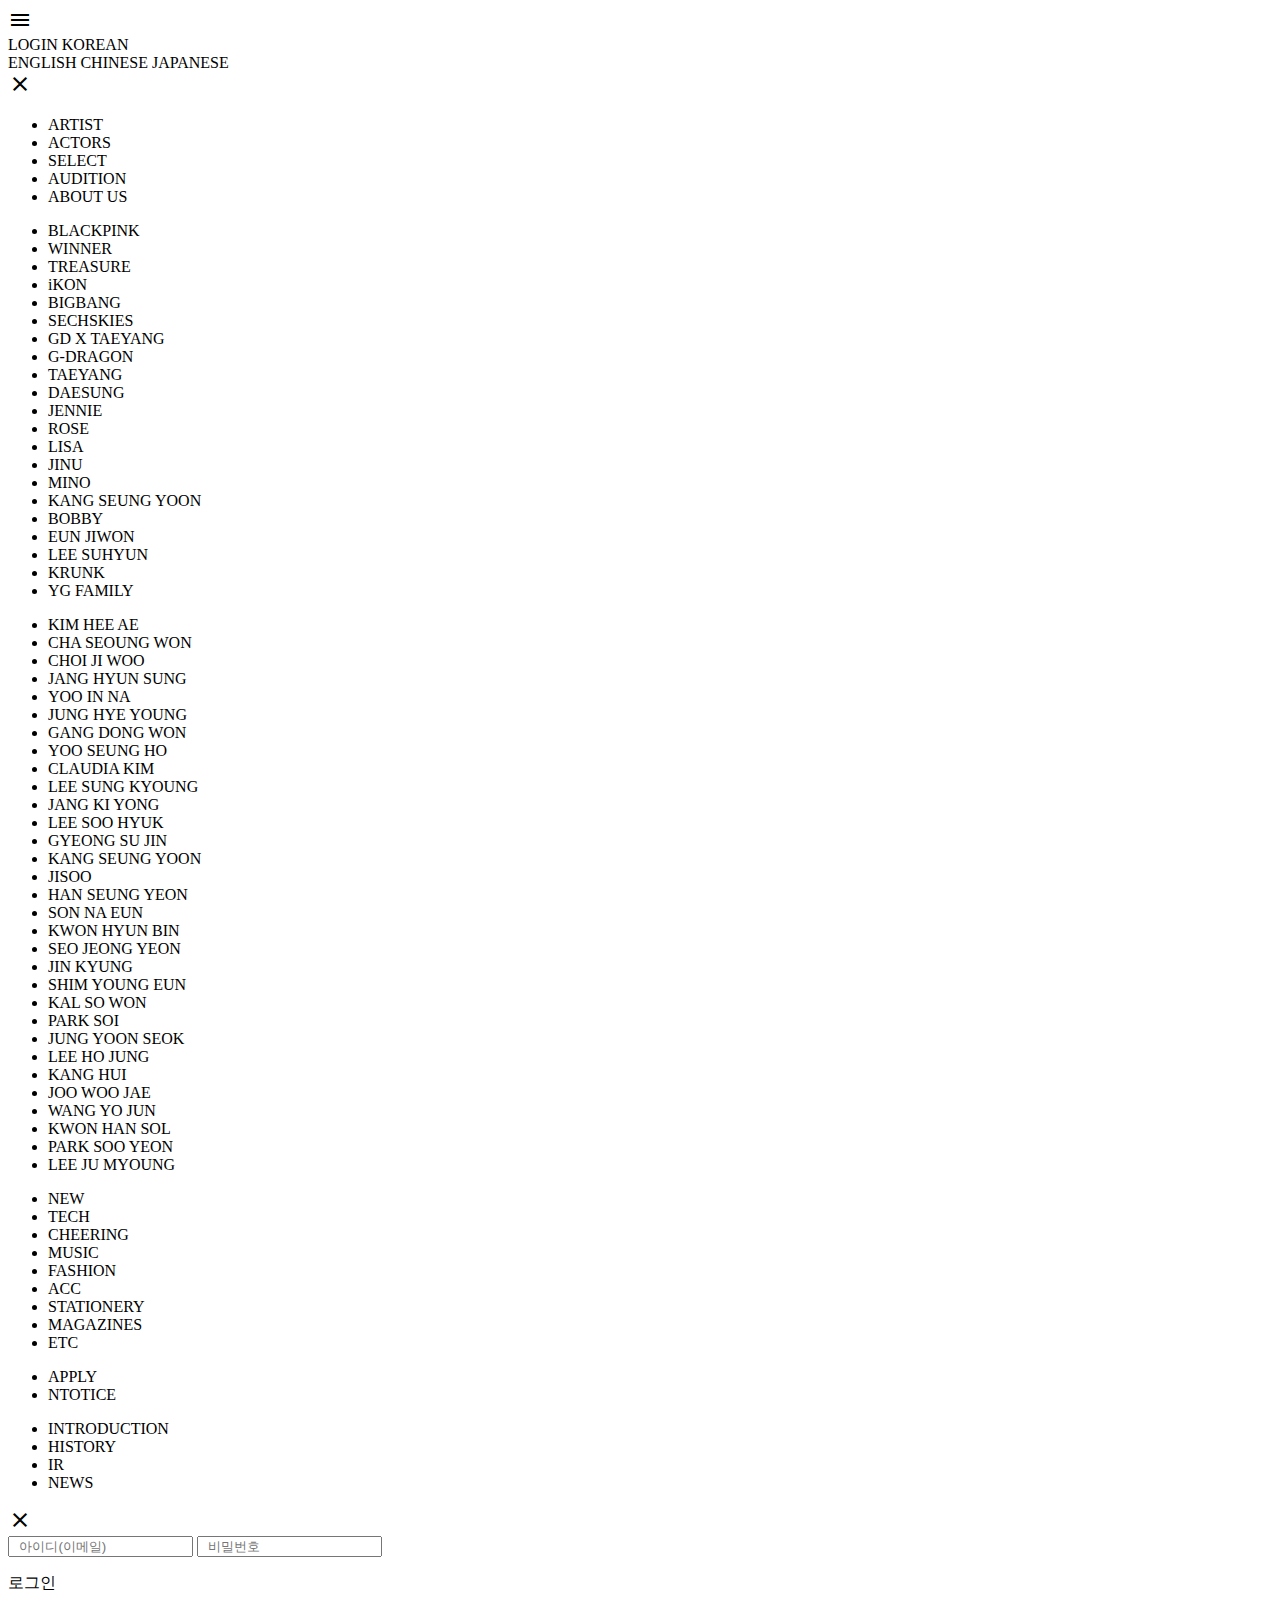
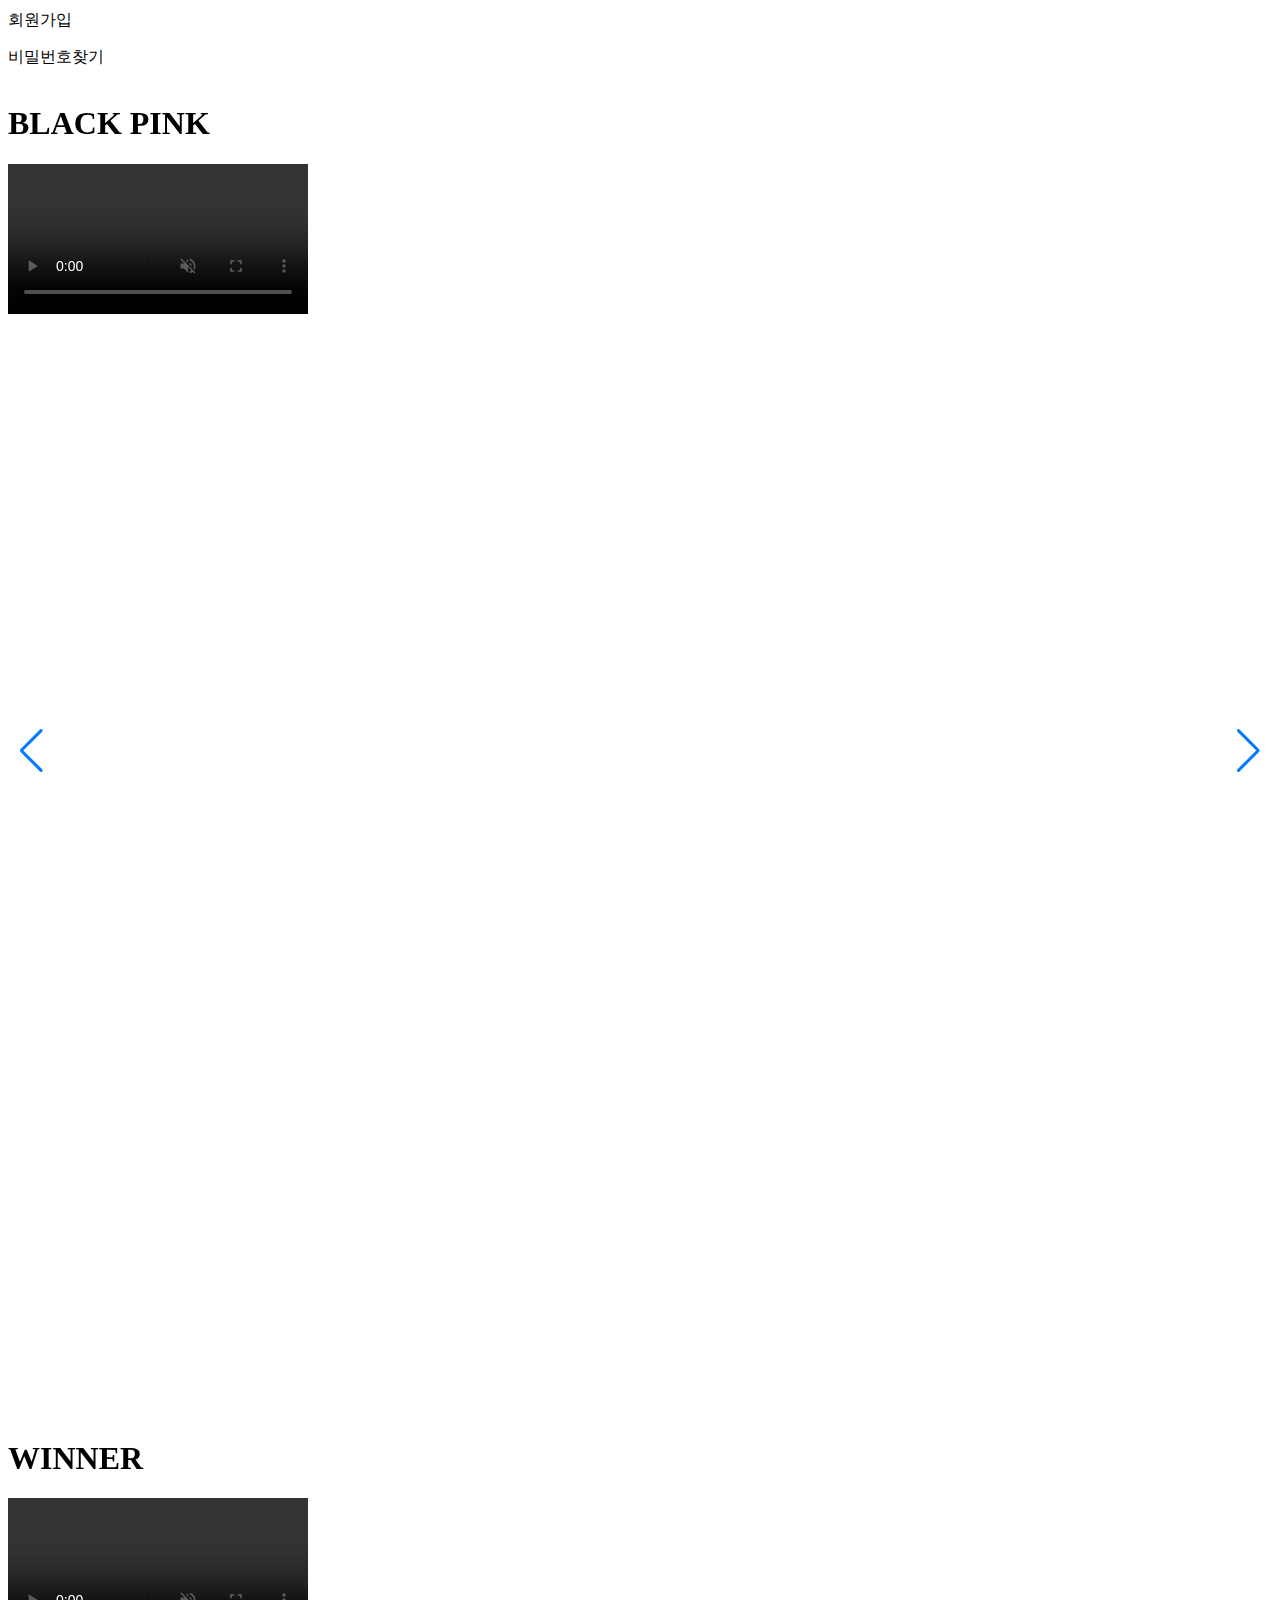
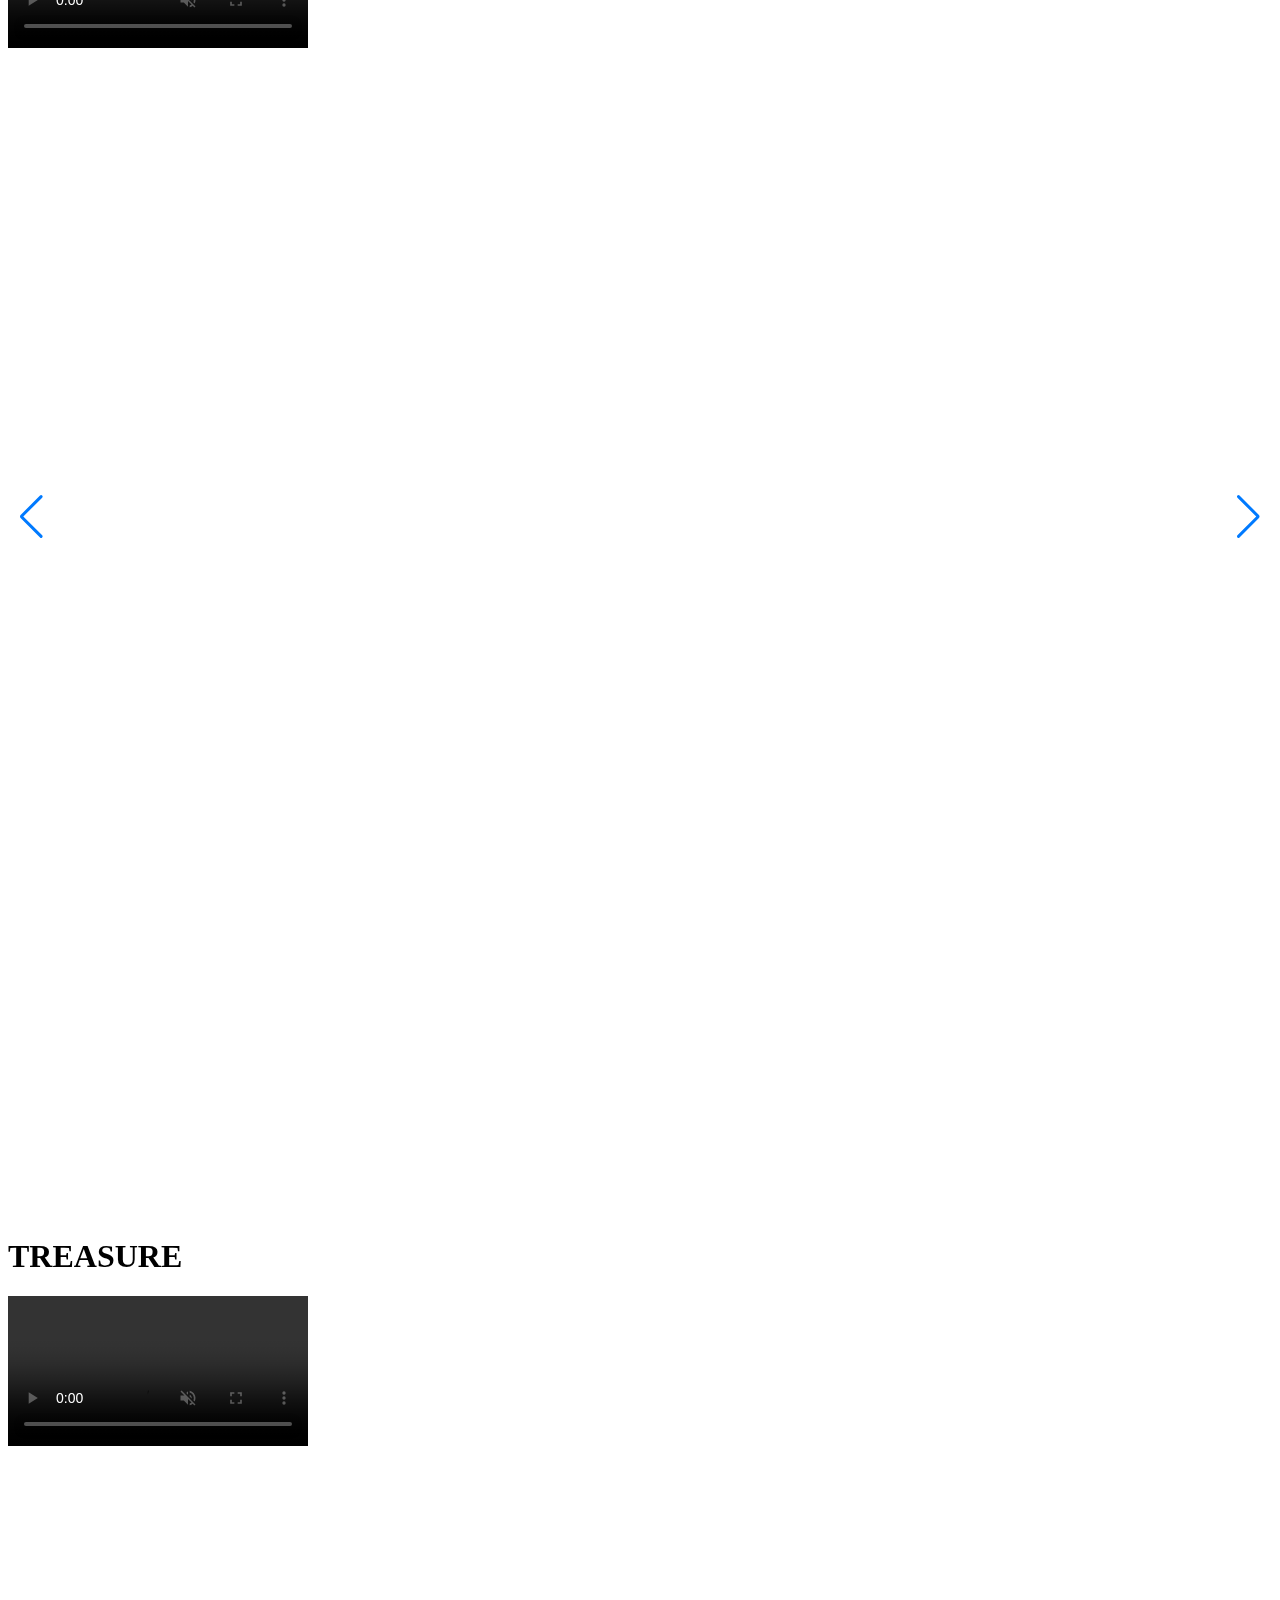
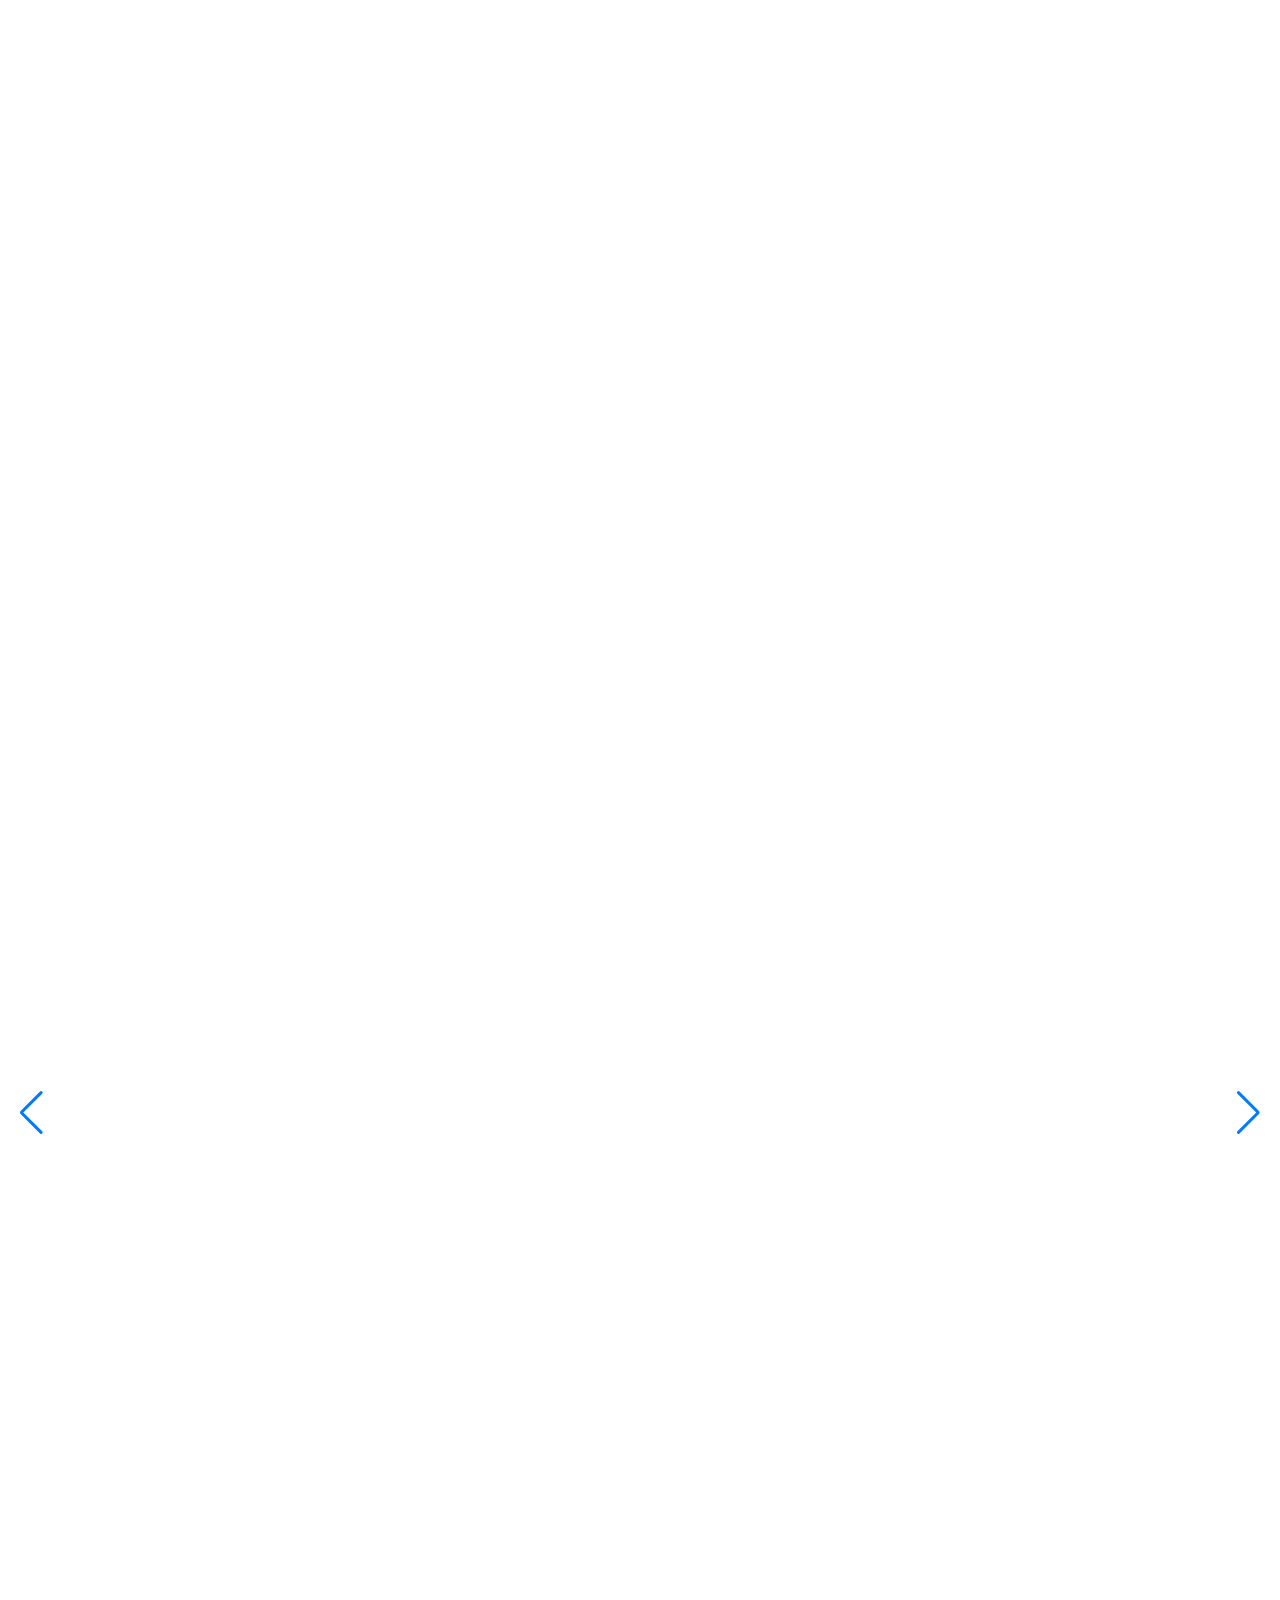
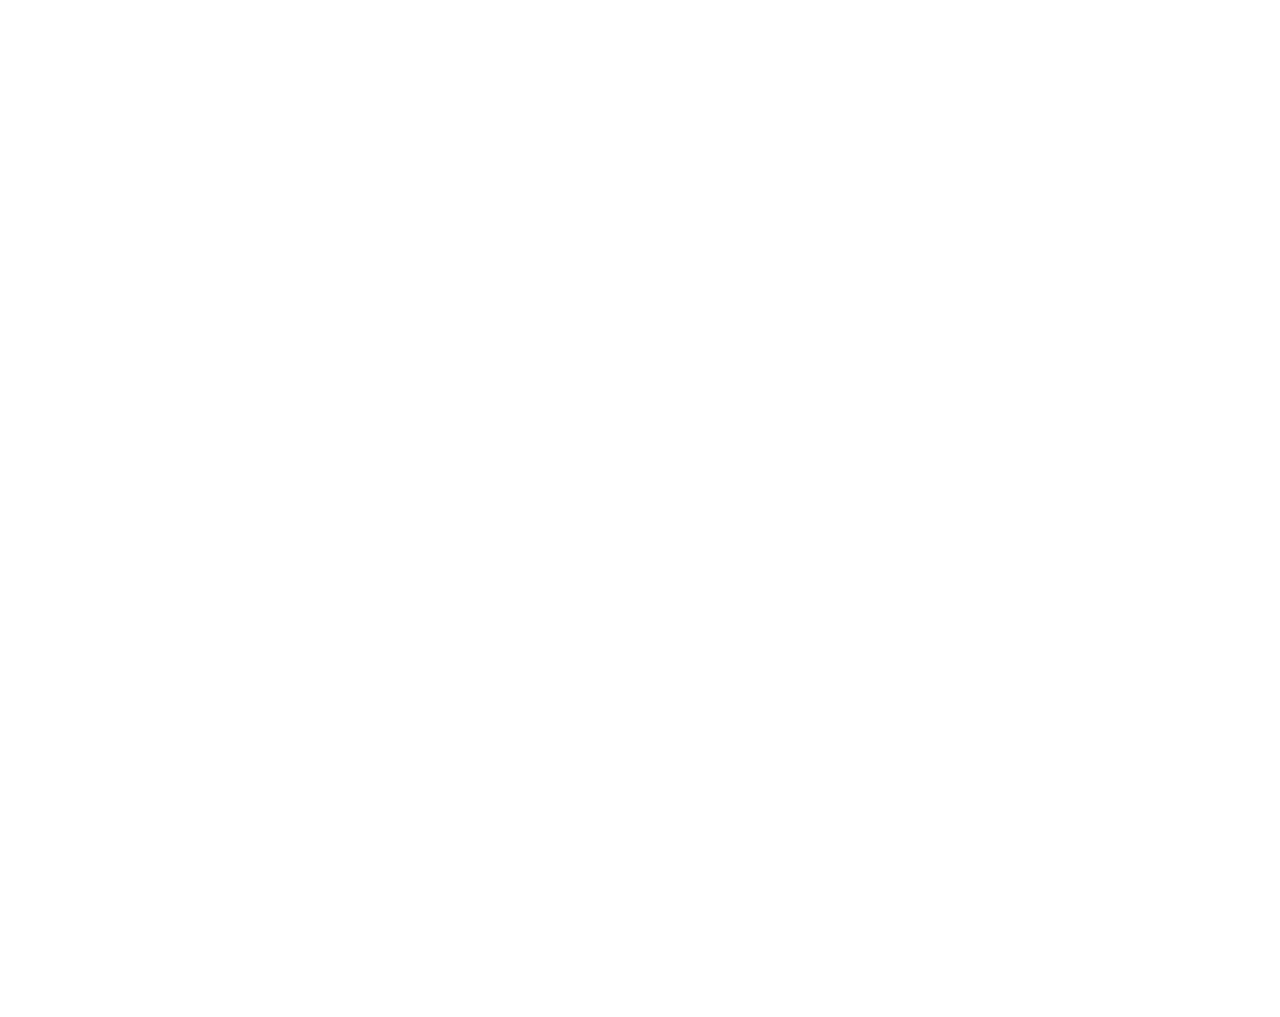
==== index.html @ ed622be9 "연습" ====
<!DOCTYPE html>
<html lang="ko">
        
<head>
    <meta charset="UTF-8">
    <meta name="viewport" content="width=device-width, initial-scale=1.0, maximum-scale=2.0, minimum-scale=1.0">
    <title>YG ENTERTAINMENT</title>
    <link rel="stylesheet"
        href="https://fonts.googleapis.com/css2?family=Material+Symbols+Outlined:opsz,wght,FILL,GRAD@48,400,0,0">
    <link rel="stylesheet" href="https://fonts.googleapis.com/css2?family=Fugaz+One&display=swap">
    <link href="https://fonts.googleapis.com/css2?family=Mukta:wght@500&family=Poppins&display=swap" rel="stylesheet">
    <link rel="stylesheet" href="https://cdn.jsdelivr.net/npm/swiper@8/swiper-bundle.min.css">
    <link rel="stylesheet"
        href="https://cdnjs.cloudflare.com/ajax/libs/malihu-custom-scrollbar-plugin/3.1.5/jquery.mCustomScrollbar.css">
    <link href="https://fonts.googleapis.com/css2?family=Krub&display=swap" rel="stylesheet">
    <link href="https://fonts.googleapis.com/css2?family=IBM+Plex+Sans+KR:wght@300&display=swap" rel="stylesheet">
    <link href="https://fonts.googleapis.com/css2?family=Do+Hyeon&display=swap" rel="stylesheet">
    <link rel="stylesheet" type="text/css" href="/YG.Ent/포르폴리오_YG_pc.css">
    <link rel="stylesheet" media="all and (max-width: 1024px)" href="/YG.Ent/포르폴리오_YG_tablet.css">
    <link rel="stylesheet" media="all and (max-width: 640px)" href="/YG.Ent/포르폴리오_YG_mobile.css">


</head>

<body>
    <header>
        <span class="material-symbols-outlined head_menu" role="button"> menu </span>
        <a href="#"></a>
        <div class="button">
            <div>
                <span role="button">LOGIN</span>
                <span role="button" class="but_lang">KOREAN</span>
            </div>
            <div class="language">
                <span role="button">ENGLISH</span>
                <span role="button">CHINESE</span>
                <span role="button">JAPANESE</span>
            </div>
        </div>
        <div class="menu">
            <div class="gnb">
                <span class="material-symbols-outlined" role="button">close</span>
                <ul>
                    <li>ARTIST</li>
                    <li>ACTORS</li>
                    <li>SELECT</li>
                    <li>AUDITION</li>
                    <li>ABOUT US</li>
                </ul>
            </div>
            <div class="snb">
                <div class="snb_m">
                    <ul>
                        <li>BLACKPINK</li>
                        <li>WINNER</li>
                        <li>TREASURE</li>
                        <li class="black">iKON</li>
                        <li class="black">BIGBANG</li>
                        <li class="black">SECHSKIES</li>
                        <li class="black">GD X TAEYANG</li>
                        <li class="black">G-DRAGON</li>
                        <li class="black">TAEYANG</li>
                        <li class="black">DAESUNG</li>
                        <li class="black">JENNIE</li>
                        <li class="black">ROSE</li>
                        <li class="black">LISA</li>
                        <li class="black">JINU</li>
                        <li class="black">MINO</li>
                        <li class="black">KANG SEUNG YOON</li>
                        <li class="black">BOBBY</li>
                        <li class="black">EUN JIWON</li>
                        <li class="black">LEE SUHYUN</li>
                        <li class="black">KRUNK</li>
                        <li class="black">YG FAMILY</li>
                    </ul>
                </div>
                <div class="snb_m">
                    <ul class="actor_menu">
                        <li>KIM HEE AE</li>
                        <li>CHA SEOUNG WON</li>
                        <li>CHOI JI WOO</li>
                        <li class="black">JANG HYUN SUNG</li>
                        <li class="black">YOO IN NA</li>
                        <li class="black">JUNG HYE YOUNG</li>
                        <li class="black">GANG DONG WON</li>
                        <li class="black">YOO SEUNG HO</li>
                        <li class="black">CLAUDIA KIM</li>
                        <li class="black">LEE SUNG KYOUNG</li>
                        <li class="black">JANG KI YONG</li>
                        <li class="black">LEE SOO HYUK</li>
                        <li class="black">GYEONG SU JIN</li>
                        <li class="black">KANG SEUNG YOON</li>
                        <li class="black">JISOO</li>
                        <li class="black">HAN SEUNG YEON</li>
                        <li class="black">SON NA EUN</li>
                        <li class="black">KWON HYUN BIN</li>
                        <li class="black">SEO JEONG YEON</li>
                        <li class="black">JIN KYUNG</li>
                        <li class="black">SHIM YOUNG EUN</li>
                        <li class="black">KAL SO WON</li>
                        <li class="black">PARK SOI</li>
                        <li class="black">JUNG YOON SEOK</li>
                        <li class="black">LEE HO JUNG</li>
                        <li class="black">KANG HUI</li>
                        <li class="black">JOO WOO JAE</li>
                        <li class="black">WANG YO JUN</li>
                        <li class="black">KWON HAN SOL</li>
                        <li class="black">PARK SOO YEON</li>
                        <li class="black">LEE JU MYOUNG</li>
                    </ul>
                </div>
                <div class="snb_m">
                    <ul>
                        <li>NEW</li>
                        <li>TECH</li>
                        <li>CHEERING</li>
                        <li>MUSIC</li>
                        <li>FASHION</li>
                        <li>ACC</li>
                        <li>STATIONERY</li>
                        <li>MAGAZINES</li>
                        <li>ETC</li>
                    </ul>
                </div>
                <div class="snb_m">
                    <ul>
                        <li>APPLY</li>
                        <li>NTOTICE</li>
                    </ul>
                </div>
                <div class="snb_m">
                    <ul>
                        <li>INTRODUCTION</li>
                        <li>HISTORY</li>
                        <li>IR</li>
                        <li>NEWS</li>
                    </ul>
                </div>
            </div>
        </div>
        <div class="login_page">
            <div>
                <span class="material-symbols-outlined log_close2"> close</span>
                <div>
                    <input type="text" placeholder="  아이디(이메일)">
                    <input type="password" placeholder="  비밀번호">
                </div>
                <p role="button" class="log_close">로그인</p>
                <div>
                    <p role="button">회원가입</p>
                    <p role="button">비밀번호찾기</p>
                </div>
            </div>
        </div>
    </header>
    <div class="swiper homepage">
        <div class="swiper-wrapper">
            <div data-hash="slide0-1" class="swiper-slide art_tab">
                <div class="swiper artist w blackpink">
                    <div class="swiper-wrapper">
                        <div data-hash="slide1" class="swiper-slide">
                            <div class="sec1_1">
                                <section class="top">
                                    <h1 class="mainfont1">BLACK PINK</h1>
                                </section>
                                <div class="body">
                                    <div class="MV">
                                        <video src="/YG.Ent/영상/BLACKPINK_Shut_Down_MV.mp4" autoplay controls muted
                                            loop></video>
                                    </div>
                                </div>
                            </div>
                        </div>
                        <div data-hash="slide2" class="swiper-slide">
                            <div class="sec1_2">
                                <section class="top">
                                    <h1 class="mainfont1">BLACK PINK</h1>
                                </section> 
                                <div class="proflie">
                                    <div class="back">
                                        <div class="photo">
                                            <section class="text_box1">
                                                <h5>블랙핑크</h5>
                                                <p>지난 8월 선공개 싱글 'Pink Venom'으로 돌아온 블랙핑크의 두 번째 정규앨범 [BORN PINK]가 발매 되었다.
                                                    신곡 발매와 동시에 최고, 최초, 최단의 기록을 쏟아내며 여왕의 귀환을 선포한 블랙핑크는 정규 앨범 타이틀곡 'Shut
                                                    Down'을 통해 또 한
                                                    번
                                                    전세계 리스너들을
                                                    사로잡을 예정이다. 정규 앨범 발매에 이어 연달아 이어지는 월드투어를 통해 써 내려 갈 블랙핑크의 새로운 역사가 주목되는
                                                    시점이다.</p>
                                            </section>
                                            <section class="text_box2">
                                                <div class="box2 f_LISA">
                                                    <div class="name">
                                                        <h1>LISA</h1>
                                                        <p></p>
                                                        <div class="info">
                                                            <p>본명 라리사 마노반</p>
                                                            <p>출생 1997. 3. 27 부리람 주</p>
                                                            <p>국적 태국</p>
                                                            <span>신체 166.5cm</span>
                                                            <span class="line">O형</span>
                                                        </div>
                                                        <div class="in_sns">
                                                            <a href="https://www.instagram.com/lalalalisa_m/"
                                                                target="_blank"><i
                                                                    class="fa-brands fa-instagram"></i></a>
                                                            <a href="https://www.youtube.com/channel/UC35HKvKYPkri4Grd5KXl3wQ"
                                                                target="_blank"><i class="fa-brands fa-youtube"></i></a>
                                                        </div>
                                                    </div>
                                                </div>
                                                <div class="box2 f_JISOO">
                                                    <div class="name">
                                                        <h1>JISOO</h1>
                                                        <p></p>
                                                        <div class="info">
                                                            <p>본명 김지수</p>
                                                            <p>출생 1995. 1. 3 경기도 군포시 산본동</p>
                                                            <p>국적 대한민국</p>
                                                            <span>신체 162cm</span>
                                                            <span class="line">A형</span>
                                                        </div>
                                                        <div class="in_sns">
                                                            <a href="https://www.instagram.com/sooyaaa__/"
                                                                target="_blank"><i
                                                                    class="fa-brands fa-instagram"></i></a>
                                                        </div>
                                                    </div>
                                                </div>
                                                <div class="box2 f_JENNIE">
                                                    <div class="name">
                                                        <h1>JENNIE</h1>
                                                        <p></p>
                                                        <div class="info">
                                                            <p>본명 김제니</p>
                                                            <p>출생 1996. 1. 16 서울특별시 강남구 청담동</p>
                                                            <p>국적 대한민국</p>
                                                            <span>신체 163cm</span>
                                                            <span class="line">B형</span>
                                                        </div>
                                                        <div class="in_sns">
                                                            <a href="https://www.instagram.com/jennierubyjane/"
                                                                target="_blank"><i
                                                                    class="fa-brands fa-instagram"></i></a>
                                                            <a href="https://www.youtube.com/channel/UCNYi_zGmR519r5gYdOKLTjQ"
                                                                target="_blank"><i class="fa-brands fa-youtube"></i></a>
                                                        </div>
                                                    </div>
                                                </div>
                                                <div class="box2 f_ROSE">
                                                    <div class="name">
                                                        <h1>ROSÉ</h1>
                                                        <p></p>
                                                        <div class="info">
                                                            <span>본명 박채영</span>
                                                            <span class="line_rose">로젠 박</span>
                                                            <p>출생 1997. 2. 11 뉴질랜드 오클랜드</p>
                                                            <p>국적 대한민국 뉴질랜드</p>
                                                            <span>신체 168.7cm</span>
                                                            <span class="line">B형</span>
                                                        </div>
                                                        <div class="in_sns">
                                                            <a href="https://www.instagram.com/roses_are_rosie/"
                                                                target="_blank"><i
                                                                    class="fa-brands fa-instagram"></i></a>
                                                            <a href="https://www.youtube.com/channel/UCBo1hnzxV9rz3WVsv__Rn1g"
                                                                target="_blank"><i class="fa-brands fa-youtube"></i></a>
                                                        </div>
                                                    </div>
                                                </div>
                                            </section>
                                            <div class="text_box3">
                                                <p></p>
                                                <p>데뷔 2016년 디지털 싱글 앨범 [SQUARE ONE]</p>
                                                <div class="album_list art_list">
                                                    <div class="swiper album album-slide">
                                                        <div class="swiper-wrapper">
                                                            <div class="swiper-slide">
                                                                <div>
                                                                    <img src="/YG.Ent/이미지/블랙핑크_BORNPINK.jpg"
                                                                        alt="BLACKPINK_BORN PINK">
                                                                    <section>
                                                                        <div>
                                                                            <h1>BORN PINK</h1>
                                                                            <h2>2022.09.16</h2>
                                                                        </div>
                                                                        <div>
                                                                            <p>DISC 1</p>
                                                                            <div class="swiper list_silde">
                                                                                <div class="swiper-wrapper">
                                                                                    <div class="swiper-slide">
                                                                                        <p>1 Pink Venom</p>
                                                                                    </div>
                                                                                    <div class="swiper-slide">
                                                                                        <p>2 Shut Down</p>
                                                                                    </div>
                                                                                    <div class="swiper-slide">
                                                                                        <p>3 Typa Girl</p>
                                                                                    </div>
                                                                                    <div class="swiper-slide">
                                                                                        <p>4 Yeah Yeah Yeah<p>
                                                                                    </div>
                                                                                    <div class="swiper-slide">
                                                                                        <p>5 Hard to Love</p>
                                                                                    </div>
                                                                                    <div class="swiper-slide">
                                                                                        <p>6 The Happiest Girl</p>
                                                                                    </div>
                                                                                    <div class="swiper-slide">
                                                                                        <p>7 Tally</p>
                                                                                    </div>
                                                                                    <div class="swiper-slide">
                                                                                        <p>8 Ready For Love<p>
                                                                                    </div>
                                                                                </div>
                                                                            </div>
                                                                        </div>
                                                                    </section>
                                                                </div>
                                                            </div>
                                                            <div class="swiper-slide">
                                                                <div class="t_m">
                                                                    <img src="/YG.Ent/이미지/블랙핑크_PinkVenom.jpg"
                                                                        alt="BLACKPINK_Pink Venom">
                                                                    <section>
                                                                        <div>
                                                                            <h1>Pink Venom</h1>
                                                                            <h2>2022.08.19</h2>
                                                                        </div>
                                                                        <div>
                                                                            <p>DISC 1</p>
                                                                            <p>1 Pink Venom</p>
                                                                        </div>
                                                                    </section>
                                                                </div>
                                                            </div>
                                                            <div class="swiper-slide">
                                                                <div>
                                                                    <img src="/YG.Ent/이미지/블랙핑크_THEALBUM.jpg"
                                                                        alt="BLACKPINK_THE ALBUM">
                                                                    <section>
                                                                        <div>
                                                                            <h1>THE ALBUM</h1>
                                                                            <h2>2020.10.02</h2>
                                                                        </div>
                                                                        <div>
                                                                            <p>DISC 1</p>
                                                                            <div class="swiper list_silde">
                                                                                <div class="swiper-wrapper">
                                                                                    <div class="swiper-slide">
                                                                                        <p>1 How You Like That</p>
                                                                                    </div>
                                                                                    <div class="swiper-slide">
                                                                                        <p>2 Ice Cream <span>(with Selena
                                                                                            Gomez)</span></p>
                                                                                    </div>
                                                                                    <div class="swiper-slide">
                                                                                        <p>3 Pretty Savage</p>
                                                                                    </div>
                                                                                    <div class="swiper-slide">
                                                                                        <p>4 Bet You Wanna <span>(Feat. Cardi
                                                                                            B)</span><p>
                                                                                    </div>
                                                                                    <div class="swiper-slide">
                                                                                        <p>5 Lovesick Girls</p>
                                                                                    </div>
                                                                                    <div class="swiper-slide">
                                                                                        <p>6 Crazy Over You</p>
                                                                                    </div>
                                                                                    <div class="swiper-slide">
                                                                                        <p>7 Love To Hate Me</p>
                                                                                    </div>
                                                                                    <div class="swiper-slide">
                                                                                        <p>8 You Never Know<p>
                                                                                    </div>
                                                                                </div>
                                                                            </div>
                                                                        </div>
                                                                    </section>
                                                                </div>
                                                            </div>
                                                            <div class="swiper-slide">
                                                                <div>
                                                                    <img src="/YG.Ent/이미지/블랙핑크_IceCream.png"
                                                                        alt="BLACKPINK_Ice_Cream">
                                                                    <section>
                                                                        <div>
                                                                            <h1>Ice Cream <br> (with Selena Gomez)</h1>
                                                                            <h2>2020.08.28</h2>
                                                                        </div>
                                                                        <div class=long>
                                                                            <p>DISC 1</p>
                                                                            <p>1 Ice Cream <span>(with Selena
                                                                                    Gomez)</span></p>
                                                                        </div>
                                                                    </section>
                                                                </div>
                                                            </div>
                                                            <div class="swiper-slide"> 
                                                                <div class="t_m">
                                                                    <img src="/YG.Ent/이미지/블랙핑크_HowYouLikeThat.png"
                                                                        alt="BLACKPINK_How_You_Like_That">
                                                                    <section>
                                                                        <div>
                                                                            <h1>How You Like That</h1>
                                                                            <h2>2020.6.26</h2>
                                                                        </div>
                                                                        <div>
                                                                            <p>DISC 1</p>
                                                                            <p>1 How You Like That</p>
                                                                        </div>
                                                                    </section>
                                                                </div>
                                                            </div>
                                                            <div class="swiper-slide">
                                                                <div>
                                                                    <img src="/YG.Ent/이미지/블랙핑크_SQUAREUP.jpg"
                                                                        alt="BLACKPINK_SQUAREUP">
                                                                    <section>
                                                                        <div>
                                                                            <h1>SQUARE UP</h1>
                                                                            <h2>2018.6.15</h2>
                                                                        </div>
                                                                        <div>
                                                                            <p>DISC 1</p>
                                                                            <div class="swiper list_silde">
                                                                                <div class="swiper-wrapper">
                                                                                    <div class="swiper-slide">
                                                                                        <p>1 뚜두뚜두 (DDU-DU DDU-DU)</p>
                                                                                    </div>
                                                                                    <div class="swiper-slide">
                                                                                        <p>2 Forever Young</p>
                                                                                    </div>
                                                                                    <div class="swiper-slide">
                                                                                        <p>3 Really</p>
                                                                                    </div>
                                                                                    <div class="swiper-slide">
                                                                                        <p>4 See U Later<p>
                                                                                    </div>
                                                                                </div>
                                                                            </div>
                                                                        </div>
                                                                    </section>
                                                                </div>
                                                            </div>
                                                            <div class="swiper-slide">
                                                                <div class="t_m">
                                                                    <img src="/YG.Ent/이미지/블랙핑크_마지막처럼.png"
                                                                        alt="BLACKPINK_마지막처럼">
                                                                    <section>
                                                                        <div>
                                                                            <h1>마지막처럼</h1>
                                                                            <h2>2017.6.22</h2>
                                                                        </div>
                                                                        <div>
                                                                            <p>DISC 1</p>
                                                                            <p>DISC 1 마지막처럼</p>
                                                                        </div>
                                                                    </section>
                                                                </div>
                                                            </div>
                                                            <div class="swiper-slide">
                                                                <div>
                                                                    <img src="/YG.Ent/이미지/블랙핑크_SQUARETWO.png"
                                                                        alt="BLACKPINK_SQUARE TWO">
                                                                    <section>
                                                                        <div>
                                                                            <h1>SQUARE TWO</h1>
                                                                            <h2>2016.11.1</h2>
                                                                        </div>
                                                                        <div>
                                                                            <p>DISC 1</p>
                                                                            <div class="swiper list_silde">
                                                                                <div class="swiper-wrapper">
                                                                                    <div class="swiper-slide">
                                                                                        <p>1 불장난</p>
                                                                                    </div>
                                                                                    <div class="swiper-slide">
                                                                                        <p>2 STAY</p>
                                                                                    </div>
                                                                                    <div class="swiper-slide">
                                                                                        <p>3 휘파람 (Acoustic Ver.)</p>
                                                                                    </div>
                                                                                </div>
                                                                            </div>
                                                                        </div>
                                                                    </section>
                                                                </div>
                                                            </div>
                                                            <div class="swiper-slide">
                                                                <div>
                                                                    <img src="/YG.Ent/이미지/블랙핑크_SQUAREUP.jpg"
                                                                        alt="BLACKPINK_SQUARE ONE">
                                                                    <section>
                                                                        <div>
                                                                            <h1>SQUARE ONE</h1>
                                                                            <h2>2016.8.8</h2>
                                                                        </div>
                                                                        <div>
                                                                            <p>DISC 1</p>
                                                                            <div class="swiper list_silde">
                                                                                <div class="swiper-wrapper">
                                                                                    <div class="swiper-slide">
                                                                                        <p>1 휘파람</p>
                                                                                    </div>
                                                                                    <div class="swiper-slide">
                                                                                        <p>2 붐바야</p>
                                                                                    </div>
                                                                                </div>
                                                                            </div>
                                                                        </div>
                                                                    </section>
                                                                </div>
                                                            </div>
                                                        </div>

                                                    </div>
                                                    <div class="swiper-button-next artist_control"></div>
                                                </div>

                                            </div>
                                            <div>
                                                <a href="https://www.youtube.com/BLACKPINKOFFICIAL" target="_blank"><i class="fa-brands fa-youtube"></i></a>
                                                <a href="https://www.facebook.com/BLACKPINKOFFICIAL" target="_blank"><i class="fa-brands fa-facebook"></i></a>
                                                <a href="https://www.instagram.com/BLACKPINKOFFICIAL" target="_blank"><i class="fa-brands fa-instagram"></i></a>
                                                <a href="https://twitter.com/ygofficialblink" target="_blank"><i class="fa-brands fa-twitter"></i></a>
                                                <a href="https://weibo.com/ygblackpinkofficial" target="_blank"><i class="fa-brands fa-weibo"></i></a>
                                            </div>
                                        </div>
                                    </div>
                                </div>
                            </div>
                        </div>
                    </div>
                    <div class="artist_control swiper-button-next"></div>
                    <div class="artist_control swiper-button-prev"></div>
                    <!-- <div class="swiper-pagination artist_control"></div> -->
                </div>
                <div class="swiper artist w winner">
                    <div class="swiper-wrapper">
                        <div data-hash="slide1" class="swiper-slide">
                            <div class="sec1_1">
                                <section class="top">
                                    <h1 class="mainfont1">WINNER</h1>
                                </section>
                                <div class="body">
                                    <div class="MV">
                                        <video src="/YG.Ent/영상/WINNER_ILOVEU_MV.mp4" autoplay controls muted
                                            loop></video>
                                    </div>
                                </div>
                            </div>
                        </div>
                        <div data-hash="slide2" class="swiper-slide">
                            <div class="sec1_2">
                                <section class="top">
                                    <h1 class="mainfont1">WINNER</h1>
                                </section> 
                                <div class="proflie">
                                    <div class="back">
                                        <div class="photo">
                                            <section class="text_box1">
                                                <h5>위너</h5>
                                                <p>믿고 듣는 아티스트, ‘WINNER’의 귀환!</p>
                                                <p>완전체 WINNER가 미니 4집 [HOLIDAY]로 돌아왔다.<br>
                                                이번 앨범은 정규 3집 [Remember] 발매 이후 817일간의 공백을 깨고 발매되는 새 앨범으로, 타이틀곡 'I LOVE U'를 포함해 다양한 장르의 총 6곡이 수록되어 있다.<br>
                                                리드미컬한 래핑이 돋보이는 힙합, 감미로운 보컬로 부른 POP, 다양한 사운드가 조화롭게 어우러진 댄스 등 다채로운 장르를 통해 WINNER의 폭넓은 음악 스펙트럼을 확인할 수 있다.<br>
                                                이름만으로 ‘장르’ 가 되는 WINNER가 선사할 기분 좋은 힐링, [HOLIDAY]가 기대된다.     
                                                </p>
                                            </section>
                                            <section class="text_box2">
                                                <div class="box2 f_LISA">
                                                    <div class="name">
                                                        <h1>YOON</h1>
                                                        <p></p>
                                                        <div class="info">
                                                            <p>본명 강승윤</p>
                                                            <p>출생 1994. 1. 21 부산광역시 해운대구</p>
                                                            <p>국적 대한민국</p>
                                                            <span>신체 178cm</span>
                                                            <span class="line">B형</span>
                                                        </div>
                                                        <div class="in_sns">
                                                            <a href="https://www.instagram.com/w_n_r00/"
                                                                target="_blank"><i
                                                                    class="fa-brands fa-instagram"></i></a>
                                                            <a href="https://www.youtube.com/channel/UCwK_qfZgBkFpvSygztZCYLg"
                                                                target="_blank"><i class="fa-brands fa-youtube"></i></a>
                                                        </div>
                                                    </div>
                                                </div>
                                                <div class="box2 f_JISOO">
                                                    <div class="name">
                                                        <h1>MINO</h1>
                                                        <p></p>
                                                        <div class="info">
                                                            <p>본명 송민호</p>
                                                            <p>출생 1993. 3. 30 경기도 성남시</p>
                                                            <p>국적 대한민국</p>
                                                            <span>신체 180cm</span>
                                                            <span class="line">A형</span>
                                                        </div>
                                                        <div class="in_sns">
                                                            <a href="https://www.instagram.com/realllllmino/"
                                                                target="_blank"><i
                                                                    class="fa-brands fa-instagram"></i></a>
                                                        </div>
                                                    </div>
                                                </div>
                                                <div class="box2 f_JENNIE">
                                                    <div class="name">
                                                        <h1>JINU</h1>
                                                        <p></p>
                                                        <div class="info">
                                                            <p>본명 김진우</p>
                                                            <p>출생 1991. 9. 26 전라남도 영암군</p>
                                                            <p>국적 대한민국</p>
                                                            <span>신체 174cm</span>
                                                            <span class="line">A형</span>
                                                        </div>
                                                        <div class="in_sns">
                                                            <a href="https://www.instagram.com/xxjjjwww/"
                                                                target="_blank"><i
                                                                    class="fa-brands fa-instagram"></i></a>
                                                        </div>
                                                    </div>
                                                </div>
                                                <div class="box2 f_ROSE">
                                                     <div class="name">
                                                        <h1>HOONY</h1>
                                                        <p></p>
                                                        <div class="info">
                                                            <p>본명 이승훈</p>
                                                            <p>출생 1992. 1. 11 부산광역시 동래구 낙민동</p>
                                                            <p>국적 대한민국 뉴질랜드</p>
                                                            <span>신체 182.5cm</span>
                                                            <span class="line">A형</span>
                                                        </div>
                                                        <div class="in_sns">
                                                            <a href="https://www.instagram.com/maetamong/"
                                                                target="_blank"><i
                                                                    class="fa-brands fa-instagram"></i></a>
                                                        </div>
                                                    </div>
                                                </div>
                                            </section>
                                            <div class="text_box3">
                                                <p></p>
                                                <p>데뷔 2014년 정규 1집 [2014 S/S]</p>
                                                <div class="album_list art_list">
                                                    <div class="swiper album album-slide">
                                                        <div class="swiper-wrapper">
                                                            <div class="swiper-slide">
                                                                <div>
                                                                    <img src="/YG.Ent/이미지/앨범/위너_HOLIDAY.jpg"
                                                                        alt="위너_HOLIDAY">
                                                                    <section>
                                                                        <div>
                                                                            <h1>HOLIDAY</h1>
                                                                            <h2>2022.07.05</h2>
                                                                        </div>
                                                                        <div>
                                                                            <p>DISC 1</p>
                                                                            <div class="swiper list_silde">
                                                                                <div class="swiper-wrapper">
                                                                                    <div class="swiper-slide">
                                                                                        <p>1 I LOVE U</p>
                                                                                    </div>
                                                                                    <div class="swiper-slide">
                                                                                        <p>2 10분 (10 MIN)</p>
                                                                                    </div>
                                                                                    <div class="swiper-slide">
                                                                                        <p>3 HOLIDAY</p>
                                                                                    </div>
                                                                                    <div class="swiper-slide">
                                                                                        <p>4 집으로 (SWEET HOME)<p>
                                                                                    </div>
                                                                                    <div class="swiper-slide">
                                                                                        <p>5 FAMILY</p>
                                                                                    </div>
                                                                                    <div class="swiper-slide">
                                                                                        <p>6 새끼손가락 (LITTLE FINGER)</p>
                                                                                    </div>
                                                                                </div>
                                                                            </div>
                                                                        </div>
                                                                    </section>
                                                                </div>
                                                            </div>
                                                            <div class="swiper-slide">
                                                                <div class="t_m">
                                                                    <img src="/YG.Ent/이미지/앨범/위너_Remember.jpg"
                                                                        alt="위너_Remember">
                                                                    <section>
                                                                        <div>
                                                                            <h1>Remember</h1>
                                                                            <h2>2020.04.09</h2>
                                                                        </div>
                                                                        <div>
                                                                            <p>DISC 1</p>
                                                                            <div class="swiper list_silde">
                                                                                <div class="swiper-wrapper">
                                                                                    <div class="swiper-slide">
                                                                                        <p>1 Remember</p>
                                                                                    </div>
                                                                                    <div class="swiper-slide">
                                                                                        <p>2 뚝 (JINU SOLO)</p>
                                                                                    </div>
                                                                                    <div class="swiper-slide">
                                                                                        <p>3 뜸</p>
                                                                                    </div>
                                                                                    <div class="swiper-slide">
                                                                                        <p>4 막춤<p>
                                                                                    </div>
                                                                                    <div class="swiper-slide">
                                                                                        <p>5 My bad</p>
                                                                                    </div>
                                                                                    <div class="swiper-slide">
                                                                                        <p>6 Teaser</p>
                                                                                    </div>
                                                                                    <div class="swiper-slide">
                                                                                        <p>7 Well</p>
                                                                                    </div>
                                                                                    <div class="swiper-slide">
                                                                                        <p>8 세레나데 (HOONY SOLO)</p>
                                                                                    </div>
                                                                                    <div class="swiper-slide">
                                                                                        <p>9 공허해 (4 ver.)</p>
                                                                                    </div>
                                                                                    <div class="swiper-slide">
                                                                                        <p>10 끼부리지마 (4 ver.)</p>
                                                                                    </div>
                                                                                    <div class="swiper-slide">
                                                                                        <p>11 컬러링 (4 ver.)</p>
                                                                                    </div>
                                                                                    <div class="swiper-slide">
                                                                                        <p>12 Different (4 ver.)</p>
                                                                                    </div>
                                                                                </div>
                                                                            </div>
                                                                        </div>
                                                                    </section>
                                                                </div>
                                                            </div>
                                                            <div class="swiper-slide">
                                                                <div>
                                                                    <img src="/YG.Ent/이미지/앨범/위너_뜸.png"
                                                                        alt="BLACKPINK_THE ALBUM">
                                                                    <section>
                                                                        <div>
                                                                            <h1>뜸</h1>
                                                                            <h2>2020.03.26</h2>
                                                                        </div>
                                                                        <div>
                                                                            <p>DISC 1</p>
                                                                            <p>뜸</p>
                                                                        </div>
                                                                    </section>
                                                                </div>
                                                            </div>
                                                            <div class="swiper-slide">
                                                                <div>
                                                                    <img src="/YG.Ent/이미지/앨범/위너_CROSS.jpg"
                                                                        alt="위너_CROSS.jpg">
                                                                    <section>
                                                                        <div>
                                                                            <h1>CROSS</h1>
                                                                            <h2>2019.10.23</h2>
                                                                        </div>
                                                                        <div>
                                                                            <p>DISC 1</p>
                                                                            <div class="swiper list_silde">
                                                                                <div class="swiper-wrapper">
                                                                                    <div class="swiper-slide">
                                                                                        <p>1 SOSO</p>
                                                                                    </div>
                                                                                    <div class="swiper-slide">
                                                                                        <p>2 OMG</p>
                                                                                    </div>
                                                                                    <div class="swiper-slide">
                                                                                        <p>3 빼입어 (DRESS UP)</p>
                                                                                    </div>
                                                                                    <div class="swiper-slide">
                                                                                        <p>4 FLAMENCO (HOONY SOLO)<p>
                                                                                    </div>
                                                                                    <div class="swiper-slide">
                                                                                        <p>5 바람 (WIND) (YOON SOLO)</p>
                                                                                    </div>
                                                                                    <div class="swiper-slide">
                                                                                        <p>6 끄덕끄덕 (DON`T BE SHY)</p>
                                                                                    </div>
                                                                                </div>
                                                                            </div>
                                                                        </div>
                                                                    </section>
                                                                </div>
                                                            </div>
                                                            <div class="swiper-slide"> 
                                                                <div class="t_m">
                                                                    <img src="/YG.Ent/이미지/앨범/위너_WE.jpg"
                                                                        alt="위너_WE">
                                                                    <section>
                                                                        <div>
                                                                            <h1>WE </h1>
                                                                            <h2>2019.05.15</h2>
                                                                        </div>
                                                                        <div>
                                                                            <p>DISC 1</p>
                                                                            <div class="swiper list_silde">
                                                                                <div class="swiper-wrapper">
                                                                                    <div class="swiper-slide">
                                                                                        <p>1 AH YEAH (아예)</p>
                                                                                    </div>
                                                                                    <div class="swiper-slide">
                                                                                        <p>2 동물의 왕국</p>
                                                                                    </div>
                                                                                    <div class="swiper-slide">
                                                                                        <p>3 몰라도 너무 몰라</p>
                                                                                    </div>
                                                                                    <div class="swiper-slide">
                                                                                        <p>4 BOOM<p>
                                                                                    </div>
                                                                                    <div class="swiper-slide">
                                                                                        <p>5 EVERYDAY (REMIX)</p>
                                                                                    </div>
                                                                                    <div class="swiper-slide">
                                                                                        <p>6 첫사랑 (2019)</p>
                                                                                    </div>
                                                                                </div>
                                                                            </div>
                                                                        </div>
                                                                    </section>
                                                                </div>
                                                            </div>
                                                            <div class="swiper-slide">
                                                                <div>
                                                                    <img src="/YG.Ent/이미지/앨범/위너_MILLIONS.jpg"
                                                                        alt="위너_MILLIONS">
                                                                    <section>
                                                                        <div>
                                                                            <h1>MILLIONS </h1>
                                                                            <h2>2018.12.19</h2>
                                                                        </div>
                                                                        <div>
                                                                            <p>DISC 1</p>
                                                                            <p>1 MILLIONS</p>
                                                                        </div>
                                                                    </section>
                                                                </div>
                                                            </div>
                                                            <div class="swiper-slide">
                                                                <div class="t_m">
                                                                    <img src="/YG.Ent/이미지/앨범/위너_EVERYD4Y.jpg"
                                                                        alt="위너_EVERYD4Y">
                                                                    <section>
                                                                        <div>
                                                                            <h1>EVERYD4Y</h1>
                                                                            <h2>2018.04.04</h2>
                                                                        </div>
                                                                        <div>
                                                                            <p>DISC 1</p>
                                                                            <div class="swiper list_silde">
                                                                                <div class="swiper-wrapper">
                                                                                    <div class="swiper-slide">
                                                                                        <p>1 EVERYDAY</p>
                                                                                    </div>
                                                                                    <div class="swiper-slide">
                                                                                        <p>2 AIR</p>
                                                                                    </div>
                                                                                    <div class="swiper-slide">
                                                                                        <p>3 여보세요 (HELLO)</p>
                                                                                    </div>
                                                                                    <div class="swiper-slide">
                                                                                        <p>4 손만 잡고 자자 (TURN OFF THE LIGHT) (MINO SOLO)<p>
                                                                                    </div>
                                                                                    <div class="swiper-slide">
                                                                                        <p>5 LA LA</p>
                                                                                    </div>
                                                                                    <div class="swiper-slide">
                                                                                        <p>6 애 걔 (FOR)</p>
                                                                                    </div>
                                                                                    <div class="swiper-slide">
                                                                                        <p>7 예뻤더라 (WE WERE)</p>
                                                                                    </div>
                                                                                    <div class="swiper-slide">
                                                                                        <p>8 사치 (LUXURY)</p>
                                                                                    </div>
                                                                                    <div class="swiper-slide">
                                                                                        <p>9 MOVIE STAR</p>
                                                                                    </div>
                                                                                    <div class="swiper-slide">
                                                                                        <p>10 SPECIAL NIGHT</p>
                                                                                    </div>
                                                                                    <div class="swiper-slide">
                                                                                        <p>11 RAINING<p>
                                                                                    </div>
                                                                                    <div class="swiper-slide">
                                                                                        <p>12 HAVE A GOOD DAY	</p>
                                                                                    </div>
                                                                                </div>
                                                                            </div>
                                                                        </div>
                                                                    </section>
                                                                </div>
                                                            </div>
                                                            <div class="swiper-slide">
                                                                <div>
                                                                    <img src="/YG.Ent/이미지/앨범/위너_OURTWENTYFOR.jpg"
                                                                        alt="BLACKPINK_SQUARE TWO">
                                                                    <section>
                                                                        <div>
                                                                            <h1>OUR TWENTY FOR </h1>
                                                                            <h2>2017.08.04</h2>
                                                                        </div>
                                                                        <div>
                                                                            <p>DISC 1</p>
                                                                            <div class="swiper list_silde">
                                                                                <div class="swiper-wrapper">
                                                                                    <div class="swiper-slide">
                                                                                        <p>1 LOVE ME LOVE ME</p>
                                                                                    </div>
                                                                                    <div class="swiper-slide">
                                                                                        <p>2 ISLAND</p>
                                                                                    </div>
                                                                                </div>
                                                                            </div>
                                                                        </div>
                                                                    </section>
                                                                </div>
                                                            </div>
                                                            <div class="swiper-slide">
                                                                <div>
                                                                    <img src="/YG.Ent/이미지/앨범/위너_FATENUMBERFOR.jpg"
                                                                        alt="위너_FATENUMBERFOR">
                                                                    <section>
                                                                        <div>
                                                                            <h1>FATE NUMBER FOR</h1>
                                                                            <h2>2017.04.04</h2>
                                                                        </div>
                                                                        <div>
                                                                            <p>DISC 1</p>
                                                                            <div class="swiper list_silde">
                                                                                <div class="swiper-wrapper">
                                                                                    <div class="swiper-slide">
                                                                                        <p>1 REALLY REALLY</p>
                                                                                    </div>
                                                                                    <div class="swiper-slide">
                                                                                        <p>2 FOOL</p>
                                                                                    </div>
                                                                                </div>
                                                                            </div>
                                                                        </div>
                                                                    </section>
                                                                </div>
                                                            </div>
                                                            <div class="swiper-slide">
                                                                <div>
                                                                    <img src="/YG.Ent/이미지/앨범/위너_EXITE.jpg"
                                                                        alt="위너_EXITE">
                                                                    <section>
                                                                        <div>
                                                                            <h1>[DIGITAL ALBUM] EXIT MOVEMENT : E -JAPAN EDITION- </h1>
                                                                            <h2>2016.06.15</h2>
                                                                        </div>
                                                                        <div>
                                                                            <p>DISC 1</p>
                                                                            <div class="swiper list_silde">
                                                                                <div class="swiper-wrapper">
                                                                                    <div class="swiper-slide">
                                                                                        <p>1 BABY BABY</p>
                                                                                    </div>
                                                                                    <div class="swiper-slide">
                                                                                        <p>2 SENTIMENTAL</p>
                                                                                    </div>
                                                                                    <div class="swiper-slide">
                                                                                        <p>3 IMMATURE</p>
                                                                                    </div>
                                                                                    <div class="swiper-slide">
                                                                                        <p>4 I`M YOUNG (TAEHYUN)</p>
                                                                                    </div>
                                                                                    <div class="swiper-slide">
                                                                                        <p>5 PRICKED (MINO & TAEHYUN)</p>
                                                                                    </div>
                                                                                </div>
                                                                            </div>
                                                                        </div>
                                                                    </section>
                                                                </div>
                                                            </div>
                                                            <div class="swiper-slide">
                                                                <div>
                                                                    <img src="/YG.Ent/이미지/앨범/위너_EXITE.jpg"
                                                                        alt="위너_EXITE">
                                                                    <section>
                                                                        <div>
                                                                            <h1>EXIT : E</h1>
                                                                            <h2>2016.02.01</h2>
                                                                        </div>
                                                                        <div>
                                                                            <p>DISC 1</p>
                                                                            <div class="swiper list_silde">
                                                                                <div class="swiper-wrapper">
                                                                                    <div class="swiper-slide">
                                                                                        <p>1 BABY BABY</p>
                                                                                    </div>
                                                                                    <div class="swiper-slide">
                                                                                        <p>2 센치해 (SENTIMENTAL)</p>
                                                                                    </div>
                                                                                    <div class="swiper-slide">
                                                                                        <p>3 철없어 (IMMATURE)</p>
                                                                                    </div>
                                                                                    <div class="swiper-slide">
                                                                                        <p>4 좋더라 (태현 SOLO) (I`M YOUNG (TAEHYUN SOLO))</p>
                                                                                    </div>
                                                                                    <div class="swiper-slide">
                                                                                        <p>5 사랑가시 (민호&태현) (PRICKED (MINO&TAEHYUN))</p>
                                                                                    </div>
                                                                                </div>
                                                                            </div>
                                                                        </div>
                                                                    </section>
                                                                </div>
                                                            </div>
                                                            <div class="swiper-slide">
                                                                <div>
                                                                    <img src="/YG.Ent/이미지/앨범/위너_2014SSJapan.jpg"
                                                                        alt="위너_2014SSJapan">
                                                                    <section>
                                                                        <div>
                                                                            <h1>Japan Album : 2014 S/S Japan Collection (CD+DVD)</h1>
                                                                            <h2>2014.09.10</h2>
                                                                        </div>
                                                                        <div>
                                                                            <p>DISC 1</p>
                                                                            <div class="swiper list_silde">
                                                                                <div class="swiper-wrapper">
                                                                                    <div class="swiper-slide">
                                                                                        <p>1 Go Up</p>
                                                                                    </div>
                                                                                    <div class="swiper-slide">
                                                                                        <p>2 empty</p>
                                                                                    </div>
                                                                                    <div class="swiper-slide">
                                                                                        <p>3 Color Ring</p>
                                                                                    </div>
                                                                                    <div class="swiper-slide">
                                                                                        <p>4 Don`t Flirt</p>
                                                                                    </div>
                                                                                    <div class="swiper-slide">
                                                                                        <p>5 Love Is A Lie</p>
                                                                                    </div>
                                                                                    <div class="swiper-slide">
                                                                                        <p>6 [TAEHYUN] Confession</p>
                                                                                    </div>
                                                                                    <div class="swiper-slide">
                                                                                        <p>7 But</p>
                                                                                    </div>
                                                                                    <div class="swiper-slide">
                                                                                        <p>8 Different</p>
                                                                                    </div>
                                                                                    <div class="swiper-slide">
                                                                                        <p>9 Tonight</p>
                                                                                    </div>
                                                                                    <div class="swiper-slide">
                                                                                        <p>10 Smile Again</p>
                                                                                    </div>
                                                                                    <div class="swiper-slide">
                                                                                        <p>11 Just Another Boy</p>
                                                                                    </div>
                                                                                    <div class="swiper-slide">
                                                                                        <p>12 [MINO] I`m Him</p>
                                                                                    </div>
                                                                                </div>
                                                                            </div>
                                                                        </div>
                                                                    </section>
                                                                </div>
                                                            </div>
                                                            <div class="swiper-slide">
                                                                <div>
                                                                    <img src="/YG.Ent/이미지/앨범/위너_2014SSJapan2.png"
                                                                        alt="위너_2014SSJapan2">
                                                                    <section>
                                                                        <div>
                                                                            <h1>Japan Album : 2014 S/S Japan Collection (CD+DVD)</h1>
                                                                            <h2>2014.09.10</h2>
                                                                        </div>
                                                                        <div>
                                                                            <p>DISC 1</p>
                                                                            <div class="swiper list_silde">
                                                                                <div class="swiper-wrapper">
                                                                                    <div class="swiper-slide">
                                                                                        <p>1 Go Up</p>
                                                                                    </div>
                                                                                    <div class="swiper-slide">
                                                                                        <p>2 empty</p>
                                                                                    </div>
                                                                                    <div class="swiper-slide">
                                                                                        <p>3 Color Ring</p>
                                                                                    </div>
                                                                                    <div class="swiper-slide">
                                                                                        <p>4 Don`t Flirt</p>
                                                                                    </div>
                                                                                    <div class="swiper-slide">
                                                                                        <p>5 Love Is A Lie</p>
                                                                                    </div>
                                                                                    <div class="swiper-slide">
                                                                                        <p>6 [TAEHYUN] Confession</p>
                                                                                    </div>
                                                                                    <div class="swiper-slide">
                                                                                        <p>7 But</p>
                                                                                    </div>
                                                                                    <div class="swiper-slide">
                                                                                        <p>8 Different</p>
                                                                                    </div>
                                                                                    <div class="swiper-slide">
                                                                                        <p>9 Tonight</p>
                                                                                    </div>
                                                                                    <div class="swiper-slide">
                                                                                        <p>10 Smile Again</p>
                                                                                    </div>
                                                                                    <div class="swiper-slide">
                                                                                        <p>11 Just Another Boy</p>
                                                                                    </div>
                                                                                    <div class="swiper-slide">
                                                                                        <p>12 [MINO] I`m Him</p>
                                                                                    </div>
                                                                                </div>
                                                                            </div>
                                                                        </div>
                                                                    </section>
                                                                </div>
                                                            </div>
                                                            <div class="swiper-slide">
                                                                <div>
                                                                    <img src="/YG.Ent/이미지/앨범/위너_2014SS.jpg"
                                                                        alt="위너_2014SSJapan2">
                                                                    <section>
                                                                        <div>
                                                                            <h1>Debut Album : 2014 S/S </h1>
                                                                            <h2>2014.08.12</h2>
                                                                        </div>
                                                                        <div>
                                                                            <p>DISC 1</p>
                                                                            <div class="swiper list_silde">
                                                                                <div class="swiper-wrapper">
                                                                                    <div class="swiper-slide">
                                                                                        <p>1 공허해 (empty)</p>
                                                                                    </div>
                                                                                    <div class="swiper-slide">
                                                                                        <p>2 컬러링 (Color Ring)</p>
                                                                                    </div>
                                                                                    <div class="swiper-slide">
                                                                                        <p>3 끼부리지마 (Don`t Flirt)</p>
                                                                                    </div>
                                                                                    <div class="swiper-slide">
                                                                                        <p>4 [민호] 걔 세 (I`m Him)</p>
                                                                                    </div>
                                                                                    <div class="swiper-slide">
                                                                                        <p>5 척 (Love Is A Lie)</p>
                                                                                    </div>
                                                                                    <div class="swiper-slide">
                                                                                        <p>6 [태현] 고백하는 거야 (Confession)</p>
                                                                                    </div>
                                                                                    <div class="swiper-slide">
                                                                                        <p>7 사랑하지마 (But)</p>
                                                                                    </div>
                                                                                    <div class="swiper-slide">
                                                                                        <p>8 Different</p>
                                                                                    </div>
                                                                                    <div class="swiper-slide">
                                                                                        <p>9 이 밤 (Tonight)</p>
                                                                                    </div>
                                                                                    <div class="swiper-slide">
                                                                                        <p>10 Smile Again</p>
                                                                                    </div>
                                                                                </div>
                                                                            </div>
                                                                        </div>
                                                                    </section>
                                                                </div>
                                                            </div>
                                                        </div>

                                                    </div>
                                                    <div class="swiper-button-next artist_control"></div>
                                                </div>

                                            </div>
                                            <div>
                                                <a href="https://www.youtube.com/OfficialYGWINNER" target="_blank"><i class="fa-brands fa-youtube"></i></a>
                                                <a href="https://www.facebook.com/OfficialYGWINNER" target="_blank"><i class="fa-brands fa-facebook"></i></a>
                                                <a href="https://www.instagram.com/winnercity/" target="_blank"><i class="fa-brands fa-instagram"></i></a>
                                                <a href="https://twitter.com/yginnercircle" target="_blank"><i class="fa-brands fa-twitter"></i></a>
                                                <a href="https://www.weibo.com/winnerasia" target="_blank"><i class="fa-brands fa-weibo"></i></a>
                                            </div>
                                        </div>
                                    </div>
                                </div>
                            </div>
                        </div>
                    </div>
                    <div class="artist_control swiper-button-next"></div>
                    <div class="artist_control swiper-button-prev"></div>
                    <!-- <div class="swiper-pagination artist_control"></div> -->
                </div>
                <div class="swiper artist w TREASURE">
                    <div class="swiper-wrapper">
                        <div data-hash="slide1" class="swiper-slide">
                            <div class="sec1_1">
                                <section class="top">
                                    <h1 class="mainfont1">TREASURE</h1>
                                </section>
                                <div class="body">
                                    <div class="MV">
                                        <video src="/YG.Ent/영상/TREASURE_HELLO_MV.mp4" autoplay controls muted
                                            loop></video>
                                    </div>
                                </div>
                            </div>
                        </div>
                        <div data-hash="slide2" class="swiper-slide">
                            <div class="sec1_2">
                                <section class="top">
                                    <h1 class="mainfont1">TREASURE</h1>
                                </section> 
                                <div class="proflie">
                                    <div class="back">
                                        <div class="photo">
                                            <section class="text_box1">
                                                <h5>트레져</h5>
                                                <p>2022년 상반기 ‘THE SECOND STEP’을 통해 새로운 도약을 이룬 트레저. 그 의미 있는 발돋움을 견고히 굳히기 위해 돌아왔다.
                                                    'THE SECOND STEP : CHAPTER TWO' 는 멤버들의 높은 참여도, 에너지 넘치는 퍼포먼스 등 다채로운 기대포인트를 담아 글로벌 트레저 메이커에게 더욱 가까이 다가갈 예정이다.
                                                </p>
                                            </section>
                                            <section class="text_box2">
                                                <div class="box2 f_SOJUNGHWAN">
                                                    <div class="name">
                                                        <h1>SO JUNG HWAN</h1>
                                                        <p></p>
                                                        <div class="info">
                                                            <p>본명 소정환</p>
                                                            <p>출생 2005. 2. 18 전라북도 익산시 금마면</p>
                                                            <p>국적 대한민국</p>
                                                            <span>신체 180cm</span>
                                                            <span class="line">B형</span>
                                                        </div>
                                                    </div>
                                                </div>
                                                <div class="box2 f_YOSHI">
                                                    <div class="name">
                                                        <h1>YOSHI</h1>
                                                        <p></p>
                                                        <div class="info">
                                                            <span>본명 김방전</span>
                                                            <span class="line_rose">카네모토 요시노리</span>
                                                            <p>출생 2000. 5. 15 일본 효고현 고베시</p>
                                                            <p>국적 대한민국</p>
                                                            <span>신체 179cm</span>
                                                            <span class="line">A형</span>
                                                        </div>
                                                    </div>
                                                </div>
                                                <div class="box2 f_JUNKYU">
                                                    <div class="name">
                                                        <h1>JUNKYU</h1>
                                                        <p></p>
                                                        <div class="info">
                                                            <p>본명 JUNKYU</p>
                                                            <p>출생 2000. 9. 9 충청북도 충주시</p>
                                                            <p>국적 대한민국</p>
                                                            <span>신체 178cm</span>
                                                            <span class="line">O형</span>
                                                        </div>
                                                    </div>
                                                </div>
                                                <div class="box2 f_ASAHI">
                                                    <div class="name">
                                                        <h1>ASAHI</h1>
                                                        <p></p>
                                                        <div class="info">
                                                            <p>본명 하마다 아사히</p>
                                                            <p>출생 2001. 8. 20 일본 오사카부 오사카시</p>
                                                            <p>국적 일본</p>
                                                            <span>신체 172cm</span>
                                                            <span class="line">AB형</span>
                                                        </div>
                                                    </div>
                                                </div>
                                                <div class="box2 f_HARUTO">
                                                    <div class="name">
                                                        <h1>RHARUTO</h1>
                                                        <p></p>
                                                        <div class="info">
                                                            <p>본명 와타나베 하루토</p>
                                                            <p>출생 2004. 4. 5 후쿠오카현 후쿠오카시</p>
                                                            <p>국적 일본</p>
                                                            <span>신체 184cm</span>
                                                            <span class="line">B형</span>
                                                        </div>
                                                    </div>
                                                </div>
                                                <div class="box2 f_JIHOON">
                                                    <div class="name">
                                                        <h1>JIHOON</h1>
                                                        <p></p>
                                                        <div class="info">
                                                            <p>본명 박지훈</p>
                                                            <p>출생 2000. 3. 14 부산광역시 남구 감만동</p>
                                                            <p>국적 대한민국</p>
                                                            <span>신체 178cm</span>
                                                            <span class="line">B형</span>
                                                        </div>
                                                    </div>
                                                </div>
                                                <div class="box2 f_CHOIHYUNSUK">
                                                    <div class="name">
                                                        <h1>CHOI HYUN SUK</h1>
                                                        <p></p>
                                                        <div class="info">
                                                            <p>본명 최현석</p>
                                                            <p>출생 1999. 4. 21 서울특별시 강남구 청담동</p>
                                                            <p>국적 대한민국</p>
                                                            <span>신체 170cm</span>
                                                            <span class="line">A형</span>
                                                        </div>
                                                    </div>
                                                </div>
                                                <div class="box2 f_MASHIHO">
                                                    <div class="name">
                                                        <h1>MASHIHO</h1>
                                                        <p></p>
                                                        <div class="info">
                                                            <p>본명 타카타 마시호</p>
                                                            <p>출생 2001. 3. 25 일본 미에현</p>
                                                            <p>국적 일본</p>
                                                            <span>신체 169cm</span>
                                                            <span class="line">AB형</span>
                                                        </div>
                                                    </div>
                                                </div>
                                                <div class="box2 f_YEDAM">
                                                    <div class="name">
                                                        <h1>
                                                            BANG YE-DAM</h1>
                                                        <p></p>
                                                        <div class="info">
                                                            <p>본명 방예담</p>
                                                            <p>출생 2002. 05. 07 서울특별시 마포구 신수동</p>
                                                            <p>국적 대한민국</p>
                                                            <span>신체 173cm</span>
                                                            <span class="line">A형</span>
                                                        </div>
                                                    </div>
                                                </div>
                                                <div class="box2 f_YOONJAEHYUK">
                                                    <div class="name">
                                                        <h1>YOON JAE HYUK</h1>
                                                        <p></p>
                                                        <div class="info">
                                                            <p>본명 윤재혁 </p>
                                                            <p>출생 2001. 7. 23 경기도 용인시 용인시 수지구 신봉동</p>
                                                            <p>국적 대한민국</p>
                                                            <span>신체 179cm</span>
                                                            <span class="line">O형</span>
                                                        </div>
                                                    </div>
                                                </div>
                                                <div class="box2 f_DOYOUNG">
                                                    <div class="name">
                                                        <h1>DOYOUNG</h1>
                                                        <p></p>
                                                        <div class="info">
                                                            <p>본명 김도영</p>
                                                            <p>출생 2003. 12. 4 서울특별시 강남구 삼성동</p>
                                                            <p>국적 대한민국</p>
                                                            <span>신체 177cm</span>
                                                            <span class="line">B형</span>
                                                        </div>
                                                    </div>
                                                </div>
                                                <div class="box2 f_PARKJEONGWOO">
                                                    <div class="name">
                                                        <h1>PARK JEONG WOO</h1>
                                                        <p></p>
                                                        <div class="info">
                                                            <p>본명 박박정우</p>
                                                            <p>출생 2004. 9. 28 전라북도 익산시 어양동</p>
                                                            <p>국적 대한민국</p>
                                                            <span>신체 181cm</span>
                                                            <span class="line">O형</span>
                                                        </div>
                                                    </div>
                                                </div>
                                            </section>
                                            <div class="text_box3">
                                                <p></p>
                                                <p>데뷔 2020년 싱글 1집 [THE FIRST STEP : CHAPTER ONE]</p>
                                                <div class="album_list art_list">
                                                    <div class="swiper album album-slide">
                                                        <div class="swiper-wrapper">
                                                            <div class="swiper-slide">
                                                                <div>
                                                                    <img src="/YG.Ent/이미지/앨범/트레져_THESECONDSTEPCHAPTERTWO.jpg"
                                                                        alt="트레져_THESECONDSTEPCHAPTERTWO">
                                                                    <section>
                                                                        <div>
                                                                            <h1>THE SECOND STEP : CHAPTER TWO</h1>
                                                                            <h2>2022.10.04</h2>
                                                                        </div>
                                                                        <div>
                                                                            <p>DISC 1</p>
                                                                            <div class="swiper list_silde">
                                                                                <div class="swiper-wrapper">
                                                                                    <div class="swiper-slide">
                                                                                        <p>1 HELLO</p>
                                                                                    </div>
                                                                                    <div class="swiper-slide">
                                                                                        <p>2 VolKno (CHOI HYUN SUK x YOSHI x HARUTO Unit)</p>
                                                                                    </div>
                                                                                    <div class="swiper-slide">
                                                                                        <p>3 CLAP!</p>
                                                                                    </div>
                                                                                    <div class="swiper-slide">
                                                                                        <p>4 재생하기4
                                                                                            고마워 (THANK YOU) (ASAHI x HARUTO Unit)<p>
                                                                                    </div>
                                                                                    <div class="swiper-slide">
                                                                                        <p>5 묻어둔다 (HOLD IT IN)</p>
                                                                                    </div>
                                                                                </div>
                                                                            </div>
                                                                        </div>
                                                                    </section>
                                                                </div>
                                                            </div>
                                                            <div class="swiper-slide">
                                                                <div class="t_m">
                                                                    <img src="/YG.Ent/이미지/앨범/트레져_THESECONDSTEPCHAPTERone.jpg"
                                                                        alt="트레져_THESECONDSTEPCHAPTERone">
                                                                    <section>
                                                                        <div>
                                                                            <h1>THE SECOND STEP : CHAPTER ONE</h1>
                                                                            <h2>2022.02.15</h2>
                                                                        </div>
                                                                        <div>
                                                                            <p>DISC 1</p>
                                                                            <div class="swiper list_silde">
                                                                                <div class="swiper-wrapper">
                                                                                    <div class="swiper-slide">
                                                                                        <p>1 직진</p>
                                                                                    </div>
                                                                                    <div class="swiper-slide">
                                                                                        <p>2 U</p>
                                                                                    </div>
                                                                                    <div class="swiper-slide">
                                                                                        <p>3 다라리 (DARARI)</p>
                                                                                    </div>
                                                                                    <div class="swiper-slide">
                                                                                        <p>4 괜찮아질 거야 (IT'S OKAY)<p>
                                                                                    </div>
                                                                                    <div class="swiper-slide">
                                                                                        <p>5 BFF (Best Friend Forever) (CD only)</p>
                                                                                    </div>
                                                                                    <div class="swiper-slide">
                                                                                        <p>6 Gonna Be Fine (CD only)</p>
                                                                                    </div>
                                                                                </div>
                                                                            </div>
                                                                        </div>
                                                                    </section>
                                                                </div>
                                                            </div>
                                                            <div class="swiper-slide">
                                                                <div>
                                                                    <img src="/YG.Ent/이미지/앨범/트레져_THEFIRSTSTEPTREASUREEFFECT.jpg"
                                                                        alt="트레져_THEFIRSTSTEPTREASUREEFFECT">
                                                                    <section>
                                                                        <div>
                                                                            <h1>THE FIRST STEP : TREASURE EFFECT</h1>
                                                                            <h2>2021.01.11</h2>
                                                                        </div>
                                                                        <div>
                                                                            <p>DISC 1</p>
                                                                            <div class="swiper list_silde">
                                                                                <div class="swiper-wrapper">
                                                                                    <div class="swiper-slide">
                                                                                        <p>1 MY TREASURE</p>
                                                                                    </div>
                                                                                    <div class="swiper-slide">
                                                                                        <p>2 나랑 있자 (BE WITH ME)</p>
                                                                                    </div>
                                                                                    <div class="swiper-slide">
                                                                                        <p>3 SLOWMOTION</p>
                                                                                    </div>
                                                                                    <div class="swiper-slide">
                                                                                        <p>4 BOY<p>
                                                                                    </div>
                                                                                    <div class="swiper-slide">
                                                                                        <p>5 들어와 (COME TO ME)</p>
                                                                                    </div>
                                                                                    <div class="swiper-slide">
                                                                                        <p>6 사랑해 (I LOVE YOU)</p>
                                                                                    </div>
                                                                                    <div class="swiper-slide">
                                                                                        <p>7 B.L.T (BLING LIKE THIS)</p>
                                                                                    </div>
                                                                                    <div class="swiper-slide">
                                                                                        <p>8 음 (MMM)<p>
                                                                                    </div>
                                                                                    <div class="swiper-slide">
                                                                                        <p>9 오렌지 (ORANGE)</p>
                                                                                    </div>
                                                                                    <div class="swiper-slide">
                                                                                        <p>10 미쳐가네 (GOING CRAZY)</p>
                                                                                    </div>
                                                                                </div>
                                                                            </div>
                                                                        </div>
                                                                    </section>
                                                                </div>
                                                            </div>
                                                            <div class="swiper-slide">
                                                                <div>
                                                                    <img src="/YG.Ent/이미지/앨범/트레져_THEFIRSTSTEPCHAPTERTHREE.jpg"
                                                                        alt="트레져_THEFIRSTSTEPCHAPTERTHREE">
                                                                    <section>
                                                                        <div>
                                                                            <h1>THE FIRST STEP : CHAPTER THREE</h1>
                                                                            <h2>2020.11.06</h2>
                                                                        </div>
                                                                        <div>
                                                                            <p>DISC 1</p>
                                                                            <div class="swiper list_silde">
                                                                                <div class="swiper-wrapper">
                                                                                    <div class="swiper-slide">
                                                                                        <p>1 음 (MMM)</p>
                                                                                    </div>
                                                                                    <div class="swiper-slide">
                                                                                        <p>2 오렌지 (ORANGE)</p>
                                                                                    </div>
                                                                                </div>
                                                                            </div>
                                                                        </div>
                                                                    </section>
                                                                </div>
                                                            </div>
                                                            <div class="swiper-slide"> 
                                                                <div class="t_m">
                                                                    <img src="/YG.Ent/이미지/앨범/트레져_THEFIRSTSTEPCHAPTERTWO.jpg"
                                                                        alt="트레져_THEFIRSTSTEPCHAPTERTWO">
                                                                    <section>
                                                                        <div>
                                                                            <h1>THE FIRST STEP : CHAPTER TWO</h1>
                                                                            <h2>2020.09.18</h2>
                                                                        </div>
                                                                        <div>
                                                                            <p>DISC 1</p>
                                                                            <div class="swiper list_silde">
                                                                                <div class="swiper-wrapper">
                                                                                    <div class="swiper-slide">
                                                                                        <p>1 사랑해 (I LOVE YOU)</p>
                                                                                    </div>
                                                                                    <div class="swiper-slide">
                                                                                        <p>2 B.L.T (BLING LIKE THIS)</p>
                                                                                    </div>
                                                                                </div>
                                                                            </div>
                                                                        </div>
                                                                    </section>
                                                                </div>
                                                            </div>
                                                            <div class="swiper-slide">
                                                                <div>
                                                                    <img src="/YG.Ent/이미지/앨범/트레져_THEFIRSTTEPCHAPTERONE.jpg"
                                                                        alt="트레져_THEFIRSTTEPCHAPTERONE">
                                                                    <section>
                                                                        <div>
                                                                            <h1>THE FIRST STEP : CHAPTER ONE </h1>
                                                                            <h2>2020.08.07</h2>
                                                                        </div>
                                                                        <div>
                                                                            <p>DISC 1</p>
                                                                            <div class="swiper list_silde">
                                                                                <div class="swiper-wrapper">
                                                                                    <div class="swiper-slide">
                                                                                        <p>1 BOY</p>
                                                                                    </div>
                                                                                    <div class="swiper-slide">
                                                                                        <p>들어와 (COME TO ME)</p>
                                                                                    </div>
                                                                                </div>
                                                                            </div>
                                                                        </div>
                                                                    </section>
                                                                </div>
                                                            </div>
                                                        </div>
                                                    </div>
                                                    <div class="swiper-button-next artist_control"></div>
                                                </div>

                                            </div>
                                            <div>
                                                <a href="https://www.youtube.com/OfficialTreasure" target="_blank"><i class="fa-brands fa-youtube"></i></a>
                                                <a href="https://www.facebook.com/OfficialTreasure" target="_blank"><i class="fa-brands fa-facebook"></i></a>
                                                <a href="https://www.instagram.com/yg_treasure_official/" target="_blank"><i class="fa-brands fa-instagram"></i></a>
                                                <a href="https://twitter.com/ygtreasuremaker" target="_blank"><i class="fa-brands fa-twitter"></i></a>
                                            </div>
                                        </div>
                                    </div>
                                </div>
                            </div>
                        </div>
                    </div>
                    <div class="artist_control swiper-button-next"></div>
                    <div class="artist_control swiper-button-prev"></div>
                    <!-- <div class="swiper-pagination artist_control"></div> -->
                </div>
            </div>
            <div data-hash="slide0-2" class="swiper-slide act_tab">
                <div class="swiper actors w">
                    <div class="swiper-wrapper">
                        <div data-hash="slide1-2" class="swiper-slide">
                            <div class="sec1_2 actors_right">
                                <div class="proflie">
                                    <div class="back">
                                        <div class="photo">
                                            <section class="text_box1">
                                                <h5>김희애</h5>
                                                <p>데뷔 이후 꾸준한 작품 활동을 통해 탁월한 캐릭터 소화력과 완벽에 가까운 연기력을 선보이며 명실상부
                                                    믿고 보는 국민 배우로 자리매김했다.
                                                    드라마 '밀회', '미세스캅', '부부의 세계' 영화 '우아한 거짓말', '쎄시봉', '허스토리', '윤희에게' 등 다양한
                                                    장르와 캐릭터를 넘나들며 대체 불가한 존재감을 입증하고 있다.
                                                    시간이 지날수록 더욱더 짙어진 매력과 변치 않는 아름다움으로 시청자와 관객의 마음을 사로잡고 있다.</p>
                                            </section>
                                            <section class="text_box2">
                                                <div class="box2 f_HEEAE hee_box_two">
                                                    <div class="name">
                                                        <h1>KIM HEE AE</h1>
                                                        <p></p>
                                                        <div class="info">
                                                            <p>본명 김희애</p>
                                                            <p>출생 1967. 4. 23 제주특별자치도 제주시</p>
                                                            <p>국적 대한민국</p>
                                                            <span>신체 164cm</span>
                                                            <span class="line">B형</span>
                                                        </div>
                                                        <div class="in_sns">
                                                            <a href="https://www.instagram.com/heeae_official/"
                                                                target="_blank"><i
                                                                    class="fa-brands fa-instagram"></i></a>
                                                        </div>
                                                    </div>
                                                </div>
                                            </section>
                                            <div class="text_box3">
                                                <div><span>데뷔</span><span>1983년 영화 [스무해 첫째날]</span>
                                                </div>
                                                <div class="album_list ac_proflie">
                                                    <div class="swiper album proflie_list">
                                                        <div class="swiper-wrapper">
                                                            <div class="swiper-slide">
                                                                <div>
                                                                    <p>드라마</p>
                                                                    <div class="ac_scroll">
                                                                        <p>2023년 넷플릭스 퀸메이커</p>
                                                                        <p>2020년 JTBC 부부의 세계</p>
                                                                        <p>2016년 SBS 끝에서 두 번째 사랑</p>
                                                                        <p>2015년 SBS 미세스 캅</p>
                                                                        <p>2014년 JTBC 밀회</p>
                                                                        <p>2012년 JTBC 아내의 자격</p>
                                                                        <p>2011년 SBS 마이더스</p>
                                                                    </div>
                                                                </div>
                                                            </div>
                                                            <div class="swiper-slide">
                                                                <div>
                                                                    <p>영화</p>
                                                                    <div>
                                                                        <p>2022년 데드맨</p>
                                                                        <p>2022년 더 문</p>
                                                                        <p>2019년 윤희에게</p>
                                                                        <p>2018년 허스토리</p>
                                                                        <p>2018년 사라진 밤 </p>
                                                                    </div>
                                                                </div>
                                                            </div>
                                                            <div class="swiper-slide">
                                                                <div>
                                                                    <p>수상내역</p>
                                                                    <div class="ac_scroll">
                                                                        <p>2020년 제7회 한국영화제작가협회상 [여우주연상]</p>
                                                                        <p>2020년 제11회 대한민국 대중문화예술상 [대통령 표창]</p>
                                                                        <p>2020년 제2회 아시아콘텐츠어워즈 [여자 최우수 연기상]</p>
                                                                        <p>2020년 제56회 백상예술대상 [TV부문 여자 최우수연기상]</p>
                                                                        <p>2018년 제2회 한중국제영화제 [여우주연상] </p>
                                                                        <p>2018년 제2회 엘르 스타일 어워즈 [Timeless Icon] </p>
                                                                        <p>2018년 제27회 부일영화상 [여우주연상] </p>
                                                                        <p>2018년 제6회 마리끌레르 아시아 스타 어워즈 [올해의 배우상]</p>
                                                                        <p>2014년 제3회 대전드라마페스티벌 중편 드라마 부문 [여자 최우수연기상]</p>
                                                                        <p>2014년 스타일아이콘어워즈 [본상]</p>
                                                                        <p>2014년 제9회 서울 드라마 어워즈 [여자 연기자상]</p>
                                                                        <p>2014년 제51회 저축의 날 [대통령 표창]</p>
                                                                        <p>2014년 제50회 백상예술대상 [LF패셔니스타상]</p>
                                                                    </div>
                                                                </div>
                                                            </div>
                                                            <div class="swiper-slide">
                                                                <div>
                                                                    <p>경력사항</p>
                                                                    <div>
                                                                        <p>2009년 9월 부산국제영화제 올해의 배우상 심사위원</p>
                                                                        <p>1998년 6월 ~ 1998년 12월 제주도의회 행정자치위원회 명예제주도민</p>
                                                                        <p>1996년 3월 수원전문대학 방송연예과 겸임교수</p>
                                                                    </div>
                                                                </div>
                                                            </div>
                                                        </div>

                                                    </div>
                                                    <div class="swiper-button-next"></div>
                                                    <div class="swiper-button-prev"></div>
                                                </div>

                                            </div>
                                        </div>

                                    </div>
                                </div>
                                <section class="top">
                                    <h1 class="mainfont1">KIM HEE AE</h1>
                                </section>
                            </div>
                        </div>
                    </div>
                </div>
                <div class="swiper actors w cha">
                    <div class="swiper-wrapper">
                        <div data-hash="slide1-2" class="swiper-slide">
                            <div class="sec1_2 actors_right">
                                <div class="proflie">
                                    <div class="back">
                                        <div class="photo">
                                            <section class="text_box1">
                                                <h5>차승원</h5>
                                                <p>데뷔 이후 꾸준한 작품 활동을 통해 탁월한 캐릭터 소화력과 완벽에 가까운 연기력을 선보이며 명실상부
                                                    믿고 보는 국민 배우로 자리매김했다.
                                                    드라마 '밀회', '미세스캅', '부부의 세계' 영화 '우아한 거짓말', '쎄시봉', '허스토리', '윤희에게' 등 다양한
                                                    장르와 캐릭터를 넘나들며 대체 불가한 존재감을 입증하고 있다.
                                                    시간이 지날수록 더욱더 짙어진 매력과 변치 않는 아름다움으로 시청자와 관객의 마음을 사로잡고 있다.</p>
                                            </section>
                                            <section class="text_box2">
                                                <div class="box2 f_HEEAE hee_box_two">
                                                    <div class="name">
                                                        <h1>CHA SEOUNG WON</h1>
                                                        <p></p>
                                                        <div class="info">
                                                            <p>본명 김희애</p>
                                                            <p>출생 1967. 4. 23 제주특별자치도 제주시</p>
                                                            <p>국적 대한민국</p>
                                                            <span>신체 164cm</span>
                                                            <span class="line">B형</span>
                                                        </div>
                                                        <div class="in_sns">
                                                            <a href="https://www.instagram.com/heeae_official/"
                                                                target="_blank"><i
                                                                    class="fa-brands fa-instagram"></i></a>
                                                        </div>
                                                    </div>
                                                </div>
                                            </section>
                                            <div class="text_box3">
                                                <div><span>데뷔</span><span>1983년 영화 [스무해 첫째날]</span>
                                                </div>
                                                <div class="album_list ac_proflie">
                                                    <div class="swiper album proflie_list">
                                                        <div class="swiper-wrapper">
                                                            <div class="swiper-slide">
                                                                <div>
                                                                    <p>드라마</p>
                                                                    <div class="ac_scroll">
                                                                        <p>2023년 넷플릭스 퀸메이커</p>
                                                                        <p>2020년 JTBC 부부의 세계</p>
                                                                        <p>2016년 SBS 끝에서 두 번째 사랑</p>
                                                                        <p>2015년 SBS 미세스 캅</p>
                                                                        <p>2014년 JTBC 밀회</p>
                                                                        <p>2012년 JTBC 아내의 자격</p>
                                                                        <p>2011년 SBS 마이더스</p>
                                                                    </div>
                                                                </div>
                                                            </div>
                                                            <div class="swiper-slide">
                                                                <div>
                                                                    <p>영화</p>
                                                                    <div>
                                                                        <p>2022년 데드맨</p>
                                                                        <p>2022년 더 문</p>
                                                                        <p>2019년 윤희에게</p>
                                                                        <p>2018년 허스토리</p>
                                                                        <p>2018년 사라진 밤 </p>
                                                                    </div>
                                                                </div>
                                                            </div>
                                                            <div class="swiper-slide">
                                                                <div>
                                                                    <p>수상내역</p>
                                                                    <div class="ac_scroll">
                                                                        <p>2020년 제7회 한국영화제작가협회상 [여우주연상]</p>
                                                                        <p>2020년 제11회 대한민국 대중문화예술상 [대통령 표창]</p>
                                                                        <p>2020년 제2회 아시아콘텐츠어워즈 [여자 최우수 연기상]</p>
                                                                        <p>2020년 제56회 백상예술대상 [TV부문 여자 최우수연기상]</p>
                                                                        <p>2018년 제2회 한중국제영화제 [여우주연상] </p>
                                                                        <p>2018년 제2회 엘르 스타일 어워즈 [Timeless Icon] </p>
                                                                        <p>2018년 제27회 부일영화상 [여우주연상] </p>
                                                                        <p>2018년 제6회 마리끌레르 아시아 스타 어워즈 [올해의 배우상]</p>
                                                                        <p>2014년 제3회 대전드라마페스티벌 중편 드라마 부문 [여자 최우수연기상]</p>
                                                                        <p>2014년 스타일아이콘어워즈 [본상]</p>
                                                                        <p>2014년 제9회 서울 드라마 어워즈 [여자 연기자상]</p>
                                                                        <p>2014년 제51회 저축의 날 [대통령 표창]</p>
                                                                        <p>2014년 제50회 백상예술대상 [LF패셔니스타상]</p>
                                                                    </div>
                                                                </div>
                                                            </div>
                                                            <div class="swiper-slide">
                                                                <div>
                                                                    <p>경력사항</p>
                                                                    <div>
                                                                        <p>2009년 9월 부산국제영화제 올해의 배우상 심사위원</p>
                                                                        <p>1998년 6월 ~ 1998년 12월 제주도의회 행정자치위원회 명예제주도민</p>
                                                                        <p>1996년 3월 수원전문대학 방송연예과 겸임교수</p>
                                                                    </div>
                                                                </div>
                                                            </div>
                                                        </div>

                                                    </div>
                                                    <div class="swiper-button-next"></div>
                                                    <div class="swiper-button-prev"></div>
                                                </div>

                                            </div>
                                        </div>

                                    </div>
                                </div>
                                <section class="top">
                                    <h1 class="mainfont1">CHA SEOUNG WON</h1>
                                </section>
                            </div>
                        </div>
                    </div>
                </div>
            </div>
            <div data-hash="slide0-3" class="swiper-slide">
                <div class="select">
                    <div class="inner_2">
                        <div>
                            <p>YG SELECT</p>
                        </div>
                        <div>
                            <div>
                                <input type="text">
                                <span class="material-symbols-outlined" role="button">search</span>
                            </div>
                        </div>
                        <div class="ul sel_tab">
                            <ul>
                                <li>
                                    <p role="button">NEW</p>
                                </li>
                                <li>
                                    <p role="button">TECH</p>
                                </li>
                                <li>
                                    <p role="button">CHEERING</p>
                                </li>
                                <li>
                                    <p role="button">MUSIC</p>
                                </li>
                                <li>
                                    <p role="button">FASHION</p>
                                </li>
                                <li>
                                    <p role="button">ACC</p>
                                </li>
                                <li>
                                    <p role="button">STATIONERY</p>
                                </li>
                                <li>
                                    <p role="button">MAGAZINES</p>
                                </li>
                                <li>
                                    <p role="button">ETC</p>
                                </li>
                            </ul>
                        </div>
                        <div class="sel_menu">
                            <div class="swiper goods w new">
                                <div class="swiper-wrapper">
                                    <div data-hash="slide2-1" class="swiper-slide">
                                        <div class="slide s_one newf">
                                            <div class="yg_goods gleft" role="button">
                                                <p></p>
                                                <div>
                                                    <p>모을수록 기쁨이 배가되는 월간포카</p>
                                                    <p>10월 월간포카의 주인공, 지금 공개합니다.</p>
                                                </div>
                                            </div>
                                            <div>
                                                <p class="br">WHAT'S HOT</p>
                                            </div>
                                            <div class="yg_goods gright" role="button">
                                                <p></p>
                                                <div>
                                                    <p>리사가 추천하는 아크메드라비 어때요?</p>
                                                    <p>F/W도 리사처럼 힙하게</p>
                                                </div>
                                            </div>
                                        </div>
                                    </div>
                                    <div data-hash="slide2-2" class="swiper-slide">
                                        <div class="slide s_two newf">
                                            <div class="yg_goods gleft" role="button">
                                                <p></p>
                                                <div>
                                                    <p>BLACKPINK만의 독보적인 아이덴티티</p>
                                                    <p>탑로더부터 4컷 포토까지 다양한 공식 MD를 확인해 보세요</p>
                                                </div>
                                            </div>
                                            <div>
                                                <p>WHAT'S HOT</p>
                                            </div>
                                            <div class="yg_goods gright" role="button">
                                                <p></p>
                                                <div>
                                                    <p>블랙핑크만의 매력에 풍덩 빠질 시간</p>
                                                    <p>BLACKPINK 2nd ALBUM [BORN PINK] 발매기념 오프라인 팬사인회 응모</p>
                                                </div>
                                            </div>
                                        </div>
                                    </div>
                                    <div data-hash="slide2-3" class="swiper-slide">
                                        <div class="slide s_thr newf">
                                            <div class="yg_goods gleft" role="button">
                                                <p></p>
                                                <div>
                                                    <p>트레저와 함께 간식 타임 어때요?</p>
                                                    <p>입맛대로 골라먹는 다양한 스낵을 구경해보세요</p>
                                                </div>
                                            </div>
                                            <div>
                                                <p>WHAT'S HOT</p>
                                            </div>
                                            <div class="yg_goods gright" role="button">
                                                <p></p>
                                                <div>
                                                    <p>트레저의 다음 도약을 함께 만들어가요</p>
                                                    <p>트레저의 두 번째 미니 앨범 [THE SECOND STEP : CHAPTER TWO] 예약판매 오픈!</p>
                                                </div>
                                            </div>
                                        </div>
                                    </div>
                                </div>
                                <div class="swiper-button-next"></div>
                                <div class="swiper-button-prev"></div>
                            </div>
                            <!-- <div class="swiper-pagination"></div> -->
                            <div class="tech b">
                                <div class="swiper goodsgrid">
                                    <div class="swiper-wrapper">
                                        <div class="swiper-slide">
                                            <div class="g_pic">
                                                <div><a href="#"><img src="/YG.Ent/이미지/굿즈/SECHSKIESGRIPHOLDER.jpg"
                                                            alt="SECHSKIES GRIP HOLDER"></a></div>
                                                <p><a href="#">[ALLFORYOU]<br> SECHSKIES GRIP HOLDER</a></p>
                                                <p>10,000원</p>
                                            </div>
                                        </div>
                                        <div class="swiper-slide">
                                            <div class="g_pic">
                                                <div><a href="#"><img src="/YG.Ent/이미지/굿즈/KRUNKPOWERBANK_10,000mA.jpg"
                                                            alt="KRUNK POWER BANK_10,000mA"></a></div>
                                                <p><a href="#">KRUNK POWER BANK_10,000mA</a></p>
                                                <p class="line-through">49,000원</p>
                                                <div class="sale">
                                                    <span>20%</span>
                                                    <span><a href="#">31,200원</a></span>
                                                </div>
                                            </div>
                                        </div>
                                        <div class="swiper-slide">
                                            <div class="g_pic">
                                                <div><a href="#"><img src="/YG.Ent/이미지/굿즈/EUNJIWONGRIPHOLDER.jpg"
                                                            alt="EUNJIWON GRIP HOLDER"></a></div>
                                                <p><a href="#">[G1] EUNJIWON GRIP HOLDER</a></p>
                                                <p>13,000원</p>
                                            </div>
                                        </div>
                                        <div class="swiper-slide">
                                            <div class="g_pic">
                                                <div><a href="#"><img
                                                            src="/YG.Ent/이미지/굿즈/BLACKPINKANNIVERSARYPHONECASE_DESIGN3.jpg"
                                                            alt="[WOYC] BLACKPINK ANNIVERSARY PHONECASE_DESIGN 3"></a>
                                                </div>
                                                <p><a href="#">[WOYC] BLACKPINK ANNIVERSARY PHONECASE_DESIGN 3</a></p>
                                                <p>20,000원</p>
                                            </div>
                                        </div>
                                        <div class="swiper-slide">
                                            <div class="g_pic">
                                                <div><a href="#"><img src="/YG.Ent/이미지/굿즈/BIGBANGPORTABLECHARGERVER2..jpg"
                                                            alt="BIGBANG PORTABLE CHARGER VER 2."></a></div>
                                                <p><a href="#">[0TO10] BIGBANG PORTABLE CHARGER VER 2.</a></p>
                                                <p>28,000원</p>
                                            </div>
                                        </div>
                                        <div class="swiper-slide">
                                            <div class="g_pic">
                                                <div><a href="#"><img
                                                            src="/YG.Ent/이미지/굿즈/BLACKPINKANNIVERSARYPHONECASE_DESIGN2.jpg"
                                                            alt="[WOYC] BLACKPINK ANNIVERSARY PHONECASE_DESIGN 2"></a>
                                                </div>
                                                <p><a href="#">[WOYC] BLACKPINK ANNIVERSARY PHONECASE_DESIGN 2</a></p>
                                                <p>20,000원</p>
                                            </div>
                                        </div>
                                        <div class="swiper-slide">
                                            <div class="g_pic">
                                                <div><a href="#"><img src="/YG.Ent/이미지/굿즈/EUNJIWONHANDFAN.jpg"
                                                            alt="[G1] EUNJIWON HAND FAN"></a></div>
                                                <p><a href="#">[G1] EUNJIWON HAND FAN</a></p>
                                                <p>23,000원</p>
                                            </div>
                                        </div>
                                        <div class="swiper-slide">
                                            <div class="g_pic">
                                                <div><a href="#"><img
                                                            src="/YG.Ent/이미지/굿즈/WINNERANNIVERSARYPHONECASE_DESIGN1.jpg"
                                                            alt="[WOYC] WINNER ANNIVERSARY PHONECASE_DESIGN 1"></a>
                                                </div>
                                                <p><a href="#">[WOYC] WINNER ANNIVERSARY PHONECASE_DESIGN 1</a></p>
                                                <p>20,000원</p>
                                            </div>
                                        </div>
                                        <div class="swiper-slide">
                                            <div class="g_pic">
                                                <div><a href="#"><img src="/YG.Ent/이미지/굿즈/KRUNKHANDFAN.jpg"
                                                            alt="KRUNK HAND FAN"></a></div>
                                                <p><a href="#">KRUNK HAND FAN</a></p>
                                                <p class="line-through">19,000원</p>
                                                <div class="sale">
                                                    <span>20%</span>
                                                    <span>15,200원</span>
                                                </div>
                                            </div>
                                        </div>
                                        <div class="swiper-slide">
                                            <div class="g_pic">
                                                <div><a href="#"><img
                                                            src="/YG.Ent/이미지/굿즈/WINNERANNIVERSARYPHONECASE_DESIGN2.jpg"
                                                            alt="[WOYC] WINNER ANNIVERSARY PHONECASE_DESIGN 2"></a>
                                                </div>
                                                <p><a href="#">[WOYC] WINNER ANNIVERSARY PHONECASE_DESIGN 2</a></p>
                                                <p>20,000원</p>
                                            </div>
                                        </div>
                                        <div class="swiper-slide">
                                            <div class="g_pic">
                                                <div><a href="#"><img src="/YG.Ent/이미지/굿즈/KRUNKAIRCLEANER.jpg"
                                                            alt="KRUNK AIR CLEANER"></a>
                                                </div>
                                                <p><a href="#">KRUNK AIR CLEANER</a></p>
                                                <p class="line-through">13,000원</p>
                                                <div class="sale">
                                                    <span>20%</span>
                                                    <span>39,200원</span>
                                                </div>
                                            </div>
                                        </div>
                                        <div class="swiper-slide">
                                            <div class="g_pic">
                                                <div><a href="#"><img
                                                            src="/YG.Ent/이미지/굿즈/WINNERANNIVERSARYPHONECASE_DESIGN3.jpg"
                                                            alt="[WOYC] WINNER ANNIVERSARY PHONECASE_DESIGN 3"></a>
                                                </div>
                                                <p><a href="#">[WOYC] WINNER ANNIVERSARY PHONECASE_DESIGN 3</a></p>
                                                <p>20,000원</p>
                                            </div>
                                        </div>
                                        <div class="swiper-slide">
                                            <div class="g_pic">
                                                <div><a href="#"><img
                                                            src="/YG.Ent/이미지/굿즈/BLACKPINKANNIVERSARYPHONECASE_DESIGN1.jpg"
                                                            alt="[WOYC] BLACKPINK ANNIVERSARY PHONECASE_DESIGN 1"></a>
                                                </div>
                                                <p><a href="#">[WOYC] BLACKPINK ANNIVERSARY PHONECASE_DESIGN 1</a></p>
                                                <p>20,000원</p>
                                            </div>
                                        </div>
                                        <div class="swiper-slide">
                                            <div class="g_pic">
                                                <div><a href="#"><img
                                                            src="/YG.Ent/이미지/굿즈/iKONFLASHBACKPHONECASE_DESIGN3.jpg"
                                                            alt="[WOYC] iKON FLASHBACK PHONECASE_DESIGN 3"></a></div>
                                                <p><a href="#">[WOYC] iKON FLASHBACK PHONECASE_DESIGN 3</a></p>
                                                <p>20,000원</p>
                                            </div>
                                        </div>
                                        <div class="swiper-slide">
                                            <div class="g_pic">
                                                <div><a href="#"><img
                                                            src="/YG.Ent/이미지/굿즈/iKONFLASHBACKPHONECASE_DESIGN1.jpg"
                                                            alt="[WOYC] iKON FLASHBACK PHONECASE_DESIGN 1"></a></div>
                                                <p><a href="#">[WOYC] iKON FLASHBACK PHONECASE_DESIGN 1</a></p>
                                                <p>20,000원</p>
                                            </div>
                                        </div>
                                        <div class="swiper-slide">
                                            <div class="g_pic">
                                                <div><a href="#"><img
                                                            src="/YG.Ent/이미지/굿즈/iKONFLASHBACKPHONECASE_DESIGN2.jpg"
                                                            alt="[WOYC] iKON FLASHBACK PHONECASE_DESIGN 2"></a></div>
                                                <p><a href="#">[WOYC] iKON FLASHBACK PHONECASE_DESIGN 2</a></p>
                                                <p>20,000원</p>
                                            </div>
                                        </div>
                                        <div class="swiper-slide">
                                            <div class="g_pic">
                                                <div><a href="#"><img src="/YG.Ent/이미지/굿즈/TREASURETRACEPHONECASEDESIGN4.jpg"
                                                            alt="[WOYC] TREASURE TRACE PHONECASE DESIGN 4"></a></div>
                                                <p><a href="#">[WOYC] TREASURE TRACE PHONECASE DESIGN 4</a></p>
                                                <p>20,000원</p>
                                            </div>
                                        </div>
                                        <div class="swiper-slide">
                                            <div class="g_pic">
                                                <div><a href="#"><img src="/YG.Ent/이미지/굿즈/TREASURETRACEPHONECASEDESIGN3.jpg"
                                                            alt="[WOYC] TREASURE TRACE PHONECASE DESIGN 3"></a></div>
                                                <p><a href="#">[WOYC] TREASURE TRACE PHONECASE DESIGN 3</a></p>
                                                <p>20,000원</p>
                                            </div>
                                        </div>
                                        <div class="swiper-slide">
                                            <div class="g_pic">
                                                <div><a href="#"><img src="/YG.Ent/이미지/굿즈/TREASURETRACEPHONECASEDESIGN2.jpg"
                                                            alt="[WOYC] TREASURE TRACE PHONECASE DESIGN 2"></a></div>
                                                <p><a href="#">[WOYC] TREASURE TRACE PHONECASE DESIGN 2</a></p>
                                                <p>20,000원</p>
                                            </div>
                                        </div>
                                        <div class="swiper-slide">
                                            <div class="g_pic">
                                                <div><a href="#"><img src="/YG.Ent/이미지/굿즈/TREASURETRACEPHONECASEDESIGN1.jpg"
                                                            alt="[WOYC] TREASURE TRACE PHONECASE DESIGN 1"></a></div>
                                                <p><a href="#">[WOYC] TREASURE TRACE PHONECASE DESIGN 1</a></p>
                                                <p>20,000원</p>
                                            </div>
                                        </div>
                                        <div class="swiper-slide">
                                            <div class="g_pic">
                                                <div><a href="#"><img src="/YG.Ent/이미지/굿즈/TREASUREJIKJINPHONECASE.jpg"
                                                            alt="[WOYC] TREASURE JIKJIN PHONECASE"></a></div>
                                                <p><a href="#">[WOYC] TREASURE JIKJIN PHONECASE</a></p>
                                                <p>20,000원</p>
                                            </div>
                                        </div>
                                        <div class="swiper-slide">
                                            <div class="g_pic">
                                                <div><a href="#"><img
                                                            src="/YG.Ent/이미지/굿즈/MINOPHONECASE_TOINFINITYDESIGN8.jpg"
                                                            alt="[WOYC] MINO PHONECASE_TO INFINITY DESIGN 8"></a></div>
                                                <p><a href="#">[WOYC] MINO PHONECASE_TO INFINITY DESIGN 8</a></p>
                                                <p>20,000원</p>
                                            </div>
                                        </div>
                                        <div class="swiper-slide">
                                            <div class="g_pic">
                                                <div><a href="#"><img
                                                            src="/YG.Ent/이미지/굿즈/MINOPHONECASE_TINFINITYDESIGN7.jpg"
                                                            alt="[WOYC] MINO PHONECASE_TO INFINITY DESIGN 7"></a></div>
                                                <p><a href="#">[WOYC] MINO PHONECASE_TO INFINITY DESIGN 7</a></p>
                                                <p>20,000원</p>
                                            </div>
                                        </div>
                                        <div class="swiper-slide">
                                            <div class="g_pic">
                                                <div><a href="#"><img
                                                            src="/YG.Ent/이미지/굿즈/MINOPHONECASE_TOINFINITYDESIGN6.jpg"
                                                            alt="[WOYC] MINO PHONECASE_TO INFINITY DESIGN 6"></a></div>
                                                <p><a href="#">[WOYC] MINO PHONECASE_TO INFINITY DESIGN 6</a></p>
                                                <p>20,000원</p>
                                            </div>
                                        </div>
                                    </div>
                                </div>
                                <div class="swiper-button-next"></div>
                                <div class="swiper-button-prev"></div>
                                <div class="swiper-pagination"></div>

                                <div class="shopping">
                                    <span class="material-symbols-outlined">favorite</span>
                                    <span class="material-symbols-outlined">shopping_bag</span>
                                    <p role="button">문의사항</p>
                                </div>
                            </div>
                            <div class="CHEERING b">
                                <div class="swiper goodsgrid">
                                    <div class="swiper-wrapper">
                                        <div class="swiper-slide">
                                            <div class="g_pic">
                                                <div><a href="#"><img
                                                            src="/YG.Ent/이미지/CHEERING/AKMUSAILINGLIGHTSTICK_VER.2.jpg"
                                                            alt="[SAILING] AKMU SAILING LIGHT STICK VER.2"></a></div>
                                                <p><a href="#">[SAILING] AKMU SAILING LIGHT STICK VER.2</a></p>
                                                <p>12,000원</p>
                                            </div>
                                        </div>
                                        <div class="swiper-slide">
                                            <div class="g_pic">
                                                <div><a href="#"><img src="/YG.Ent/이미지/CHEERING/EUNJIWON_TOWEL.jpg"
                                                            alt="[G1] EUNJIWON TOWEL"></a></div>
                                                <p><a href="#">[G1] EUNJIWON TOWEL</a></p>
                                                <p>20,000원</p>
                                            </div>
                                        </div>
                                        <div class="swiper-slide">
                                            <div class="g_pic">
                                                <div><a href="#"><img src="/YG.Ent/이미지/CHEERING/BIGBANG_응원_타올_BIG.jpg"
                                                            alt="[10th] BIGBANG 응원 타올 BIG"></a></div>
                                                <p><a href="#">[10th] BIGBANG 응원 타올 BIG</a></p>
                                                <p>35,000원</p>
                                            </div>
                                        </div>
                                        <div class="swiper-slide">
                                            <div class="g_pic">
                                                <div><a href="#"><img src="/YG.Ent/이미지/CHEERING/BIGBANG_응원타올_SMALL.jpg"
                                                            alt="[10th] BIGBANG 응원 타올 SMALL"></a></div>
                                                <p><a href="#">[10th] BIGBANG 응원 타올 SMALL</a></p>
                                                <p>18,000원</p>
                                            </div>
                                        </div>
                                        <div class="swiper-slide">
                                            <div class="g_pic">
                                                <div><a href="#"><img
                                                            src="/YG.Ent/이미지/CHEERING/SECHSKIES_LIGHTSTICK_HEAD.jpg"
                                                            alt="[20th] SECHSKIES LIGHT STICK HEAD"></a></div>
                                                <p><a href="#">[20th] SECHSKIES LIGHT STICK HEAD</a></p>
                                                <p>10,000원</p>
                                            </div>
                                        </div>
                                        <div class="swiper-slide">
                                            <div class="g_pic">
                                                <div><a href="#"><img src="/YG.Ent/이미지/CHEERING/TAEYANG_SMALL_TOWEL.jpg"
                                                            alt="[WHITENIGHT] TAEYANG SMALL TOWEL"></a></div>
                                                <p><a href="#">[WHITENIGHT] TAEYANG SMALL TOWEL</a></p>
                                                <p>15,000원</p>
                                            </div>
                                        </div>
                                        <div class="swiper-slide">
                                            <div class="g_pic">
                                                <div><a href="#"><img src="/YG.Ent/이미지/CHEERING/TAEYANG_BANDANA.jpg"
                                                            alt="[WHITENIGHT] TAEYANG BANDANA"></a></div>
                                                <p><a href="#">[WHITENIGHT] TAEYANG BANDANA</a></p>
                                                <p>18,000원</p>
                                            </div>
                                        </div>
                                        <div class="swiper-slide">
                                            <div class="g_pic">
                                                <div><a href="#"><img src="/YG.Ent/이미지/CHEERING/G-DRAGON_TOWEL.jpg"
                                                            alt="[MOTTE] G-DRAGON TOWEL"></a></div>
                                                <p><a href="#">[MOTTE] G-DRAGON TOWEL1</a></p>
                                                <p>15,000원</p>
                                            </div>
                                        </div>
                                        <div class="swiper-slide">
                                            <div class="g_pic">
                                                <div><a href="#"><img src="/YG.Ent/이미지/CHEERING/G-DRAGON_BANDANA+TYPE2.jpg"
                                                            alt="[MOTTE] G-DRAGON BANDANA TYPE 2"></a></div>
                                                <p><a href="#">[MOTTE] G-DRAGON BANDANA TYPE 2</a></p>
                                                <p>15,000원</p>
                                            </div>
                                        </div>
                                        <div class="swiper-slide">
                                            <div class="g_pic">
                                                <div><a href="#"><img src="/YG.Ent/이미지/CHEERING/SECHSKIES_BEACH_TOWEL.jpg"
                                                            alt="[HAWAII] SECHSKIES BEACH TOWEL"></a></div>
                                                <p><a href="#">[HAWAII] SECHSKIES BEACH TOWEL</a></p>
                                                <p>40,000원</p>
                                            </div>
                                        </div>
                                        <div class="swiper-slide">
                                            <div class="g_pic">
                                                <div><a href="#"><img
                                                            src="/YG.Ent/이미지/CHEERING/BIGBANG_PORTABLE_CHARGER_VER2.jpg"
                                                            alt="[0TO10] BIGBANG PORTABLE CHARGER VER 2."></a></div>
                                                <p><a href="#">[0TO10] BIGBANG PORTABLE CHARGER VER 2.</a></p>
                                                <p>28,000원</p>
                                            </div>
                                        </div>
                                        <div class="swiper-slide">
                                            <div class="g_pic">
                                                <div><a href="#"><img
                                                            src="/YG.Ent/이미지/CHEERING/BIGBANG_LIGHT_FINGER_RING.jpg"
                                                            alt="[0TO10] BIGBANG LIGHT FINGER RING"></a></div>
                                                <p><a href="#">[0TO10] BIGBANG LIGHT FINGER RING</a></p>
                                                <p>12,000원</p>
                                            </div>
                                        </div>
                                        <div class="swiper-slide">
                                            <div class="g_pic">
                                                <div><a href="#"><img src="/YG.Ent/이미지/CHEERING/SECHSKIES_TOWELBIG.jpg"
                                                            alt="[YN] SECHSKIES TOWEL BIG"></a></div>
                                                <p><a href="#">[YN] SECHSKIES TOWEL BIG</a></p>
                                                <p>30,000원</p>
                                            </div>
                                        </div>
                                        <div class="swiper-slide">
                                            <div class="g_pic">
                                                <div><a href="#"><img
                                                            src="/YG.Ent/이미지/CHEERING/WINNER_KRUN_IMAGE_PICKET.jpg"
                                                            alt="[EXIT] WINNER X KRUNK IMAGE PICKET"></a></div>
                                                <p><a href="#">[EXIT] WINNER X KRUNK IMAGE PICKET</a></p>
                                                <p>6,000원</p>
                                            </div>
                                        </div>
                                        <div class="swiper-slide">
                                            <div class="g_pic">
                                                <div><a href="#"><img src="/YG.Ent/이미지/CHEERING/TREASURE_SLOGAN_TOWEL.jpeg"
                                                            alt="[TEUDAY] TREASURE SLOGAN TOWEL"></a></div>
                                                <p><a href="#">[TEUDAY] TREASURE SLOGAN TOWEL</a></p>
                                                <p class="line-through">18,000원</p>
                                                <p class="sold_out">SOLD OUT</p>
                                            </div>
                                        </div>
                                        <div class="swiper-slide">
                                            <div class="g_pic">
                                                <div><a href="#"><img src="/YG.Ent/이미지/CHEERING/VIINI_LIGHT_STICK.jpg"
                                                            alt="[VIINI] VIINI LIGHT STICK"></a></div>
                                                <p><a href="#">[VIINI] VIINI LIGHT STICK</a></p>
                                                <p class="line-through">15,000원</p>
                                                <p class="sold_out">SOLD OUT</p>
                                            </div>
                                        </div>
                                        <div class="swiper-slide">
                                            <div class="g_pic">
                                                <div><a href="#"><img
                                                            src="/YG.Ent/이미지/CHEERING/BIGBANG_OFFICIAL_LIGHT_STICK(VER.4).jpg"
                                                            alt="BIGBANG OFFICIAL LIGHT STICK (VER.4)"></a></div>
                                                <p><a href="#">BIGBANG OFFICIAL LIGHT STICK (VER.4)</a></p>
                                                <p class="line-through">18,000원</p>
                                                <p class="sold_out">SOLD OUT</p>
                                            </div>
                                        </div>
                                        <div class="swiper-slide">
                                            <div class="g_pic">
                                                <div><a href="#"><img src="/YG.Ent/이미지/CHEERING/SECHSKIES_TOWEL.jpg"
                                                            alt="[YN] SECHSKIES TOWEL"></a></div>
                                                <p><a href="#">[YN] SECHSKIES TOWEL</a></p>
                                                <p class="line-through">13,000원</p>
                                                <p class="sold_out">SOLD OUT</p>
                                            </div>
                                        </div>
                                        <div class="swiper-slide">
                                            <div class="g_pic">
                                                <div><a href="#"><img src="/YG.Ent/이미지/CHEERING/BIGBAN_LIGHT_STICK_HEAD.jpg"
                                                            alt="[10th] BIGBANG LIGHT STICK HEAD"></a></div>
                                                <p><a href="#">[10th] BIGBANG LIGHT STICK HEAD</a></p>
                                                <p class="line-through">10,000원</p>
                                                <p class="sold_out">SOLD OUT</p>
                                            </div>
                                        </div>
                                        <div class="swiper-slide">
                                            <div class="g_pic">
                                                <div><a href="#"><img
                                                            src="/YG.Ent/이미지/CHEERING/BIGBANG_PORTABLE_CHARGER.jpg"
                                                            alt="[10th] BIGBANG PORTABLE CHARGER"></a></div>
                                                <p><a href="#">[10th] BIGBANG PORTABLE CHARGER</a></p>
                                                <p class="line-through">23,000원</p>
                                                <p class="sold_out">SOLD OUT</p>
                                            </div>
                                        </div>
                                        <div class="swiper-slide">
                                            <div class="g_pic">
                                                <div><a href="#"><img src="/YG.Ent/이미지/CHEERING/BIGBANG응원타올.jpg"
                                                            alt="[NEW] BIGBANG 응원 타올"></a></div>
                                                <p><a href="#">[NEW] BIGBANG 응원 타올</a></p>
                                                <p class="line-through">15,000원</p>
                                                <p class="sold_out">SOLD OUT</p>
                                            </div>
                                        </div>
                                        <div class="swiper-slide">
                                            <div class="g_pic">
                                                <div><a href="#"><img src="/YG.Ent/이미지/CHEERING/G-DRAGON_BANDANA_TYPE1.jpg"
                                                            alt="[MOTTE] G-DRAGON BANDANA TYPE 1"></a></div>
                                                <p><a href="#">[MOTTE] G-DRAGON BANDANA TYPE 1</a></p>
                                                <p class="line-through">15,000원</p>
                                                <p class="sold_out">SOLD OUT</p>
                                            </div>
                                        </div>
                                    </div>
                                </div>
                                <div class="swiper-button-next"></div>
                                <div class="swiper-button-prev"></div>
                                <div class="swiper-pagination"></div>

                                <div class="shopping">
                                    <span class="material-symbols-outlined">favorite</span>
                                    <span class="material-symbols-outlined">shopping_bag</span>
                                    <p role="button">문의사항</p>
                                </div>
                            </div>
                            <div class="MUSIC b">
                                <div class="swiper goodsgrid">
                                    <div class="swiper-wrapper">
                                        <div class="swiper-slide">
                                            <div class="g_pic">
                                                <div><a href="#"><img src="/YG.Ent/이미지/MUSIC/LEE_CHANHYUK1stSOLOALBUM.jpg"
                                                            alt="LEE CHANHYUK 1st SOLO ALBUM [ERROR]"></a></div>
                                                <p><a href="#">LEE CHANHYUK 1st SOLO ALBUM [ERROR]</a></p>
                                                <p>19,300원</p>
                                            </div>
                                        </div>
                                        <div class="swiper-slide">
                                            <div class="g_pic">
                                                <div><a href="#"><img src="/YG.Ent/이미지/MUSIC/LEECHANHYUK1stSOLLP.jpg"
                                                            alt="LEE CHANHYUK 1st SOLO LP [ERROR]"></a></div>
                                                <p><a href="#">LEE CHANHYUK 1st SOLO LP [ERROR]</a></p>
                                                <p>46,000원</p>
                                            </div>
                                        </div>
                                        <div class="swiper-slide">
                                            <div class="g_pic">
                                                <div><a href="#"><img src="/YG.Ent/이미지/MUSIC/TREASUREJ(MEMBERVer).jpg"
                                                            alt="TREASURE JAPAN MINI ALBUM [THE SECOND STEP : CHAPTER TWO] (MEMBER Ver.)"></a>
                                                </div>
                                                <p><a href="#">TREASURE JAPAN MINI ALBUM <br> [THE SECOND STEP : CHAPTER
                                                        TWO]<br>
                                                        (MEMBER Ver.)</a></p>
                                                <p>54,340원</p>
                                            </div>
                                        </div>
                                        <div class="swiper-slide">
                                            <div class="g_pic">
                                                <div><a href="#"><img src="/YG.Ent/이미지/MUSIC/TREASUR(Blu-rayVer).jpg"
                                                            alt="TREASURE JAPAN MINI ALBUM [THE SECOND STEP : CHAPTER TWO] (Blu-ray Ver.)"></a>
                                                </div>
                                                <p><a href="#">TREASURE JAPAN MINI ALBUM <br>[THE SECOND STEP : CHAPTER
                                                        TWO]<br>
                                                        (Blu-ray Ver.)</a></p>
                                                <p>68,640원</p>
                                            </div>
                                        </div>
                                        <div class="swiper-slide">
                                            <div class="g_pic">
                                                <div><a href="#"><img src="/YG.Ent/이미지/MUSIC/TREASURE(DVDVe).jpg"
                                                            alt="TREASURE JAPAN MINI ALBUM [THE SECOND STEP : CHAPTER TWO] (DVD Ver.)"></a>
                                                </div>
                                                <p><a href="#">TREASURE JAPAN MINI ALBUM <br> [THE SECOND STEP : CHAPTER
                                                        TWO] <br>
                                                        (DVD Ver.)</a></p>
                                                <p>68,640원</p>
                                            </div>
                                        </div>
                                        <div class="swiper-slide">
                                            <div class="g_pic">
                                                <div><a href="#"><img src="/YG.Ent/이미지/MUSIC/TREASURE(CDVer).jpg"
                                                            alt="TREASURE JAPAN MINI ALBUM [THE SECOND STEP : CHAPTER TWO] (CD Ver.)"></a>
                                                </div>
                                                <p><a href="#">TREASURE JAPAN MINI ALBUM <br>[THE SECOND STEP : CHAPTER
                                                        TWO]<br> (CD
                                                        Ver.)</a></p>
                                                <p>38,610원</p>
                                            </div>
                                        </div>
                                        <div class="swiper-slide">
                                            <div class="g_pic">
                                                <div><a href="#"><img src="/YG.Ent/이미지/MUSIC/TREASURE(ALLMEMBERSETVer).jpg"
                                                            alt="TREASURE JAPAN MINI ALBUM [THE SECOND STEP : CHAPTER TWO] (ALL MEMBER SET Ver.)"></a>
                                                </div>
                                                <p><a href="#">TREASURE JAPAN MINI ALBUM <br>[THE SECOND STEP : CHAPTER
                                                        TWO]
                                                        <br>
                                                        (ALL MEMBER SET Ver.)</a></p>
                                                <p>543,400원</p>
                                                <p class="set">SET</p>
                                            </div>
                                        </div>
                                        <div class="swiper-slide">
                                            <div class="g_pic">
                                                <div><a href="#"><img src="/YG.Ent/이미지/MUSIC/TREASURE(DIGIPACKver.).jpg"
                                                            alt="TREASURE 2nd MINI ALBUM [THE SECOND STEP : CHAPTER TWO] (DIGIPACK ver.)"></a>
                                                </div>
                                                <p><a href="#">TREASURE 2nd MINI ALBUM [THE SECOND STEP : CHAPTER TWO]
                                                        (DIGIPACK
                                                        ver.)</a></p>
                                                <p>11,000원</p>
                                            </div>
                                        </div>
                                        <div class="swiper-slide">
                                            <div class="g_pic">
                                                <div><a href="#"><img src="/YG.Ent/이미지/MUSIC/TREASURE(DIGIPACKver.).jpg"
                                                            alt="(SET) TREASURE 2nd MINI ALBUM [THE SECOND STEP : CHAPTER TWO] DIGIPACK ver."></a>
                                                </div>
                                                <p><a href="#">(SET) TREASURE 2nd MINI ALBUM [THE SECOND STEP : CHAPTER
                                                        TWO]
                                                        DIGIPACK ver.</a></p>
                                                <p>110,000원</p>
                                                <p class="set">SET</p>
                                            </div>
                                        </div>
                                        <div class="swiper-slide">
                                            <div class="g_pic">
                                                <div><a href="#"><img src="/YG.Ent/이미지/MUSIC/TREASURE2nd(PHOTOBOOKver.).jpg"
                                                            alt="TREASURE 2nd MINI ALBUM [THE SECOND STEP : CHAPTER TWO] (PHOTOBOOK ver.)"></a>
                                                </div>
                                                <p><a href="#">TREASURE 2nd MINI ALBUM [THE SECOND STEP : CHAPTER TWO]
                                                        (PHOTOBOOK
                                                        ver.)</a></p>
                                                <p>16,300원</p>
                                            </div>
                                        </div>
                                        <div class="swiper-slide">
                                            <div class="g_pic">
                                                <div><a href="#"><img src="/YG.Ent/이미지/MUSIC/TREASURE2nd(PHOTOBOOKver.).jpg"
                                                            alt="(SET) TREASURE 2nd MINI ALBUM [THE SECOND STEP : CHAPTER TWO] PHOTOBOOK ver."></a>
                                                </div>
                                                <p><a href="#">(SET) TREASURE 2nd MINI ALBUM [THE SECOND STEP : CHAPTER
                                                        TWO]
                                                        PHOTOBOOK ver.</a></p>
                                                <p>32,600원</p>
                                                <p class="set">SET</p>
                                            </div>
                                        </div>
                                        <div class="swiper-slide">
                                            <div class="g_pic">
                                                <div><a href="#"><img src="/YG.Ent/이미지/MUSIC/TREASURE2n(RANDOMver.).jpg"
                                                            alt="TREASURE 2nd MINI ALBUM [THE SECOND STEP : CHAPTER TWO] YG TAG ALBUM (RANDOM ver.)"></a>
                                                </div>
                                                <p><a href="#">TREASURE 2nd MINI ALBUM [THE SECOND STEP : CHAPTER TWO]
                                                        YG
                                                        TAG ALBUM
                                                        (RANDOM ver.)</a></p>
                                                <p>8,900원</p>
                                            </div>
                                        </div>
                                        <div class="swiper-slide">
                                            <div class="g_pic">
                                                <div><a href="#"><img src="/YG.Ent/이미지/MUSIC/BLACKPINK2nd(SETver).jpg"
                                                            alt="BLACKPINK 2nd ALBUM [BORN PINK] DIGIPACK ver. [SET ver.]"></a>
                                                </div>
                                                <p><a href="#">BLACKPINK 2nd ALBUM [BORN PINK] DIGIPACK ver. [SET
                                                        ver.]</a>
                                                </p>
                                                <p>52,800원</p>
                                                <p class="set">SET</p>
                                            </div>
                                        </div>
                                        <div class="swiper-slide">
                                            <div class="g_pic">
                                                <div><a href="#"><img
                                                            src="/YG.Ent/이미지/MUSIC/BLACKPINK2ndALBUMDIGIPACKver..jpg"
                                                            alt="BLACKPINK 2nd ALBUM [BORN PINK] DIGIPACK ver."></a>
                                                </div>
                                                <p><a href="#">BLACKPINK 2nd ALBUM [BORN PINK] DIGIPACK ver.</a></p>
                                                <p>13,200원</p>
                                            </div>
                                        </div>
                                        <div class="swiper-slide">
                                            <div class="g_pic">
                                                <div><a href="#"><img src="/YG.Ent/이미지/MUSIC/BLACKPINK2nd(SETver).jpg"
                                                            alt="(SET) BLACKPINK 2nd ALBUM [BORN PINK] BOX SET ver."></a>
                                                </div>
                                                <p><a href="#">(SET) BLACKPINK 2nd ALBUM [BORN PINK] BOX SET ver.</a>
                                                </p>
                                                <p>60,000원</p>
                                                <p class="set">SET</p>
                                            </div>
                                        </div>
                                        <div class="swiper-slide">
                                            <div class="g_pic">
                                                <div><a href="#"><img src="/YG.Ent/이미지/MUSIC/BLACKPINK-LIMITEEDITION-.jpg"
                                                            alt="BLACKPINK 2nd VINYL LP [BORN PINK] -LIMITED EDITION-"></a>
                                                </div>
                                                <p><a href="#">BLACKPINK 2nd VINYL LP [BORN PINK] -LIMITED EDITION-</a>
                                                </p>
                                                <p>60,000원</p>
                                                <p class="set">SET</p>
                                            </div>
                                        </div>
                                        <div class="swiper-slide">
                                            <div class="g_pic">
                                                <div><a href="#"><img src="/YG.Ent/이미지/MUSIC/BLACKPINKKiTALBUM.jpg"
                                                            alt="BLACKPINK 2nd ALBUM [BORN PINK] KiT ALBUM"></a></div>
                                                <p><a href="#">BLACKPINK 2nd ALBUM [BORN PINK] KiT ALBUM</a></p>
                                                <p>30,100원</p>
                                            </div>
                                        </div>
                                        <div class="swiper-slide">
                                            <div class="g_pic">
                                                <div><a href="#"><img src="/YG.Ent/이미지/MUSIC/BLACKPINKBOXSETver..jpg"
                                                            alt="BLACKPINK 2nd ALBUM [BORN PINK] BOX SET ver."></a>
                                                </div>
                                                <p><a href="#">BLACKPINK 2nd ALBUM [BORN PINK] BOX SET ver.</a></p>
                                                <p>20,000원</p>
                                            </div>
                                        </div>
                                        <div class="swiper-slide">
                                            <div class="g_pic">
                                                <div><a href="#"><img src="/YG.Ent/이미지/MUSIC/WINNER(DIGIPACKver.).jpg"
                                                            alt="WINNER 4th MINI ALBUM [HOLIDAY] (DIGIPACK ver.)"></a>
                                                </div>
                                                <p><a href="#">WINNER 4th MINI ALBUM [HOLIDAY] (DIGIPACK ver.)</a></p>
                                                <p>11,000원</p>
                                            </div>
                                        </div>
                                        <div class="swiper-slide">
                                            <div class="g_pic">
                                                <div><a href="#"><img src="/YG.Ent/이미지/MUSIC/WINNER(PHOTOBOOKver.)SET.jpg"
                                                            alt="[YG SELECT EDITION] WINNER 4th MINI ALBUM [HOLIDAY] (PHOTOBOOK ver.) SET"></a>
                                                </div>
                                                <p><a href="#">[YG SELECT EDITION] WINNER 4th MINI ALBUM [HOLIDAY]
                                                        (PHOTOBOOK ver.)
                                                        SET</a></p>
                                                <p>32,600원</p>
                                                <p class="set">SET</p>
                                            </div>
                                        </div>
                                        <div class="swiper-slide">
                                            <div class="g_pic">
                                                <div><a href="#"><img src="/YG.Ent/이미지/MUSIC/WINNERKiALBUM.jpg"
                                                            alt="WINNER 4th MINI ALBUM [HOLIDAY] | KiT ALBUM"></a></div>
                                                <p><a href="#">WINNER 4th MINI ALBUM [HOLIDAY] | KiT ALBUM</a></p>
                                                <p>22,600원</p>
                                            </div>
                                        </div>
                                        <div class="swiper-slide">
                                            <div class="g_pic">
                                                <div><a href="#"><img
                                                            src="/YG.Ent/이미지/MUSIC/YGSELECTEDITION_WINNER(PHOTOBOOKver.).jpg"
                                                            alt="[YG SELECT EDITION] WINNER 4th MINI ALBUM [HOLIDAY] (PHOTOBOOK ver.)"></a>
                                                </div>
                                                <p><a href="#">[YG SELECT EDITION] WINNER 4th MINI ALBUM [HOLIDAY]
                                                        (PHOTOBOOK
                                                        ver.)</a></p>
                                                <p>16,300원</p>
                                            </div>
                                        </div>
                                        <div class="swiper-slide">
                                            <div class="g_pic">
                                                <div><a href="#"><img src="/YG.Ent/이미지/MUSIC/iKON(PHOTOBOOKver.).jpg"
                                                            alt="iKON 4th MINI ALBUM [FLASHBACK] (PHOTOBOOK ver.)"></a>
                                                </div>
                                                <p><a href="#">iKON 4th MINI ALBUM [FLASHBACK] (PHOTOBOOK ver.)</a></p>
                                                <p>16,300원</p>
                                            </div>
                                        </div>
                                        <div class="swiper-slide">
                                            <div class="g_pic">
                                                <div><a href="#"><img src="/YG.Ent/이미지/MUSIC/iKON(DIGIPACKver.).jpg"
                                                            alt="iKON 4th MINI ALBUM [FLASHBACK] (DIGIPACK ver.)"></a>
                                                </div>
                                                <p><a href="#">iKON 4th MINI ALBUM [FLASHBACK] (DIGIPACK ver.)</a></p>
                                                <p>11,000원</p>
                                            </div>
                                        </div>
                                    </div>
                                </div>
                                <div class="swiper-button-next"></div>
                                <div class="swiper-button-prev"></div>
                                <div class="swiper-pagination"></div>

                                <div class="shopping">
                                    <span class="material-symbols-outlined">favorite</span>
                                    <span class="material-symbols-outlined">shopping_bag</span>
                                    <p role="button">문의사항</p>
                                </div>
                            </div>
                            <div class="FASHION b">
                                <div class="swiper goodsgrid">
                                    <div class="swiper-wrapper">
                                        <div class="swiper-slide">
                                            <div class="g_pic">
                                                <div><a href="#"><img src="/YG.Ent/이미지/FASHION/iKonicSmileTshirt_Black.jpg"
                                                            alt="[ULKIN X iKON DK] iKonic Smile T-shirt_Black"></a>
                                                </div>
                                                <p><a href="#">[ULKIN X iKON DK] iKonic Smile T-shirt_Black</a></p>
                                                <p>45,000원</p>
                                            </div>
                                        </div>
                                        <div class="swiper-slide">
                                            <div class="g_pic">
                                                <div><a href="#"><img src="/YG.Ent/이미지/FASHION/iKonicmileTshirt_White.jpg"
                                                            alt="[ULKIN X iKON DK] iKonic Smile T-shirt_White"></a>
                                                </div>
                                                <p><a href="#">[ULKIN X iKON DK] iKonic Smile T-shirt_White</a></p>
                                                <p>45,000원</p>
                                            </div>
                                        </div>
                                        <div class="swiper-slide">
                                            <div class="g_pic">
                                                <div><a href="#"><img
                                                            src="/YG.Ent/이미지/FASHION/Spraysmilstatueshirt_Black.jpg"
                                                            alt="[ULKIN X iKON DK] Spray smile statue T-shirt_Black"></a>
                                                </div>
                                                <p><a href="#">[ULKIN X iKON DK] Spray smile statue T-shirt_Black</a>
                                                </p>
                                                <p>45,000원</p>
                                            </div>
                                        </div>
                                        <div class="swiper-slide">
                                            <div class="g_pic">
                                                <div><a href="#"><img
                                                            src="/YG.Ent/이미지/FASHION/SpraysmilestatueTshirt_White.jpg"
                                                            alt="[ULKIN X iKON DK] Spray smile statue T-shirt_White"></a>
                                                </div>
                                                <p><a href="#">[ULKIN X iKON DK] Spray smile statue T-shirt_White</a>
                                                </p>
                                                <p>45,000원</p>
                                            </div>
                                        </div>
                                        <div class="swiper-slide">
                                            <div class="g_pic">
                                                <div><a href="#"><img
                                                            src="/YG.Ent/이미지/FASHION/SpraysmilestatueSweatshirt_Black.jpg"
                                                            alt="[ULKIN X iKON DK] Spray smile statue Sweatshirt_Black"></a>
                                                </div>
                                                <p><a href="#">[ULKIN X iKON DK] Spray smile statue Sweatshirt_Black</a>
                                                </p>
                                                <p>79,000원</p>
                                            </div>
                                        </div>
                                        <div class="swiper-slide">
                                            <div class="g_pic">
                                                <div><a href="#"><img
                                                            src="/YG.Ent/이미지/FASHION/SpraysmilestatueSweatshirt_Lightgrey.jpg"
                                                            alt="[ULKIN X iKON DK] Spray smile statue Sweatshirt_Light grey"></a>
                                                </div>
                                                <p><a href="#">[ULKIN X iKON DK] Spray smile statue Sweatshirt_Light
                                                        grey</a></p>
                                                <p>79,000원</p>
                                            </div>
                                        </div>
                                        <div class="swiper-slide">
                                            <div class="g_pic">
                                                <div><a href="#"><img
                                                            src="/YG.Ent/이미지/FASHION/SpraysmilestatueSweatshirt_Navy.jpg"
                                                            alt="[ULKIN X iKON DK] Spray smile statue Sweatshirt_Navy"></a>
                                                </div>
                                                <p><a href="#">[ULKIN X iKON DK] Spray smile statue Sweatshirt_Navy</a>
                                                </p>
                                                <p>79,000원</p>
                                            </div>
                                        </div>
                                        <div class="swiper-slide">
                                            <div class="g_pic">
                                                <div><a href="#"><img src="/YG.Ent/이미지/FASHION/iKonicSmileHoodie_Black.jpg"
                                                            alt="[ULKIN X iKON DK] iKonic Smile Hoodie_Black"></a></div>
                                                <p><a href="#">[ULKIN X iKON DK] iKonic Smile Hoodie_Black</a></p>
                                                <p>89,000원</p>
                                            </div>
                                        </div>
                                        <div class="swiper-slide">
                                            <div class="g_pic">
                                                <div><a href="#"><img
                                                            src="/YG.Ent/이미지/FASHION/iKonicSmileHoodie_Lightgrey.jpg"
                                                            alt="[ULKIN X iKON DK] iKonic Smile Hoodie_Light grey"></a>
                                                </div>
                                                <p><a href="#">[ULKIN X iKON DK] iKonic Smile Hoodie_Light grey</a></p>
                                                <p>89,000원</p>
                                            </div>
                                        </div>
                                        <div class="swiper-slide">
                                            <div class="g_pic">
                                                <div><a href="#"><img src="/YG.Ent/이미지/FASHION/iKonicSmileHoodie_Grey.jpg"
                                                            alt="[ULKIN X iKON DK] iKonic Smile Hoodie_Grey"></a></div>
                                                <p><a href="#">[ULKIN X iKON DK] iKonic Smile Hoodie_Grey</a></p>
                                                <p>89,000원</p>
                                            </div>
                                        </div>
                                        <div class="swiper-slide">
                                            <div class="g_pic">
                                                <div><a href="#"><img
                                                            src="/YG.Ent/이미지/FASHION/NORDICBEARPATTERNKNITGRAY.jpg"
                                                            alt="[acmé de la vie] NORDIC BEAR PATTERN KNIT GRAY"></a>
                                                </div>
                                                <p><a href="#">[acmé de la vie] NORDIC BEAR PATTERN KNIT GRAY</a></p>
                                                <p>119,000원</p>
                                            </div>
                                        </div>
                                        <div class="swiper-slide">
                                            <div class="g_pic">
                                                <div><a href="#"><img
                                                            src="/YG.Ent/이미지/FASHION/NORDICBEARPATTERNKNITBLACK.jpg"
                                                            alt="[acmé de la vie] NORDIC BEAR PATTERN KNIT BLACK"></a>
                                                </div>
                                                <p><a href="#">[acmé de la vie] NORDIC BEAR PATTERN KNIT BLACK</a></p>
                                                <p>119,000원</p>
                                            </div>
                                        </div>
                                        <div class="swiper-slide">
                                            <div class="g_pic">
                                                <div><a href="#"><img
                                                            src="/YG.Ent/이미지/FASHION/NORDICBEARPATTERNKNITIVORY.jpg"
                                                            alt="[acmé de la vie] NORDIC BEAR PATTERN KNIT IVORY"></a>
                                                </div>
                                                <p><a href="#">[acmé de la vie] NORDIC BEAR PATTERN KNIT IVORY</a></p>
                                                <p>119,000원</p>
                                            </div>
                                        </div>
                                        <div class="swiper-slide">
                                            <div class="g_pic">
                                                <div><a href="#"><img
                                                            src="/YG.Ent/이미지/FASHION/ALOGOEMBLEMBOUCLEFLEECEJACKETWHITE.jpg"
                                                            alt="[acmé de la vie] A LOGO EMBLEM BOUCLE FLEECE JACKET WHITE"></a>
                                                </div>
                                                <p><a href="#">[acmé de la vie] A LOGO EMBLEM BOUCLE FLEECE JACKET
                                                        WHITE</a>
                                                </p>
                                                <p>159,000원</p>
                                            </div>
                                        </div>
                                        <div class="swiper-slide">
                                            <div class="g_pic">
                                                <div><a href="#"><img
                                                            src="/YG.Ent/이미지/FASHION/ALOGOEMBLEMBOUCLEFLEECEACKETPINK.jpg"
                                                            alt="[acmé de la vie] A LOGO EMBLEM BOUCLE FLEECE JACKET PINK"></a>
                                                </div>
                                                <p><a href="#">[acmé de la vie] A LOGO EMBLEM BOUCLE FLEECE JACKET
                                                        PINK</a>
                                                </p>
                                                <p>159,000원</p>
                                            </div>
                                        </div>
                                        <div class="swiper-slide">
                                            <div class="g_pic">
                                                <div><a href="#"><img
                                                            src="/YG.Ent/이미지/FASHION/ALOGOEMBLEMBOUCLFLEECEJACKETBLACK.jpg"
                                                            alt="[acmé de la vie] A LOGO EMBLEM BOUCLE FLEECE JACKET BLACK"></a>
                                                </div>
                                                <p><a href="#">[acmé de la vie] A LOGO EMBLEM BOUCLE FLEECE JACKET
                                                        BLACK</a>
                                                </p>
                                                <p>159,000원</p>
                                            </div>
                                        </div>
                                        <div class="swiper-slide">
                                            <div class="g_pic">
                                                <div><a href="#"><img
                                                            src="/YG.Ent/이미지/FASHION/REVERSIBLEALOGOEMBLEMFAKEFURJACKETWHITE.jpg"
                                                            alt="[acmé de la vie] REVERSIBLE A LOGO EMBLEM FAKE FUR JACKET WHITE"></a>
                                                </div>
                                                <p><a href="#">[acmé de la vie] REVERSIBLE A LOGO EMBLEM FAKE FUR JACKET
                                                        WHITE</a>
                                                </p>
                                                <p>229,000원</p>
                                            </div>
                                        </div>
                                        <div class="swiper-slide">
                                            <div class="g_pic">
                                                <div><a href="#"><img
                                                            src="/YG.Ent/이미지/FASHION/REVERSIBLEAOGOEMBLEMFAKEFURACKETBLACK.jpg"
                                                            alt="[acmé de la vie] REVERSIBLE A LOGO EMBLEM FAKE FUR JACKET BLACK"></a>
                                                </div>
                                                <p><a href="#">[acmé de la vie] REVERSIBLE A LOGO EMBLEM FAKE FUR JACKET
                                                        BLACK</a>
                                                </p>
                                                <p>229,000원</p>
                                            </div>
                                        </div>
                                        <div class="swiper-slide">
                                            <div class="g_pic">
                                                <div><a href="#"><img
                                                            src="/YG.Ent/이미지/FASHION/REVERSIBLEALOGOEMBLEMFAKEFURJACKETPINK.jpg"
                                                            alt="[acmé de la vie] REVERSIBLE A LOGO EMBLEM FAKE FUR JACKET PINK"></a>
                                                </div>
                                                <p><a href="#">[acmé de la vie] REVERSIBLE A LOGO EMBLEM FAKE FUR JACKET
                                                        PINK</a>
                                                </p>
                                                <p>229,000원</p>
                                            </div>
                                        </div>
                                        <div class="swiper-slide">
                                            <div class="g_pic">
                                                <div><a href="#"><img
                                                            src="/YG.Ent/이미지/FASHION/REVERSIBLEALOGOEMBLEMFAKEFURJACKETSKYBLUE.jpg"
                                                            alt="[acmé de la vie] REVERSIBLE A LOGO EMBLEM FAKE FUR JACKET SKYBLUE"></a>
                                                </div>
                                                <p><a href="#">[acmé de la vie] REVERSIBLE A LOGO EMBLEM FAKE FUR JACKET
                                                        SKYBLUE</a>
                                                </p>
                                                <p>229,000원</p>
                                            </div>
                                        </div>
                                        <div class="swiper-slide">
                                            <div class="g_pic">
                                                <div><a href="#"><img
                                                            src="/YG.Ent/이미지/FASHION/CASUALWOOLHALFDUFFLECOATMELANGE.jpg"
                                                            alt="[acmé de la vie] CASUAL WOOL HALF DUFFLE COAT MELANGE"></a>
                                                </div>
                                                <p><a href="#">[acmé de la vie] CASUAL WOOL HALF DUFFLE COAT MELANGE</a>
                                                </p>
                                                <p>279,000원</p>
                                            </div>
                                        </div>
                                        <div class="swiper-slide">
                                            <div class="g_pic">
                                                <div><a href="#"><img
                                                            src="/YG.Ent/이미지/FASHION/CASUALWOOLHALFDUFFLECOATIVORY.jpg"
                                                            alt="[acmé de la vie] CASUAL WOOL HALF DUFFLE COAT IVORY"></a>
                                                </div>
                                                <p><a href="#">[acmé de la vie] CASUAL WOOL HALF DUFFLE COAT IVORY</a>
                                                </p>
                                                <p>279,000원</p>
                                            </div>
                                        </div>
                                        <div class="swiper-slide">
                                            <div class="g_pic">
                                                <div><a href="#"><img
                                                            src="/YG.Ent/이미지/FASHION/CASUALWOOLHALFDUFFLECOATBLACK.jpg"
                                                            alt="[acmé de la vie] CASUAL WOOL HALF DUFFLE COAT BLACK"></a>
                                                </div>
                                                <p><a href="#">[acmé de la vie] CASUAL WOOL HALF DUFFLE COAT BLACK</a>
                                                </p>
                                                <p>279,000원</p>
                                            </div>
                                        </div>
                                        <div class="swiper-slide">
                                            <div class="g_pic">
                                                <div><a href="#"><img
                                                            src="/YG.Ent/이미지/FASHION/BASICLOGOAEMBLEMPATCHLONGDOWACKETMINT.jpg"
                                                            alt="[acmé de la vie] BASIC LOGO A EMBLEM PATCH LONG DOWN JACKET MINT"></a>
                                                </div>
                                                <p><a href="#">[acmé de la vie] BASIC LOGO A EMBLEM PATCH LONG DOWN
                                                        JACKET
                                                        MINT</a>
                                                </p>
                                                <p>399,000원</p>
                                            </div>
                                        </div>
                                    </div>
                                </div>
                                <div class="swiper-button-next"></div>
                                <div class="swiper-button-prev"></div>
                                <div class="swiper-pagination"></div>

                                <div class="shopping">
                                    <span class="material-symbols-outlined">favorite</span>
                                    <span class="material-symbols-outlined">shopping_bag</span>
                                    <p role="button">문의사항</p>
                                </div>
                            </div>
                            <div class="ACC b">
                                <div class="swiper goodsgrid">
                                    <div class="swiper-wrapper">
                                        <div class="swiper-slide">
                                            <div class="g_pic">
                                                <div><a href="#"><img src="/YG.Ent/이미지/ACC/JEONSOMIBOYBYBallCap.jpg"
                                                            alt="[XOXO] JEON SOMI BOY BYE Ball Cap"></a></div>
                                                <p><a href="#">[XOXO] JEON SOMI BOY BYE Ball Cap</a></p>
                                                <p>35,000원</p>
                                            </div>
                                        </div>
                                        <div class="swiper-slide">
                                            <div class="g_pic">
                                                <div><a href="#"><img src="/YG.Ent/이미지/ACC/JEONSOMIXOXOPaddedHairBand.jpg"
                                                            alt="[XOXO] JEON SOMI XOXO Padded Hair Band"></a></div>
                                                <p><a href="#">[XOXO] JEON SOMI XOXO Padded Hair Band</a></p>
                                                <p>32,000원</p>
                                            </div>
                                        </div>
                                        <div class="swiper-slide">
                                            <div class="g_pic">
                                                <div><a href="#"><img src="/YG.Ent/이미지/ACC/SUHYUNNECKLACE.jpg"
                                                            alt="[ALiEN] SUHYUN NECKLACE"></a></div>
                                                <p><a href="#">[ALiEN] SUHYUN NECKLACE</a></p>
                                                <p>22,000원</p>
                                            </div>
                                        </div>
                                        <div class="swiper-slide">
                                            <div class="g_pic">
                                                <div><a href="#"><img src="/YG.Ent/이미지/ACC/SUHYUNRINGSET.jpg"
                                                            alt="[ALiEN] SUHYUN RING SET"></a></div>
                                                <p><a href="#">[ALiEN] SUHYUN RING SET</a></p>
                                                <p>15,000원</p>
                                            </div>
                                        </div>
                                        <div class="swiper-slide">
                                            <div class="g_pic">
                                                <div><a href="#"><img src="/YG.Ent/이미지/ACC/SUHYUNHAIRPINSET.jpg"
                                                            alt="[ALiEN] SUHYUN HAIR PIN SET"></a></div>
                                                <p><a href="#">[ALiEN] SUHYUN HAIR PIN SET</a></p>
                                                <p>23,000원</p>
                                            </div>
                                        </div>
                                        <div class="swiper-slide">
                                            <div class="g_pic">
                                                <div><a href="#"><img src="/YG.Ent/이미지/ACC/SUHYUNKEYRING.jpg"
                                                            alt="[ALiEN] SUHYUN KEYRING"></a></div>
                                                <p><a href="#">[ALiEN] SUHYUN KEYRING</a></p>
                                                <p>23,000원</p>
                                            </div>
                                        </div>
                                        <div class="swiper-slide">
                                            <div class="g_pic">
                                                <div><a href="#"><img src="/YG.Ent/이미지/ACC/AKMUECOBAGWKEYRING.jpg"
                                                            alt="[SAILING] AKMU ECOBAG W/ KEYRING"></a></div>
                                                <p><a href="#">[SAILING] AKMU ECOBAG W/ KEYRING</a></p>
                                                <p>30,000원</p>
                                            </div>
                                        </div>
                                        <div class="swiper-slide">
                                            <div class="g_pic">
                                                <div><a href="#"><img src="/YG.Ent/이미지/ACC/SECHSKIESCHRISTMASBADGESET.jpg"
                                                            alt="[YGBOX7] SECHSKIES CHRISTMAS BADGE SET"></a></div>
                                                <p><a href="#">[YGBOX7] SECHSKIES CHRISTMAS BADGE SET</a></p>
                                                <p>20,000원</p>
                                            </div>
                                        </div>
                                        <div class="swiper-slide">
                                            <div class="g_pic">
                                                <div><a href="#"><img src="/YG.Ent/이미지/ACC/AKMUCHRISTMASBADGESET.jpg"
                                                            alt="[YGBOX7] AKMU CHRISTMAS BADGE SET"></a></div>
                                                <p><a href="#">[YGBOX7] AKMU CHRISTMAS BADGE SET</a></p>
                                                <p>20,000원</p>
                                            </div>
                                        </div>
                                        <div class="swiper-slide">
                                            <div class="g_pic">
                                                <div><a href="#"><img src="/YG.Ent/이미지/ACC/JANGKIYONGBALLCAP.jpg"
                                                            alt="[FILMOGRAPHY] JANGKIYONG BALLCAP"></a></div>
                                                <p><a href="#">[FILMOGRAPHY] JANGKIYONG BALLCAP</a></p>
                                                <p>35,000원</p>
                                            </div>
                                        </div>
                                        <div class="swiper-slide">
                                            <div class="g_pic">
                                                <div><a href="#"><img src="/YG.Ent/이미지/ACC/JANGKIYONGBAG.jpg"
                                                            alt="[FILMOGRAPHY] JANGKIYONG BAG"></a></div>
                                                <p><a href="#">[FILMOGRAPHY] JANGKIYONG BAG.</a></p>
                                                <p>40,000원</p>
                                            </div>
                                        </div>
                                        <div class="swiper-slide">
                                            <div class="g_pic">
                                                <div><a href="#"><img src="/YG.Ent/이미지/ACC/JANGKIYONGPOUCH.jpg"
                                                            alt="[FILMOGRAPHY] JANGKIYONG POUCH"></a></div>
                                                <p><a href="#">[FILMOGRAPHY] JANGKIYONG POUCH</a></p>
                                                <p>18,000원</p>
                                            </div>
                                        </div>
                                        <div class="swiper-slide">
                                            <div class="g_pic">
                                                <div><a href="#"><img src="/YG.Ent/이미지/ACC/JANGKIYONGKEYRING.jpg"
                                                            alt="[FILMOGRAPHY] JANGKIYONG KEYRING"></a></div>
                                                <p><a href="#">[FILMOGRAPHY] JANGKIYONG KEYRING</a></p>
                                                <p>18,000원</p>
                                            </div>
                                        </div>
                                        <div class="swiper-slide">
                                            <div class="g_pic">
                                                <div><a href="#"><img src="/YG.Ent/이미지/ACC/AKMUMINICROSSBAG.jpg"
                                                            alt="[SAILING] AKMU MINI CROSS BAG."></a></div>
                                                <p><a href="#">[SAILING] AKMU MINI CROSS BAG</a></p>
                                                <p>27,000원</p>
                                            </div>
                                        </div>
                                        <div class="swiper-slide">
                                            <div class="g_pic">
                                                <div><a href="#"><img src="/YG.Ent/이미지/ACC/VIINIBALLCAP.jpg"
                                                            alt="[VIINI] VIINI BALLCAP"></a></div>
                                                <p><a href="#">[VIINI] VIINI BALLCAP</a></p>
                                                <p>35,000원</p>
                                            </div>
                                        </div>
                                        <div class="swiper-slide">
                                            <div class="g_pic">
                                                <div><a href="#"><img src="/YG.Ent/이미지/ACC/VIINIKEYRING.jpg"
                                                            alt="[VIINI] VIINI KEYRING"></a></div>
                                                <p><a href="#">[VIINI] VIINI KEYRING</a></p>
                                                <p>18,000원</p>
                                            </div>
                                        </div>
                                        <div class="swiper-slide">
                                            <div class="g_pic">
                                                <div><a href="#"><img src="/YG.Ent/이미지/ACC/EUNJIWONBANDANA.jpg"
                                                            alt="[G1] EUNJIWON BANDANA"></a></div>
                                                <p><a href="#">[G1] EUNJIWON BANDANA</a></p>
                                                <p>15,000원</p>
                                            </div>
                                        </div>
                                        <div class="swiper-slide">
                                            <div class="g_pic">
                                                <div><a href="#"><img src="/YG.Ent/이미지/ACC/EUNJIWONKEYRINGSET.jpg"
                                                            alt="[G1] EUNJIWON KEYRING SET."></a></div>
                                                <p><a href="#">[G1] EUNJIWON KEYRING SET</a></p>
                                                <p>22,000원</p>
                                            </div>
                                        </div>
                                        <div class="swiper-slide">
                                            <div class="g_pic">
                                                <div><a href="#"><img src="/YG.Ent/이미지/ACC/EUNJIWONBAG.jpg"
                                                            alt="[G1] EUNJIWON BAG"></a>
                                                </div>
                                                <p><a href="#">[G1] EUNJIWON BAG</a></p>
                                                <p>45,000원</p>
                                            </div>
                                        </div>
                                        <div class="swiper-slide">
                                            <div class="g_pic">
                                                <div><a href="#"><img src="/YG.Ent/이미지/ACC/EUNJIWONBALLCAP.png"
                                                            alt="[G1] EUNJIWON BALLCAP"></a></div>
                                                <p><a href="#">[G1] EUNJIWON BALLCAP</a></p>
                                                <p>35,000원</p>
                                            </div>
                                        </div>
                                        <div class="swiper-slide">
                                            <div class="g_pic">
                                                <div><a href="#"><img src="/YG.Ent/이미지/ACC/EUNJIWONSNAPBACK.jpg"
                                                            alt="[G1] EUNJIWON SNAPBACK"></a></div>
                                                <p><a href="#">[G1] EUNJIWON SNAPBACK</a></p>
                                                <p>35,000원</p>
                                            </div>
                                        </div>
                                        <div class="swiper-slide">
                                            <div class="g_pic">
                                                <div><a href="#"><img src="/YG.Ent/이미지/ACC/EUNJIWONSILVERNECKLACE.png"
                                                            alt="[G1] EUNJIWON SILVER NECKLACE"></a></div>
                                                <p><a href="#">[G1] EUNJIWON SILVER NECKLACE</a></p>
                                                <p>42,000원</p>
                                            </div>
                                        </div>
                                        <div class="swiper-slide">
                                            <div class="g_pic">
                                                <div><a href="#"><img src="/YG.Ent/이미지/ACC/BIGBANGWINTEREDITION.png"
                                                            alt="[YGBOX4] BIGBANG WINTER EDITION"></a></div>
                                                <p><a href="#">[YGBOX4] BIGBANG WINTER EDITION</a></p>
                                                <p>30,000원</p>
                                            </div>
                                        </div>
                                        <div class="swiper-slide">
                                            <div class="g_pic">
                                                <div><a href="#"><img src="/YG.Ent/이미지/ACC/SECHSKIESWINTEREDITION.png"
                                                            alt="[YGBOX4] SECHSKIES WINTER EDITION"></a></div>
                                                <p><a href="#">[YGBOX4] SECHSKIES WINTER EDITION</a></p>
                                                <p>30,000원</p>
                                            </div>
                                        </div>
                                    </div>
                                </div>
                                <div class="swiper-button-next"></div>
                                <div class="swiper-button-prev"></div>
                                <div class="swiper-pagination"></div>

                                <div class="shopping">
                                    <span class="material-symbols-outlined">favorite</span>
                                    <span class="material-symbols-outlined">shopping_bag</span>
                                    <p role="button">문의사항</p>
                                </div>
                            </div>
                            <div class="STATIONERY b">
                                <div class="swiper goodsgrid">
                                    <div class="swiper-wrapper">
                                        <div class="swiper-slide">
                                            <div class="g_pic">
                                                <div><a href="#"><img
                                                            src="/YG.Ent/이미지/STATIONERY/TREASURE2ndANNIVERSARYMAGAZINE.jpg"
                                                            alt="TREASURE 2nd ANNIVERSARY MAGAZINE"></a></div>
                                                <p><a href="#">TREASURE 2nd ANNIVERSARY MAGAZINE</a></p>
                                                <p>35,000원</p>
                                            </div>
                                        </div>
                                        <div class="swiper-slide">
                                            <div class="g_pic">
                                                <div><a href="#"><img
                                                            src="/YG.Ent/이미지/STATIONERY/LISA0327PHOTOBOOKVOL03.jpg"
                                                            alt="LISA 0327 PHOTOBOOK VOL.03"></a></div>
                                                <p><a href="#">LISA 0327 PHOTOBOOK VOL.03</a></p>
                                                <p>29,000원</p>
                                            </div>
                                        </div>
                                        <div class="swiper-slide">
                                            <div class="g_pic">
                                                <div><a href="#"><img
                                                            src="/YG.Ent/이미지/STATIONERY/TREASUREJIKJINSTICKERSET.jpg"
                                                            alt="[PATCHMANIA] TREASURE JIKJIN STICKER SET"></a></div>
                                                <p><a href="#">[PATCHMANIA] TREASURE JIKJIN STICKER SET</a></p>
                                                <p>4,000원</p>
                                            </div>
                                        </div>
                                        <div class="swiper-slide">
                                            <div class="g_pic">
                                                <div><a href="#"><img src="/YG.Ent/이미지/STATIONERY/LISALALISAPHOTOBOOK.jpg"
                                                            alt="LISA -LALISA- PHOTOBOOK [SPECIAL EDITION]"></a></div>
                                                <p><a href="#">LISA -LALISA- PHOTOBOOK [SPECIAL EDITION]</a></p>
                                                <p>50,000원</p>
                                            </div>
                                        </div>
                                        <div class="swiper-slide">
                                            <div class="g_pic">
                                                <div><a href="#"><img src="/YG.Ent/이미지/STATIONERY/MINOMANIACSTICKERSET.jpg"
                                                            alt="[PATCHMANIA] MINO MANIAC STICKER SET"></a></div>
                                                <p><a href="#">[PATCHMANIA] MINO MANIAC STICKER SET</a></p>
                                                <p>4,000원</p>
                                            </div>
                                        </div>
                                        <div class="swiper-slide">
                                            <div class="g_pic">
                                                <div><a href="#"><img src="/YG.Ent/이미지/STATIONERY/LISALALISASTICKERSET.jpg"
                                                            alt="[PATCHMANIA] LISA LALISA STICKER SET"></a></div>
                                                <p><a href="#">[PATCHMANIA] LISA LALISA STICKER SET</a></p>
                                                <p>4,000원</p>
                                            </div>
                                        </div>
                                        <div class="swiper-slide">
                                            <div class="g_pic">
                                                <div><a href="#"><img src="/YG.Ent/이미지/STATIONERY/AKMUARTPOSTERSET.jpg"
                                                            alt="[NEXTEPISODE] AKMU ART POSTER SET"></a></div>
                                                <p><a href="#">[NEXTEPISODE] AKMU ART POSTER SET</a></p>
                                                <p>39,000원</p>
                                            </div>
                                        </div>
                                        <div class="swiper-slide">
                                            <div class="g_pic">
                                                <div><a href="#"><img src="/YG.Ent/이미지/STATIONERY/AKMUPOSTCARDSET.jpg"
                                                            alt="[NEXTEPISODE] AKMU POST CARD SET"></a></div>
                                                <p><a href="#">[NEXTEPISODE] AKMU POST CARD SET</a></p>
                                                <p>13,000원</p>
                                            </div>
                                        </div>
                                        <div class="swiper-slide">
                                            <div class="g_pic">
                                                <div><a href="#"><img src="/YG.Ent/이미지/STATIONERY/AKMUKEYRING.jpg"
                                                            alt="[NEXTEPISODE] AKMU KEYRING"></a></div>
                                                <p><a href="#">[NEXTEPISODE] AKMU KEYRING</a></p>
                                                <p>18,000원</p>
                                            </div>
                                        </div>
                                        <div class="swiper-slide">
                                            <div class="g_pic">
                                                <div><a href="#"><img
                                                            src="/YG.Ent/이미지/STATIONERY/TREASUREWORLDSTICKERSET.jpg"
                                                            alt="[PATCHMANIA] TREASURE WORLD STICKER SET"></a></div>
                                                <p><a href="#">[PATCHMANIA] TREASURE WORLD STICKER SET</a></p>
                                                <p>4,000원</p>
                                            </div>
                                        </div>
                                        <div class="swiper-slide">
                                            <div class="g_pic">
                                                <div><a href="#"><img src="/YG.Ent/이미지/STATIONERY/TEUMEDANSTICKER.jpg"
                                                            alt="[PATCHMANIA] TEUME-DAN STICKER"></a></div>
                                                <p><a href="#">[PATCHMANIA] TEUME-DAN STICKER</a></p>
                                                <p>1,500원</p>
                                            </div>
                                        </div>
                                        <div class="swiper-slide">
                                            <div class="g_pic">
                                                <div><a href="#"><img
                                                            src="/YG.Ent/이미지/STATIONERY/BLACKPINKICECREAMMASKSTRAP.jpg"
                                                            alt="[ICONS] BLACKPINK ICECREAM MASK STRAP"></a></div>
                                                <p><a href="#">[ICONS] BLACKPINK ICECREAM MASK STRAP</a></p>
                                                <p class="line-through">9,000원</p>
                                                <div class="sale">
                                                    <span>20%</span>
                                                    <span><a href="#">7,200원</a></span>
                                                </div>
                                            </div>
                                        </div>
                                        <div class="swiper-slide">
                                            <div class="g_pic">
                                                <div><a href="#"><img
                                                            src="/YG.Ent/이미지/STATIONERY/BLACKPINKICECREAMPHOTDECFRAMESTICKER.jpg"
                                                            alt="[ICONS] BLACKPINK ICECREAM PHOTO DECO FRAME STICKER"></a>
                                                </div>
                                                <p><a href="#">[ICONS] BLACKPINK ICECREAM PHOTO DECO FRAME STICKER</a>
                                                </p>
                                                <p class="line-through">5,000원</p>
                                                <div class="sale">
                                                    <span>20%</span>
                                                    <span><a href="#">4,000원</a></span>
                                                </div>
                                            </div>
                                        </div>
                                        <div class="swiper-slide">
                                            <div class="g_pic">
                                                <div><a href="#"><img src="/YG.Ent/이미지/STATIONERY/TREASUREMmmSTICKER.jpg"
                                                            alt="[PATCHMANIA] TREASURE Mmm STICKER."></a></div>
                                                <p><a href="#">[PATCHMANIA] TREASURE Mmm STICKER</a></p>
                                                <p>1,500원</p>
                                            </div>
                                        </div>
                                        <div class="swiper-slide">
                                            <div class="g_pic">
                                                <div><a href="#"><img
                                                            src="/YG.Ent/이미지/STATIONERY/TREASUREILOVEYOUSTICKER.jpg"
                                                            alt="[PATCHMANIA] TREASURE ILOVEYOU STICKER"></a></div>
                                                <p><a href="#">[PATCHMANIA] TREASURE ILOVEYOU STICKER</a></p>
                                                <p>1,500원</p>
                                            </div>
                                        </div>
                                        <div class="swiper-slide">
                                            <div class="g_pic">
                                                <div><a href="#"><img
                                                            src="/YG.Ent/이미지/STATIONERY/TREASURETREASUREMAPSTICKER.jpg"
                                                            alt="[PATCHMANIA] TREASURE TREASUREMAP STICKER-"></a></div>
                                                <p><a href="#">[PATCHMANIA] TREASURE TREASUREMAP STICKER</a></p>
                                                <p>1,500원</p>
                                            </div>
                                        </div>
                                        <div class="swiper-slide">
                                            <div class="g_pic">
                                                <div><a href="#"><img
                                                            src="/YG.Ent/이미지/STATIONERY/BLACKPINKLOVESICKGIRLSSTICKER.jpg"
                                                            alt="[PATCHMANIA] BLACKPINK LOVESICK GIRLS STICKER"></a>
                                                </div>
                                                <p><a href="#">[PATCHMANIA] BLACKPINK LOVESICK GIRLS STICKER</a></p>
                                                <p>1,500원</p>
                                            </div>
                                        </div>
                                        <div class="swiper-slide">
                                            <div class="g_pic">
                                                <div><a href="#"><img
                                                            src="/YG.Ent/이미지/STATIONERY/BLACKPINKICECREAMMVSTICKER.jpg"
                                                            alt="[PATCHMANIA] BLACKPINK ICECREAM MV STICKER"></a></div>
                                                <p><a href="#">[PATCHMANIA] BLACKPINK ICECREAM MV STICKER.</a></p>
                                                <p>1,500원</p>
                                            </div>
                                        </div>
                                        <div class="swiper-slide">
                                            <div class="g_pic">
                                                <div><a href="#"><img src="/YG.Ent/이미지/STATIONERY/SUMMERDRINKSSTICKER.jpg"
                                                            alt="[PATCHMANIA] SUMMER DRINKS STICKER"></a></div>
                                                <p><a href="#">[PATCHMANIA] SUMMER DRINKS STICKER</a></p>
                                                <p>1,500원</p>
                                            </div>
                                        </div>
                                        <div class="swiper-slide">
                                            <div class="g_pic">
                                                <div><a href="#"><img src="/YG.Ent/이미지/STATIONERY/iKONiDECIDESTICKER.jpg"
                                                            alt="[PATCHMANIA] iKON iDECIDE STICKER"></a></div>
                                                <p><a href="#">[PATCHMANIA] iKON iDECIDE STICKER</a></p>
                                                <p>1,500원</p>
                                            </div>
                                        </div>
                                        <div class="swiper-slide">
                                            <div class="g_pic">
                                                <div><a href="#"><img
                                                            src="/YG.Ent/이미지/STATIONERY/BLACKPINKYGBOX8STICKER.jpg"
                                                            alt="[PATCHMANIA] BLACKPINK YGBOX8 STICKER"></a></div>
                                                <p><a href="#">[PATCHMANIA] BLACKPINK YGBOX8 STICKER</a></p>
                                                <p>1,500원</p>
                                            </div>
                                        </div>
                                        <div class="swiper-slide">
                                            <div class="g_pic">
                                                <div><a href="#"><img
                                                            src="/YG.Ent/이미지/STATIONERY/SECHSKIESCUSTOMSTICKERSET.gif"
                                                            alt="[ALLFORYOU] SECHSKIES CUSTOM STICKER SET"></a></div>
                                                <p><a href="#">[ALLFORYOU] SECHSKIES CUSTOM STICKER SET</a></p>
                                                <p>9,000원</p>
                                            </div>
                                        </div>
                                        <div class="swiper-slide">
                                            <div class="g_pic">
                                                <div><a href="#"><img src="/YG.Ent/이미지/STATIONERY/SUHYUNTATOOSTICKERSET.jpg"
                                                            alt="[ALiEN] SUHYUN TATOO STICKER SET"></a></div>
                                                <p><a href="#">[ALiEN] SUHYUN TATOO STICKER SET</a></p>
                                                <p>13,000원</p>
                                            </div>
                                        </div>
                                        <div class="swiper-slide">
                                            <div class="g_pic">
                                                <div><a href="#"><img
                                                            src="/YG.Ent/이미지/STATIONERY/BLACKPINKTHEALBUMSTICKER.jpg"
                                                            alt="[PATCHMANIA] BLACKPINK THE ALBUM STICKER"></a></div>
                                                <p><a href="#">[PATCHMANIA] BLACKPINK THE ALBUM STICKER</a></p>
                                                <p>1,500원</p>
                                            </div>
                                        </div>
                                    </div>
                                </div>
                                <div class="swiper-button-next"></div>
                                <div class="swiper-button-prev"></div>
                                <div class="swiper-pagination"></div>

                                <div class="shopping">
                                    <span class="material-symbols-outlined">favorite</span>
                                    <span class="material-symbols-outlined">shopping_bag</span>
                                    <p role="button">문의사항</p>
                                </div>
                            </div>
                            <div class="MAGAZINES b">
                                <div class="swiper goodsgrid">
                                    <div class="swiper-wrapper">
                                        <div class="swiper-slide">
                                            <div class="g_pic">
                                                <div><a href="#"><img src="/YG.Ent/이미지/MAGAZINES/블랙핑크롤링스톤박스세트.jpg"
                                                            alt="블랙핑크 롤링스톤 박스세트 (BLACKPINK Rolling Stone Collector's Edition Box Set)"></a></div>
                                                <p><a href="#">블랙핑크 롤링스톤 박스세트 (BLACKPINK Rolling Stone Collector's Edition Box Set)v</a></p>
                                                <p>210,000원</p>
                                            </div>
                                        </div>
                                        <div class="swiper-slide">
                                            <div class="g_pic">
                                                <div><a href="#"><img src="/YG.Ent/이미지/MAGAZINES/롤링스톤코리아7호_블랙핑크.jpg"
                                                            alt="롤링스톤 코리아 : 7호 (블랙핑크)"></a></div>
                                                <p><a href="#">롤링스톤 코리아 : 7호 (블랙핑크)</a></p>
                                                <p>14,800원</p>
                                            </div>
                                        </div>
                                        <div class="swiper-slide">
                                            <div class="g_pic">
                                                <div><a href="#"><img src="/YG.Ent/이미지/MAGAZINES/BAZAAR2022년7월호E타입_이승훈.jpg"
                                                            alt="바자 BAZAAR 2022년 7월호(위너) - E타입 (이승훈)"></a>
                                                </div>
                                                <p><a href="#">바자 BAZAAR 2022년 7월호(위너) - E타입 (이승훈)</a></p>
                                                <p>7,000원</p>
                                            </div>
                                        </div>
                                        <div class="swiper-slide">
                                            <div class="g_pic">
                                                <div><a href="#"><img src="/YG.Ent/이미지/MAGAZINES/BAZAAR2022년7월호A타입_위너.jpg"
                                                            alt="바자 BAZAAR 2022년 7월호(위너) - A타입 (위너)"></a>
                                                </div>
                                                <p><a href="#">바자 BAZAAR 2022년 7월호(위너) - A타입 (위너)</a></p>
                                                <p>7,000원</p>
                                            </div>
                                        </div>
                                        <div class="swiper-slide">
                                            <div class="g_pic">
                                                <div><a href="#"><img src="/YG.Ent/이미지/MAGAZINES/국내전용엘르2022년5월호_LISA.jpg"
                                                            alt="(국내전용) 엘르 ELLE 2022년 5월호(LISA)"></a>
                                                </div>
                                                <p><a href="#">(국내전용) 엘르 ELLE 2022년 5월호(LISA)</a></p>
                                                <p>8,900원</p>
                                            </div>
                                        </div>
                                        <div class="swiper-slide">
                                            <div class="g_pic">
                                                <div><a href="#"><img src="/YG.Ent/이미지/MAGAZINES/엘르2021년8월호_제니B타입.jpg"
                                                            alt="엘르 ELLE 2021년 8월호(제니) - B타입"></a>
                                                </div>
                                                <p><a href="#">엘르 ELLE 2021년 8월호(제니) - B타입</a></p>
                                                <p>18,900원</p>
                                            </div>
                                        </div>
                                        <div class="swiper-slide">
                                            <div class="g_pic">
                                                <div><a href="#"><img src="/YG.Ent/이미지/MAGAZINES/엘르2021년8월호_제니A타입C타입.jpg"
                                                            alt="엘르 ELLE 2021년 8월호(제니) - A타입, C타입"></a>
                                                </div>
                                                <p><a href="#">엘르 ELLE 2021년 8월호(제니) - A타입, C타입</a></p>
                                                <p>7,500원</p>
                                            </div>
                                        </div>
                                        <div class="swiper-slide">
                                            <div class="g_pic">
                                                <div><a href="#"><img src="/YG.Ent/이미지/MAGAZINES/에스콰이어2021년7월호_송민호A타입.jpg"
                                                            alt="에스콰이어 Esquire 2021년 7월호(송민호) - A타입"></a>
                                                </div>
                                                <p><a href="#">에스콰이어 Esquire 2021년 7월호(송민호) - A타입</a></p>
                                                <p>7,500원</p>
                                            </div>
                                        </div>
                                        <div class="swiper-slide">
                                            <div class="g_pic">
                                                <div><a href="#"><img src="/YG.Ent/이미지/MAGAZINES/에스콰이어2021년7월호_송민호B타입.jpg"
                                                            alt="에스콰이어 Esquire 2021년 7월호(송민호) - B타입"></a>
                                                </div>
                                                <p><a href="#">에스콰이어 Esquire 2021년 7월호(송민호) - B타입.</a></p>
                                                <p>7,500원</p>
                                            </div>
                                        </div>
                                        <div class="swiper-slide">
                                            <div class="g_pic">
                                                <div><a href="#"><img src="/YG.Ent/이미지/MAGAZINES/BAZAAR2022년7월호위너D타입_송민호.jpg"
                                                            alt="바자 BAZAAR 2022년 7월호(위너) - D타입 (송민호)"></a>
                                                </div>
                                                <p><a href="#">바자 BAZAAR 2022년 7월호(위너) - D타입 (송민호)</a></p>
                                                <p>7,000원</p>
                                                <p class="sold_out">SOLD OUT</p>
                                            </div>
                                        </div>
                                        <div class="swiper-slide">
                                            <div class="g_pic">
                                                <div><a href="#"><img src="/YG.Ent/이미지/MAGAZINES/BAZAAR2022년7월호위너_C타입김진우.jpg"
                                                            alt="바자 BAZAAR 2022년 7월호(위너) - C타입 (김진우)"></a>
                                                </div>
                                                <p><a href="#">바자 BAZAAR 2022년 7월호(위너) - C타입 (김진우)</a></p>
                                                <p>7,000원</p>
                                                <p class="sold_out">SOLD OUT</p>
                                            </div>
                                        </div>
                                        <div class="swiper-slide">
                                            <div class="g_pic">
                                                <div><a href="#"><img src="/YG.Ent/이미지/MAGAZINES/BAZAAR2022년7월호위너B타입_강승윤.jpg"
                                                            alt="바자 BAZAAR 2022년 7월호(위너) - B타입 (강승윤)"></a>
                                                </div>
                                                <p><a href="#">바자 BAZAAR 2022년 7월호(위너) - B타입 (강승윤)</a></p>
                                                <p>7,000원</p>
                                                <p class="sold_out">SOLD OUT</p>
                                            </div>
                                        </div>
                                        <div class="swiper-slide">
                                            <div class="g_pic">
                                                <div><a href="#"><img src="/YG.Ent/이미지/MAGAZINES/엘르2022년5월호_LISA.jpg"
                                                            alt="엘르 ELLE 2022년 5월호(LISA)"></a>
                                                </div>
                                                <p><a href="#">엘르 ELLE 2022년 5월호(LISA)</a></p>
                                                <p>14,900원</p>
                                                <p class="sold_out">SOLD OUT</p>
                                            </div>
                                        </div>
                                        <div class="swiper-slide">
                                            <div class="g_pic">
                                                <div><a href="#"><img src="/YG.Ent/이미지/MAGAZINES/BAZAAR2022년5월호_ROSÉ.jpg"
                                                            alt="BAZAAR 2022년 5월호(ROSÉ)"></a>
                                                </div>
                                                <p><a href="#">BAZAAR 2022년 5월호(ROSÉ)</a></p>
                                                <p>6,500원</p>
                                                <p class="sold_out">SOLD OUT</p>
                                            </div>
                                        </div>
                                        <div class="swiper-slide">
                                            <div class="g_pic">
                                                <div><a href="#"><img
                                                            src="/YG.Ent/이미지/MAGAZINES/엘르2021년9월호_로제B타입.jpeg"
                                                            alt="엘르 ELLE 2021년 9월호(로제) - B타입"></a>
                                                </div>
                                                <p><a href="#">엘르 ELLE 2021년 9월호(로제) - B타입</a></p>
                                                <p>7,000원</p>
                                                <p class="sold_out">SOLD OUT</p>
                                            </div>
                                        </div>
                                        <div class="swiper-slide">
                                            <div class="g_pic">
                                                <div><a href="#"><img src="/YG.Ent/이미지/MAGAZINES/에스콰이어2021년7월호_송민호C타입.jpg"
                                                            alt="에스콰이어 Esquire 2021년 7월호(송민호) - C타입"></a>
                                                </div>
                                                <p><a href="#">에스콰이어 Esquire 2021년 7월호(송민호) - C타입</a>
                                                </p>
                                                <p>7,500원</p>
                                                <p class="sold_out">SOLD OUT</p>
                                            </div>
                                        </div>
                                        <div class="swiper-slide">
                                            <div class="g_pic">
                                                <div><a href="#"><img src="/YG.Ent/이미지/MAGAZINES/엘르2021년6월호_로제a타입.jpg"
                                                            alt="엘르 ELLE 2021년 6월호(로제) - A타입"></a>
                                                </div>
                                                <p><a href="#">엘르 ELLE 2021년 6월호(로제) - A타입</a>
                                                </p>
                                                <p>7,500원</p>
                                                <p class="sold_out">SOLD OUT</p>
                                            </div>
                                        </div>
                                        <div class="swiper-slide">
                                            <div class="g_pic">
                                                <div><a href="#"><img src="/YG.Ent/이미지/MAGAZINES/엘르2021년6월호_로제B타입.jpg"
                                                            alt="엘르 ELLE 2021년 6월호(로제) - B타입"></a></div>
                                                <p><a href="#">엘르 ELLE 2021년 6월호(로제) - B타입</a></p>
                                                <p>7,500원</p>
                                                <p class="sold_out">SOLD OUT</p>
                                            </div>
                                        </div>
                                        <div class="swiper-slide">
                                            <div class="g_pic">
                                                <div><a href="#"><img src="/YG.Ent/이미지/MAGAZINES/엘르2021년6월호_로제C타입.jpg"
                                                            alt="엘르 ELLE 2021년 6월호(로제) - C타입"></a>
                                                </div>
                                                <p><a href="#">엘르 ELLE 2021년 6월호(로제) - C타입.</a></p>
                                                <p>7,500원</p>
                                                <p class="sold_out">SOLD OUT</p>
                                            </div>
                                        </div>
                                        <div class="swiper-slide">
                                            <div class="g_pic">
                                                <div><a href="#"><img src="/YG.Ent/이미지/MAGAZINES/엘르2021년6월호_로제D타입.jpg"
                                                            alt="엘르 ELLE 2021년 6월호(로제) - D타입"></a>
                                                </div>
                                                <p><a href="#">엘르 ELLE 2021년 6월호(로제) - D타입</a></p>
                                                <p>15,900원</p>
                                                <p class="sold_out">SOLD OUT</p>
                                            </div>
                                        </div>
                                        <div class="swiper-slide">
                                            <div class="g_pic">
                                                <div><a href="#"><img src="/YG.Ent/이미지/MAGAZINES/엘르2021년6월호_로제E타입.jpg"
                                                            alt="엘르 ELLE 2021년 6월호(로제) - E타입"></a>
                                                </div>
                                                <p><a href="#">엘르 ELLE 2021년 6월호(로제) - E타입</a></p>
                                                <p>15,900원</p>
                                                <p class="sold_out">SOLD OUT</p>
                                            </div>
                                        </div>
                                        <div class="swiper-slide">
                                            <div class="g_pic">
                                                <div><a href="#"><img src="/YG.Ent/이미지/MAGAZINES/엘르2021년6월호_로제F타입.jpg"
                                                            alt="엘르 ELLE 2021년 6월호(로제) - F타입"></a></div>
                                                <p><a href="#">엘르 ELLE 2021년 6월호(로제) - F타입</a></p>
                                                <p>15,900원</p>
                                                <p class="sold_out">SOLD OUT</p>
                                            </div>
                                        </div>
                                        <div class="swiper-slide">
                                            <div class="g_pic">
                                                <div><a href="#"><img
                                                            src="/YG.Ent/이미지/MAGAZINES/엘르2021년9월호_로제A타입.jpeg"
                                                            alt="엘르 ELLE 2021년 9월호(로제) - A타입"></a>
                                                </div>
                                                <p><a href="#">엘르 ELLE 2021년 9월호(로제) - A타입</a></p>
                                                <p>7,000원</p>
                                                <p class="sold_out">SOLD OUT</p>
                                            </div>
                                        </div>
                                    </div>
                                </div>
                                <div class="swiper-button-next"></div>
                                <div class="swiper-button-prev"></div>
                                <div class="swiper-pagination"></div>

                                <div class="shopping">
                                    <span class="material-symbols-outlined">favorite</span>
                                    <span class="material-symbols-outlined">shopping_bag</span>
                                    <p role="button">문의사항</p>
                                </div>
                            </div>
                            <div class="ETC b">
                                <div class="swiper goodsgrid">
                                    <div class="swiper-wrapper">
                                        <div class="swiper-slide">
                                            <div class="g_pic">
                                                <div><a href="#"><img src="/YG.Ent/이미지/ETC/LEECHANHYUKCLEARCUP.jpg"
                                                            alt="[ERROR] LEE CHANHYUK CLEAR CUP"></a></div>
                                                <p><a href="#">[ERROR] LEE CHANHYUK CLEAR CUP</a></p>
                                                <p>18,000원</p>
                                            </div>
                                        </div>
                                        <div class="swiper-slide">
                                            <div class="g_pic">
                                                <div><a href="#"><img src="/YG.Ent/이미지/ETC/LEECHANHYUKNDOORSLIPPERS.jpg"
                                                            alt="[ERROR] LEE CHANHYUK INDOOR SLIPPERS"></a></div>
                                                <p><a href="#">[ERROR] LEE CHANHYUK INDOOR SLIPPERS</a></p>
                                                <p>28,000원</p>
                                            </div>
                                        </div>
                                        <div class="swiper-slide">
                                            <div class="g_pic">
                                                <div><a href="#"><img src="/YG.Ent/이미지/ETC/아임E트레저감자칩110g3개.jpg"
                                                            alt="[이마트24] 아임E 트레저 감자칩 110g*3개"></a></div>
                                                <p><a href="#">[이마트24] 아임E 트레저 감자칩 110g*3개</a></p>
                                                <p>4,500원</p>
                                            </div>
                                        </div>
                                        <div class="swiper-slide">
                                            <div class="g_pic">
                                                <div><a href="#"><img src="/YG.Ent/이미지/ETC/아임E트레저팝콘55g3개.jpg"
                                                            alt="[이마트24] 아임E 트레저 팝콘 55g*3개"></a></div>
                                                <p><a href="#">[이마트24] 아임E 트레저 팝콘 55g*3개</a></p>
                                                <p>4,500원</p>
                                            </div>
                                        </div>
                                        <div class="swiper-slide">
                                            <div class="g_pic">
                                                <div><a href="#"><img
                                                            src="/YG.Ent/이미지/ETC/아임E트레저아메리카노230ml5개.jpg"
                                                            alt="[이마트24] 아임E 트레저 아메리카노 230ml*5개"></a>
                                                </div>
                                                <p><a href="#">[이마트24] 아임E 트레저 아메리카노 230ml*5개</a></p>
                                                <p>3,500원</p>
                                            </div>
                                        </div>
                                        <div class="swiper-slide">
                                            <div class="g_pic">
                                                <div><a href="#"><img src="/YG.Ent/이미지/ETC/아임E트레저초코프로틴바41g3개.jpg"
                                                            alt="[이마트24] 아임E 트레저 초코 프로틴바 41g*3개"></a></div>
                                                <p><a href="#">[이마트24] 아임E 트레저 초코 프로틴바 41g*3개</a></p>
                                                <p>4,500원</p>
                                            </div>
                                        </div>
                                        <div class="swiper-slide">
                                            <div class="g_pic">
                                                <div><a href="#"><img
                                                            src="/YG.Ent/이미지/ETC/아임E트레저통감자스낵갈릭바게트맛95g2개.jpg"
                                                            alt="[이마트24] 아임E 트레저 통감자스낵 갈릭바게트맛 95g*2개"></a>
                                                </div>
                                                <p><a href="#">[이마트24] 아임E 트레저 통감자스낵 갈릭바게트맛 95g*2개</a></p>
                                                <p>4,500원</p>
                                            </div>
                                        </div>
                                        <div class="swiper-slide">
                                            <div class="g_pic">
                                                <div><a href="#"><img src="/YG.Ent/이미지/ETC/TREASUREPLUSHDOLL.png"
                                                            alt="[HAPE] TREASURE PLUSH DOLL"></a></div>
                                                <p><a href="#">[HAPE] TREASURE PLUSH DOLL</a></p>
                                                <p>34,000원</p>
                                            </div>
                                        </div>
                                        <div class="swiper-slide">
                                            <div class="g_pic">
                                                <div><a href="#"><img
                                                            src="/YG.Ent/이미지/ETC/BIGBANGXKRUNKArtToy_옵션랜덤.jpg"
                                                            alt="BIGBANG X KRUNK Art Toy (옵션 랜덤)"></a>
                                                </div>
                                                <p><a href="#">BIGBANG X KRUNK Art Toy (옵션 랜덤)</a></p>
                                                <p>30,000원</p>
                                            </div>
                                        </div>
                                        <div class="swiper-slide">
                                            <div class="g_pic">
                                                <div><a href="#"><img src="/YG.Ent/이미지/ETC/BLACKPINKCOLLECTIBLEFIGURE_JISOO.jpg"
                                                            alt="[EUP23] BLACKPINK COLLECTIBLE FIGURE_JISOO"></a></div>
                                                <p><a href="#">[EUP23] BLACKPINK COLLECTIBLE FIGURE_JISOO</a></p>
                                                <p>84,000원</p>
                                            </div>
                                        </div>
                                        <div class="swiper-slide">
                                            <div class="g_pic">
                                                <div><a href="#"><img
                                                            src="/YG.Ent/이미지/ETC/BLACKPINKCOLLECTIBLEFIGURE_JENNIE.jpg"
                                                            alt="[EUP23] BLACKPINK COLLECTIBLE FIGURE_JENNIE"></a>
                                                </div>
                                                <p><a href="#">[EUP23] BLACKPINK COLLECTIBLE FIGURE_JENNIE</a></p>
                                                <p>84,000원</p>
                                            </div>
                                        </div>
                                        <div class="swiper-slide">
                                            <div class="g_pic">
                                                <div><a href="#"><img src="/YG.Ent/이미지/ETC/BLACKPINKCOLLECTIBLEFIGURE_ROSÉ.jpg"
                                                            alt="[EUP23] BLACKPINK COLLECTIBLE FIGURE_ROSÉ"></a>
                                                </div>
                                                <p><a href="#">[EUP23] BLACKPINK COLLECTIBLE FIGURE_ROSÉ</a></p>
                                                <p>84,000원</p>
                                            </div>
                                        </div>
                                        <div class="swiper-slide">
                                            <div class="g_pic">
                                                <div><a href="#"><img
                                                            src="/YG.Ent/이미지/ETC/BLACKPINKCOLLECTIBLEFIGURE_LISA.jpg"
                                                            alt="[EUP23] BLACKPINK COLLECTIBLE FIGURE_LISA"></a>
                                                </div>
                                                <p><a href="#">[EUP23] BLACKPINK COLLECTIBLE FIGURE_LISA</a></p>
                                                <p>84,000원</p>
                                            </div>
                                        </div>
                                        <div class="swiper-slide">
                                            <div class="g_pic">
                                                <div><a href="#"><img
                                                            src="/YG.Ent/이미지/ETC/AKMUCOASTER.jpg"
                                                            alt="[NEXTEPISODE] AKMU COASTER"></a>
                                                </div>
                                                <p><a href="#">[NEXTEPISODE] AKMU COASTER</a></p>
                                                <p>10,000원</p>
                                            </div>
                                        </div>
                                        <div class="swiper-slide">
                                            <div class="g_pic">
                                                <div><a href="#"><img
                                                            src="/YG.Ent/이미지/ETC/AKMUCUSHION.jpg"
                                                            alt="[NEXTEPISODE] AKMU CUSHION"></a></div>
                                                <p><a href="#">[NEXTEPISODE] AKMU CUSHION</a></p>
                                                <p>33,000원</p>
                                            </div>
                                        </div>
                                        <div class="swiper-slide">
                                            <div class="g_pic">
                                                <div><a href="#"><img
                                                            src="/YG.Ent/이미지/ETC/BLACKPINKFANTASTICKPOPSTARS.jpg"
                                                            alt="[JZW] BLACKPINK FANTASTICK POP STARS"></a></div>
                                                <p><a href="#">[JZW] BLACKPINK FANTASTICK POP STARS</a></p>
                                                <p>9,900원</p>
                                            </div>
                                        </div>
                                        <div class="swiper-slide">
                                            <div class="g_pic">
                                                <div><a href="#"><img
                                                            src="/YG.Ent/이미지/ETC/BLACKPINK4PACKASIFIT'SYOURLAST.jpg"
                                                            alt="[JZW] BLACKPINK 4PACK AS IF IT'S YOUR LAST"></a></div>
                                                <p><a href="#">[JZW] BLACKPINK 4PACK AS IF IT'S YOUR LAST</a></p>
                                                <p>29,000원</p>
                                            </div>
                                        </div>
                                        <div class="swiper-slide">
                                            <div class="g_pic">
                                                <div><a href="#"><img src="/YG.Ent/이미지/ETC/SUHYUNALiENSTICKER.jpg"
                                                            alt="[PATCHMANIA] SUHYUN ALiEN STICKER"></a></div>
                                                <p><a href="#">[PATCHMANIA] SUHYUN ALiEN STICKER</a></p>
                                                <p>1,500원</p>
                                            </div>
                                        </div>
                                        <div class="swiper-slide">
                                            <div class="g_pic">
                                                <div><a href="#"><img src="/YG.Ent/이미지/ETC/BLACKPINKBROKENHEARTSUPERSTARS.jpg"
                                                            alt="[JZW] BLACKPINK BROKEN HEART SUPERSTARS"></a></div>
                                                <p><a href="#">[JZW] BLACKPINK BROKEN HEART SUPERSTARS</a></p>
                                                <p>17,900원</p>
                                            </div>
                                        </div>
                                        <div class="swiper-slide">
                                            <div class="g_pic">
                                                <div><a href="#"><img src="/YG.Ent/이미지/ETC/BLACKPINKMICROPOPSTARS.jpg"
                                                            alt="[JZW] BLACKPINK MICRO POP STARS"></a></div>
                                                <p><a href="#">[JZW] BLACKPINK MICRO POP STARS</a></p>
                                                <p>9,900원</p>
                                            </div>
                                        </div>
                                        <div class="swiper-slide">
                                            <div class="g_pic">
                                                <div><a href="#"><img src="/YG.Ent/이미지/ETC/BIGBANGPLANTSKITwithjammm.jpg"
                                                            alt="[LIVESLOW] BIGBANG PLANTS KIT with jammm"></a></div>
                                                <p><a href="#">[LIVESLOW] BIGBANG PLANTS KIT with jammm</a></p>
                                                <p>27,000원</p>
                                            </div>
                                        </div>
                                        <div class="swiper-slide">
                                            <div class="g_pic">
                                                <div><a href="#"><img src="/YG.Ent/이미지/ETC/SECHSKIESPLANTSKITwithjammm.jpg"
                                                            alt="[LIVESLOW] SECHSKIES PLANTS KIT with jammm"></a></div>
                                                <p><a href="#">[LIVESLOW] SECHSKIES PLANTS KIT with jammm</a></p>
                                                <p>27,000원</p>
                                            </div>
                                        </div>
                                        <div class="swiper-slide">
                                            <div class="g_pic">
                                                <div><a href="#"><img
                                                            src="/YG.Ent/이미지/ETC/SECHSKIESBLANKET.jpg"
                                                            alt="[ALLFORYOU] SECHSKIES BLANKET"></a></div>
                                                <p><a href="#">[ALLFORYOU] SECHSKIES BLANKET</a></p>
                                                <p>25,000원</p>
                                            </div>
                                        </div>
                                        <div class="swiper-slide">
                                            <div class="g_pic">
                                                <div><a href="#"><img
                                                            src="/YG.Ent/이미지/ETC/SLIPPER.jpg"
                                                            alt="[ALLFORYOU] SECHSKIES HOME SLIPPER"></a></div>
                                                <p><a href="#">[ALLFORYOU] SECHSKIES HOME SLIPPER</a></p>
                                                <p>20,000원</p>
                                            </div>
                                        </div>
                                    </div>
                                </div>
                                <div class="swiper-button-next"></div>
                                <div class="swiper-button-prev"></div>
                                <div class="swiper-pagination"></div>

                                <div class="shopping">
                                    <span class="material-symbols-outlined">favorite</span>
                                    <span class="material-symbols-outlined">shopping_bag</span>
                                    <p role="button">문의사항</p>
                                </div>
                            </div>
                        </div>
                    </div>
                </div>
            </div>
            <div data-hash="slide0-4" class="swiper-slide">
                <div class="audition">
                    <div>
                        <p>YG AUDITION</p>
                    </div>
                    <div class="inner_3">
                        <div class="swiper about_audition">
                            <div class="swiper-wrapper">
                                <div data-hash="slide3-1" class="swiper-slide au_tab">
                                    <div class="slide apply">
                                        <div class="ap_left1">
                                            <div>
                                                <p></p>
                                                <p>"새로운 흐름이 되어라"</p>
                                            </div>
                                            <p>YG FAMILY가 되어 전세계의 새로운 흐름이 될 수 있는 기회</p>
                                            <a href="https://www.yg-audition.com/apply" target="_blank"><p>오디션 지원하기</p></a>
                                        </div>
                                        <div class="ap_right1">
                                            <div class="swiper instagram">
                                                <div class="swiper-wrapper">
                                                  <div class="swiper-slide">
                                                    <div class="ins_page">
                                                        <div class="ap_head">
                                                            <p></p>
                                                            <p>YG ENTERTAINMENT</p>
                                                            <p></p>
                                                        </div>
                                                        <div>
                                                            <p>블랙핑크, 美 빌보드 핫100 6주 연속 차트인</p>
                                                            <p></p>
                                                            <p></p>
                                                        </div>
                                                        <p></p>
                                                        <div>
                                                            <span class="material-symbols-outlined">favorite</span>
                                                            <p>1,234,000</p>
                                                            <img src="/YG.Ent/아이콘/말풍선.png" alt="speech bubble">
                                                            <p>1,234,000</p>
                                                        </div>
                                                    </div>
                                                  </div>
                                                  <div class="swiper-slide">
                                                    <div class="ins_page">
                                                        <div class="ap_head">
                                                            <p></p>
                                                            <p>YG ENTERTAINMENT</p>
                                                            <p></p>
                                                        </div>
                                                        <div>
                                                            <p>블랙핑크, K팝 걸그룹 최초 영미차트 동시 석권</p>
                                                            <p></p>
                                                            <p></p>
                                                        </div>
                                                        <p></p>
                                                        <div>
                                                            <span class="material-symbols-outlined">favorite</span>
                                                            <p>1,234,000</p>
                                                            <img src="/YG.Ent/아이콘/말풍선.png" alt="speech bubble">
                                                            <p>1,234,000</p>
                                                        </div>
                                                    </div>
                                                  </div>
                                                  <div class="swiper-slide">
                                                    <div class="ins_page">
                                                        <div class="ap_head">
                                                            <p></p>
                                                            <p>YG ENTERTAINMENT</p>
                                                            <p></p>
                                                        </div>
                                                        <div>
                                                            <p>“새 역사” 블랙핑크, K걸그룹 첫 ‘빌보드200’</p>
                                                            <p></p>
                                                            <p></p>
                                                        </div>
                                                        <p></p>
                                                        <div>
                                                            <span class="material-symbols-outlined">favorite</span>
                                                            <p>1,234,000</p>
                                                            <img src="/YG.Ent/아이콘/말풍선.png" alt="speech bubble">
                                                            <p>1,234,000</p>
                                                        </div>
                                                    </div>
                                                  </div>
                                                </div>
                                            </div>
                                            <div>
                                                <a href="https://www.yg-audition.com/apply" target="_blank"><p>오디션 지원하기</p></a>
                                            </div>   
                                        </div>
                                    </div>
                                </div>
                                <div data-hash="slide3-2" class="swiper-slide au_tab">
                                    <div class="slide notice">
                                        <div class="no_left1">
                                            <div>
                                                <div class="no_sns">
                                                    <a href="https://www.facebook.com/ygaudition/" target="_blank"><i
                                                            class="fa-brands fa-facebook"></i></a>
                                                    <a href="https://www.instagram.com/ygaudition/" target="_blank"><i
                                                            class="fa-brands fa-instagram"></i></a>
                                                </div>
                                                <div class="au_notice">
                                                    <div>
                                                        <span>오디션 공지사항</span>
                                                        <a href="https://www.yg-audition.com/board/lists/notice" target="_blank"><i class="fa-solid fa-plus"></i></a>
                                                    </div>
                                                    <div>
                                                        <a href="#"><p>2022.10 YG MONTHLY AUDITION</p></a>
                                                        <a href="#"><p>[WWW.YG-AUDITION] 9월 지원서 검토 완료 안내</p></a>
                                                        <a href="#"><p>2022 YG GLOBAL AUDITION TOUR - 臺中</p></a>
                                                        <a href="#"><p>2022 YG GLOBAL AUDITION TOUR - 高雄</p></a>
                                                        <a href="#"><p>2022 YG GLOBAL AUDITION TOUR - 台南</p></a>
                                                    </div>
                                                </div>
                                                <div class="qna">
                                                    <label for="label">Q&A</label>
                                                    <textarea style="resize:none;" disabled="disabled" id="label"> 로그인 후에 사용해주세요.</textarea>
                                                </div>
                                            </div>
                                        </div>
                                        <div class="no_right1">
                                            <div>
                                                <p></p>
                                                <div>
                                                    <p>YG GLOBAL AUDITION</p>
                                                    <p>“ WHO IS NEXT ”</p>
                                                </div>
                                            </div>
                                        </div>
                                    </div>
                                </div>
                            </div>
                            <div class="ad_sw swiper-button-next"></div>
                            <div class="ad_sw swiper-button-prev"></div>
                            <div class="ad_sw swiper-pagination"></div>
                        </div>
                    </div>
                </div>
            </div>
            <div data-hash="slide0-5" class="swiper-slide">
                <div class="aboutyg">
                    <div>ABOUT YG</div>
                    <div class="swiper yg_slide">
                        <div class="swiper-wrapper">
                            <div data-hash="slide4-1" class="swiper-slide yg_tab">
                                <div class="ab_box">
                                    <div class="yg_sym">
                                        <p></p>
                                        <p>"새로운 흐름이 되어라."</p>
                                    </div>
                                    <div class="introduction">
                                        <div class="shapes">
                                            <div>
                                                <div>
                                                    <span>신인개발 및 제작</span>
                                                    <span>최고의 Contents 창출</span>
                                                </div>
                                                <img src="/YG.Ent/이미지/yg도형_1.png" alt="신인개발및제작">
                                                <p class="text_3">독보적인 신인 개발 및 제작 역량을 가지고 있습니다. 1996년 이래로 지누션, 1TYM, 세븐,
                                                    빅뱅, 2NE1, 이하이 등 당대
                                                    대중
                                                    음악계를 이끄는 최고의 아티스트를 배출해왔습니다. 잠재력 있는 신인 캐스팅, YG만의 독보적이고 체계적인 트레이닝, 세계
                                                    정상급
                                                    인하우스
                                                    프로듀싱 시스템을 통해 글로벌 시장을 리드할 수 있는 아티스트를 양성하고 있습니다. YG는 최고가 되고 싶은 이들이 가장
                                                    선호하는
                                                    브랜드가 되었습니다.</p>
                                            </div>
                                            <div class="arrow_size">
                                                <i class="fa-solid fa-arrow-right"></i>
                                                <p>OSMU 유럽</p>
                                            </div>
                                            <div>
                                                <div class="text_size">
                                                    <p>One Source Multi Use 전략</p>
                                                    <p>다각화된 콘텐츠 비지니스 사업 모델</p>
                                                </div>
                                                <img src="/YG.Ent/이미지/yg도형_2.png" alt="OneSourceMultiUse전략">
                                                <p class="text_3">OSMU전략을 통해 다각화된 콘텐츠 비지니스 사업 모델을 확중하고 있습니다. 기존 사업인 음반,
                                                    콘서트는 물론이고 플랫폼 및
                                                    디바잉스
                                                    다양화에 대응하여 시장에서 선도적인 디지털 음원 사업을 펼치고 있습니다. 이외에 광고, 방송, 캐릭터, 게임 등 업계의
                                                    비지니스
                                                    모델
                                                    공식을 만들어 나가며 다변화된 매니지먼트 비지니스를 확장하고 있습니다. YG는 새로운 콘텐츠 비지니스 영역의 개척자가
                                                    되었습니다.
                                                </p>
                                            </div>
                                            <div class="arrow_size">
                                                <i class="fa-solid fa-arrow-right"></i>
                                                <p>GLOBAL 진출</p>
                                            </div>
                                            <div>
                                                <div class="text_size">
                                                    <p>글로벌시장 확대</p>
                                                    <p>아시아를 넘어 세계로</p>
                                                </div>
                                                <img src="/YG.Ent/이미지/yg도형_3.png" alt="글로벌시장 확대">
                                                <p class="text_3">세계를 향하고 있습니다. 200 7년 YG JAPAN을 설립하여 이미 일본 시장에 진출하였으며,
                                                    2011년 일본 최대의
                                                    엔터에인먼트사
                                                    AVEX와 합작을 통해 YG만을 위한 단독 레이블 YGEX를 설립하고 더 공격적인 일본 시장 진출을 펼치고 있습니다. 또한
                                                    2012년
                                                    홍콩에 YG ASIA를 설립하며 대만과 중국 본토를 아우르는 등 시장의 본토인 미주, 유럽 등도 뉴미디어 공략을 통한
                                                    차별화된
                                                    접근법으로
                                                    가시적인 성과를 거두고 있습니다.
                                                </p>
                                            </div>
                                        </div>
                                    </div>
                                </div>
                            </div>
                            <div data-hash="slide4-2" class="swiper-slide yg_tab">
                                <div class="ab_box">
                                    <div class="page2">
                                        <p>HISTORY</p>
                                        <p>SINCE 1996</p>
                                    </div>
                                    <div class="history">
                                        <div class="sentence">
                                            <p>1996</p>
                                            <div>
                                                <div class="month">
                                                    <p>03.</p>
                                                    <p class="text_small">현기획으로 출발</p>
                                                </div>
                                                <div class="month">
                                                    <p>05.</p>
                                                    <p class="text_small">05. KEEP SIX 정규 1집 앨범 [Six in the
                                                        Chambah] 기획 출시
                                                    </p>
                                                </div>
                                            </div>
                                        </div>
                                        <div class="sentence">
                                            <p>1997</p>
                                            <div>
                                                <div class="month">
                                                    <p>03.</p>
                                                    <p class="text_small">JINUSEAN 정규 1집 앨범 [Gasoline] 기획 출시</p>
                                                </div>
                                                <div class="month">
                                                    <p>05.</p>
                                                    <p class="text_small">MF 기획</p>
                                                </div>
                                            </div>
                                        </div>
                                        <div class="sentence">
                                            <p>1998</p>
                                            <div>
                                                <div class="month">
                                                    <p>01.</p>
                                                    <p class="text_small"> JINUSEAN 정규 1.5집 앨범 [The Real] (영어 앨범) 기획 출시
                                                    </p>
                                                </div>
                                                <div class="month">
                                                    <p>03.</p>
                                                    <p class="text_small">(주) 양군기획 설립 08. 양현석 정규 1집 앨범 [Yang Hyun Suk]
                                                        기획 출시</p>
                                                </div>
                                                <div class="month">
                                                    <p>11.</p>
                                                    <p class="text_small">TYM 정규 1집 앨범 [One Time to Your Mind] 기획 출시</p>
                                                </div>
                                            </div>
                                        </div>
                                        <div class="sentence">
                                            <p>1999</p>
                                            <div>
                                                <div class="month">
                                                    <p>03.</p>
                                                    <p class="text_small">JINUSEAN 정규 2집 앨범 [태권V] 기획 출시</p>
                                                </div>
                                                <div class="month">
                                                    <p>07.</p>
                                                    <p class="text_small">YG FAMILY 프로젝트 앨범 [Famillenium] 기획 출시</p>
                                                </div>
                                                <div class="month">
                                                    <p>10.</p>
                                                    <p class="text_small">힙합 전문 매거진 [The BOUNCE] 창간</p>
                                                </div>
                                                <div class="month">
                                                    <p>11.</p>
                                                    <p class="text_small">YG FAMILY [YG Best of the Album] 기획 출시</p>
                                                </div>
                                            </div>
                                        </div>
                                        <div class="sentence">
                                            <p>2000</p>
                                            <div>
                                                <div class="month">
                                                    <p>04.</p>
                                                    <p class="text_small">1TYM 정규 2 앨범 [2nd Round] 기획 출시</p>
                                                </div>
                                                <div class="month">
                                                    <p>08.</p>
                                                    <p class="text_small">서태지 매니지먼트 진행</p>
                                                </div>
                                            </div>
                                        </div>
                                        <div class="sentence">
                                            <p>2001</p>
                                            <div>
                                                <div class="month">
                                                    <p>02.</p>
                                                    <p class="text_small">JINUSEAN 정규 3집 앨범 [The Reign] 기획 출시</p>
                                                </div>
                                                <div class="month">
                                                    <p>04.</p>
                                                    <p class="text_small">YG Entertainment로 법인명 변경</p>
                                                </div>
                                                <div class="month">
                                                    <p>08.</p>
                                                    <p class="text_small">PERRY 정규 1집 앨범 [By Storm] 기획 출시</p>
                                                </div>
                                                <div class="month">
                                                    <p>12.</p>
                                                    <p class="text_small">1TYM 정규 3집 앨범 [Third Time Fo yo' Mind] 기획 출시
                                                    </p>
                                                </div>
                                            </div>
                                        </div>
                                        <div class="sentence">
                                            <p>1996</p>
                                            <div>
                                                <div class="month">
                                                    <p>03.</p>
                                                    <p class="text_small">현기획으로 출발</p>
                                                </div>
                                                <div class="month">
                                                    <p>05.</p>
                                                    <p class="text_small">05. KEEP SIX 정규 1집 앨범 [Six in the
                                                        Chambah] 기획 출시
                                                    </p>
                                                </div>
                                            </div>
                                        </div>
                                        <div class="sentence">
                                            <p>1996</p>
                                            <div>
                                                <div class="month">
                                                    <p>03.</p>
                                                    <p class="text_small">현기획으로 출발</p>
                                                </div>
                                                <div class="month">
                                                    <p>05.</p>
                                                    <p class="text_small">05. KEEP SIX 정규 1집 앨범 [Six in the
                                                        Chambah] 기획 출시
                                                    </p>
                                                </div>
                                            </div>
                                        </div>
                                        <div class="sentence">
                                            <p>1996</p>
                                            <div>
                                                <div class="month">
                                                    <p>03.</p>
                                                    <p class="text_small">현기획으로 출발</p>
                                                </div>
                                                <div class="month">
                                                    <p>05.</p>
                                                    <p class="text_small">05. KEEP SIX 정규 1집 앨범 [Six in the
                                                        Chambah] 기획 출시
                                                    </p>
                                                </div>
                                            </div>
                                        </div>
                                        <div class="sentence">
                                            <p>1996</p>
                                            <div>
                                                <div class="month">
                                                    <p>03.</p>
                                                    <p class="text_small">현기획으로 출발</p>
                                                </div>
                                                <div class="month">
                                                    <p>05.</p>
                                                    <p class="text_small">05. KEEP SIX 정규 1집 앨범 [Six in the
                                                        Chambah] 기획 출시
                                                    </p>
                                                </div>
                                            </div>
                                        </div>
                                    </div>
                                </div>
                            </div>
                            <div data-hash="slide4-3" class="swiper-slide yg_tab">
                                <div class="ab_box">
                                    <!-- <div class="j_left">
                                        <p>주주구성</p>
                                        <div>
                                            <p></p>
                                            <p>상장주식현황</p>
                                        </div>
                                        <div>
                                            <div>
                                                <p>보통주식수(주) </p>
                                                <p>18,638,309</p>
                                            </div>
                                            <div>
                                                <p>상장주식수(주) </p>
                                                <p>18,638,309</p>
                                            </div>
                                        </div>
                                        <div>
                                            <p></p>
                                            <p class="table_menu" >주요주주현황<span class="material-symbols-outlined down">keyboard_arrow_down</span><span class="material-symbols-outlined up">keyboard_arrow_up</span></p>
                                        </div>
                                        <div class="table">
                                            <table>
                                            <thead>
                                                <tr>
                                                    <th>성명(법인명)</th>
                                                    <th>보통주식수(주)</th>
                                                    <th>지분율(%)</th>
                                                </tr>
                                            </thead>
                                            <tr>
                                                <td>양현석</td>
                                                <td>3,151,188</td>
                                                <td>16.91</td>
                                            </tr>
                                            <tr>
                                                <td>국민연금공단</td>
                                                <td>1,561,981</td>
                                                <td>8.38</td>
                                            </tr>
                                            <tr>
                                                <td>네이버(주)</td>
                                                <td>1,661,130</td>
                                                <td>8.91</td>
                                            </tr>
                                            <tr>
                                                <td>TENCENT MOBILITY LIMITED</td>
                                                <td>803,658</td>
                                                <td>4.31</td>
                                            </tr>
                                            <tr>
                                                <td>양민석</td>
                                                <td>647,910</td>
                                                <td>3.48</td>
                                            </tr>
                                            <tr>
                                                <td>(주)YG엔터테인먼트</td>
                                                <td>144,171</td>
                                                <td>0.77</td>
                                            </tr>
                                            <tr>
                                                <td>기타</td>
                                                <td>10,668,271</td>
                                                <td>57.24</td>
                                            </tr>
                                            <tfoot>
                                                <tr>
                                                    <th>총계</th>
                                                    <th>18,638,309</th>
                                                    <th></th>
                                                </tr>
                                            </tfoot>
                                            </table>
                                        </div>
                                        <div>
                                            <p></p>
                                            <a href="https://www.ygfamily.com/company/ir_sub01.asp" target="_blank"><p>주식발행내역</p></a>
                                        </div>
                                    </div> -->
                                    <div class="j_right">
                                        <p>주가정보</p>
                                        <p><span id="itmsNm">종목명</span><span id="srtnCd">종목코드 6자리</span></p>
                                        <div>
                                            <span id="basDt">기준일</span>
                                        </div>
                                        <div> 
                                            <div>
                                                <span>시장구분</span>
                                                <span id="mrktCtg">시장구분</span>
                                            </div>
                                            <div>
                                                <span>전일종가</span>
                                                <span id="clpr">종가</span>
                                            </div>
                                            <div>
                                                <span>전일대비</span>
                                                <span id="vs">전일 대비 등락에 따른 금액</span><i class="fa-solid fa-caret-up"></i><i class="fa-solid fa-caret-down"></i>
                                                <span id="fltRt">전일 대비 등락에 따른 비율</span>
                                            </div>
                                            <div>
                                                <span>시가총액</span>
                                                <span id="mrktTotAmt">시가총액</span>
                                            </div>
                                        </div>
                                    </div>
                                </div>
                            </div>
                            <div data-hash="slide4-4" class="swiper-slide yg_tab">
                                <div class="ab_box">
                                    <div class="news">
                                        <p>NEWS</p>
                                        <div>
                                            <div class="news_box">
                                                <a href="https://yg-life.com/archives/179701?lang=ko"
                                                    target="_blank"><img src="/YG.Ent/이미지/뉴스/블랙핑크_2.jpg" alt="블랙핑크_뉴스"></a>
                                                <div>
                                                    <a href="https://yg-life.com/archives/179701?lang=ko"
                                                        target="_blank">
                                                        <p>블랙핑크 ‘핑크 베놈’ 4억뷰·‘셧 다운’ 2억뷰 돌파</p>
                                                    </a>
                                                    <div>
                                                        <p>월간스포츠</p>
                                                        <p>2022.10.26</p>
                                                    </div>
                                                </div>
                                            </div>
                                            <div class="news_box">
                                                <a href="https://www.ygfamily.com/network/Network_List.asp?Page=2&LANGDIV=K&n2PageSize=9&SchIdx="
                                                    target="_blank"><img src="/YG.Ent/이미지/뉴스/블랙핑크_1.jpg" alt="블랙핑크_뉴스"></a>
                                                <div>
                                                    <a href="https://www.ygfamily.com/network/Network_List.asp?Page=2&LANGDIV=K&n2PageSize=9&SchIdx="
                                                        target="_blank">
                                                        <p>블랙핑크, 'BORN PINK' 비주얼 공개... 고혹적 아우라 </p>
                                                    </a>
                                                    <div>
                                                        <p>CBS노컷뉴스</p>
                                                        <p>2022.09.06</p>
                                                    </div>
                                                </div>
                                            </div>
                                            <div class="news_box">
                                                <a href="https://www.ygfamily.com/network/Network_List.asp?Page=2&LANGDIV=K&n2PageSize=9&SchIdx="
                                                    target="_blank"><img src="/YG.Ent/이미지/뉴스/블랙핑크_1.jpg" alt="블랙핑크_뉴스"></a>
                                                <div>
                                                    <a href="https://www.ygfamily.com/network/Network_List.asp?Page=2&LANGDIV=K&n2PageSize=9&SchIdx="
                                                        target="_blank">
                                                        <p>블랙핑크, 'BORN PINK' 비주얼 공개... 고혹적 아우라 </p>
                                                    </a>
                                                    <div>
                                                        <p>CBS노컷뉴스</p>
                                                        <p>2022.09.06</p>
                                                    </div>
                                                </div>
                                            </div>
                                            <div class="news_box">
                                                <a href="https://www.ygfamily.com/network/Network_List.asp?Page=2&LANGDIV=K&n2PageSize=9&SchIdx="
                                                    target="_blank"><img src="/YG.Ent/이미지/뉴스/블랙핑크_1.jpg" alt="블랙핑크_뉴스"></a>
                                                <div>
                                                    <a href="https://www.ygfamily.com/network/Network_List.asp?Page=2&LANGDIV=K&n2PageSize=9&SchIdx="
                                                        target="_blank">
                                                        <p>블랙핑크, 'BORN PINK' 비주얼 공개... 고혹적 아우라 </p>
                                                    </a>
                                                    <div>
                                                        <p>CBS노컷뉴스</p>
                                                        <p>2022.09.06</p>
                                                    </div>
                                                </div>
                                            </div>
                                            <div class="news_box">
                                                <a href="https://www.ygfamily.com/network/Network_List.asp?Page=2&LANGDIV=K&n2PageSize=9&SchIdx="
                                                    target="_blank"><img src="/YG.Ent/이미지/뉴스/블랙핑크_1.jpg" alt="블랙핑크_뉴스"></a>
                                                <div>
                                                    <a href="https://www.ygfamily.com/network/Network_List.asp?Page=2&LANGDIV=K&n2PageSize=9&SchIdx="
                                                        target="_blank">
                                                        <p>블랙핑크, 'BORN PINK' 비주얼 공개... 고혹적 아우라 </p>
                                                    </a>
                                                    <div>
                                                        <p>CBS노컷뉴스</p>
                                                        <p>2022.09.06</p>
                                                    </div>
                                                </div>
                                            </div>
                                        </div>
                                    </div>
                                    <div class="yg_notice">
                                        <p>NOTICE</p>
                                        <div>
                                            <div class="notice_but">
                                                <p>YG FAMILY</p>
                                                <p>ARTISTS / ACTORS</p>
                                            </div>
                                            <div class="notice_list">
                                                <div class="notice_YG">
                                                    <div class="notice_box">
                                                        <a href="https://www.ygfamily.com/notice/NList.asp?LANGDIV=K&Page=1&n2PageSize=8&IDX=12934&sType=A&SchKey=&SchTitleN=" target="_blank"><p>TREASURE 2nd MINI ALBUM [THE SECOND STEP : CHAPTER TWO] 발매기념
                                                            스폐셜
                                                            이벤트
                                                            초대 안내 (오프라인 : Weverse)</p></a>
                                                        <p>2022.09.08</p>
                                                    </div>
                                                    <div class="notice_box">
                                                        <p>TREASURE 2nd MINI ALBUM [THE SECOND STEP : CHAPTER TWO] 발매기념
                                                            스폐셜
                                                            이벤트
                                                            초대 안내 (오프라인 : Weverse)</p>
                                                        <p>2022.09.08</p>
                                                    </div>
                                                    <div class="notice_box">
                                                        <p>TREASURE 2nd MINI ALBUM [THE SECOND STEP : CHAPTER TWO] 발매기념
                                                            스폐셜
                                                            이벤트
                                                            초대 안내 (오프라인 : Weverse)</p>
                                                        <p>2022.09.08</p>
                                                    </div>
                                                    <div class="notice_box">
                                                        <p>TREASURE 2nd MINI ALBUM [THE SECOND STEP : CHAPTER TWO] 발매기념
                                                            스폐셜
                                                            이벤트
                                                            초대 안내 (오프라인 : Weverse)</p>
                                                        <p>2022.09.08</p>
                                                    </div>
                                                    <div class="notice_box">
                                                        <p>TREASURE 2nd MINI ALBUM [THE SECOND STEP : CHAPTER TWO] 발매기념
                                                            스폐셜
                                                            이벤트
                                                            초대 안내 (오프라인 : Weverse)</p>
                                                        <p>2022.09.08</p>
                                                    </div>
                                                    <div class="notice_box">
                                                        <p>TREASURE 2nd MINI ALBUM [THE SECOND STEP : CHAPTER TWO] 발매기념
                                                            스폐셜
                                                            이벤트
                                                            초대 안내 (오프라인 : Weverse)</p>
                                                        <p>2022.09.08</p>
                                                    </div>
                                                    <div class="notice_box">
                                                        <p>TREASURE 2nd MINI ALBUM [THE SECOND STEP : CHAPTER TWO] 발매기념
                                                            스폐셜
                                                            이벤트
                                                            초대 안내 (오프라인 : Weverse)</p>
                                                        <p>2022.09.08</p>
                                                    </div>
                                                    <div class="notice_box">
                                                        <p>TREASURE 2nd MINI ALBUM [THE SECOND STEP : CHAPTER TWO] 발매기념
                                                            스폐셜
                                                            이벤트
                                                            초대 안내 (오프라인 : Weverse)</p>
                                                        <p>2022.09.08</p>
                                                    </div>
                                                    <div class="notice_box">
                                                        <p>TREASURE 2nd MINI ALBUM [THE SECOND STEP : CHAPTER TWO] 발매기념
                                                            스폐셜
                                                            이벤트
                                                            초대 안내 (오프라인 : Weverse)</p>
                                                        <p>2022.09.08</p>
                                                    </div>
                                                    <div class="notice_box">
                                                        <p>TREASURE 2nd MINI ALBUM [THE SECOND STEP : CHAPTER TWO] 발매기념
                                                            스폐셜
                                                            이벤트
                                                            초대 안내 (오프라인 : Weverse)</p>
                                                        <p>2022.09.08</p>
                                                    </div>
                                                </div>
                                                <div class="notice_YG">
                                                    <div class="notice_box">
                                                        <p>[TREASURE] [안내] 10월 23일 TREASURE 2nd MINI ALBUM [THE SECOND
                                                            STEP : CHAPTER TWO] 발매기념 오프라인 사인회 (오프라인 : Ktown4u)</p>
                                                        <p>2022.09.08</p>
                                                    </div>
                                                    <div class="notice_box">
                                                        <p>TREASURE 2nd MINI ALBUM [THE SECOND STEP : CHAPTER TWO] 발매기념
                                                            스폐셜
                                                            이벤트
                                                            초대 안내 (오프라인 : Weverse)</p>
                                                        <p>2022.09.08</p>
                                                    </div>
                                                    <div class="notice_box">
                                                        <p>TREASURE 2nd MINI ALBUM [THE SECOND STEP : CHAPTER TWO] 발매기념
                                                            스폐셜
                                                            이벤트
                                                            초대 안내 (오프라인 : Weverse)</p>
                                                        <p>2022.09.08</p>
                                                    </div>
                                                    <div class="notice_box">
                                                        <p>TREASURE 2nd MINI ALBUM [THE SECOND STEP : CHAPTER TWO] 발매기념
                                                            스폐셜
                                                            이벤트
                                                            초대 안내 (오프라인 : Weverse)</p>
                                                        <p>2022.09.08</p>
                                                    </div>
                                                    <div class="notice_box">
                                                        <p>TREASURE 2nd MINI ALBUM [THE SECOND STEP : CHAPTER TWO] 발매기념
                                                            스폐셜
                                                            이벤트
                                                            초대 안내 (오프라인 : Weverse)</p>
                                                        <p>2022.09.08</p>
                                                    </div>
                                                    <div class="notice_box">
                                                        <p>TREASURE 2nd MINI ALBUM [THE SECOND STEP : CHAPTER TWO] 발매기념
                                                            스폐셜
                                                            이벤트
                                                            초대 안내 (오프라인 : Weverse)</p>
                                                        <p>2022.09.08</p>
                                                    </div>
                                                    <div class="notice_box">
                                                        <p>TREASURE 2nd MINI ALBUM [THE SECOND STEP : CHAPTER TWO] 발매기념
                                                            스폐셜
                                                            이벤트
                                                            초대 안내 (오프라인 : Weverse)</p>
                                                        <p>2022.09.08</p>
                                                    </div>
                                                    <div class="notice_box">
                                                        <p>TREASURE 2nd MINI ALBUM [THE SECOND STEP : CHAPTER TWO] 발매기념
                                                            스폐셜
                                                            이벤트
                                                            초대 안내 (오프라인 : Weverse)</p>
                                                        <p>2022.09.08</p>
                                                    </div>
                                                    <div class="notice_box">
                                                        <p>TREASURE 2nd MINI ALBUM [THE SECOND STEP : CHAPTER TWO] 발매기념
                                                            스폐셜
                                                            이벤트
                                                            초대 안내 (오프라인 : Weverse)</p>
                                                        <p>2022.09.08</p>
                                                    </div>
                                                    <div class="notice_box">
                                                        <p>TREASURE 2nd MINI ALBUM [THE SECOND STEP : CHAPTER TWO] 발매기념
                                                            스폐셜
                                                            이벤트
                                                            초대 안내 (오프라인 : Weverse)</p>
                                                        <p>2022.09.08</p>
                                                    </div>
                                                </div>
                                            </div>
                                        </div>
                                    </div>
                                </div>
                            </div>
                        </div>
                        <div class="swiper-button-next"></div>
                        <div class="swiper-button-prev"></div>
                        <!-- <div class="swiper-scrollbar abo"></div> -->
                    </div>
                
                    <footer>
                        <div>
                            <span>대한민국 서울시 마포구 희우정로 1길 7, YG엔터테인먼트 신사옥 (우) 04028</span>
                            <span>TEL : 02-3142-1104</span>
                            <span>COPYRIGHT©YG ENTERTAINMENT ALL RIGHTS RESERVED</span>
                        </div>
                        <div><p>개인정보처리방침</p></div>
                        <div>
                            <a href="https://www.youtube.com/YGEntertainment" target="_blank"><i
                                    class="fa-brands fa-youtube"></i></a>
                            <a href="https://www.facebook.com/ygfamily" target="_blank"><i
                                    class="fa-brands fa-facebook"></i></a>
                            <a href="https://www.instagram.com/yg_ent_official/" target="_blank"><i
                                    class="fa-brands fa-instagram"></i></a>
                            <a href="https://twitter.com/ygent_official" target="_blank"><i
                                    class="fa-brands fa-twitter"></i></a>
                        </div>
                    </footer>
                </div>
            </div>
        </div>
    </div>
    <a id="up" href="#"><i class="fa-solid fa-circle-arrow-up"></i></a>








    <script src="https://cdn.jsdelivr.net/npm/swiper@8/swiper-bundle.min.js"></script>
    <script src="https://code.jquery.com/jquery-3.6.1.min.js"
        integrity="sha256-o88AwQnZB+VDvE9tvIXrMQaPlFFSUTR+nldQm1LuPXQ=" crossorigin="anonymous"></script>
    <script
        src="https://cdnjs.cloudflare.com/ajax/libs/malihu-custom-scrollbar-plugin/3.1.5/jquery.mCustomScrollbar.min.js"></script>
    <script src="/YG.Ent/포트폴리오_YG.js"></script>
</body>

</html>
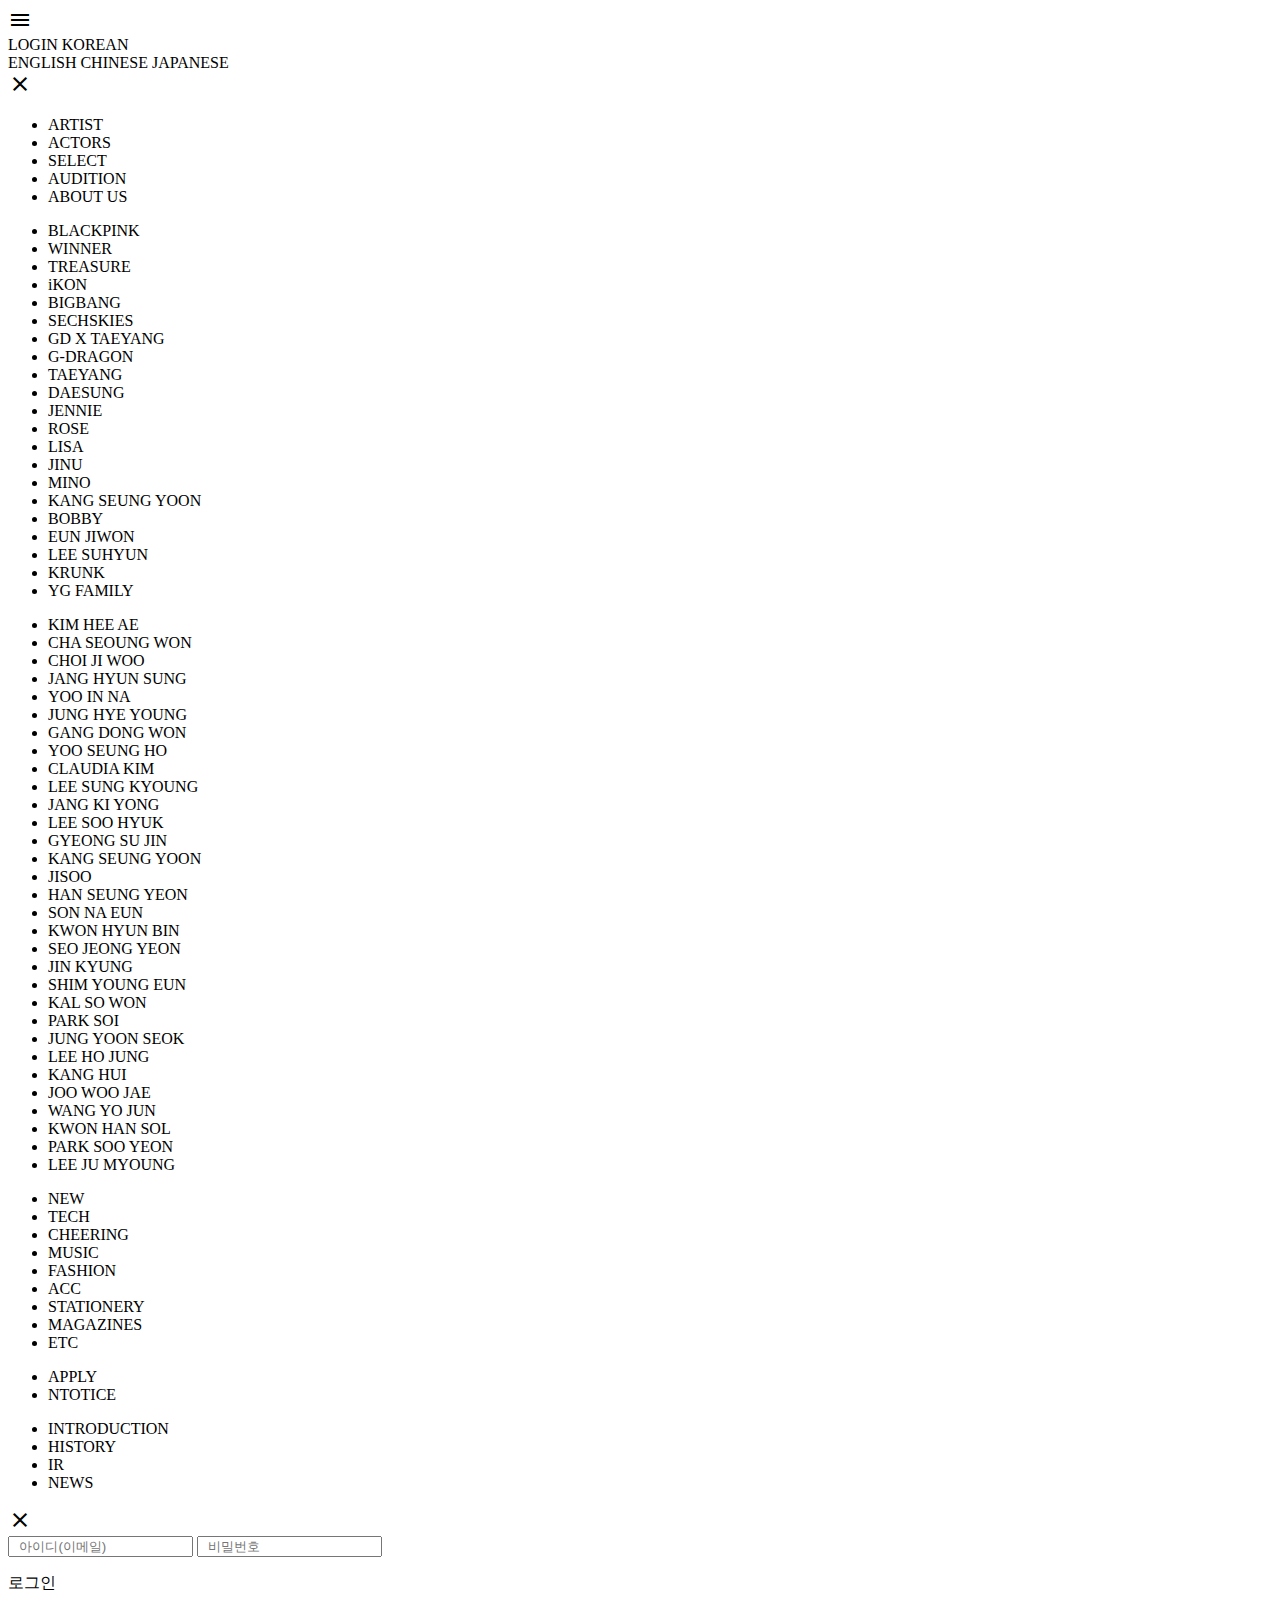
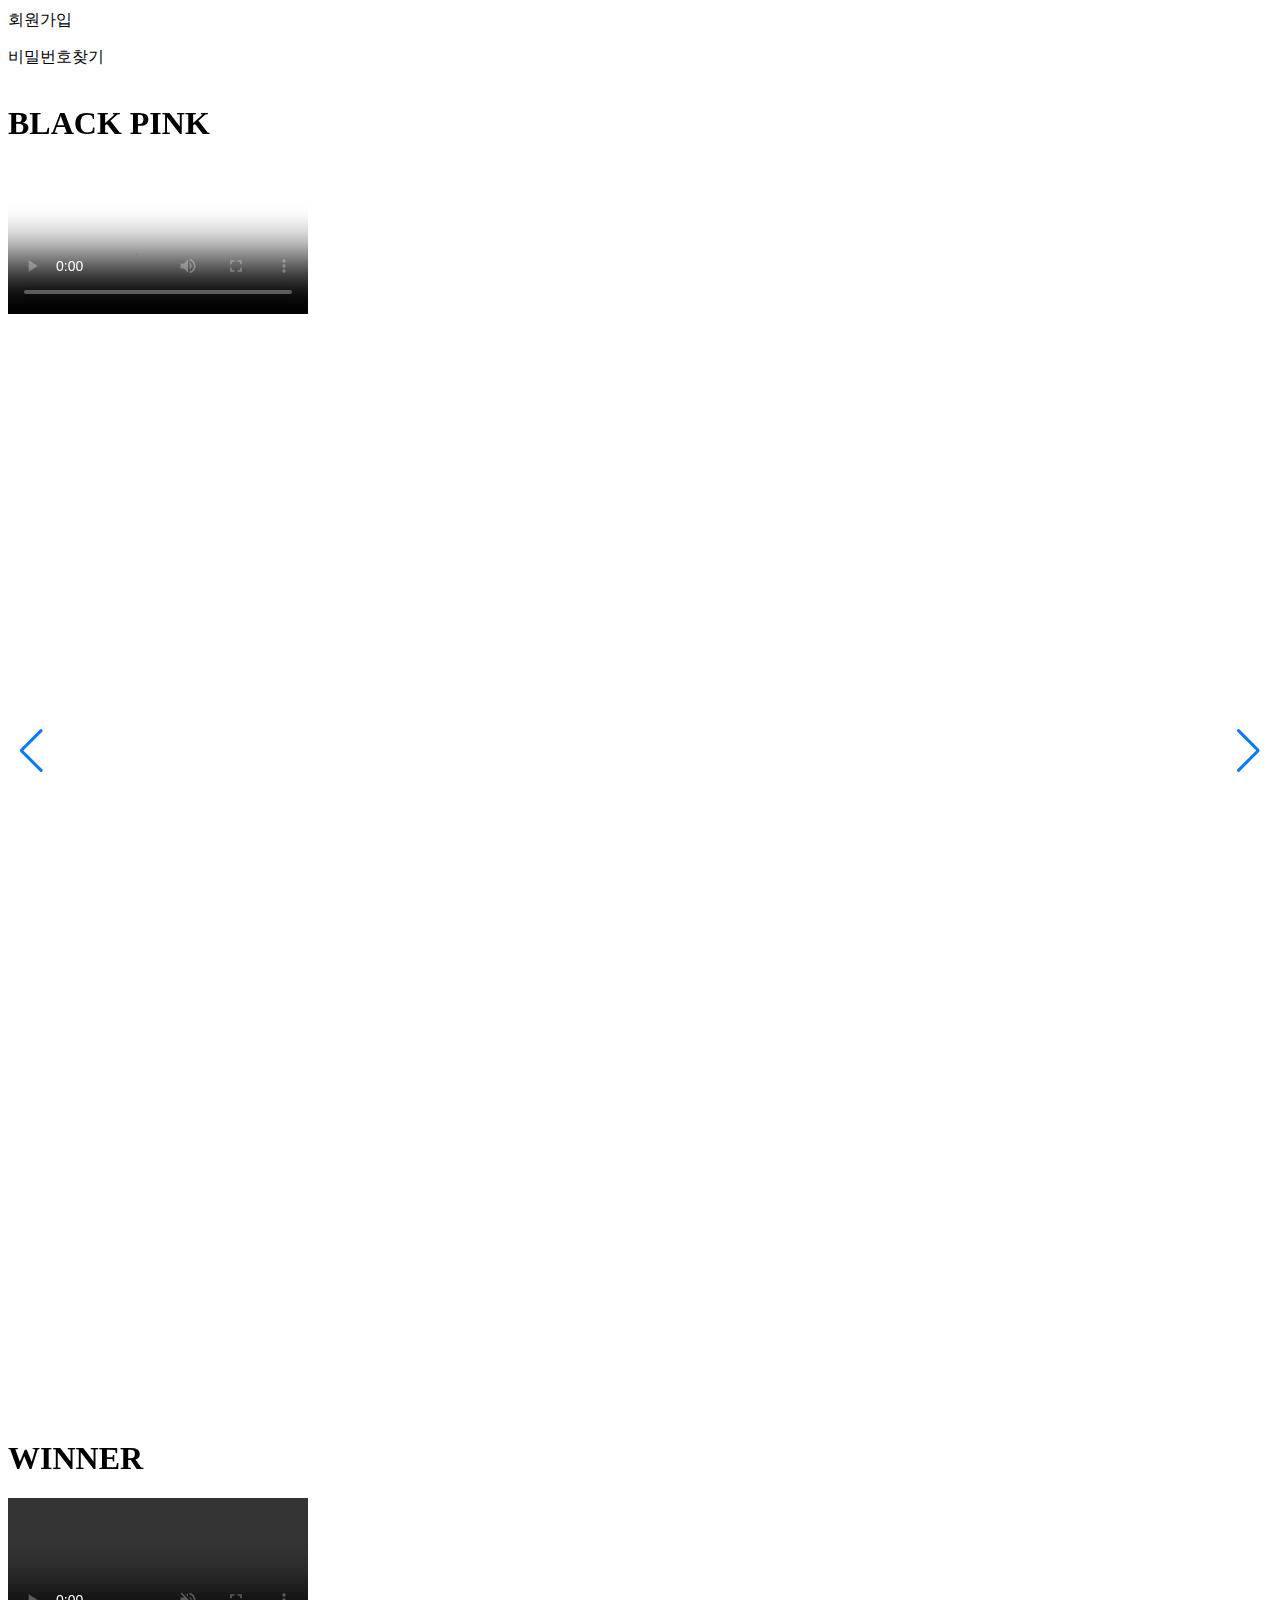
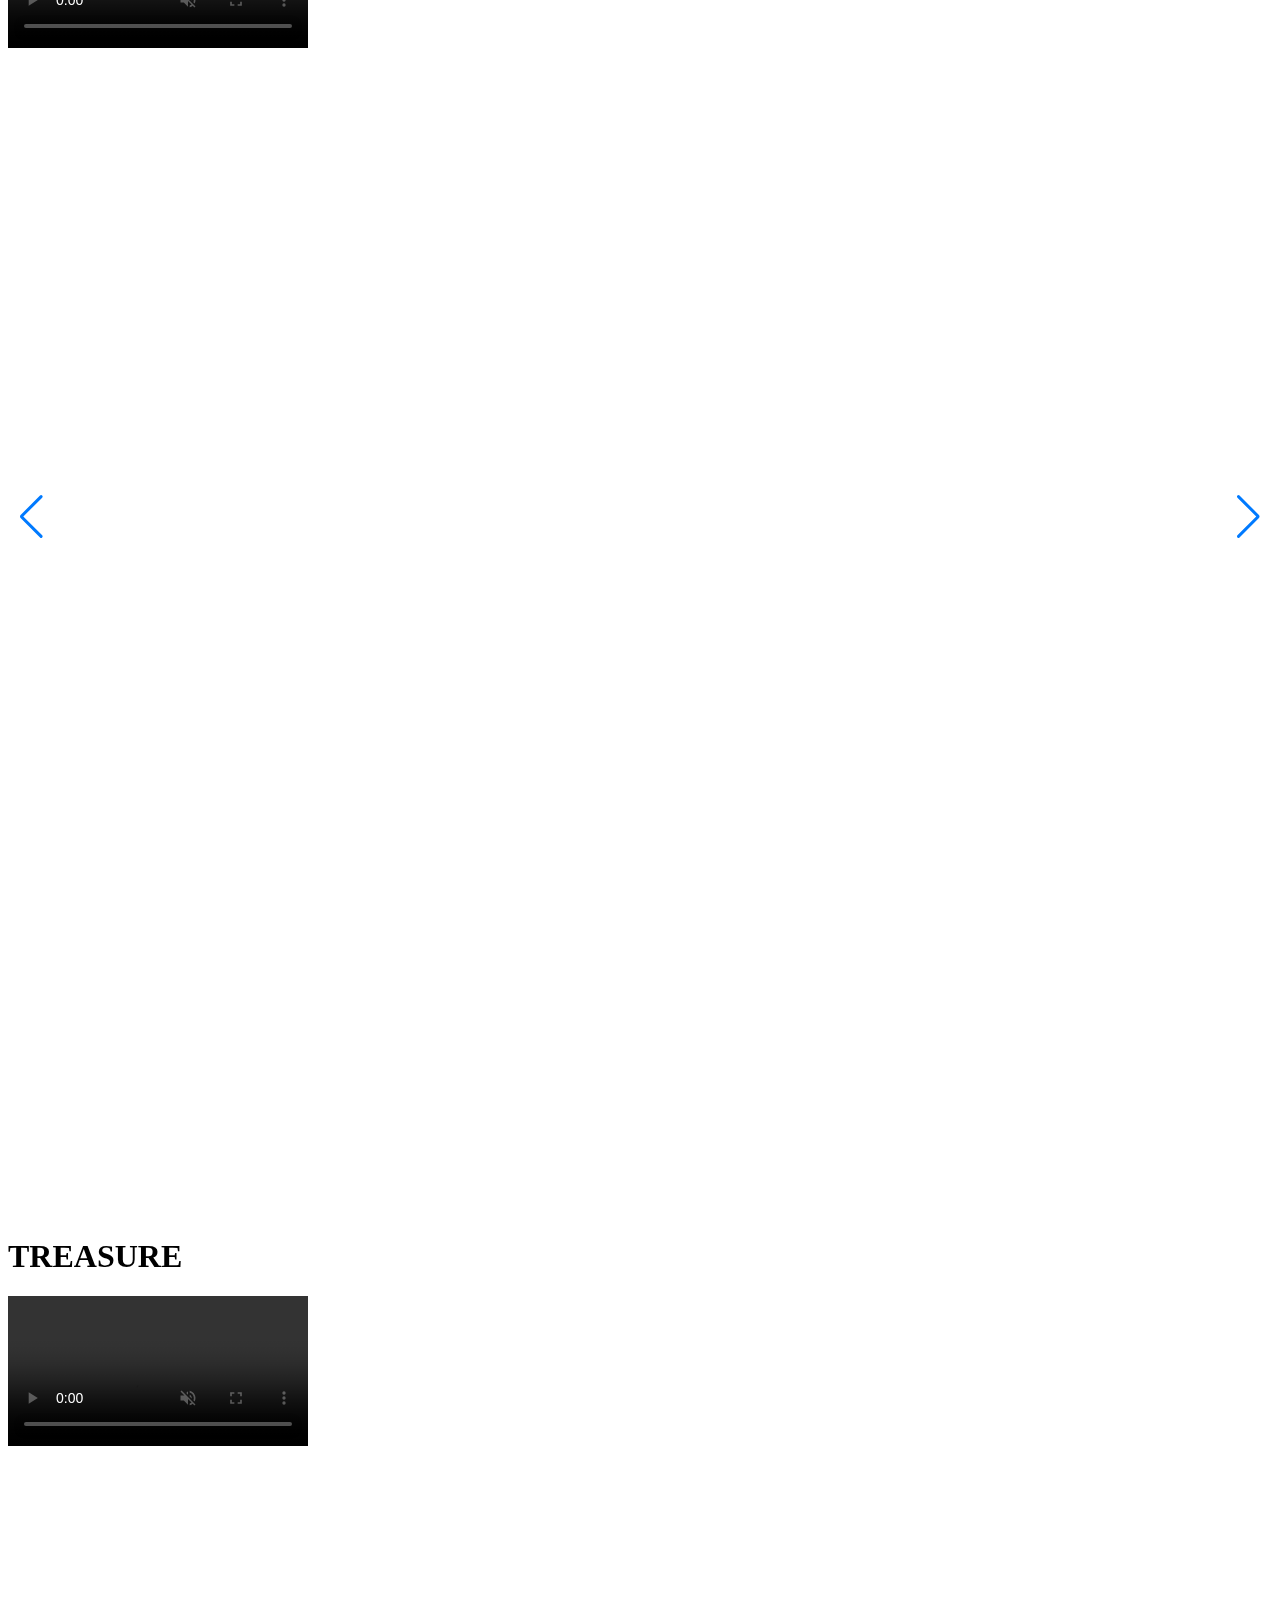
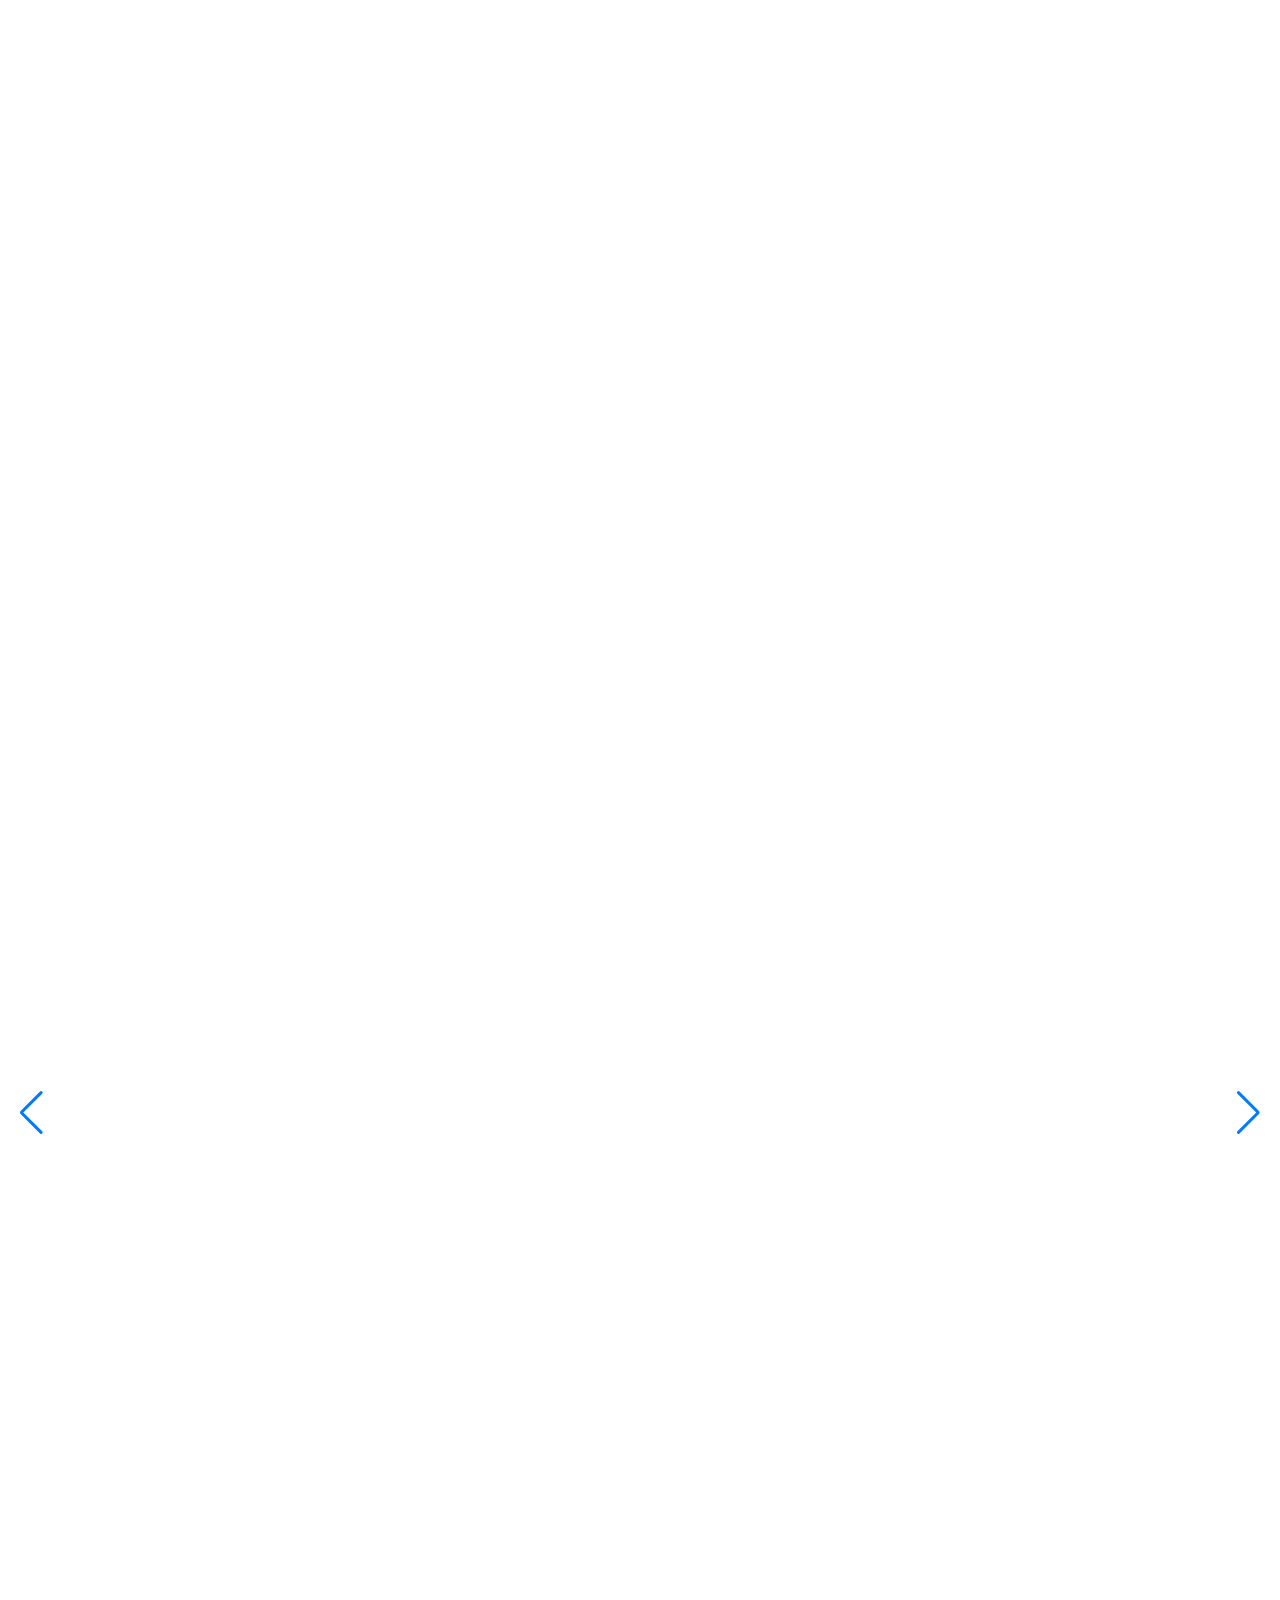
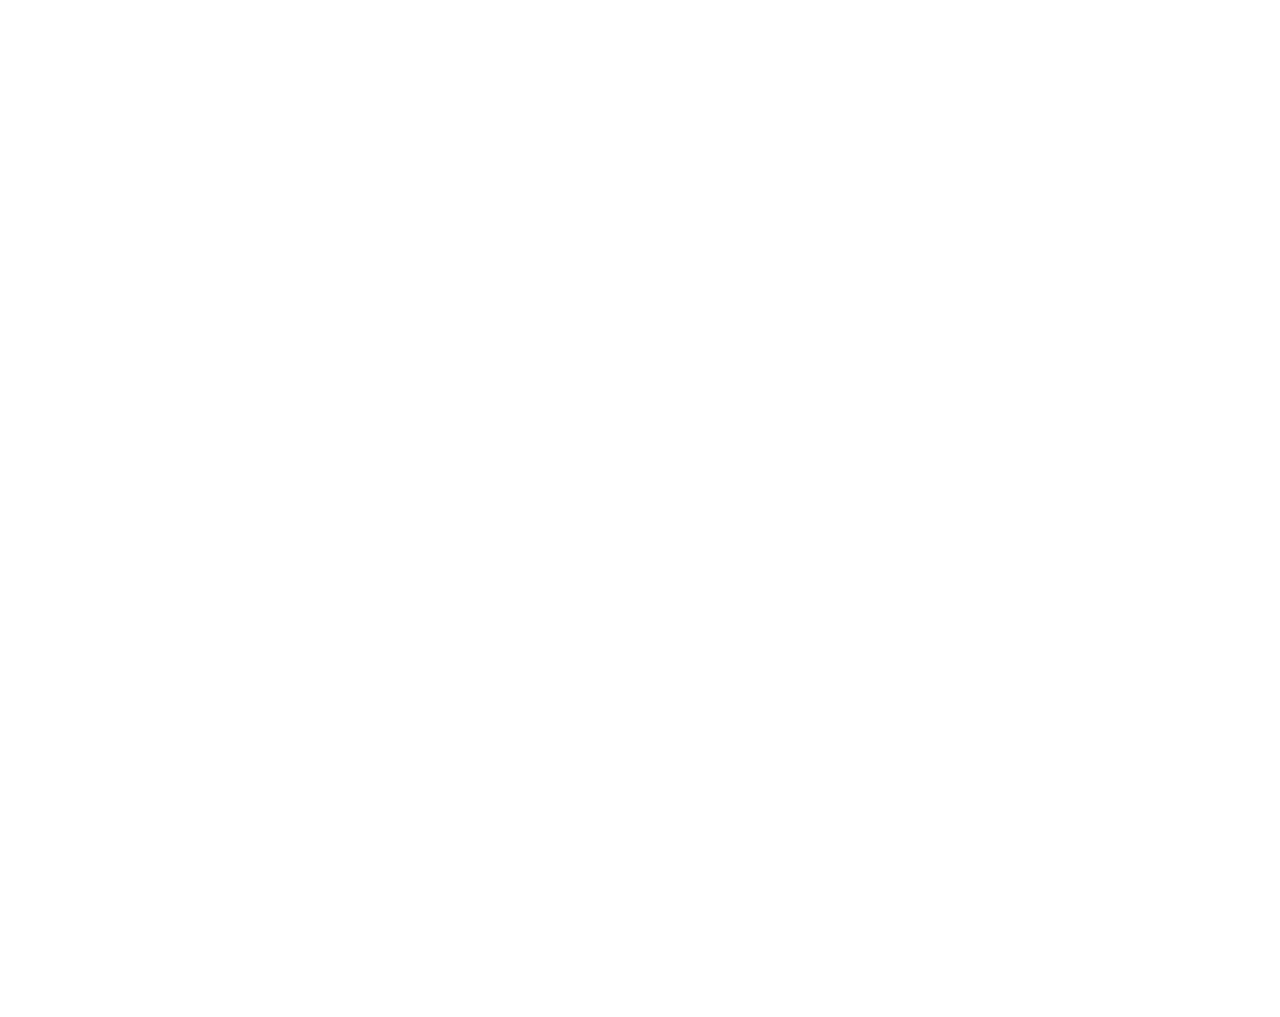
==== commit 7d6dd238: "연습" ====
--- a/index.html
+++ b/index.html
@@ -1,6 +1,6 @@
 <!DOCTYPE html>
 <html lang="ko">
-        
+
 <head>
     <meta charset="UTF-8">
     <meta name="viewport" content="width=device-width, initial-scale=1.0, maximum-scale=2.0, minimum-scale=1.0">
@@ -165,8 +165,8 @@
                                 </section>
                                 <div class="body">
                                     <div class="MV">
-                                        <video src="/YG.Ent/영상/BLACKPINK_Shut_Down_MV.mp4" autoplay controls muted
-                                            loop></video>
+                                        <video src="/YG.Ent/영상/BLACKPINK_Shut_Down_MV.mp4"
+                                            poster="/YG.Ent/영상/블랙핑크_썸.jpg" controls loop></video>
                                     </div>
                                 </div>
                             </div>
@@ -175,7 +175,7 @@
                             <div class="sec1_2">
                                 <section class="top">
                                     <h1 class="mainfont1">BLACK PINK</h1>
-                                </section> 
+                                </section>
                                 <div class="proflie">
                                     <div class="back">
                                         <div class="photo">
@@ -299,7 +299,8 @@
                                                                                         <p>3 Typa Girl</p>
                                                                                     </div>
                                                                                     <div class="swiper-slide">
-                                                                                        <p>4 Yeah Yeah Yeah<p>
+                                                                                        <p>4 Yeah Yeah Yeah
+                                                                                        <p>
                                                                                     </div>
                                                                                     <div class="swiper-slide">
                                                                                         <p>5 Hard to Love</p>
@@ -311,7 +312,8 @@
                                                                                         <p>7 Tally</p>
                                                                                     </div>
                                                                                     <div class="swiper-slide">
-                                                                                        <p>8 Ready For Love<p>
+                                                                                        <p>8 Ready For Love
+                                                                                        <p>
                                                                                     </div>
                                                                                 </div>
                                                                             </div>
@@ -352,15 +354,18 @@
                                                                                         <p>1 How You Like That</p>
                                                                                     </div>
                                                                                     <div class="swiper-slide">
-                                                                                        <p>2 Ice Cream <span>(with Selena
-                                                                                            Gomez)</span></p>
+                                                                                        <p>2 Ice Cream <span>(with
+                                                                                                Selena
+                                                                                                Gomez)</span></p>
                                                                                     </div>
                                                                                     <div class="swiper-slide">
                                                                                         <p>3 Pretty Savage</p>
                                                                                     </div>
                                                                                     <div class="swiper-slide">
-                                                                                        <p>4 Bet You Wanna <span>(Feat. Cardi
-                                                                                            B)</span><p>
+                                                                                        <p>4 Bet You Wanna <span>(Feat.
+                                                                                                Cardi
+                                                                                                B)</span>
+                                                                                        <p>
                                                                                     </div>
                                                                                     <div class="swiper-slide">
                                                                                         <p>5 Lovesick Girls</p>
@@ -372,7 +377,8 @@
                                                                                         <p>7 Love To Hate Me</p>
                                                                                     </div>
                                                                                     <div class="swiper-slide">
-                                                                                        <p>8 You Never Know<p>
+                                                                                        <p>8 You Never Know
+                                                                                        <p>
                                                                                     </div>
                                                                                 </div>
                                                                             </div>
@@ -397,7 +403,7 @@
                                                                     </section>
                                                                 </div>
                                                             </div>
-                                                            <div class="swiper-slide"> 
+                                                            <div class="swiper-slide">
                                                                 <div class="t_m">
                                                                     <img src="/YG.Ent/이미지/블랙핑크_HowYouLikeThat.png"
                                                                         alt="BLACKPINK_How_You_Like_That">
@@ -436,7 +442,8 @@
                                                                                         <p>3 Really</p>
                                                                                     </div>
                                                                                     <div class="swiper-slide">
-                                                                                        <p>4 See U Later<p>
+                                                                                        <p>4 See U Later
+                                                                                        <p>
                                                                                     </div>
                                                                                 </div>
                                                                             </div>
@@ -521,11 +528,16 @@
 
                                             </div>
                                             <div>
-                                                <a href="https://www.youtube.com/BLACKPINKOFFICIAL" target="_blank"><i class="fa-brands fa-youtube"></i></a>
-                                                <a href="https://www.facebook.com/BLACKPINKOFFICIAL" target="_blank"><i class="fa-brands fa-facebook"></i></a>
-                                                <a href="https://www.instagram.com/BLACKPINKOFFICIAL" target="_blank"><i class="fa-brands fa-instagram"></i></a>
-                                                <a href="https://twitter.com/ygofficialblink" target="_blank"><i class="fa-brands fa-twitter"></i></a>
-                                                <a href="https://weibo.com/ygblackpinkofficial" target="_blank"><i class="fa-brands fa-weibo"></i></a>
+                                                <a href="https://www.youtube.com/BLACKPINKOFFICIAL" target="_blank"><i
+                                                        class="fa-brands fa-youtube"></i></a>
+                                                <a href="https://www.facebook.com/BLACKPINKOFFICIAL" target="_blank"><i
+                                                        class="fa-brands fa-facebook"></i></a>
+                                                <a href="https://www.instagram.com/BLACKPINKOFFICIAL" target="_blank"><i
+                                                        class="fa-brands fa-instagram"></i></a>
+                                                <a href="https://twitter.com/ygofficialblink" target="_blank"><i
+                                                        class="fa-brands fa-twitter"></i></a>
+                                                <a href="https://weibo.com/ygblackpinkofficial" target="_blank"><i
+                                                        class="fa-brands fa-weibo"></i></a>
                                             </div>
                                         </div>
                                     </div>
@@ -556,7 +568,7 @@
                             <div class="sec1_2">
                                 <section class="top">
                                     <h1 class="mainfont1">WINNER</h1>
-                                </section> 
+                                </section>
                                 <div class="proflie">
                                     <div class="back">
                                         <div class="photo">
@@ -564,9 +576,11 @@
                                                 <h5>위너</h5>
                                                 <p>믿고 듣는 아티스트, ‘WINNER’의 귀환!</p>
                                                 <p>완전체 WINNER가 미니 4집 [HOLIDAY]로 돌아왔다.<br>
-                                                이번 앨범은 정규 3집 [Remember] 발매 이후 817일간의 공백을 깨고 발매되는 새 앨범으로, 타이틀곡 'I LOVE U'를 포함해 다양한 장르의 총 6곡이 수록되어 있다.<br>
-                                                리드미컬한 래핑이 돋보이는 힙합, 감미로운 보컬로 부른 POP, 다양한 사운드가 조화롭게 어우러진 댄스 등 다채로운 장르를 통해 WINNER의 폭넓은 음악 스펙트럼을 확인할 수 있다.<br>
-                                                이름만으로 ‘장르’ 가 되는 WINNER가 선사할 기분 좋은 힐링, [HOLIDAY]가 기대된다.     
+                                                    이번 앨범은 정규 3집 [Remember] 발매 이후 817일간의 공백을 깨고 발매되는 새 앨범으로, 타이틀곡 'I
+                                                    LOVE U'를 포함해 다양한 장르의 총 6곡이 수록되어 있다.<br>
+                                                    리드미컬한 래핑이 돋보이는 힙합, 감미로운 보컬로 부른 POP, 다양한 사운드가 조화롭게 어우러진 댄스 등 다채로운 장르를
+                                                    통해 WINNER의 폭넓은 음악 스펙트럼을 확인할 수 있다.<br>
+                                                    이름만으로 ‘장르’ 가 되는 WINNER가 선사할 기분 좋은 힐링, [HOLIDAY]가 기대된다.
                                                 </p>
                                             </section>
                                             <section class="text_box2">
@@ -627,7 +641,7 @@
                                                     </div>
                                                 </div>
                                                 <div class="box2 f_ROSE">
-                                                     <div class="name">
+                                                    <div class="name">
                                                         <h1>HOONY</h1>
                                                         <p></p>
                                                         <div class="info">
@@ -674,7 +688,8 @@
                                                                                         <p>3 HOLIDAY</p>
                                                                                     </div>
                                                                                     <div class="swiper-slide">
-                                                                                        <p>4 집으로 (SWEET HOME)<p>
+                                                                                        <p>4 집으로 (SWEET HOME)
+                                                                                        <p>
                                                                                     </div>
                                                                                     <div class="swiper-slide">
                                                                                         <p>5 FAMILY</p>
@@ -711,7 +726,8 @@
                                                                                         <p>3 뜸</p>
                                                                                     </div>
                                                                                     <div class="swiper-slide">
-                                                                                        <p>4 막춤<p>
+                                                                                        <p>4 막춤
+                                                                                        <p>
                                                                                     </div>
                                                                                     <div class="swiper-slide">
                                                                                         <p>5 My bad</p>
@@ -782,7 +798,8 @@
                                                                                         <p>3 빼입어 (DRESS UP)</p>
                                                                                     </div>
                                                                                     <div class="swiper-slide">
-                                                                                        <p>4 FLAMENCO (HOONY SOLO)<p>
+                                                                                        <p>4 FLAMENCO (HOONY SOLO)
+                                                                                        <p>
                                                                                     </div>
                                                                                     <div class="swiper-slide">
                                                                                         <p>5 바람 (WIND) (YOON SOLO)</p>
@@ -796,10 +813,9 @@
                                                                     </section>
                                                                 </div>
                                                             </div>
-                                                            <div class="swiper-slide"> 
+                                                            <div class="swiper-slide">
                                                                 <div class="t_m">
-                                                                    <img src="/YG.Ent/이미지/앨범/위너_WE.jpg"
-                                                                        alt="위너_WE">
+                                                                    <img src="/YG.Ent/이미지/앨범/위너_WE.jpg" alt="위너_WE">
                                                                     <section>
                                                                         <div>
                                                                             <h1>WE </h1>
@@ -819,7 +835,8 @@
                                                                                         <p>3 몰라도 너무 몰라</p>
                                                                                     </div>
                                                                                     <div class="swiper-slide">
-                                                                                        <p>4 BOOM<p>
+                                                                                        <p>4 BOOM
+                                                                                        <p>
                                                                                     </div>
                                                                                     <div class="swiper-slide">
                                                                                         <p>5 EVERYDAY (REMIX)</p>
@@ -872,7 +889,9 @@
                                                                                         <p>3 여보세요 (HELLO)</p>
                                                                                     </div>
                                                                                     <div class="swiper-slide">
-                                                                                        <p>4 손만 잡고 자자 (TURN OFF THE LIGHT) (MINO SOLO)<p>
+                                                                                        <p>4 손만 잡고 자자 (TURN OFF THE
+                                                                                            LIGHT) (MINO SOLO)
+                                                                                        <p>
                                                                                     </div>
                                                                                     <div class="swiper-slide">
                                                                                         <p>5 LA LA</p>
@@ -893,10 +912,11 @@
                                                                                         <p>10 SPECIAL NIGHT</p>
                                                                                     </div>
                                                                                     <div class="swiper-slide">
-                                                                                        <p>11 RAINING<p>
-                                                                                    </div>
-                                                                                    <div class="swiper-slide">
-                                                                                        <p>12 HAVE A GOOD DAY	</p>
+                                                                                        <p>11 RAINING
+                                                                                        <p>
+                                                                                    </div>
+                                                                                    <div class="swiper-slide">
+                                                                                        <p>12 HAVE A GOOD DAY </p>
                                                                                     </div>
                                                                                 </div>
                                                                             </div>
@@ -960,7 +980,8 @@
                                                                         alt="위너_EXITE">
                                                                     <section>
                                                                         <div>
-                                                                            <h1>[DIGITAL ALBUM] EXIT MOVEMENT : E -JAPAN EDITION- </h1>
+                                                                            <h1>[DIGITAL ALBUM] EXIT MOVEMENT : E -JAPAN
+                                                                                EDITION- </h1>
                                                                             <h2>2016.06.15</h2>
                                                                         </div>
                                                                         <div>
@@ -980,7 +1001,8 @@
                                                                                         <p>4 I`M YOUNG (TAEHYUN)</p>
                                                                                     </div>
                                                                                     <div class="swiper-slide">
-                                                                                        <p>5 PRICKED (MINO & TAEHYUN)</p>
+                                                                                        <p>5 PRICKED (MINO & TAEHYUN)
+                                                                                        </p>
                                                                                     </div>
                                                                                 </div>
                                                                             </div>
@@ -1011,10 +1033,12 @@
                                                                                         <p>3 철없어 (IMMATURE)</p>
                                                                                     </div>
                                                                                     <div class="swiper-slide">
-                                                                                        <p>4 좋더라 (태현 SOLO) (I`M YOUNG (TAEHYUN SOLO))</p>
-                                                                                    </div>
-                                                                                    <div class="swiper-slide">
-                                                                                        <p>5 사랑가시 (민호&태현) (PRICKED (MINO&TAEHYUN))</p>
+                                                                                        <p>4 좋더라 (태현 SOLO) (I`M YOUNG
+                                                                                            (TAEHYUN SOLO))</p>
+                                                                                    </div>
+                                                                                    <div class="swiper-slide">
+                                                                                        <p>5 사랑가시 (민호&태현) (PRICKED
+                                                                                            (MINO&TAEHYUN))</p>
                                                                                     </div>
                                                                                 </div>
                                                                             </div>
@@ -1028,7 +1052,8 @@
                                                                         alt="위너_2014SSJapan">
                                                                     <section>
                                                                         <div>
-                                                                            <h1>Japan Album : 2014 S/S Japan Collection (CD+DVD)</h1>
+                                                                            <h1>Japan Album : 2014 S/S Japan Collection
+                                                                                (CD+DVD)</h1>
                                                                             <h2>2014.09.10</h2>
                                                                         </div>
                                                                         <div>
@@ -1083,7 +1108,8 @@
                                                                         alt="위너_2014SSJapan2">
                                                                     <section>
                                                                         <div>
-                                                                            <h1>Japan Album : 2014 S/S Japan Collection (CD+DVD)</h1>
+                                                                            <h1>Japan Album : 2014 S/S Japan Collection
+                                                                                (CD+DVD)</h1>
                                                                             <h2>2014.09.10</h2>
                                                                         </div>
                                                                         <div>
@@ -1161,7 +1187,8 @@
                                                                                         <p>5 척 (Love Is A Lie)</p>
                                                                                     </div>
                                                                                     <div class="swiper-slide">
-                                                                                        <p>6 [태현] 고백하는 거야 (Confession)</p>
+                                                                                        <p>6 [태현] 고백하는 거야 (Confession)
+                                                                                        </p>
                                                                                     </div>
                                                                                     <div class="swiper-slide">
                                                                                         <p>7 사랑하지마 (But)</p>
@@ -1189,11 +1216,16 @@
 
                                             </div>
                                             <div>
-                                                <a href="https://www.youtube.com/OfficialYGWINNER" target="_blank"><i class="fa-brands fa-youtube"></i></a>
-                                                <a href="https://www.facebook.com/OfficialYGWINNER" target="_blank"><i class="fa-brands fa-facebook"></i></a>
-                                                <a href="https://www.instagram.com/winnercity/" target="_blank"><i class="fa-brands fa-instagram"></i></a>
-                                                <a href="https://twitter.com/yginnercircle" target="_blank"><i class="fa-brands fa-twitter"></i></a>
-                                                <a href="https://www.weibo.com/winnerasia" target="_blank"><i class="fa-brands fa-weibo"></i></a>
+                                                <a href="https://www.youtube.com/OfficialYGWINNER" target="_blank"><i
+                                                        class="fa-brands fa-youtube"></i></a>
+                                                <a href="https://www.facebook.com/OfficialYGWINNER" target="_blank"><i
+                                                        class="fa-brands fa-facebook"></i></a>
+                                                <a href="https://www.instagram.com/winnercity/" target="_blank"><i
+                                                        class="fa-brands fa-instagram"></i></a>
+                                                <a href="https://twitter.com/yginnercircle" target="_blank"><i
+                                                        class="fa-brands fa-twitter"></i></a>
+                                                <a href="https://www.weibo.com/winnerasia" target="_blank"><i
+                                                        class="fa-brands fa-weibo"></i></a>
                                             </div>
                                         </div>
                                     </div>
@@ -1224,14 +1256,16 @@
                             <div class="sec1_2">
                                 <section class="top">
                                     <h1 class="mainfont1">TREASURE</h1>
-                                </section> 
+                                </section>
                                 <div class="proflie">
                                     <div class="back">
                                         <div class="photo">
                                             <section class="text_box1">
                                                 <h5>트레져</h5>
-                                                <p>2022년 상반기 ‘THE SECOND STEP’을 통해 새로운 도약을 이룬 트레저. 그 의미 있는 발돋움을 견고히 굳히기 위해 돌아왔다.
-                                                    'THE SECOND STEP : CHAPTER TWO' 는 멤버들의 높은 참여도, 에너지 넘치는 퍼포먼스 등 다채로운 기대포인트를 담아 글로벌 트레저 메이커에게 더욱 가까이 다가갈 예정이다.
+                                                <p>2022년 상반기 ‘THE SECOND STEP’을 통해 새로운 도약을 이룬 트레저. 그 의미 있는 발돋움을 견고히 굳히기
+                                                    위해 돌아왔다.
+                                                    'THE SECOND STEP : CHAPTER TWO' 는 멤버들의 높은 참여도, 에너지 넘치는 퍼포먼스 등 다채로운
+                                                    기대포인트를 담아 글로벌 트레저 메이커에게 더욱 가까이 다가갈 예정이다.
                                                 </p>
                                             </section>
                                             <section class="text_box2">
@@ -1417,14 +1451,17 @@
                                                                                         <p>1 HELLO</p>
                                                                                     </div>
                                                                                     <div class="swiper-slide">
-                                                                                        <p>2 VolKno (CHOI HYUN SUK x YOSHI x HARUTO Unit)</p>
+                                                                                        <p>2 VolKno (CHOI HYUN SUK x
+                                                                                            YOSHI x HARUTO Unit)</p>
                                                                                     </div>
                                                                                     <div class="swiper-slide">
                                                                                         <p>3 CLAP!</p>
                                                                                     </div>
                                                                                     <div class="swiper-slide">
                                                                                         <p>4 재생하기4
-                                                                                            고마워 (THANK YOU) (ASAHI x HARUTO Unit)<p>
+                                                                                            고마워 (THANK YOU) (ASAHI x
+                                                                                            HARUTO Unit)
+                                                                                        <p>
                                                                                     </div>
                                                                                     <div class="swiper-slide">
                                                                                         <p>5 묻어둔다 (HOLD IT IN)</p>
@@ -1458,10 +1495,12 @@
                                                                                         <p>3 다라리 (DARARI)</p>
                                                                                     </div>
                                                                                     <div class="swiper-slide">
-                                                                                        <p>4 괜찮아질 거야 (IT'S OKAY)<p>
-                                                                                    </div>
-                                                                                    <div class="swiper-slide">
-                                                                                        <p>5 BFF (Best Friend Forever) (CD only)</p>
+                                                                                        <p>4 괜찮아질 거야 (IT'S OKAY)
+                                                                                        <p>
+                                                                                    </div>
+                                                                                    <div class="swiper-slide">
+                                                                                        <p>5 BFF (Best Friend Forever)
+                                                                                            (CD only)</p>
                                                                                     </div>
                                                                                     <div class="swiper-slide">
                                                                                         <p>6 Gonna Be Fine (CD only)</p>
@@ -1495,7 +1534,8 @@
                                                                                         <p>3 SLOWMOTION</p>
                                                                                     </div>
                                                                                     <div class="swiper-slide">
-                                                                                        <p>4 BOY<p>
+                                                                                        <p>4 BOY
+                                                                                        <p>
                                                                                     </div>
                                                                                     <div class="swiper-slide">
                                                                                         <p>5 들어와 (COME TO ME)</p>
@@ -1507,7 +1547,8 @@
                                                                                         <p>7 B.L.T (BLING LIKE THIS)</p>
                                                                                     </div>
                                                                                     <div class="swiper-slide">
-                                                                                        <p>8 음 (MMM)<p>
+                                                                                        <p>8 음 (MMM)
+                                                                                        <p>
                                                                                     </div>
                                                                                     <div class="swiper-slide">
                                                                                         <p>9 오렌지 (ORANGE)</p>
@@ -1546,7 +1587,7 @@
                                                                     </section>
                                                                 </div>
                                                             </div>
-                                                            <div class="swiper-slide"> 
+                                                            <div class="swiper-slide">
                                                                 <div class="t_m">
                                                                     <img src="/YG.Ent/이미지/앨범/트레져_THEFIRSTSTEPCHAPTERTWO.jpg"
                                                                         alt="트레져_THEFIRSTSTEPCHAPTERTWO">
@@ -1603,10 +1644,14 @@
 
                                             </div>
                                             <div>
-                                                <a href="https://www.youtube.com/OfficialTreasure" target="_blank"><i class="fa-brands fa-youtube"></i></a>
-                                                <a href="https://www.facebook.com/OfficialTreasure" target="_blank"><i class="fa-brands fa-facebook"></i></a>
-                                                <a href="https://www.instagram.com/yg_treasure_official/" target="_blank"><i class="fa-brands fa-instagram"></i></a>
-                                                <a href="https://twitter.com/ygtreasuremaker" target="_blank"><i class="fa-brands fa-twitter"></i></a>
+                                                <a href="https://www.youtube.com/OfficialTreasure" target="_blank"><i
+                                                        class="fa-brands fa-youtube"></i></a>
+                                                <a href="https://www.facebook.com/OfficialTreasure" target="_blank"><i
+                                                        class="fa-brands fa-facebook"></i></a>
+                                                <a href="https://www.instagram.com/yg_treasure_official/"
+                                                    target="_blank"><i class="fa-brands fa-instagram"></i></a>
+                                                <a href="https://twitter.com/ygtreasuremaker" target="_blank"><i
+                                                        class="fa-brands fa-twitter"></i></a>
                                             </div>
                                         </div>
                                     </div>
@@ -1901,63 +1946,99 @@
                                 <div class="swiper-wrapper">
                                     <div data-hash="slide2-1" class="swiper-slide">
                                         <div class="slide s_one newf">
-                                            <div class="yg_goods gleft" role="button">
-                                                <p></p>
+                                            <div class="yg_goods gleft">
+                                                <a href="https://www.ygselect.com/board/event/read.html?no=471093&board_no=12"
+                                                    target="_blank">
+                                                    <p></p>
+                                                </a>
                                                 <div>
-                                                    <p>모을수록 기쁨이 배가되는 월간포카</p>
-                                                    <p>10월 월간포카의 주인공, 지금 공개합니다.</p>
+                                                    <a href="https://www.ygselect.com/board/event/read.html?no=471093&board_no=12"
+                                                        target="_blank">
+                                                        <p>모을수록 기쁨이 배가되는 월간포카</p>
+                                                        <p>11월 월간포카의 주인공, 지금 공개합니다.</p>
+                                                    </a>
                                                 </div>
                                             </div>
                                             <div>
                                                 <p class="br">WHAT'S HOT</p>
                                             </div>
-                                            <div class="yg_goods gright" role="button">
-                                                <p></p>
+                                            <div class="yg_goods gright">
+                                                <a href="https://www.ygselect.com/board/story/read.html?no=470632&board_no=8"
+                                                    target="_blank">
+                                                    <p></p>
+                                                </a>
                                                 <div>
-                                                    <p>리사가 추천하는 아크메드라비 어때요?</p>
-                                                    <p>F/W도 리사처럼 힙하게</p>
+                                                    <a href="https://www.ygselect.com/board/story/read.html?no=470632&board_no=8"
+                                                        target="_blank">
+                                                        <p>다채롭게 돌아온 BLACKPINK | CASETiFY 컬렉션!</p>
+                                                        <p>시크🖤 큐트💖 무드를 담은 한정판 컬렉션을 확인해 보세요.</p>
+                                                    </a>
                                                 </div>
                                             </div>
                                         </div>
                                     </div>
                                     <div data-hash="slide2-2" class="swiper-slide">
                                         <div class="slide s_two newf">
-                                            <div class="yg_goods gleft" role="button">
-                                                <p></p>
+                                            <div class="yg_goods gleft">
+                                                <a href="https://www.ygselect.com/board/event/read.html?no=471093&board_no=12"
+                                                    target="_blank">
+                                                    <p></p>
+                                                </a>
                                                 <div>
-                                                    <p>BLACKPINK만의 독보적인 아이덴티티</p>
-                                                    <p>탑로더부터 4컷 포토까지 다양한 공식 MD를 확인해 보세요</p>
+                                                    <a href="https://www.ygselect.com/board/event/read.html?no=471093&board_no=12"
+                                                        target="_blank">
+                                                        <p>신선한 자극을 주는 ERROR ✨</p>
+                                                        <p>찬혁의 아이덴티티가 담긴 ERROR 공식 MD를 만나보세요</p>
+                                                    </a>
                                                 </div>
                                             </div>
                                             <div>
                                                 <p>WHAT'S HOT</p>
                                             </div>
-                                            <div class="yg_goods gright" role="button">
-                                                <p></p>
+                                            <div class="yg_goods gright">
+                                                <a href="https://www.ygselect.com/board/story/read.html?no=470102&board_no=8"
+                                                    target="_blank">
+                                                    <p></p>
+                                                </a>
                                                 <div>
-                                                    <p>블랙핑크만의 매력에 풍덩 빠질 시간</p>
-                                                    <p>BLACKPINK 2nd ALBUM [BORN PINK] 발매기념 오프라인 팬사인회 응모</p>
+                                                    <a href="https://www.ygselect.com/board/story/read.html?no=470102&board_no=8"
+                                                        target="_blank">
+                                                        <p>트메, HELLO? 트레저랑 신나게 놀아볼래? 💎</p>
+                                                        <p>TREASURE만의 매력으로 가득한 HELLO MD를 만나보세요.</p>
+                                                    </a>
                                                 </div>
                                             </div>
                                         </div>
                                     </div>
                                     <div data-hash="slide2-3" class="swiper-slide">
                                         <div class="slide s_thr newf">
-                                            <div class="yg_goods gleft" role="button">
-                                                <p></p>
+                                            <div class="yg_goods gleft">
+                                                <a href="https://www.ygselect.com/product/list.html?cate_no=972"
+                                                    target="_blank">
+                                                    <p></p>
+                                                </a>
                                                 <div>
-                                                    <p>트레저와 함께 간식 타임 어때요?</p>
-                                                    <p>입맛대로 골라먹는 다양한 스낵을 구경해보세요</p>
+                                                    <a href="https://www.ygselect.com/product/list.html?cate_no=972"
+                                                        target="_blank">
+                                                        <p>트레저와 함께 간식 타임 어때요?</p>
+                                                        <p>입맛대로 골라먹는 다양한 스낵을 구경해보세요</p>
+                                                    </a>
                                                 </div>
                                             </div>
                                             <div>
                                                 <p>WHAT'S HOT</p>
                                             </div>
-                                            <div class="yg_goods gright" role="button">
-                                                <p></p>
+                                            <div class="yg_goods gright">
+                                                <a href="https://www.ygselect.com/product/treasure-2nd-mini-album-the-second-step-chapter-two-photobook-ver/7885/category/1/display/4/"
+                                                    target="_blank">
+                                                    <p></p>
+                                                </a>
                                                 <div>
-                                                    <p>트레저의 다음 도약을 함께 만들어가요</p>
-                                                    <p>트레저의 두 번째 미니 앨범 [THE SECOND STEP : CHAPTER TWO] 예약판매 오픈!</p>
+                                                    <a href="https://www.ygselect.com/product/treasure-2nd-mini-album-the-second-step-chapter-two-photobook-ver/7885/category/1/display/4/"
+                                                        target="_blank">
+                                                        <p>THE SECOND STEP</p>
+                                                        <p>모든 발걸음을 트레저와 함께</p>
+                                                    </a>
                                                 </div>
                                             </div>
                                         </div>
@@ -1972,17 +2053,23 @@
                                     <div class="swiper-wrapper">
                                         <div class="swiper-slide">
                                             <div class="g_pic">
-                                                <div><a href="#"><img src="/YG.Ent/이미지/굿즈/SECHSKIESGRIPHOLDER.jpg"
+                                                <div><a href="https://www.ygselect.com/product/allforyou-sechskies-grip-holder/5311/category/57/display/1/"
+                                                        target="_blank"><img
+                                                            src="/YG.Ent/이미지/굿즈/SECHSKIESGRIPHOLDER.jpg"
                                                             alt="SECHSKIES GRIP HOLDER"></a></div>
-                                                <p><a href="#">[ALLFORYOU]<br> SECHSKIES GRIP HOLDER</a></p>
+                                                <p><a href="https://www.ygselect.com/product/allforyou-sechskies-grip-holder/5311/category/57/display/1/"
+                                                        target="_blank">[ALLFORYOU]<br> SECHSKIES GRIP HOLDER</a></p>
                                                 <p>10,000원</p>
                                             </div>
                                         </div>
                                         <div class="swiper-slide">
                                             <div class="g_pic">
-                                                <div><a href="#"><img src="/YG.Ent/이미지/굿즈/KRUNKPOWERBANK_10,000mA.jpg"
+                                                <div><a href="https://www.ygselect.com/product/krunk-power-bank10000ma/4606/category/57/display/1/"
+                                                        target="_blank"><img
+                                                            src="/YG.Ent/이미지/굿즈/KRUNKPOWERBANK_10,000mA.jpg"
                                                             alt="KRUNK POWER BANK_10,000mA"></a></div>
-                                                <p><a href="#">KRUNK POWER BANK_10,000mA</a></p>
+                                                <p><a href="https://www.ygselect.com/product/krunk-power-bank10000ma/4606/category/57/display/1/"
+                                                        target="_blank">KRUNK POWER BANK_10,000mA</a></p>
                                                 <p class="line-through">49,000원</p>
                                                 <div class="sale">
                                                     <span>20%</span>
@@ -1992,25 +2079,31 @@
                                         </div>
                                         <div class="swiper-slide">
                                             <div class="g_pic">
-                                                <div><a href="#"><img src="/YG.Ent/이미지/굿즈/EUNJIWONGRIPHOLDER.jpg"
+                                                <div><a href="https://www.ygselect.com/product/g1-eunjiwon-grip-holder/5056/category/57/display/1/"
+                                                        target="_blank"><img src="/YG.Ent/이미지/굿즈/EUNJIWONGRIPHOLDER.jpg"
                                                             alt="EUNJIWON GRIP HOLDER"></a></div>
-                                                <p><a href="#">[G1] EUNJIWON GRIP HOLDER</a></p>
+                                                <p><a href="https://www.ygselect.com/product/g1-eunjiwon-grip-holder/5056/category/57/display/1/"
+                                                        target="_blank">[G1] EUNJIWON GRIP HOLDER</a></p>
                                                 <p>13,000원</p>
                                             </div>
                                         </div>
                                         <div class="swiper-slide">
                                             <div class="g_pic">
-                                                <div><a href="#"><img
+                                                <div><a href="https://www.ygselect.com/product/woyc-blackpink-anniversary-phonecasedesign-3/7648/category/57/display/1/"
+                                                        target="_blank"><img
                                                             src="/YG.Ent/이미지/굿즈/BLACKPINKANNIVERSARYPHONECASE_DESIGN3.jpg"
                                                             alt="[WOYC] BLACKPINK ANNIVERSARY PHONECASE_DESIGN 3"></a>
                                                 </div>
-                                                <p><a href="#">[WOYC] BLACKPINK ANNIVERSARY PHONECASE_DESIGN 3</a></p>
+                                                <p><a href="https://www.ygselect.com/product/woyc-blackpink-anniversary-phonecasedesign-3/7648/category/57/display/1/"
+                                                        target="_blank">[WOYC] BLACKPINK ANNIVERSARY PHONECASE_DESIGN
+                                                        3</a></p>
                                                 <p>20,000원</p>
                                             </div>
                                         </div>
                                         <div class="swiper-slide">
                                             <div class="g_pic">
-                                                <div><a href="#"><img src="/YG.Ent/이미지/굿즈/BIGBANGPORTABLECHARGERVER2..jpg"
+                                                <div><a href="#"><img
+                                                            src="/YG.Ent/이미지/굿즈/BIGBANGPORTABLECHARGERVER2..jpg"
                                                             alt="BIGBANG PORTABLE CHARGER VER 2."></a></div>
                                                 <p><a href="#">[0TO10] BIGBANG PORTABLE CHARGER VER 2.</a></p>
                                                 <p>28,000원</p>
@@ -2128,7 +2221,8 @@
                                         </div>
                                         <div class="swiper-slide">
                                             <div class="g_pic">
-                                                <div><a href="#"><img src="/YG.Ent/이미지/굿즈/TREASURETRACEPHONECASEDESIGN4.jpg"
+                                                <div><a href="#"><img
+                                                            src="/YG.Ent/이미지/굿즈/TREASURETRACEPHONECASEDESIGN4.jpg"
                                                             alt="[WOYC] TREASURE TRACE PHONECASE DESIGN 4"></a></div>
                                                 <p><a href="#">[WOYC] TREASURE TRACE PHONECASE DESIGN 4</a></p>
                                                 <p>20,000원</p>
@@ -2136,7 +2230,8 @@
                                         </div>
                                         <div class="swiper-slide">
                                             <div class="g_pic">
-                                                <div><a href="#"><img src="/YG.Ent/이미지/굿즈/TREASURETRACEPHONECASEDESIGN3.jpg"
+                                                <div><a href="#"><img
+                                                            src="/YG.Ent/이미지/굿즈/TREASURETRACEPHONECASEDESIGN3.jpg"
                                                             alt="[WOYC] TREASURE TRACE PHONECASE DESIGN 3"></a></div>
                                                 <p><a href="#">[WOYC] TREASURE TRACE PHONECASE DESIGN 3</a></p>
                                                 <p>20,000원</p>
@@ -2144,7 +2239,8 @@
                                         </div>
                                         <div class="swiper-slide">
                                             <div class="g_pic">
-                                                <div><a href="#"><img src="/YG.Ent/이미지/굿즈/TREASURETRACEPHONECASEDESIGN2.jpg"
+                                                <div><a href="#"><img
+                                                            src="/YG.Ent/이미지/굿즈/TREASURETRACEPHONECASEDESIGN2.jpg"
                                                             alt="[WOYC] TREASURE TRACE PHONECASE DESIGN 2"></a></div>
                                                 <p><a href="#">[WOYC] TREASURE TRACE PHONECASE DESIGN 2</a></p>
                                                 <p>20,000원</p>
@@ -2152,7 +2248,8 @@
                                         </div>
                                         <div class="swiper-slide">
                                             <div class="g_pic">
-                                                <div><a href="#"><img src="/YG.Ent/이미지/굿즈/TREASURETRACEPHONECASEDESIGN1.jpg"
+                                                <div><a href="#"><img
+                                                            src="/YG.Ent/이미지/굿즈/TREASURETRACEPHONECASEDESIGN1.jpg"
                                                             alt="[WOYC] TREASURE TRACE PHONECASE DESIGN 1"></a></div>
                                                 <p><a href="#">[WOYC] TREASURE TRACE PHONECASE DESIGN 1</a></p>
                                                 <p>20,000원</p>
@@ -2276,7 +2373,8 @@
                                         </div>
                                         <div class="swiper-slide">
                                             <div class="g_pic">
-                                                <div><a href="#"><img src="/YG.Ent/이미지/CHEERING/G-DRAGON_BANDANA+TYPE2.jpg"
+                                                <div><a href="#"><img
+                                                            src="/YG.Ent/이미지/CHEERING/G-DRAGON_BANDANA+TYPE2.jpg"
                                                             alt="[MOTTE] G-DRAGON BANDANA TYPE 2"></a></div>
                                                 <p><a href="#">[MOTTE] G-DRAGON BANDANA TYPE 2</a></p>
                                                 <p>15,000원</p>
@@ -2284,7 +2382,8 @@
                                         </div>
                                         <div class="swiper-slide">
                                             <div class="g_pic">
-                                                <div><a href="#"><img src="/YG.Ent/이미지/CHEERING/SECHSKIES_BEACH_TOWEL.jpg"
+                                                <div><a href="#"><img
+                                                            src="/YG.Ent/이미지/CHEERING/SECHSKIES_BEACH_TOWEL.jpg"
                                                             alt="[HAWAII] SECHSKIES BEACH TOWEL"></a></div>
                                                 <p><a href="#">[HAWAII] SECHSKIES BEACH TOWEL</a></p>
                                                 <p>40,000원</p>
@@ -2327,7 +2426,8 @@
                                         </div>
                                         <div class="swiper-slide">
                                             <div class="g_pic">
-                                                <div><a href="#"><img src="/YG.Ent/이미지/CHEERING/TREASURE_SLOGAN_TOWEL.jpeg"
+                                                <div><a href="#"><img
+                                                            src="/YG.Ent/이미지/CHEERING/TREASURE_SLOGAN_TOWEL.jpeg"
                                                             alt="[TEUDAY] TREASURE SLOGAN TOWEL"></a></div>
                                                 <p><a href="#">[TEUDAY] TREASURE SLOGAN TOWEL</a></p>
                                                 <p class="line-through">18,000원</p>
@@ -2364,7 +2464,8 @@
                                         </div>
                                         <div class="swiper-slide">
                                             <div class="g_pic">
-                                                <div><a href="#"><img src="/YG.Ent/이미지/CHEERING/BIGBAN_LIGHT_STICK_HEAD.jpg"
+                                                <div><a href="#"><img
+                                                            src="/YG.Ent/이미지/CHEERING/BIGBAN_LIGHT_STICK_HEAD.jpg"
                                                             alt="[10th] BIGBANG LIGHT STICK HEAD"></a></div>
                                                 <p><a href="#">[10th] BIGBANG LIGHT STICK HEAD</a></p>
                                                 <p class="line-through">10,000원</p>
@@ -2392,7 +2493,8 @@
                                         </div>
                                         <div class="swiper-slide">
                                             <div class="g_pic">
-                                                <div><a href="#"><img src="/YG.Ent/이미지/CHEERING/G-DRAGON_BANDANA_TYPE1.jpg"
+                                                <div><a href="#"><img
+                                                            src="/YG.Ent/이미지/CHEERING/G-DRAGON_BANDANA_TYPE1.jpg"
                                                             alt="[MOTTE] G-DRAGON BANDANA TYPE 1"></a></div>
                                                 <p><a href="#">[MOTTE] G-DRAGON BANDANA TYPE 1</a></p>
                                                 <p class="line-through">15,000원</p>
@@ -2416,7 +2518,8 @@
                                     <div class="swiper-wrapper">
                                         <div class="swiper-slide">
                                             <div class="g_pic">
-                                                <div><a href="#"><img src="/YG.Ent/이미지/MUSIC/LEE_CHANHYUK1stSOLOALBUM.jpg"
+                                                <div><a href="#"><img
+                                                            src="/YG.Ent/이미지/MUSIC/LEE_CHANHYUK1stSOLOALBUM.jpg"
                                                             alt="LEE CHANHYUK 1st SOLO ALBUM [ERROR]"></a></div>
                                                 <p><a href="#">LEE CHANHYUK 1st SOLO ALBUM [ERROR]</a></p>
                                                 <p>19,300원</p>
@@ -2476,7 +2579,8 @@
                                         </div>
                                         <div class="swiper-slide">
                                             <div class="g_pic">
-                                                <div><a href="#"><img src="/YG.Ent/이미지/MUSIC/TREASURE(ALLMEMBERSETVer).jpg"
+                                                <div><a href="#"><img
+                                                            src="/YG.Ent/이미지/MUSIC/TREASURE(ALLMEMBERSETVer).jpg"
                                                             alt="TREASURE JAPAN MINI ALBUM [THE SECOND STEP : CHAPTER TWO] (ALL MEMBER SET Ver.)"></a>
                                                 </div>
                                                 <p><a href="#">TREASURE JAPAN MINI ALBUM <br>[THE SECOND STEP : CHAPTER
@@ -2512,7 +2616,8 @@
                                         </div>
                                         <div class="swiper-slide">
                                             <div class="g_pic">
-                                                <div><a href="#"><img src="/YG.Ent/이미지/MUSIC/TREASURE2nd(PHOTOBOOKver.).jpg"
+                                                <div><a href="#"><img
+                                                            src="/YG.Ent/이미지/MUSIC/TREASURE2nd(PHOTOBOOKver.).jpg"
                                                             alt="TREASURE 2nd MINI ALBUM [THE SECOND STEP : CHAPTER TWO] (PHOTOBOOK ver.)"></a>
                                                 </div>
                                                 <p><a href="#">TREASURE 2nd MINI ALBUM [THE SECOND STEP : CHAPTER TWO]
@@ -2523,7 +2628,8 @@
                                         </div>
                                         <div class="swiper-slide">
                                             <div class="g_pic">
-                                                <div><a href="#"><img src="/YG.Ent/이미지/MUSIC/TREASURE2nd(PHOTOBOOKver.).jpg"
+                                                <div><a href="#"><img
+                                                            src="/YG.Ent/이미지/MUSIC/TREASURE2nd(PHOTOBOOKver.).jpg"
                                                             alt="(SET) TREASURE 2nd MINI ALBUM [THE SECOND STEP : CHAPTER TWO] PHOTOBOOK ver."></a>
                                                 </div>
                                                 <p><a href="#">(SET) TREASURE 2nd MINI ALBUM [THE SECOND STEP : CHAPTER
@@ -2580,7 +2686,8 @@
                                         </div>
                                         <div class="swiper-slide">
                                             <div class="g_pic">
-                                                <div><a href="#"><img src="/YG.Ent/이미지/MUSIC/BLACKPINK-LIMITEEDITION-.jpg"
+                                                <div><a href="#"><img
+                                                            src="/YG.Ent/이미지/MUSIC/BLACKPINK-LIMITEEDITION-.jpg"
                                                             alt="BLACKPINK 2nd VINYL LP [BORN PINK] -LIMITED EDITION-"></a>
                                                 </div>
                                                 <p><a href="#">BLACKPINK 2nd VINYL LP [BORN PINK] -LIMITED EDITION-</a>
@@ -2617,7 +2724,8 @@
                                         </div>
                                         <div class="swiper-slide">
                                             <div class="g_pic">
-                                                <div><a href="#"><img src="/YG.Ent/이미지/MUSIC/WINNER(PHOTOBOOKver.)SET.jpg"
+                                                <div><a href="#"><img
+                                                            src="/YG.Ent/이미지/MUSIC/WINNER(PHOTOBOOKver.)SET.jpg"
                                                             alt="[YG SELECT EDITION] WINNER 4th MINI ALBUM [HOLIDAY] (PHOTOBOOK ver.) SET"></a>
                                                 </div>
                                                 <p><a href="#">[YG SELECT EDITION] WINNER 4th MINI ALBUM [HOLIDAY]
@@ -2682,7 +2790,8 @@
                                     <div class="swiper-wrapper">
                                         <div class="swiper-slide">
                                             <div class="g_pic">
-                                                <div><a href="#"><img src="/YG.Ent/이미지/FASHION/iKonicSmileTshirt_Black.jpg"
+                                                <div><a href="#"><img
+                                                            src="/YG.Ent/이미지/FASHION/iKonicSmileTshirt_Black.jpg"
                                                             alt="[ULKIN X iKON DK] iKonic Smile T-shirt_Black"></a>
                                                 </div>
                                                 <p><a href="#">[ULKIN X iKON DK] iKonic Smile T-shirt_Black</a></p>
@@ -2691,7 +2800,8 @@
                                         </div>
                                         <div class="swiper-slide">
                                             <div class="g_pic">
-                                                <div><a href="#"><img src="/YG.Ent/이미지/FASHION/iKonicmileTshirt_White.jpg"
+                                                <div><a href="#"><img
+                                                            src="/YG.Ent/이미지/FASHION/iKonicmileTshirt_White.jpg"
                                                             alt="[ULKIN X iKON DK] iKonic Smile T-shirt_White"></a>
                                                 </div>
                                                 <p><a href="#">[ULKIN X iKON DK] iKonic Smile T-shirt_White</a></p>
@@ -2755,7 +2865,8 @@
                                         </div>
                                         <div class="swiper-slide">
                                             <div class="g_pic">
-                                                <div><a href="#"><img src="/YG.Ent/이미지/FASHION/iKonicSmileHoodie_Black.jpg"
+                                                <div><a href="#"><img
+                                                            src="/YG.Ent/이미지/FASHION/iKonicSmileHoodie_Black.jpg"
                                                             alt="[ULKIN X iKON DK] iKonic Smile Hoodie_Black"></a></div>
                                                 <p><a href="#">[ULKIN X iKON DK] iKonic Smile Hoodie_Black</a></p>
                                                 <p>89,000원</p>
@@ -2773,7 +2884,8 @@
                                         </div>
                                         <div class="swiper-slide">
                                             <div class="g_pic">
-                                                <div><a href="#"><img src="/YG.Ent/이미지/FASHION/iKonicSmileHoodie_Grey.jpg"
+                                                <div><a href="#"><img
+                                                            src="/YG.Ent/이미지/FASHION/iKonicSmileHoodie_Grey.jpg"
                                                             alt="[ULKIN X iKON DK] iKonic Smile Hoodie_Grey"></a></div>
                                                 <p><a href="#">[ULKIN X iKON DK] iKonic Smile Hoodie_Grey</a></p>
                                                 <p>89,000원</p>
@@ -2964,7 +3076,8 @@
                                         </div>
                                         <div class="swiper-slide">
                                             <div class="g_pic">
-                                                <div><a href="#"><img src="/YG.Ent/이미지/ACC/JEONSOMIXOXOPaddedHairBand.jpg"
+                                                <div><a href="#"><img
+                                                            src="/YG.Ent/이미지/ACC/JEONSOMIXOXOPaddedHairBand.jpg"
                                                             alt="[XOXO] JEON SOMI XOXO Padded Hair Band"></a></div>
                                                 <p><a href="#">[XOXO] JEON SOMI XOXO Padded Hair Band</a></p>
                                                 <p>32,000원</p>
@@ -3012,7 +3125,8 @@
                                         </div>
                                         <div class="swiper-slide">
                                             <div class="g_pic">
-                                                <div><a href="#"><img src="/YG.Ent/이미지/ACC/SECHSKIESCHRISTMASBADGESET.jpg"
+                                                <div><a href="#"><img
+                                                            src="/YG.Ent/이미지/ACC/SECHSKIESCHRISTMASBADGESET.jpg"
                                                             alt="[YGBOX7] SECHSKIES CHRISTMAS BADGE SET"></a></div>
                                                 <p><a href="#">[YGBOX7] SECHSKIES CHRISTMAS BADGE SET</a></p>
                                                 <p>20,000원</p>
@@ -3191,7 +3305,8 @@
                                         </div>
                                         <div class="swiper-slide">
                                             <div class="g_pic">
-                                                <div><a href="#"><img src="/YG.Ent/이미지/STATIONERY/LISALALISAPHOTOBOOK.jpg"
+                                                <div><a href="#"><img
+                                                            src="/YG.Ent/이미지/STATIONERY/LISALALISAPHOTOBOOK.jpg"
                                                             alt="LISA -LALISA- PHOTOBOOK [SPECIAL EDITION]"></a></div>
                                                 <p><a href="#">LISA -LALISA- PHOTOBOOK [SPECIAL EDITION]</a></p>
                                                 <p>50,000원</p>
@@ -3199,7 +3314,8 @@
                                         </div>
                                         <div class="swiper-slide">
                                             <div class="g_pic">
-                                                <div><a href="#"><img src="/YG.Ent/이미지/STATIONERY/MINOMANIACSTICKERSET.jpg"
+                                                <div><a href="#"><img
+                                                            src="/YG.Ent/이미지/STATIONERY/MINOMANIACSTICKERSET.jpg"
                                                             alt="[PATCHMANIA] MINO MANIAC STICKER SET"></a></div>
                                                 <p><a href="#">[PATCHMANIA] MINO MANIAC STICKER SET</a></p>
                                                 <p>4,000원</p>
@@ -3207,7 +3323,8 @@
                                         </div>
                                         <div class="swiper-slide">
                                             <div class="g_pic">
-                                                <div><a href="#"><img src="/YG.Ent/이미지/STATIONERY/LISALALISASTICKERSET.jpg"
+                                                <div><a href="#"><img
+                                                            src="/YG.Ent/이미지/STATIONERY/LISALALISASTICKERSET.jpg"
                                                             alt="[PATCHMANIA] LISA LALISA STICKER SET"></a></div>
                                                 <p><a href="#">[PATCHMANIA] LISA LALISA STICKER SET</a></p>
                                                 <p>4,000원</p>
@@ -3284,7 +3401,8 @@
                                         </div>
                                         <div class="swiper-slide">
                                             <div class="g_pic">
-                                                <div><a href="#"><img src="/YG.Ent/이미지/STATIONERY/TREASUREMmmSTICKER.jpg"
+                                                <div><a href="#"><img
+                                                            src="/YG.Ent/이미지/STATIONERY/TREASUREMmmSTICKER.jpg"
                                                             alt="[PATCHMANIA] TREASURE Mmm STICKER."></a></div>
                                                 <p><a href="#">[PATCHMANIA] TREASURE Mmm STICKER</a></p>
                                                 <p>1,500원</p>
@@ -3329,7 +3447,8 @@
                                         </div>
                                         <div class="swiper-slide">
                                             <div class="g_pic">
-                                                <div><a href="#"><img src="/YG.Ent/이미지/STATIONERY/SUMMERDRINKSSTICKER.jpg"
+                                                <div><a href="#"><img
+                                                            src="/YG.Ent/이미지/STATIONERY/SUMMERDRINKSSTICKER.jpg"
                                                             alt="[PATCHMANIA] SUMMER DRINKS STICKER"></a></div>
                                                 <p><a href="#">[PATCHMANIA] SUMMER DRINKS STICKER</a></p>
                                                 <p>1,500원</p>
@@ -3337,7 +3456,8 @@
                                         </div>
                                         <div class="swiper-slide">
                                             <div class="g_pic">
-                                                <div><a href="#"><img src="/YG.Ent/이미지/STATIONERY/iKONiDECIDESTICKER.jpg"
+                                                <div><a href="#"><img
+                                                            src="/YG.Ent/이미지/STATIONERY/iKONiDECIDESTICKER.jpg"
                                                             alt="[PATCHMANIA] iKON iDECIDE STICKER"></a></div>
                                                 <p><a href="#">[PATCHMANIA] iKON iDECIDE STICKER</a></p>
                                                 <p>1,500원</p>
@@ -3363,7 +3483,8 @@
                                         </div>
                                         <div class="swiper-slide">
                                             <div class="g_pic">
-                                                <div><a href="#"><img src="/YG.Ent/이미지/STATIONERY/SUHYUNTATOOSTICKERSET.jpg"
+                                                <div><a href="#"><img
+                                                            src="/YG.Ent/이미지/STATIONERY/SUHYUNTATOOSTICKERSET.jpg"
                                                             alt="[ALiEN] SUHYUN TATOO STICKER SET"></a></div>
                                                 <p><a href="#">[ALiEN] SUHYUN TATOO STICKER SET</a></p>
                                                 <p>13,000원</p>
@@ -3396,8 +3517,10 @@
                                         <div class="swiper-slide">
                                             <div class="g_pic">
                                                 <div><a href="#"><img src="/YG.Ent/이미지/MAGAZINES/블랙핑크롤링스톤박스세트.jpg"
-                                                            alt="블랙핑크 롤링스톤 박스세트 (BLACKPINK Rolling Stone Collector's Edition Box Set)"></a></div>
-                                                <p><a href="#">블랙핑크 롤링스톤 박스세트 (BLACKPINK Rolling Stone Collector's Edition Box Set)v</a></p>
+                                                            alt="블랙핑크 롤링스톤 박스세트 (BLACKPINK Rolling Stone Collector's Edition Box Set)"></a>
+                                                </div>
+                                                <p><a href="#">블랙핑크 롤링스톤 박스세트 (BLACKPINK Rolling Stone Collector's
+                                                        Edition Box Set)v</a></p>
                                                 <p>210,000원</p>
                                             </div>
                                         </div>
@@ -3411,7 +3534,8 @@
                                         </div>
                                         <div class="swiper-slide">
                                             <div class="g_pic">
-                                                <div><a href="#"><img src="/YG.Ent/이미지/MAGAZINES/BAZAAR2022년7월호E타입_이승훈.jpg"
+                                                <div><a href="#"><img
+                                                            src="/YG.Ent/이미지/MAGAZINES/BAZAAR2022년7월호E타입_이승훈.jpg"
                                                             alt="바자 BAZAAR 2022년 7월호(위너) - E타입 (이승훈)"></a>
                                                 </div>
                                                 <p><a href="#">바자 BAZAAR 2022년 7월호(위너) - E타입 (이승훈)</a></p>
@@ -3420,7 +3544,8 @@
                                         </div>
                                         <div class="swiper-slide">
                                             <div class="g_pic">
-                                                <div><a href="#"><img src="/YG.Ent/이미지/MAGAZINES/BAZAAR2022년7월호A타입_위너.jpg"
+                                                <div><a href="#"><img
+                                                            src="/YG.Ent/이미지/MAGAZINES/BAZAAR2022년7월호A타입_위너.jpg"
                                                             alt="바자 BAZAAR 2022년 7월호(위너) - A타입 (위너)"></a>
                                                 </div>
                                                 <p><a href="#">바자 BAZAAR 2022년 7월호(위너) - A타입 (위너)</a></p>
@@ -3429,7 +3554,8 @@
                                         </div>
                                         <div class="swiper-slide">
                                             <div class="g_pic">
-                                                <div><a href="#"><img src="/YG.Ent/이미지/MAGAZINES/국내전용엘르2022년5월호_LISA.jpg"
+                                                <div><a href="#"><img
+                                                            src="/YG.Ent/이미지/MAGAZINES/국내전용엘르2022년5월호_LISA.jpg"
                                                             alt="(국내전용) 엘르 ELLE 2022년 5월호(LISA)"></a>
                                                 </div>
                                                 <p><a href="#">(국내전용) 엘르 ELLE 2022년 5월호(LISA)</a></p>
@@ -3447,7 +3573,8 @@
                                         </div>
                                         <div class="swiper-slide">
                                             <div class="g_pic">
-                                                <div><a href="#"><img src="/YG.Ent/이미지/MAGAZINES/엘르2021년8월호_제니A타입C타입.jpg"
+                                                <div><a href="#"><img
+                                                            src="/YG.Ent/이미지/MAGAZINES/엘르2021년8월호_제니A타입C타입.jpg"
                                                             alt="엘르 ELLE 2021년 8월호(제니) - A타입, C타입"></a>
                                                 </div>
                                                 <p><a href="#">엘르 ELLE 2021년 8월호(제니) - A타입, C타입</a></p>
@@ -3456,7 +3583,8 @@
                                         </div>
                                         <div class="swiper-slide">
                                             <div class="g_pic">
-                                                <div><a href="#"><img src="/YG.Ent/이미지/MAGAZINES/에스콰이어2021년7월호_송민호A타입.jpg"
+                                                <div><a href="#"><img
+                                                            src="/YG.Ent/이미지/MAGAZINES/에스콰이어2021년7월호_송민호A타입.jpg"
                                                             alt="에스콰이어 Esquire 2021년 7월호(송민호) - A타입"></a>
                                                 </div>
                                                 <p><a href="#">에스콰이어 Esquire 2021년 7월호(송민호) - A타입</a></p>
@@ -3465,7 +3593,8 @@
                                         </div>
                                         <div class="swiper-slide">
                                             <div class="g_pic">
-                                                <div><a href="#"><img src="/YG.Ent/이미지/MAGAZINES/에스콰이어2021년7월호_송민호B타입.jpg"
+                                                <div><a href="#"><img
+                                                            src="/YG.Ent/이미지/MAGAZINES/에스콰이어2021년7월호_송민호B타입.jpg"
                                                             alt="에스콰이어 Esquire 2021년 7월호(송민호) - B타입"></a>
                                                 </div>
                                                 <p><a href="#">에스콰이어 Esquire 2021년 7월호(송민호) - B타입.</a></p>
@@ -3474,7 +3603,8 @@
                                         </div>
                                         <div class="swiper-slide">
                                             <div class="g_pic">
-                                                <div><a href="#"><img src="/YG.Ent/이미지/MAGAZINES/BAZAAR2022년7월호위너D타입_송민호.jpg"
+                                                <div><a href="#"><img
+                                                            src="/YG.Ent/이미지/MAGAZINES/BAZAAR2022년7월호위너D타입_송민호.jpg"
                                                             alt="바자 BAZAAR 2022년 7월호(위너) - D타입 (송민호)"></a>
                                                 </div>
                                                 <p><a href="#">바자 BAZAAR 2022년 7월호(위너) - D타입 (송민호)</a></p>
@@ -3484,7 +3614,8 @@
                                         </div>
                                         <div class="swiper-slide">
                                             <div class="g_pic">
-                                                <div><a href="#"><img src="/YG.Ent/이미지/MAGAZINES/BAZAAR2022년7월호위너_C타입김진우.jpg"
+                                                <div><a href="#"><img
+                                                            src="/YG.Ent/이미지/MAGAZINES/BAZAAR2022년7월호위너_C타입김진우.jpg"
                                                             alt="바자 BAZAAR 2022년 7월호(위너) - C타입 (김진우)"></a>
                                                 </div>
                                                 <p><a href="#">바자 BAZAAR 2022년 7월호(위너) - C타입 (김진우)</a></p>
@@ -3494,7 +3625,8 @@
                                         </div>
                                         <div class="swiper-slide">
                                             <div class="g_pic">
-                                                <div><a href="#"><img src="/YG.Ent/이미지/MAGAZINES/BAZAAR2022년7월호위너B타입_강승윤.jpg"
+                                                <div><a href="#"><img
+                                                            src="/YG.Ent/이미지/MAGAZINES/BAZAAR2022년7월호위너B타입_강승윤.jpg"
                                                             alt="바자 BAZAAR 2022년 7월호(위너) - B타입 (강승윤)"></a>
                                                 </div>
                                                 <p><a href="#">바자 BAZAAR 2022년 7월호(위너) - B타입 (강승윤)</a></p>
@@ -3514,7 +3646,8 @@
                                         </div>
                                         <div class="swiper-slide">
                                             <div class="g_pic">
-                                                <div><a href="#"><img src="/YG.Ent/이미지/MAGAZINES/BAZAAR2022년5월호_ROSÉ.jpg"
+                                                <div><a href="#"><img
+                                                            src="/YG.Ent/이미지/MAGAZINES/BAZAAR2022년5월호_ROSÉ.jpg"
                                                             alt="BAZAAR 2022년 5월호(ROSÉ)"></a>
                                                 </div>
                                                 <p><a href="#">BAZAAR 2022년 5월호(ROSÉ)</a></p>
@@ -3524,8 +3657,7 @@
                                         </div>
                                         <div class="swiper-slide">
                                             <div class="g_pic">
-                                                <div><a href="#"><img
-                                                            src="/YG.Ent/이미지/MAGAZINES/엘르2021년9월호_로제B타입.jpeg"
+                                                <div><a href="#"><img src="/YG.Ent/이미지/MAGAZINES/엘르2021년9월호_로제B타입.jpeg"
                                                             alt="엘르 ELLE 2021년 9월호(로제) - B타입"></a>
                                                 </div>
                                                 <p><a href="#">엘르 ELLE 2021년 9월호(로제) - B타입</a></p>
@@ -3535,7 +3667,8 @@
                                         </div>
                                         <div class="swiper-slide">
                                             <div class="g_pic">
-                                                <div><a href="#"><img src="/YG.Ent/이미지/MAGAZINES/에스콰이어2021년7월호_송민호C타입.jpg"
+                                                <div><a href="#"><img
+                                                            src="/YG.Ent/이미지/MAGAZINES/에스콰이어2021년7월호_송민호C타입.jpg"
                                                             alt="에스콰이어 Esquire 2021년 7월호(송민호) - C타입"></a>
                                                 </div>
                                                 <p><a href="#">에스콰이어 Esquire 2021년 7월호(송민호) - C타입</a>
@@ -3605,8 +3738,7 @@
                                         </div>
                                         <div class="swiper-slide">
                                             <div class="g_pic">
-                                                <div><a href="#"><img
-                                                            src="/YG.Ent/이미지/MAGAZINES/엘르2021년9월호_로제A타입.jpeg"
+                                                <div><a href="#"><img src="/YG.Ent/이미지/MAGAZINES/엘르2021년9월호_로제A타입.jpeg"
                                                             alt="엘르 ELLE 2021년 9월호(로제) - A타입"></a>
                                                 </div>
                                                 <p><a href="#">엘르 ELLE 2021년 9월호(로제) - A타입</a></p>
@@ -3663,8 +3795,7 @@
                                         </div>
                                         <div class="swiper-slide">
                                             <div class="g_pic">
-                                                <div><a href="#"><img
-                                                            src="/YG.Ent/이미지/ETC/아임E트레저아메리카노230ml5개.jpg"
+                                                <div><a href="#"><img src="/YG.Ent/이미지/ETC/아임E트레저아메리카노230ml5개.jpg"
                                                             alt="[이마트24] 아임E 트레저 아메리카노 230ml*5개"></a>
                                                 </div>
                                                 <p><a href="#">[이마트24] 아임E 트레저 아메리카노 230ml*5개</a></p>
@@ -3681,8 +3812,7 @@
                                         </div>
                                         <div class="swiper-slide">
                                             <div class="g_pic">
-                                                <div><a href="#"><img
-                                                            src="/YG.Ent/이미지/ETC/아임E트레저통감자스낵갈릭바게트맛95g2개.jpg"
+                                                <div><a href="#"><img src="/YG.Ent/이미지/ETC/아임E트레저통감자스낵갈릭바게트맛95g2개.jpg"
                                                             alt="[이마트24] 아임E 트레저 통감자스낵 갈릭바게트맛 95g*2개"></a>
                                                 </div>
                                                 <p><a href="#">[이마트24] 아임E 트레저 통감자스낵 갈릭바게트맛 95g*2개</a></p>
@@ -3699,8 +3829,7 @@
                                         </div>
                                         <div class="swiper-slide">
                                             <div class="g_pic">
-                                                <div><a href="#"><img
-                                                            src="/YG.Ent/이미지/ETC/BIGBANGXKRUNKArtToy_옵션랜덤.jpg"
+                                                <div><a href="#"><img src="/YG.Ent/이미지/ETC/BIGBANGXKRUNKArtToy_옵션랜덤.jpg"
                                                             alt="BIGBANG X KRUNK Art Toy (옵션 랜덤)"></a>
                                                 </div>
                                                 <p><a href="#">BIGBANG X KRUNK Art Toy (옵션 랜덤)</a></p>
@@ -3709,7 +3838,8 @@
                                         </div>
                                         <div class="swiper-slide">
                                             <div class="g_pic">
-                                                <div><a href="#"><img src="/YG.Ent/이미지/ETC/BLACKPINKCOLLECTIBLEFIGURE_JISOO.jpg"
+                                                <div><a href="#"><img
+                                                            src="/YG.Ent/이미지/ETC/BLACKPINKCOLLECTIBLEFIGURE_JISOO.jpg"
                                                             alt="[EUP23] BLACKPINK COLLECTIBLE FIGURE_JISOO"></a></div>
                                                 <p><a href="#">[EUP23] BLACKPINK COLLECTIBLE FIGURE_JISOO</a></p>
                                                 <p>84,000원</p>
@@ -3727,7 +3857,8 @@
                                         </div>
                                         <div class="swiper-slide">
                                             <div class="g_pic">
-                                                <div><a href="#"><img src="/YG.Ent/이미지/ETC/BLACKPINKCOLLECTIBLEFIGURE_ROSÉ.jpg"
+                                                <div><a href="#"><img
+                                                            src="/YG.Ent/이미지/ETC/BLACKPINKCOLLECTIBLEFIGURE_ROSÉ.jpg"
                                                             alt="[EUP23] BLACKPINK COLLECTIBLE FIGURE_ROSÉ"></a>
                                                 </div>
                                                 <p><a href="#">[EUP23] BLACKPINK COLLECTIBLE FIGURE_ROSÉ</a></p>
@@ -3746,8 +3877,7 @@
                                         </div>
                                         <div class="swiper-slide">
                                             <div class="g_pic">
-                                                <div><a href="#"><img
-                                                            src="/YG.Ent/이미지/ETC/AKMUCOASTER.jpg"
+                                                <div><a href="#"><img src="/YG.Ent/이미지/ETC/AKMUCOASTER.jpg"
                                                             alt="[NEXTEPISODE] AKMU COASTER"></a>
                                                 </div>
                                                 <p><a href="#">[NEXTEPISODE] AKMU COASTER</a></p>
@@ -3756,8 +3886,7 @@
                                         </div>
                                         <div class="swiper-slide">
                                             <div class="g_pic">
-                                                <div><a href="#"><img
-                                                            src="/YG.Ent/이미지/ETC/AKMUCUSHION.jpg"
+                                                <div><a href="#"><img src="/YG.Ent/이미지/ETC/AKMUCUSHION.jpg"
                                                             alt="[NEXTEPISODE] AKMU CUSHION"></a></div>
                                                 <p><a href="#">[NEXTEPISODE] AKMU CUSHION</a></p>
                                                 <p>33,000원</p>
@@ -3791,7 +3920,8 @@
                                         </div>
                                         <div class="swiper-slide">
                                             <div class="g_pic">
-                                                <div><a href="#"><img src="/YG.Ent/이미지/ETC/BLACKPINKBROKENHEARTSUPERSTARS.jpg"
+                                                <div><a href="#"><img
+                                                            src="/YG.Ent/이미지/ETC/BLACKPINKBROKENHEARTSUPERSTARS.jpg"
                                                             alt="[JZW] BLACKPINK BROKEN HEART SUPERSTARS"></a></div>
                                                 <p><a href="#">[JZW] BLACKPINK BROKEN HEART SUPERSTARS</a></p>
                                                 <p>17,900원</p>
@@ -3807,7 +3937,8 @@
                                         </div>
                                         <div class="swiper-slide">
                                             <div class="g_pic">
-                                                <div><a href="#"><img src="/YG.Ent/이미지/ETC/BIGBANGPLANTSKITwithjammm.jpg"
+                                                <div><a href="#"><img
+                                                            src="/YG.Ent/이미지/ETC/BIGBANGPLANTSKITwithjammm.jpg"
                                                             alt="[LIVESLOW] BIGBANG PLANTS KIT with jammm"></a></div>
                                                 <p><a href="#">[LIVESLOW] BIGBANG PLANTS KIT with jammm</a></p>
                                                 <p>27,000원</p>
@@ -3815,7 +3946,8 @@
                                         </div>
                                         <div class="swiper-slide">
                                             <div class="g_pic">
-                                                <div><a href="#"><img src="/YG.Ent/이미지/ETC/SECHSKIESPLANTSKITwithjammm.jpg"
+                                                <div><a href="#"><img
+                                                            src="/YG.Ent/이미지/ETC/SECHSKIESPLANTSKITwithjammm.jpg"
                                                             alt="[LIVESLOW] SECHSKIES PLANTS KIT with jammm"></a></div>
                                                 <p><a href="#">[LIVESLOW] SECHSKIES PLANTS KIT with jammm</a></p>
                                                 <p>27,000원</p>
@@ -3823,8 +3955,7 @@
                                         </div>
                                         <div class="swiper-slide">
                                             <div class="g_pic">
-                                                <div><a href="#"><img
-                                                            src="/YG.Ent/이미지/ETC/SECHSKIESBLANKET.jpg"
+                                                <div><a href="#"><img src="/YG.Ent/이미지/ETC/SECHSKIESBLANKET.jpg"
                                                             alt="[ALLFORYOU] SECHSKIES BLANKET"></a></div>
                                                 <p><a href="#">[ALLFORYOU] SECHSKIES BLANKET</a></p>
                                                 <p>25,000원</p>
@@ -3832,8 +3963,7 @@
                                         </div>
                                         <div class="swiper-slide">
                                             <div class="g_pic">
-                                                <div><a href="#"><img
-                                                            src="/YG.Ent/이미지/ETC/SLIPPER.jpg"
+                                                <div><a href="#"><img src="/YG.Ent/이미지/ETC/SLIPPER.jpg"
                                                             alt="[ALLFORYOU] SECHSKIES HOME SLIPPER"></a></div>
                                                 <p><a href="#">[ALLFORYOU] SECHSKIES HOME SLIPPER</a></p>
                                                 <p>20,000원</p>
@@ -3871,79 +4001,83 @@
                                                 <p>"새로운 흐름이 되어라"</p>
                                             </div>
                                             <p>YG FAMILY가 되어 전세계의 새로운 흐름이 될 수 있는 기회</p>
-                                            <a href="https://www.yg-audition.com/apply" target="_blank"><p>오디션 지원하기</p></a>
+                                            <a href="https://www.yg-audition.com/apply" target="_blank">
+                                                <p>오디션 지원하기</p>
+                                            </a>
                                         </div>
                                         <div class="ap_right1">
                                             <div class="swiper instagram">
                                                 <div class="swiper-wrapper">
-                                                  <div class="swiper-slide">
-                                                    <div class="ins_page">
-                                                        <div class="ap_head">
+                                                    <div class="swiper-slide">
+                                                        <div class="ins_page">
+                                                            <div class="ap_head">
+                                                                <p></p>
+                                                                <p>YG ENTERTAINMENT</p>
+                                                                <p></p>
+                                                            </div>
+                                                            <div>
+                                                                <p>블랙핑크, 美 빌보드 핫100 6주 연속 차트인</p>
+                                                                <p></p>
+                                                                <p></p>
+                                                            </div>
                                                             <p></p>
-                                                            <p>YG ENTERTAINMENT</p>
+                                                            <div>
+                                                                <span class="material-symbols-outlined">favorite</span>
+                                                                <p>1,234,000</p>
+                                                                <img src="/YG.Ent/아이콘/말풍선.png" alt="speech bubble">
+                                                                <p>1,234,000</p>
+                                                            </div>
+                                                        </div>
+                                                    </div>
+                                                    <div class="swiper-slide">
+                                                        <div class="ins_page">
+                                                            <div class="ap_head">
+                                                                <p></p>
+                                                                <p>YG ENTERTAINMENT</p>
+                                                                <p></p>
+                                                            </div>
+                                                            <div>
+                                                                <p>블랙핑크, K팝 걸그룹 최초 영미차트 동시 석권</p>
+                                                                <p></p>
+                                                                <p></p>
+                                                            </div>
                                                             <p></p>
+                                                            <div>
+                                                                <span class="material-symbols-outlined">favorite</span>
+                                                                <p>1,234,000</p>
+                                                                <img src="/YG.Ent/아이콘/말풍선.png" alt="speech bubble">
+                                                                <p>1,234,000</p>
+                                                            </div>
                                                         </div>
-                                                        <div>
-                                                            <p>블랙핑크, 美 빌보드 핫100 6주 연속 차트인</p>
+                                                    </div>
+                                                    <div class="swiper-slide">
+                                                        <div class="ins_page">
+                                                            <div class="ap_head">
+                                                                <p></p>
+                                                                <p>YG ENTERTAINMENT</p>
+                                                                <p></p>
+                                                            </div>
+                                                            <div>
+                                                                <p>“새 역사” 블랙핑크, K걸그룹 첫 ‘빌보드200’</p>
+                                                                <p></p>
+                                                                <p></p>
+                                                            </div>
                                                             <p></p>
-                                                            <p></p>
+                                                            <div>
+                                                                <span class="material-symbols-outlined">favorite</span>
+                                                                <p>1,234,000</p>
+                                                                <img src="/YG.Ent/아이콘/말풍선.png" alt="speech bubble">
+                                                                <p>1,234,000</p>
+                                                            </div>
                                                         </div>
-                                                        <p></p>
-                                                        <div>
-                                                            <span class="material-symbols-outlined">favorite</span>
-                                                            <p>1,234,000</p>
-                                                            <img src="/YG.Ent/아이콘/말풍선.png" alt="speech bubble">
-                                                            <p>1,234,000</p>
-                                                        </div>
-                                                    </div>
-                                                  </div>
-                                                  <div class="swiper-slide">
-                                                    <div class="ins_page">
-                                                        <div class="ap_head">
-                                                            <p></p>
-                                                            <p>YG ENTERTAINMENT</p>
-                                                            <p></p>
-                                                        </div>
-                                                        <div>
-                                                            <p>블랙핑크, K팝 걸그룹 최초 영미차트 동시 석권</p>
-                                                            <p></p>
-                                                            <p></p>
-                                                        </div>
-                                                        <p></p>
-                                                        <div>
-                                                            <span class="material-symbols-outlined">favorite</span>
-                                                            <p>1,234,000</p>
-                                                            <img src="/YG.Ent/아이콘/말풍선.png" alt="speech bubble">
-                                                            <p>1,234,000</p>
-                                                        </div>
-                                                    </div>
-                                                  </div>
-                                                  <div class="swiper-slide">
-                                                    <div class="ins_page">
-                                                        <div class="ap_head">
-                                                            <p></p>
-                                                            <p>YG ENTERTAINMENT</p>
-                                                            <p></p>
-                                                        </div>
-                                                        <div>
-                                                            <p>“새 역사” 블랙핑크, K걸그룹 첫 ‘빌보드200’</p>
-                                                            <p></p>
-                                                            <p></p>
-                                                        </div>
-                                                        <p></p>
-                                                        <div>
-                                                            <span class="material-symbols-outlined">favorite</span>
-                                                            <p>1,234,000</p>
-                                                            <img src="/YG.Ent/아이콘/말풍선.png" alt="speech bubble">
-                                                            <p>1,234,000</p>
-                                                        </div>
-                                                    </div>
-                                                  </div>
+                                                    </div>
                                                 </div>
                                             </div>
                                             <div>
-                                                <a href="https://www.yg-audition.com/apply" target="_blank"><p>오디션 지원하기</p></a>
-                                            </div>   
+                                                <a href="https://www.yg-audition.com/apply" target="_blank">
+                                                    <p>오디션 지원하기</p>
+                                                </a>
+                                            </div>
                                         </div>
                                     </div>
                                 </div>
@@ -3960,19 +4094,31 @@
                                                 <div class="au_notice">
                                                     <div>
                                                         <span>오디션 공지사항</span>
-                                                        <a href="https://www.yg-audition.com/board/lists/notice" target="_blank"><i class="fa-solid fa-plus"></i></a>
+                                                        <a href="https://www.yg-audition.com/board/lists/notice"
+                                                            target="_blank"><i class="fa-solid fa-plus"></i></a>
                                                     </div>
                                                     <div>
-                                                        <a href="#"><p>2022.10 YG MONTHLY AUDITION</p></a>
-                                                        <a href="#"><p>[WWW.YG-AUDITION] 9월 지원서 검토 완료 안내</p></a>
-                                                        <a href="#"><p>2022 YG GLOBAL AUDITION TOUR - 臺中</p></a>
-                                                        <a href="#"><p>2022 YG GLOBAL AUDITION TOUR - 高雄</p></a>
-                                                        <a href="#"><p>2022 YG GLOBAL AUDITION TOUR - 台南</p></a>
+                                                        <a href="#">
+                                                            <p>2022.10 YG MONTHLY AUDITION</p>
+                                                        </a>
+                                                        <a href="#">
+                                                            <p>[WWW.YG-AUDITION] 9월 지원서 검토 완료 안내</p>
+                                                        </a>
+                                                        <a href="#">
+                                                            <p>2022 YG GLOBAL AUDITION TOUR - 臺中</p>
+                                                        </a>
+                                                        <a href="#">
+                                                            <p>2022 YG GLOBAL AUDITION TOUR - 高雄</p>
+                                                        </a>
+                                                        <a href="#">
+                                                            <p>2022 YG GLOBAL AUDITION TOUR - 台南</p>
+                                                        </a>
                                                     </div>
                                                 </div>
                                                 <div class="qna">
                                                     <label for="label">Q&A</label>
-                                                    <textarea style="resize:none;" disabled="disabled" id="label"> 로그인 후에 사용해주세요.</textarea>
+                                                    <textarea style="resize:none;" disabled="disabled"
+                                                        id="label"> 로그인 후에 사용해주세요.</textarea>
                                                 </div>
                                             </div>
                                         </div>
@@ -4000,7 +4146,7 @@
                     <div>ABOUT YG</div>
                     <div class="swiper yg_slide">
                         <div class="swiper-wrapper">
-                            <div data-hash="slide4-1" class="swiper-slide yg_tab">
+                            <div data-hash="slide4-1" class="swiper-slide">
                                 <div class="ab_box">
                                     <div class="yg_sym">
                                         <p></p>
@@ -4022,7 +4168,8 @@
                                                     인하우스
                                                     프로듀싱 시스템을 통해 글로벌 시장을 리드할 수 있는 아티스트를 양성하고 있습니다. YG는 최고가 되고 싶은 이들이 가장
                                                     선호하는
-                                                    브랜드가 되었습니다.</p>
+                                                    브랜드가 되었습니다.
+                                                </p>
                                             </div>
                                             <div class="arrow_size">
                                                 <i class="fa-solid fa-arrow-right"></i>
@@ -4069,7 +4216,7 @@
                                     </div>
                                 </div>
                             </div>
-                            <div data-hash="slide4-2" class="swiper-slide yg_tab">
+                            <div data-hash="slide4-2" class="swiper-slide">
                                 <div class="ab_box">
                                     <div class="page2">
                                         <p>HISTORY</p>
@@ -4242,7 +4389,7 @@
                                     </div>
                                 </div>
                             </div>
-                            <div data-hash="slide4-3" class="swiper-slide yg_tab">
+                            <div data-hash="slide4-3" class="swiper-slide">
                                 <div class="ab_box">
                                     <!-- <div class="j_left">
                                         <p>주주구성</p>
@@ -4328,7 +4475,7 @@
                                         <div>
                                             <span id="basDt">기준일</span>
                                         </div>
-                                        <div> 
+                                        <div>
                                             <div>
                                                 <span>시장구분</span>
                                                 <span id="mrktCtg">시장구분</span>
@@ -4339,7 +4486,9 @@
                                             </div>
                                             <div>
                                                 <span>전일대비</span>
-                                                <span id="vs">전일 대비 등락에 따른 금액</span><i class="fa-solid fa-caret-up"></i><i class="fa-solid fa-caret-down"></i>
+                                                <span id="vs">전일 대비 등락에 따른 금액</span><i
+                                                    class="fa-solid fa-caret-up"></i><i
+                                                    class="fa-solid fa-caret-down"></i>
                                                 <span id="fltRt">전일 대비 등락에 따른 비율</span>
                                             </div>
                                             <div>
@@ -4350,14 +4499,15 @@
                                     </div>
                                 </div>
                             </div>
-                            <div data-hash="slide4-4" class="swiper-slide yg_tab">
+                            <div data-hash="slide4-4" class="swiper-slide">
                                 <div class="ab_box">
                                     <div class="news">
                                         <p>NEWS</p>
                                         <div>
                                             <div class="news_box">
                                                 <a href="https://yg-life.com/archives/179701?lang=ko"
-                                                    target="_blank"><img src="/YG.Ent/이미지/뉴스/블랙핑크_2.jpg" alt="블랙핑크_뉴스"></a>
+                                                    target="_blank"><img src="/YG.Ent/이미지/뉴스/블랙핑크_2.jpg"
+                                                        alt="블랙핑크_뉴스"></a>
                                                 <div>
                                                     <a href="https://yg-life.com/archives/179701?lang=ko"
                                                         target="_blank">
@@ -4371,7 +4521,8 @@
                                             </div>
                                             <div class="news_box">
                                                 <a href="https://www.ygfamily.com/network/Network_List.asp?Page=2&LANGDIV=K&n2PageSize=9&SchIdx="
-                                                    target="_blank"><img src="/YG.Ent/이미지/뉴스/블랙핑크_1.jpg" alt="블랙핑크_뉴스"></a>
+                                                    target="_blank"><img src="/YG.Ent/이미지/뉴스/블랙핑크_1.jpg"
+                                                        alt="블랙핑크_뉴스"></a>
                                                 <div>
                                                     <a href="https://www.ygfamily.com/network/Network_List.asp?Page=2&LANGDIV=K&n2PageSize=9&SchIdx="
                                                         target="_blank">
@@ -4385,7 +4536,8 @@
                                             </div>
                                             <div class="news_box">
                                                 <a href="https://www.ygfamily.com/network/Network_List.asp?Page=2&LANGDIV=K&n2PageSize=9&SchIdx="
-                                                    target="_blank"><img src="/YG.Ent/이미지/뉴스/블랙핑크_1.jpg" alt="블랙핑크_뉴스"></a>
+                                                    target="_blank"><img src="/YG.Ent/이미지/뉴스/블랙핑크_1.jpg"
+                                                        alt="블랙핑크_뉴스"></a>
                                                 <div>
                                                     <a href="https://www.ygfamily.com/network/Network_List.asp?Page=2&LANGDIV=K&n2PageSize=9&SchIdx="
                                                         target="_blank">
@@ -4399,7 +4551,8 @@
                                             </div>
                                             <div class="news_box">
                                                 <a href="https://www.ygfamily.com/network/Network_List.asp?Page=2&LANGDIV=K&n2PageSize=9&SchIdx="
-                                                    target="_blank"><img src="/YG.Ent/이미지/뉴스/블랙핑크_1.jpg" alt="블랙핑크_뉴스"></a>
+                                                    target="_blank"><img src="/YG.Ent/이미지/뉴스/블랙핑크_1.jpg"
+                                                        alt="블랙핑크_뉴스"></a>
                                                 <div>
                                                     <a href="https://www.ygfamily.com/network/Network_List.asp?Page=2&LANGDIV=K&n2PageSize=9&SchIdx="
                                                         target="_blank">
@@ -4413,7 +4566,8 @@
                                             </div>
                                             <div class="news_box">
                                                 <a href="https://www.ygfamily.com/network/Network_List.asp?Page=2&LANGDIV=K&n2PageSize=9&SchIdx="
-                                                    target="_blank"><img src="/YG.Ent/이미지/뉴스/블랙핑크_1.jpg" alt="블랙핑크_뉴스"></a>
+                                                    target="_blank"><img src="/YG.Ent/이미지/뉴스/블랙핑크_1.jpg"
+                                                        alt="블랙핑크_뉴스"></a>
                                                 <div>
                                                     <a href="https://www.ygfamily.com/network/Network_List.asp?Page=2&LANGDIV=K&n2PageSize=9&SchIdx="
                                                         target="_blank">
@@ -4437,10 +4591,14 @@
                                             <div class="notice_list">
                                                 <div class="notice_YG">
                                                     <div class="notice_box">
-                                                        <a href="https://www.ygfamily.com/notice/NList.asp?LANGDIV=K&Page=1&n2PageSize=8&IDX=12934&sType=A&SchKey=&SchTitleN=" target="_blank"><p>TREASURE 2nd MINI ALBUM [THE SECOND STEP : CHAPTER TWO] 발매기념
-                                                            스폐셜
-                                                            이벤트
-                                                            초대 안내 (오프라인 : Weverse)</p></a>
+                                                        <a href="https://www.ygfamily.com/notice/NList.asp?LANGDIV=K&Page=1&n2PageSize=8&IDX=12934&sType=A&SchKey=&SchTitleN="
+                                                            target="_blank">
+                                                            <p>TREASURE 2nd MINI ALBUM [THE SECOND STEP : CHAPTER TWO]
+                                                                발매기념
+                                                                스폐셜
+                                                                이벤트
+                                                                초대 안내 (오프라인 : Weverse)</p>
+                                                        </a>
                                                         <p>2022.09.08</p>
                                                     </div>
                                                     <div class="notice_box">
@@ -4587,14 +4745,16 @@
                         <div class="swiper-button-prev"></div>
                         <!-- <div class="swiper-scrollbar abo"></div> -->
                     </div>
-                
+
                     <footer>
                         <div>
                             <span>대한민국 서울시 마포구 희우정로 1길 7, YG엔터테인먼트 신사옥 (우) 04028</span>
                             <span>TEL : 02-3142-1104</span>
                             <span>COPYRIGHT©YG ENTERTAINMENT ALL RIGHTS RESERVED</span>
                         </div>
-                        <div><p>개인정보처리방침</p></div>
+                        <div>
+                            <p>개인정보처리방침</p>
+                        </div>
                         <div>
                             <a href="https://www.youtube.com/YGEntertainment" target="_blank"><i
                                     class="fa-brands fa-youtube"></i></a>
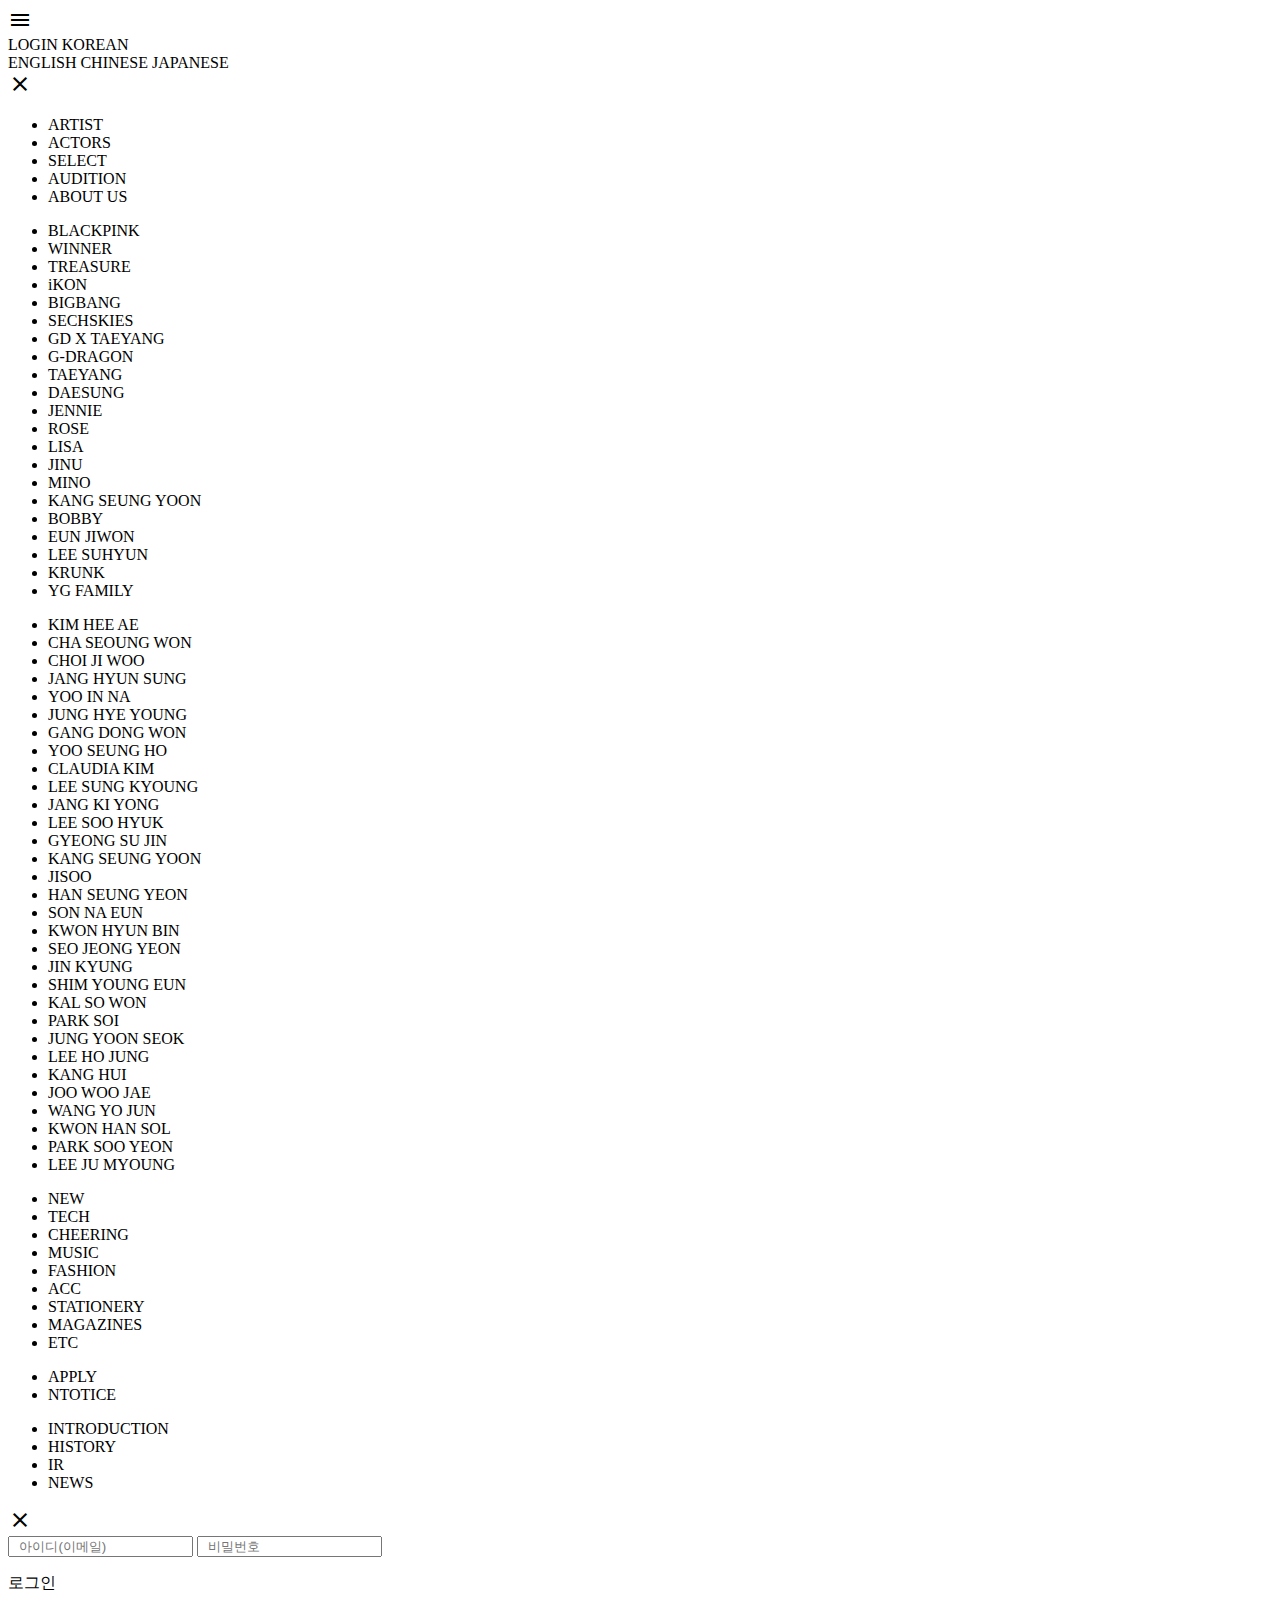
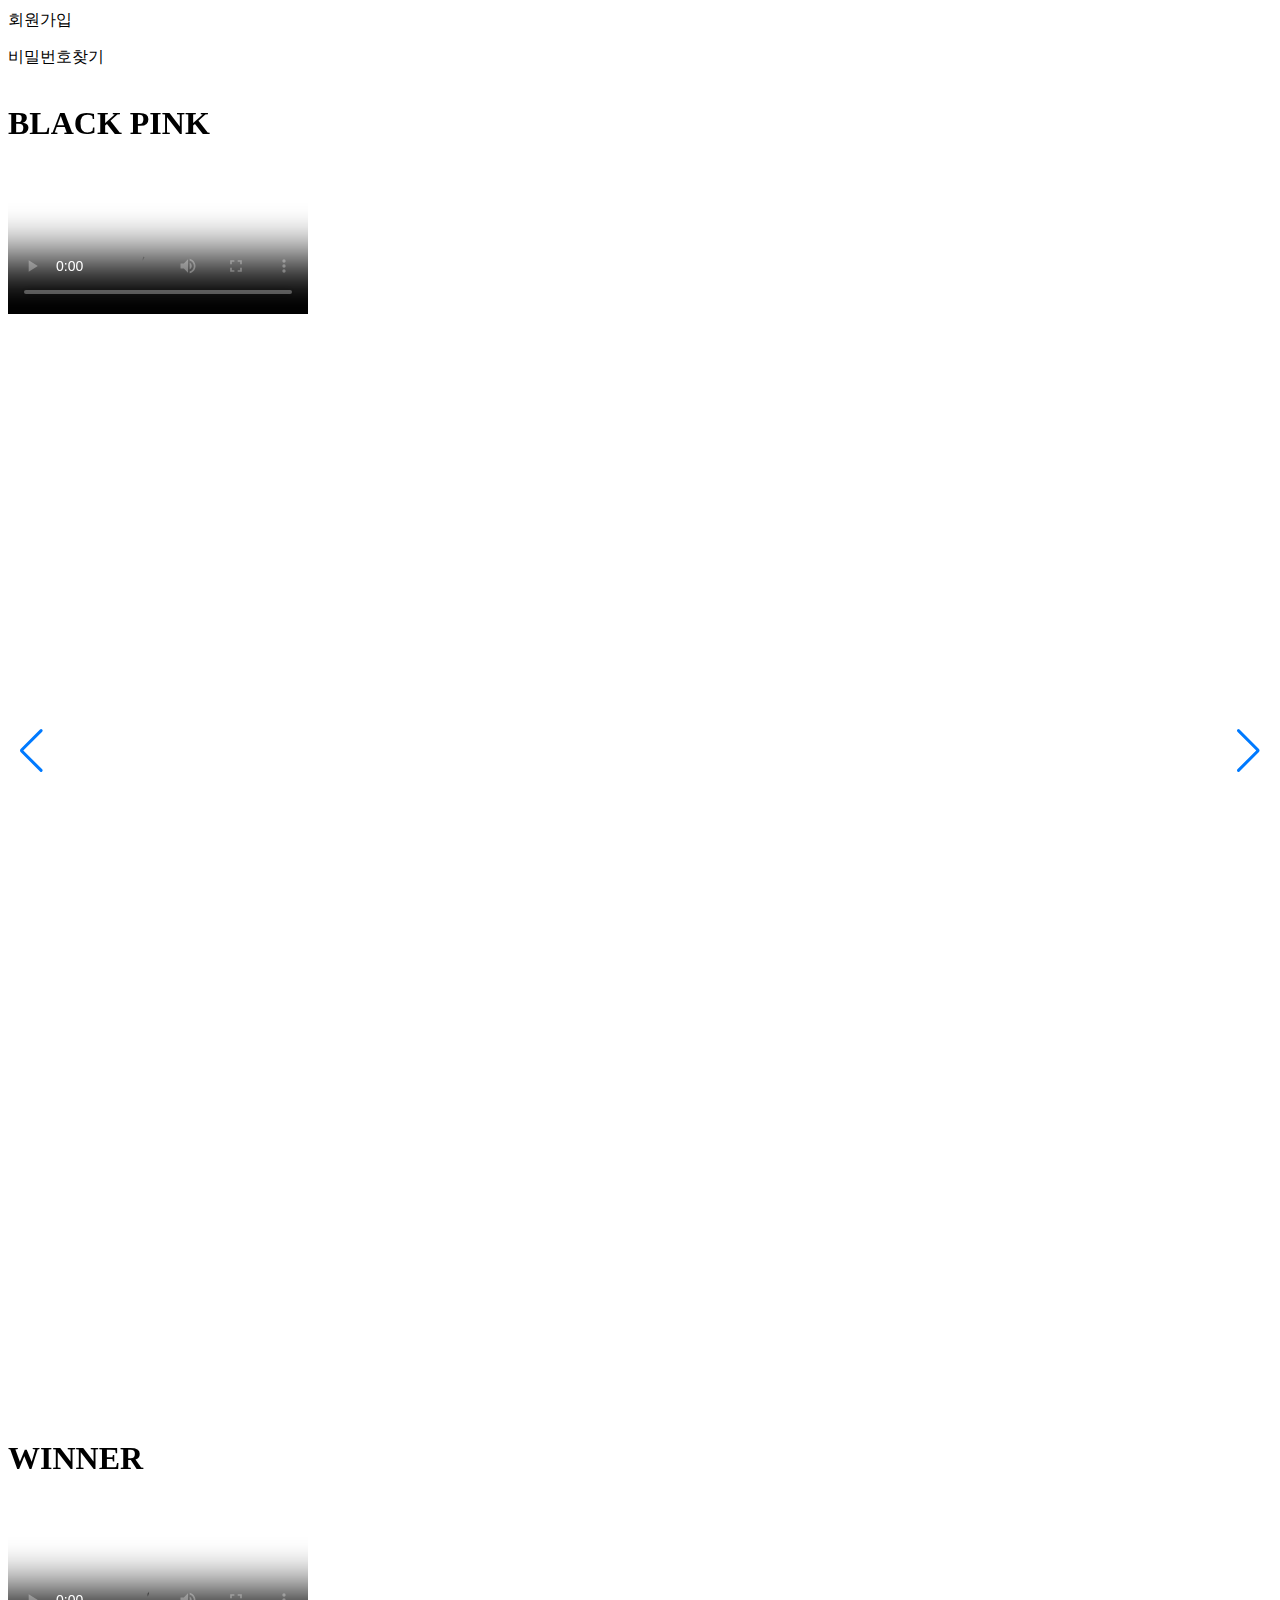
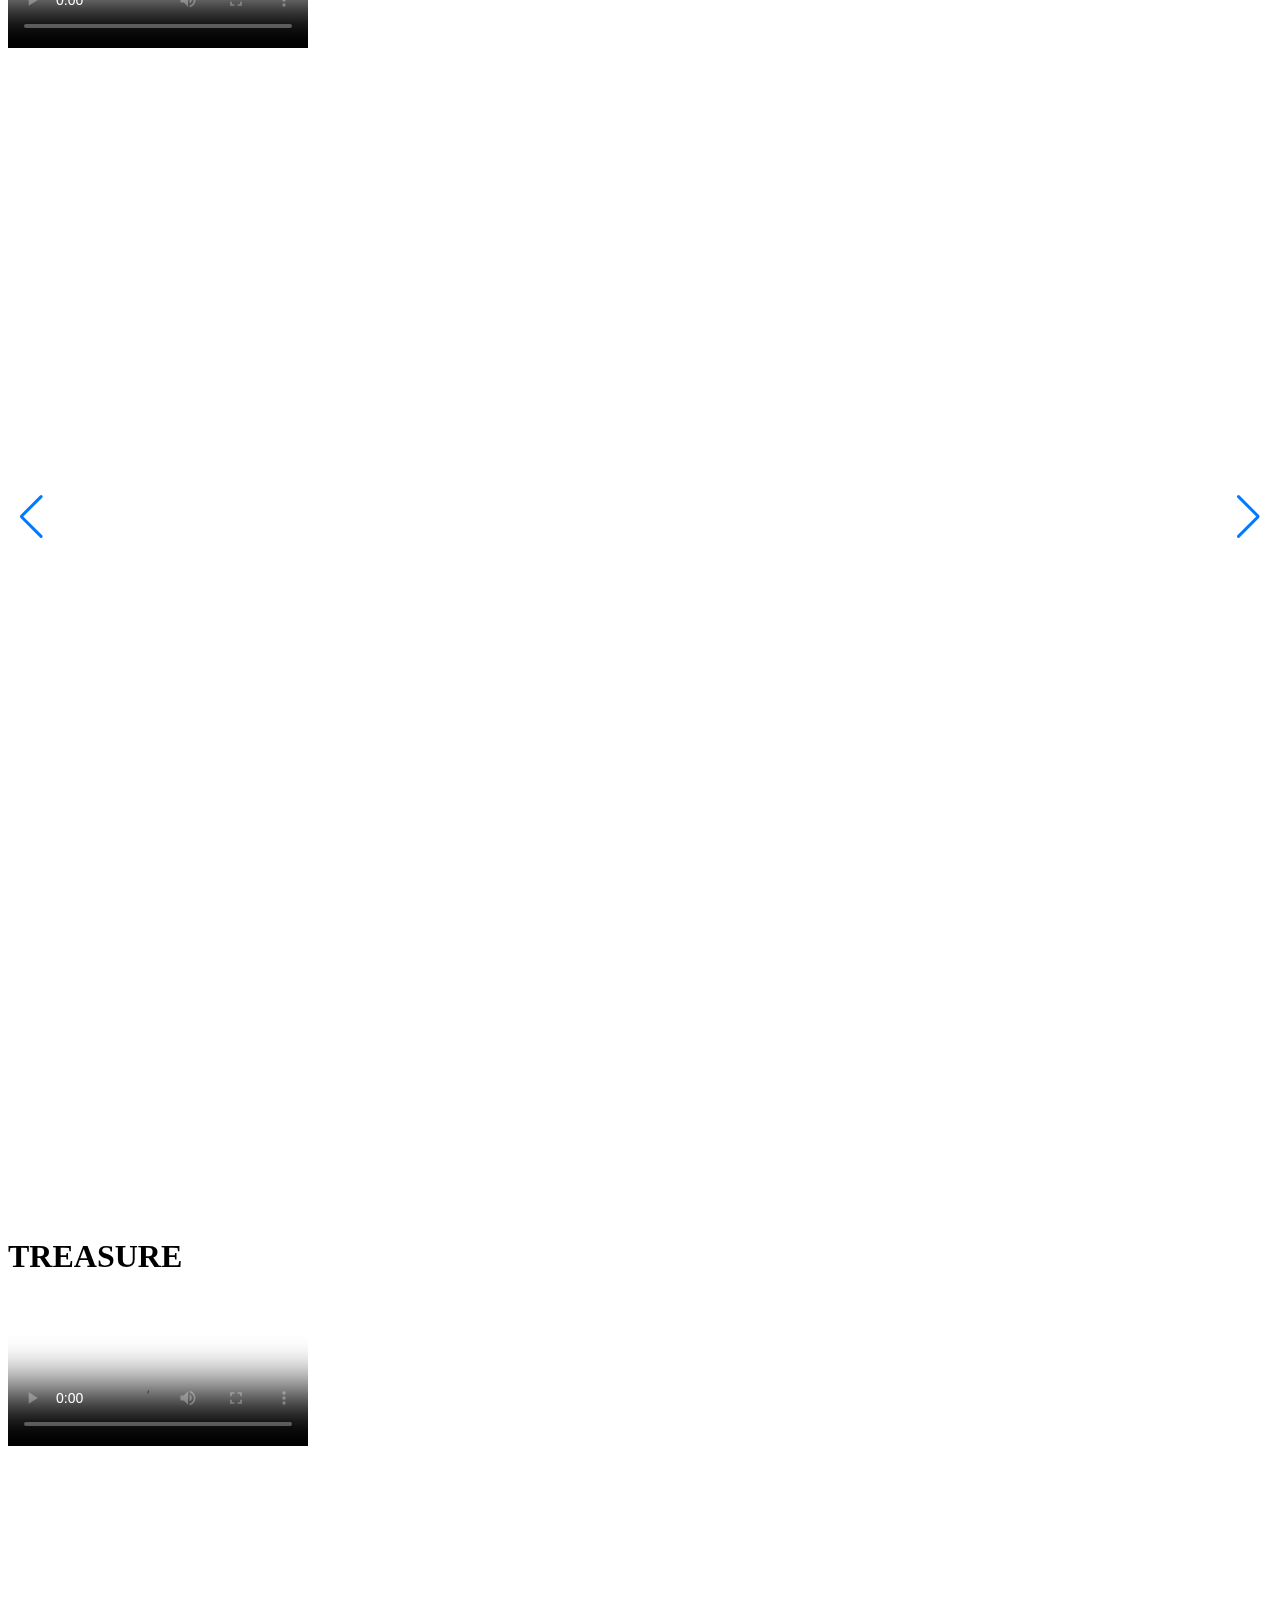
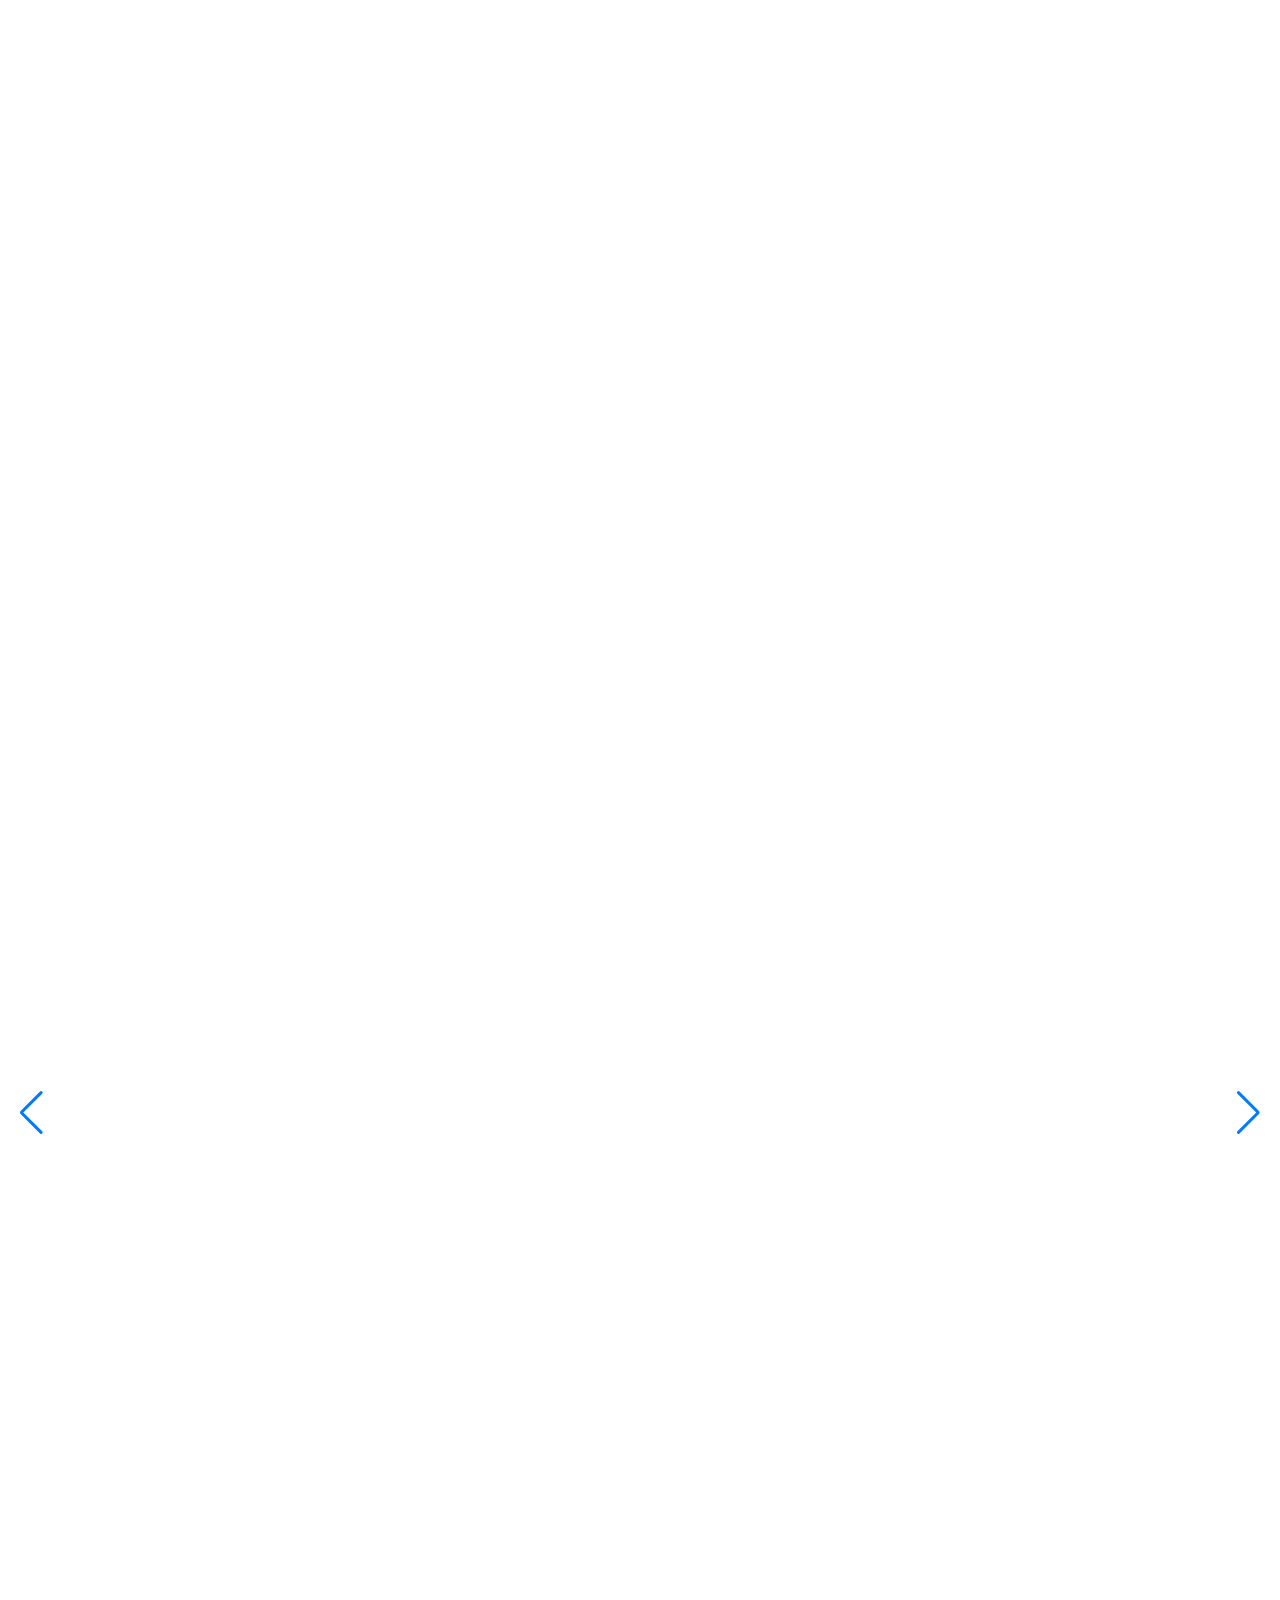
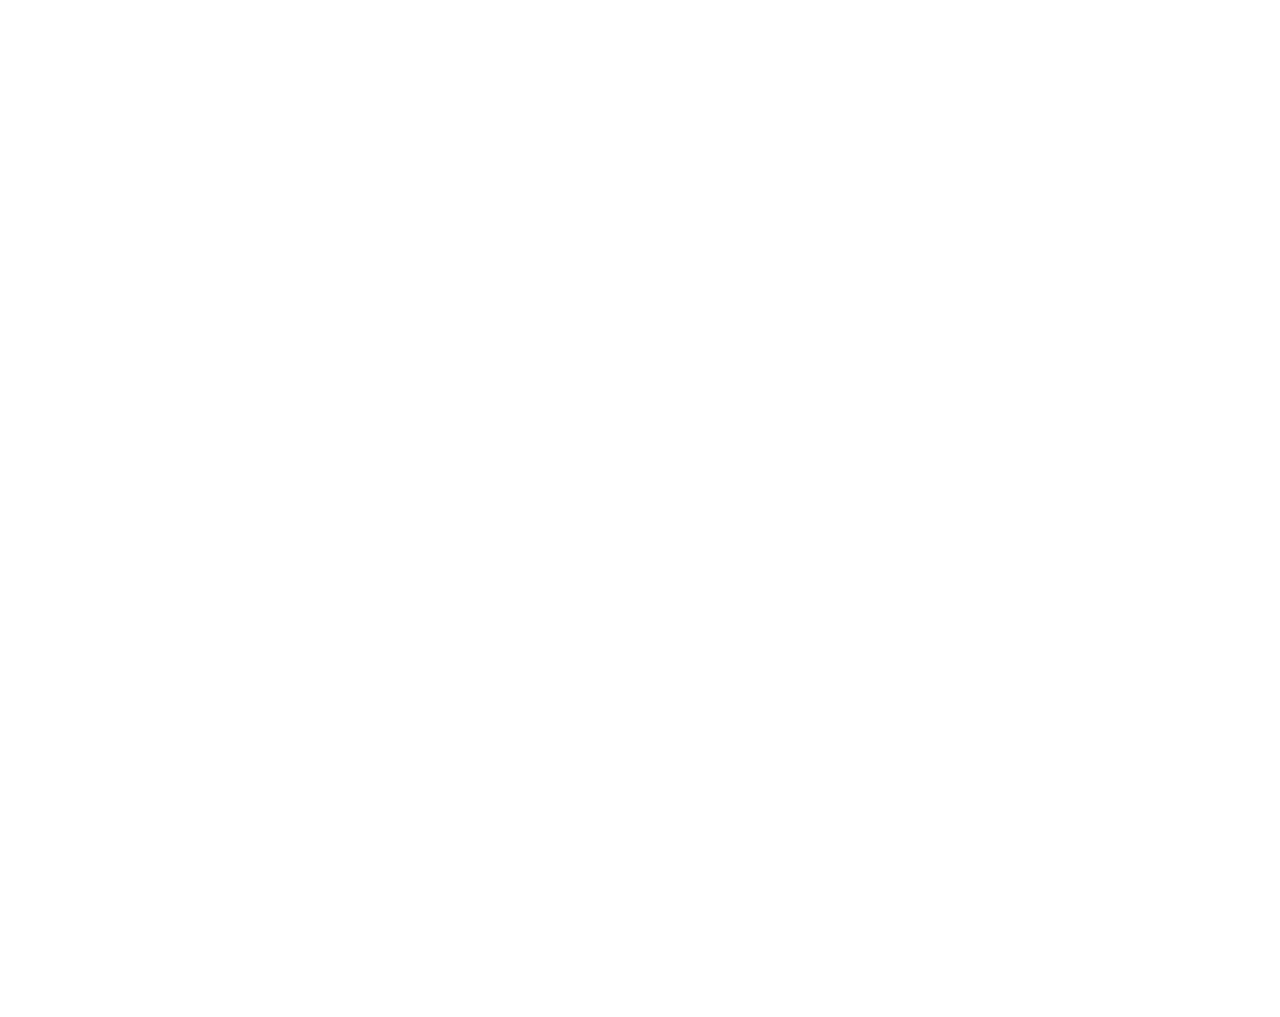
==== commit 95c3633d: "연습" ====
--- a/index.html
+++ b/index.html
@@ -166,7 +166,7 @@
                                 <div class="body">
                                     <div class="MV">
                                         <video src="/YG.Ent/영상/BLACKPINK_Shut_Down_MV.mp4"
-                                            poster="/YG.Ent/영상/블랙핑크_썸.jpg" controls loop></video>
+                                            poster="/YG.Ent/영상/블랙핑크_썸5.jpg" controls loop></video>
                                     </div>
                                 </div>
                             </div>
@@ -558,8 +558,8 @@
                                 </section>
                                 <div class="body">
                                     <div class="MV">
-                                        <video src="/YG.Ent/영상/WINNER_ILOVEU_MV.mp4" autoplay controls muted
-                                            loop></video>
+                                        <video src="/YG.Ent/영상/WINNER_ILOVEU_MV.mp4"
+                                        poster="/YG.Ent/영상/위너_썸.png" controls loop></video>
                                     </div>
                                 </div>
                             </div>
@@ -1246,8 +1246,7 @@
                                 </section>
                                 <div class="body">
                                     <div class="MV">
-                                        <video src="/YG.Ent/영상/TREASURE_HELLO_MV.mp4" autoplay controls muted
-                                            loop></video>
+                                        <video src="/YG.Ent/영상/TREASURE_HELLO_MV.mp4" poster="/YG.Ent/영상/트레져_썸3.jpg" controls loop></video>
                                     </div>
                                 </div>
                             </div>
@@ -1770,6 +1769,10 @@
                                                 </div>
 
                                             </div>
+                                            <div>
+                                                <a href="https://www.instagram.com/heeae_official/" target="_blank"><i
+                                                        class="fa-brands fa-instagram"></i></a>
+                                            </div>
                                         </div>
 
                                     </div>
@@ -1886,8 +1889,11 @@
                                                 </div>
 
                                             </div>
-                                        </div>
-
+                                            <div>
+                                                <a href="https://www.instagram.com/70csw/" target="_blank"><i
+                                                        class="fa-brands fa-instagram"></i></a>
+                                            </div>
+                                        </div>
                                     </div>
                                 </div>
                                 <section class="top">
@@ -3993,7 +3999,7 @@
                     <div class="inner_3">
                         <div class="swiper about_audition">
                             <div class="swiper-wrapper">
-                                <div data-hash="slide3-1" class="swiper-slide au_tab">
+                                <div data-hash="slide3-1" class="swiper-slide">
                                     <div class="slide apply">
                                         <div class="ap_left1">
                                             <div>
@@ -4001,87 +4007,83 @@
                                                 <p>"새로운 흐름이 되어라"</p>
                                             </div>
                                             <p>YG FAMILY가 되어 전세계의 새로운 흐름이 될 수 있는 기회</p>
-                                            <a href="https://www.yg-audition.com/apply" target="_blank">
-                                                <p>오디션 지원하기</p>
-                                            </a>
+                                            <a href="https://www.yg-audition.com/apply" target="_blank"><p>오디션 지원하기</p></a>
                                         </div>
                                         <div class="ap_right1">
                                             <div class="swiper instagram">
                                                 <div class="swiper-wrapper">
-                                                    <div class="swiper-slide">
-                                                        <div class="ins_page">
-                                                            <div class="ap_head">
-                                                                <p></p>
-                                                                <p>YG ENTERTAINMENT</p>
-                                                                <p></p>
-                                                            </div>
-                                                            <div>
-                                                                <p>블랙핑크, 美 빌보드 핫100 6주 연속 차트인</p>
-                                                                <p></p>
-                                                                <p></p>
-                                                            </div>
+                                                  <div class="swiper-slide">
+                                                    <div class="ins_page">
+                                                        <div class="ap_head">
                                                             <p></p>
-                                                            <div>
-                                                                <span class="material-symbols-outlined">favorite</span>
-                                                                <p>1,234,000</p>
-                                                                <img src="/YG.Ent/아이콘/말풍선.png" alt="speech bubble">
-                                                                <p>1,234,000</p>
-                                                            </div>
+                                                            <p>YG ENTERTAINMENT</p>
+                                                            <p></p>
                                                         </div>
-                                                    </div>
-                                                    <div class="swiper-slide">
-                                                        <div class="ins_page">
-                                                            <div class="ap_head">
-                                                                <p></p>
-                                                                <p>YG ENTERTAINMENT</p>
-                                                                <p></p>
-                                                            </div>
-                                                            <div>
-                                                                <p>블랙핑크, K팝 걸그룹 최초 영미차트 동시 석권</p>
-                                                                <p></p>
-                                                                <p></p>
-                                                            </div>
+                                                        <div>
+                                                            <p>블랙핑크, 美 빌보드 핫100 6주 연속 차트인</p>
                                                             <p></p>
-                                                            <div>
-                                                                <span class="material-symbols-outlined">favorite</span>
-                                                                <p>1,234,000</p>
-                                                                <img src="/YG.Ent/아이콘/말풍선.png" alt="speech bubble">
-                                                                <p>1,234,000</p>
-                                                            </div>
+                                                            <p></p>
                                                         </div>
-                                                    </div>
-                                                    <div class="swiper-slide">
-                                                        <div class="ins_page">
-                                                            <div class="ap_head">
-                                                                <p></p>
-                                                                <p>YG ENTERTAINMENT</p>
-                                                                <p></p>
-                                                            </div>
-                                                            <div>
-                                                                <p>“새 역사” 블랙핑크, K걸그룹 첫 ‘빌보드200’</p>
-                                                                <p></p>
-                                                                <p></p>
-                                                            </div>
+                                                        <p></p>
+                                                        <div>
+                                                            <span class="material-symbols-outlined">favorite</span>
+                                                            <p>1,234,000</p>
+                                                            <img src="/YG.Ent/아이콘/말풍선.png" alt="speech bubble">
+                                                            <p>1,234,000</p>
+                                                        </div>
+                                                    </div>
+                                                  </div>
+                                                  <div class="swiper-slide">
+                                                    <div class="ins_page">
+                                                        <div class="ap_head">
                                                             <p></p>
-                                                            <div>
-                                                                <span class="material-symbols-outlined">favorite</span>
-                                                                <p>1,234,000</p>
-                                                                <img src="/YG.Ent/아이콘/말풍선.png" alt="speech bubble">
-                                                                <p>1,234,000</p>
-                                                            </div>
+                                                            <p>YG ENTERTAINMENT</p>
+                                                            <p></p>
                                                         </div>
-                                                    </div>
+                                                        <div>
+                                                            <p>블랙핑크, K팝 걸그룹 최초 영미차트 동시 석권</p>
+                                                            <p></p>
+                                                            <p></p>
+                                                        </div>
+                                                        <p></p>
+                                                        <div>
+                                                            <span class="material-symbols-outlined">favorite</span>
+                                                            <p>1,234,000</p>
+                                                            <img src="/YG.Ent/아이콘/말풍선.png" alt="speech bubble">
+                                                            <p>1,234,000</p>
+                                                        </div>
+                                                    </div>
+                                                  </div>
+                                                  <div class="swiper-slide">
+                                                    <div class="ins_page">
+                                                        <div class="ap_head">
+                                                            <p></p>
+                                                            <p>YG ENTERTAINMENT</p>
+                                                            <p></p>
+                                                        </div>
+                                                        <div>
+                                                            <p>“새 역사” 블랙핑크, K걸그룹 첫 ‘빌보드200’</p>
+                                                            <p></p>
+                                                            <p></p>
+                                                        </div>
+                                                        <p></p>
+                                                        <div>
+                                                            <span class="material-symbols-outlined">favorite</span>
+                                                            <p>1,234,000</p>
+                                                            <img src="/YG.Ent/아이콘/말풍선.png" alt="speech bubble">
+                                                            <p>1,234,000</p>
+                                                        </div>
+                                                    </div>
+                                                  </div>
                                                 </div>
                                             </div>
                                             <div>
-                                                <a href="https://www.yg-audition.com/apply" target="_blank">
-                                                    <p>오디션 지원하기</p>
-                                                </a>
-                                            </div>
+                                                <a href="https://www.yg-audition.com/apply" target="_blank"><p>오디션 지원하기</p></a>
+                                            </div>   
                                         </div>
                                     </div>
                                 </div>
-                                <div data-hash="slide3-2" class="swiper-slide au_tab">
+                                <div data-hash="slide3-2" class="swiper-slide">
                                     <div class="slide notice">
                                         <div class="no_left1">
                                             <div>
@@ -4094,31 +4096,19 @@
                                                 <div class="au_notice">
                                                     <div>
                                                         <span>오디션 공지사항</span>
-                                                        <a href="https://www.yg-audition.com/board/lists/notice"
-                                                            target="_blank"><i class="fa-solid fa-plus"></i></a>
+                                                        <a href="https://www.yg-audition.com/board/lists/notice" target="_blank"><i class="fa-solid fa-plus"></i></a>
                                                     </div>
                                                     <div>
-                                                        <a href="#">
-                                                            <p>2022.10 YG MONTHLY AUDITION</p>
-                                                        </a>
-                                                        <a href="#">
-                                                            <p>[WWW.YG-AUDITION] 9월 지원서 검토 완료 안내</p>
-                                                        </a>
-                                                        <a href="#">
-                                                            <p>2022 YG GLOBAL AUDITION TOUR - 臺中</p>
-                                                        </a>
-                                                        <a href="#">
-                                                            <p>2022 YG GLOBAL AUDITION TOUR - 高雄</p>
-                                                        </a>
-                                                        <a href="#">
-                                                            <p>2022 YG GLOBAL AUDITION TOUR - 台南</p>
-                                                        </a>
+                                                        <a href="#"><p>2022.10 YG MONTHLY AUDITION</p></a>
+                                                        <a href="#"><p>[WWW.YG-AUDITION] 9월 지원서 검토 완료 안내</p></a>
+                                                        <a href="#"><p>2022 YG GLOBAL AUDITION TOUR - 臺中</p></a>
+                                                        <a href="#"><p>2022 YG GLOBAL AUDITION TOUR - 高雄</p></a>
+                                                        <a href="#"><p>2022 YG GLOBAL AUDITION TOUR - 台南</p></a>
                                                     </div>
                                                 </div>
                                                 <div class="qna">
-                                                    <label for="label">Q&A</label>
-                                                    <textarea style="resize:none;" disabled="disabled"
-                                                        id="label"> 로그인 후에 사용해주세요.</textarea>
+                                                    <label>Q&A</label>
+                                                    <textarea style="resize:none;" disabled="disabled">로그인 후에 사용해주세요.</textarea>
                                                 </div>
                                             </div>
                                         </div>
@@ -4134,9 +4124,9 @@
                                     </div>
                                 </div>
                             </div>
-                            <div class="ad_sw swiper-button-next"></div>
-                            <div class="ad_sw swiper-button-prev"></div>
-                            <div class="ad_sw swiper-pagination"></div>
+                            <div class="swiper-button-next"></div>
+                            <div class="swiper-button-prev"></div>
+                            <div class="swiper-pagination"></div>
                         </div>
                     </div>
                 </div>
@@ -4390,7 +4380,7 @@
                                 </div>
                             </div>
                             <div data-hash="slide4-3" class="swiper-slide">
-                                <div class="ab_box">
+                                <div class="ab_box ir">
                                     <!-- <div class="j_left">
                                         <p>주주구성</p>
                                         <div>
@@ -4486,10 +4476,8 @@
                                             </div>
                                             <div>
                                                 <span>전일대비</span>
-                                                <span id="vs">전일 대비 등락에 따른 금액</span><i
-                                                    class="fa-solid fa-caret-up"></i><i
-                                                    class="fa-solid fa-caret-down"></i>
-                                                <span id="fltRt">전일 대비 등락에 따른 비율</span>
+                                                <span id="vs"></span>
+                                                <span id="fltRt"></span>
                                             </div>
                                             <div>
                                                 <span>시가총액</span>
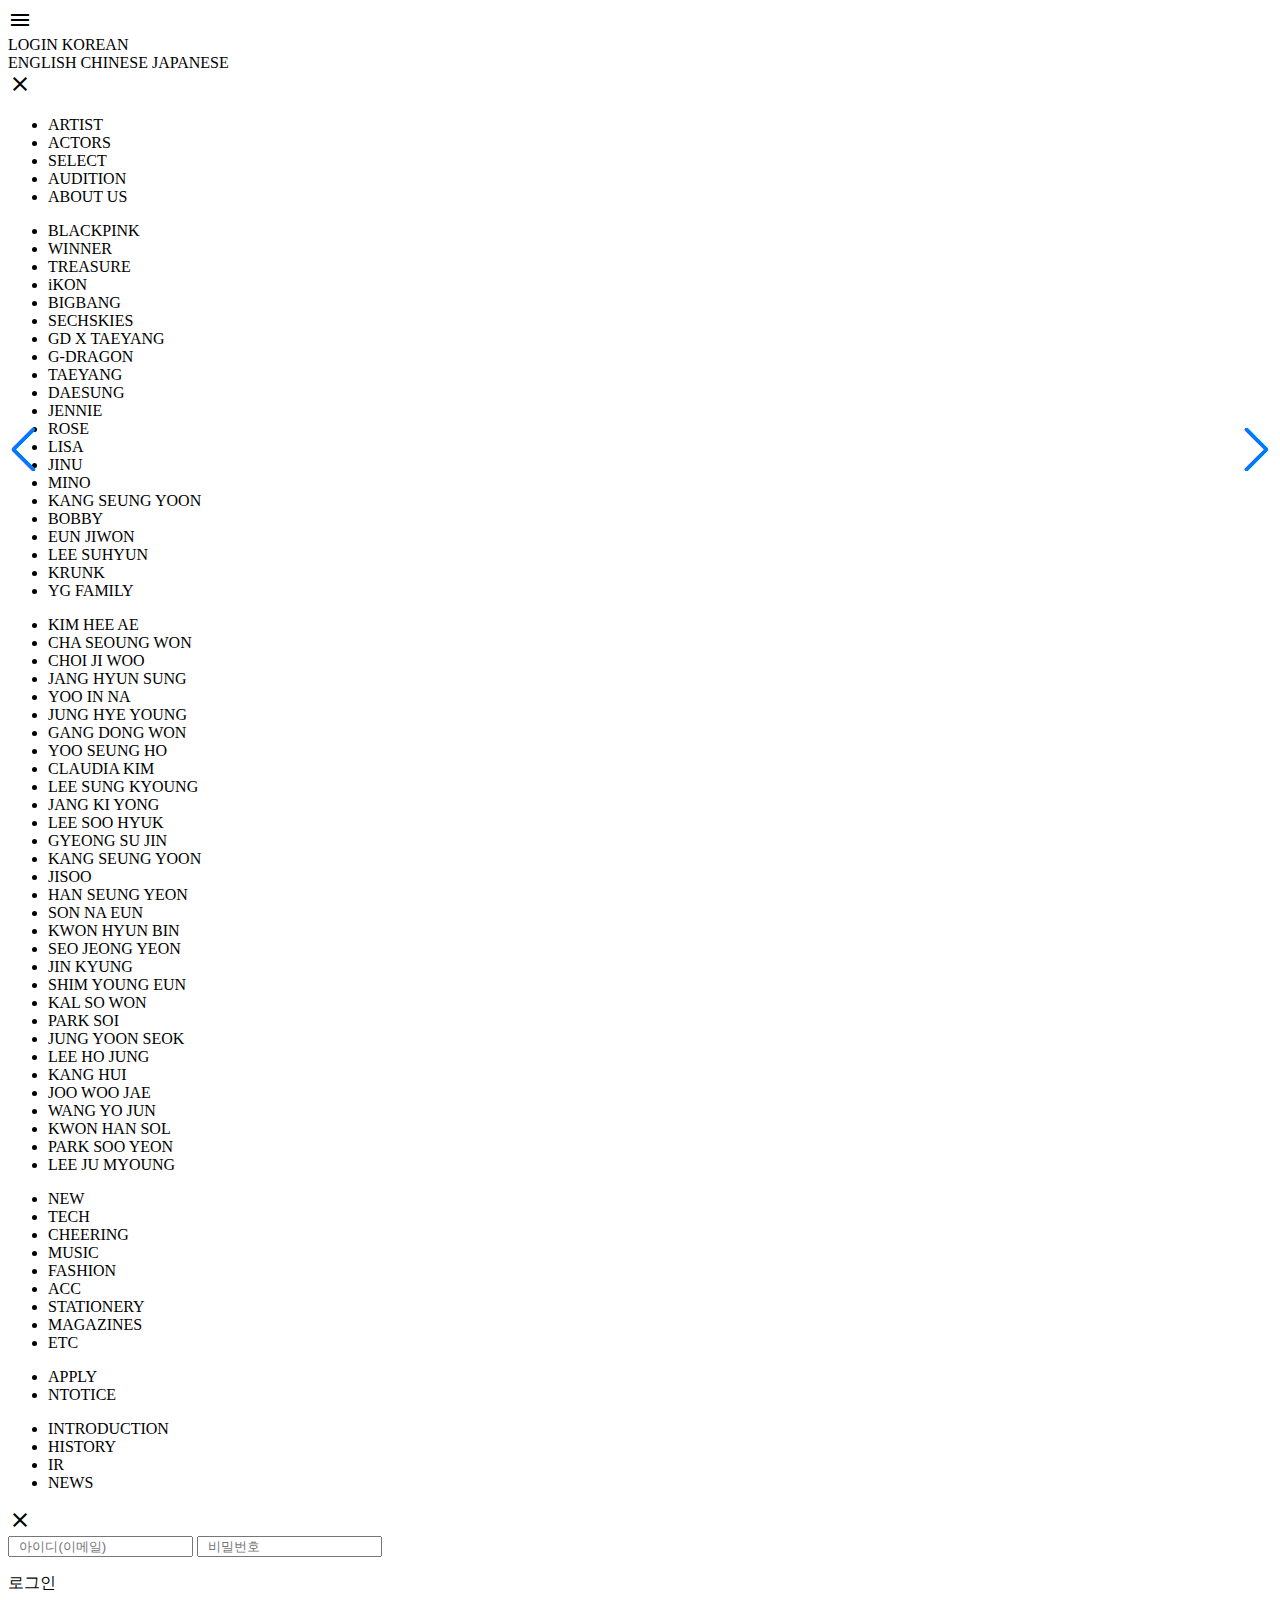
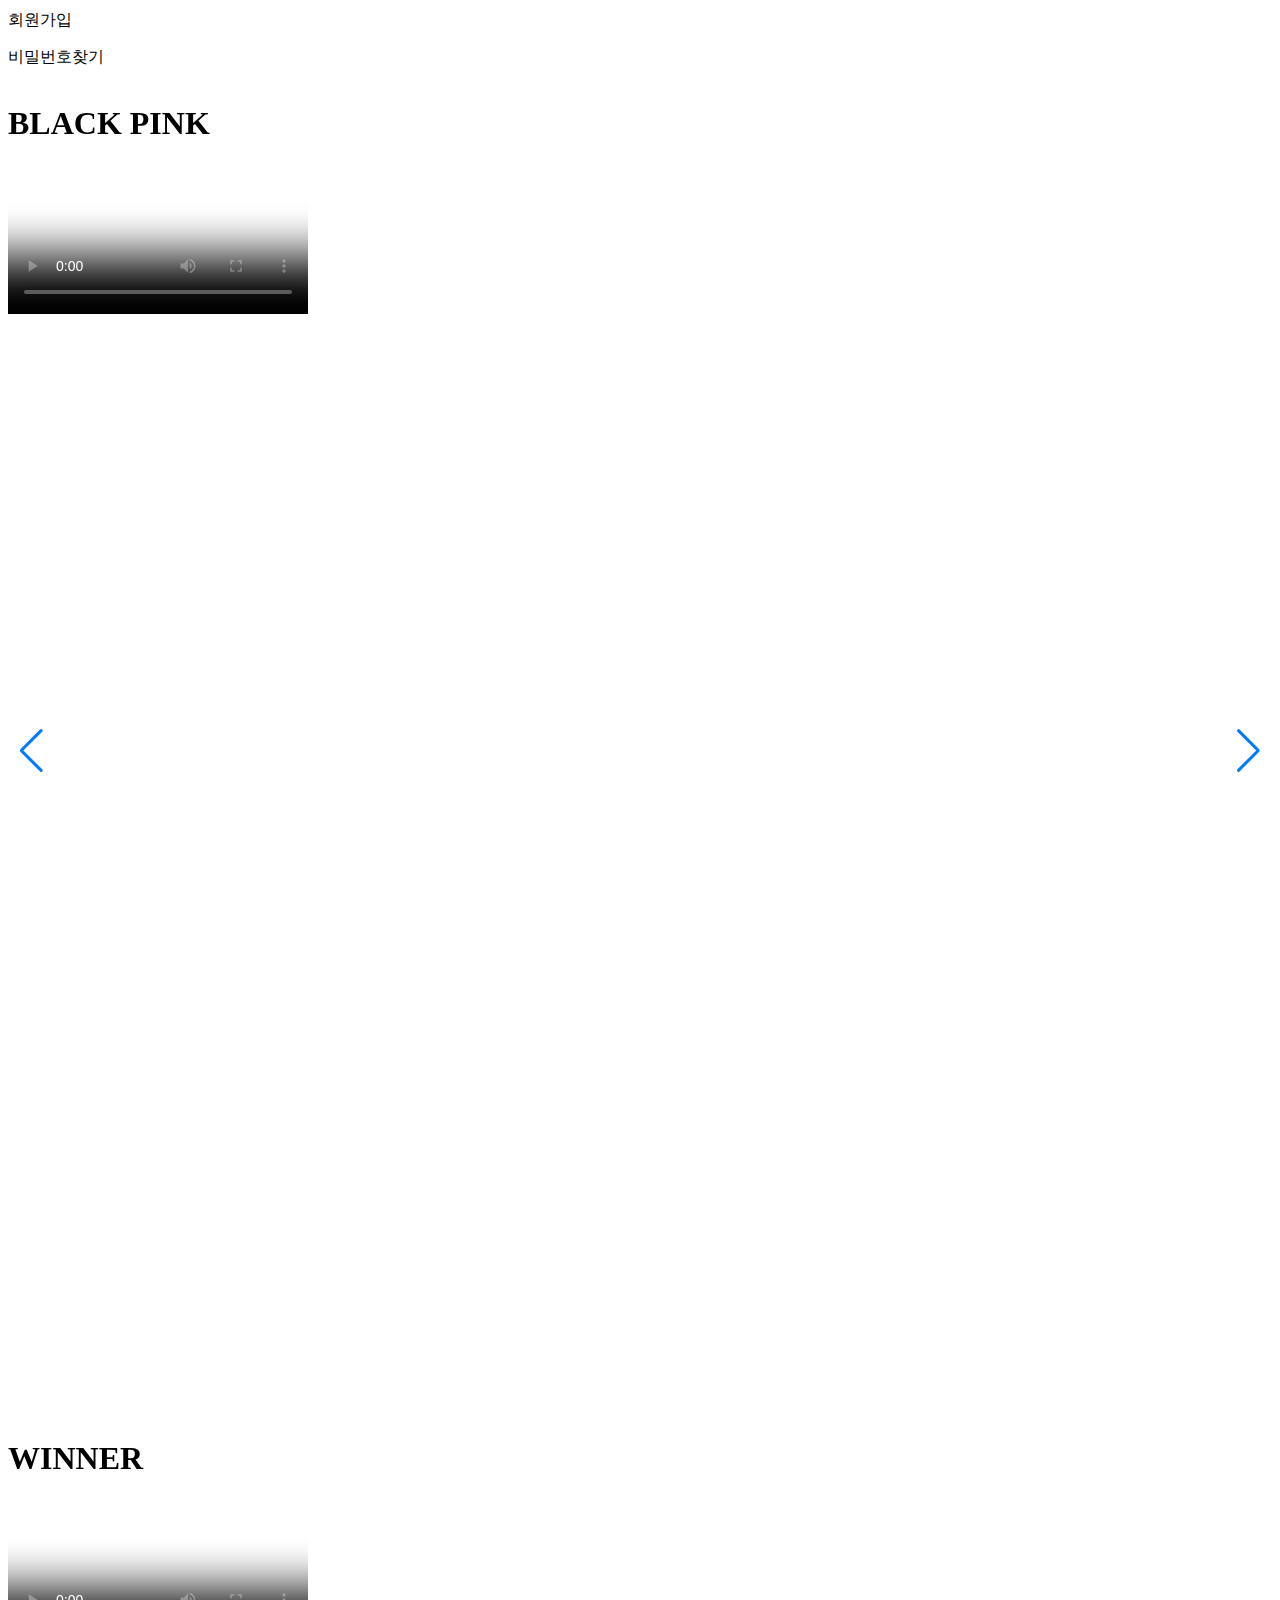
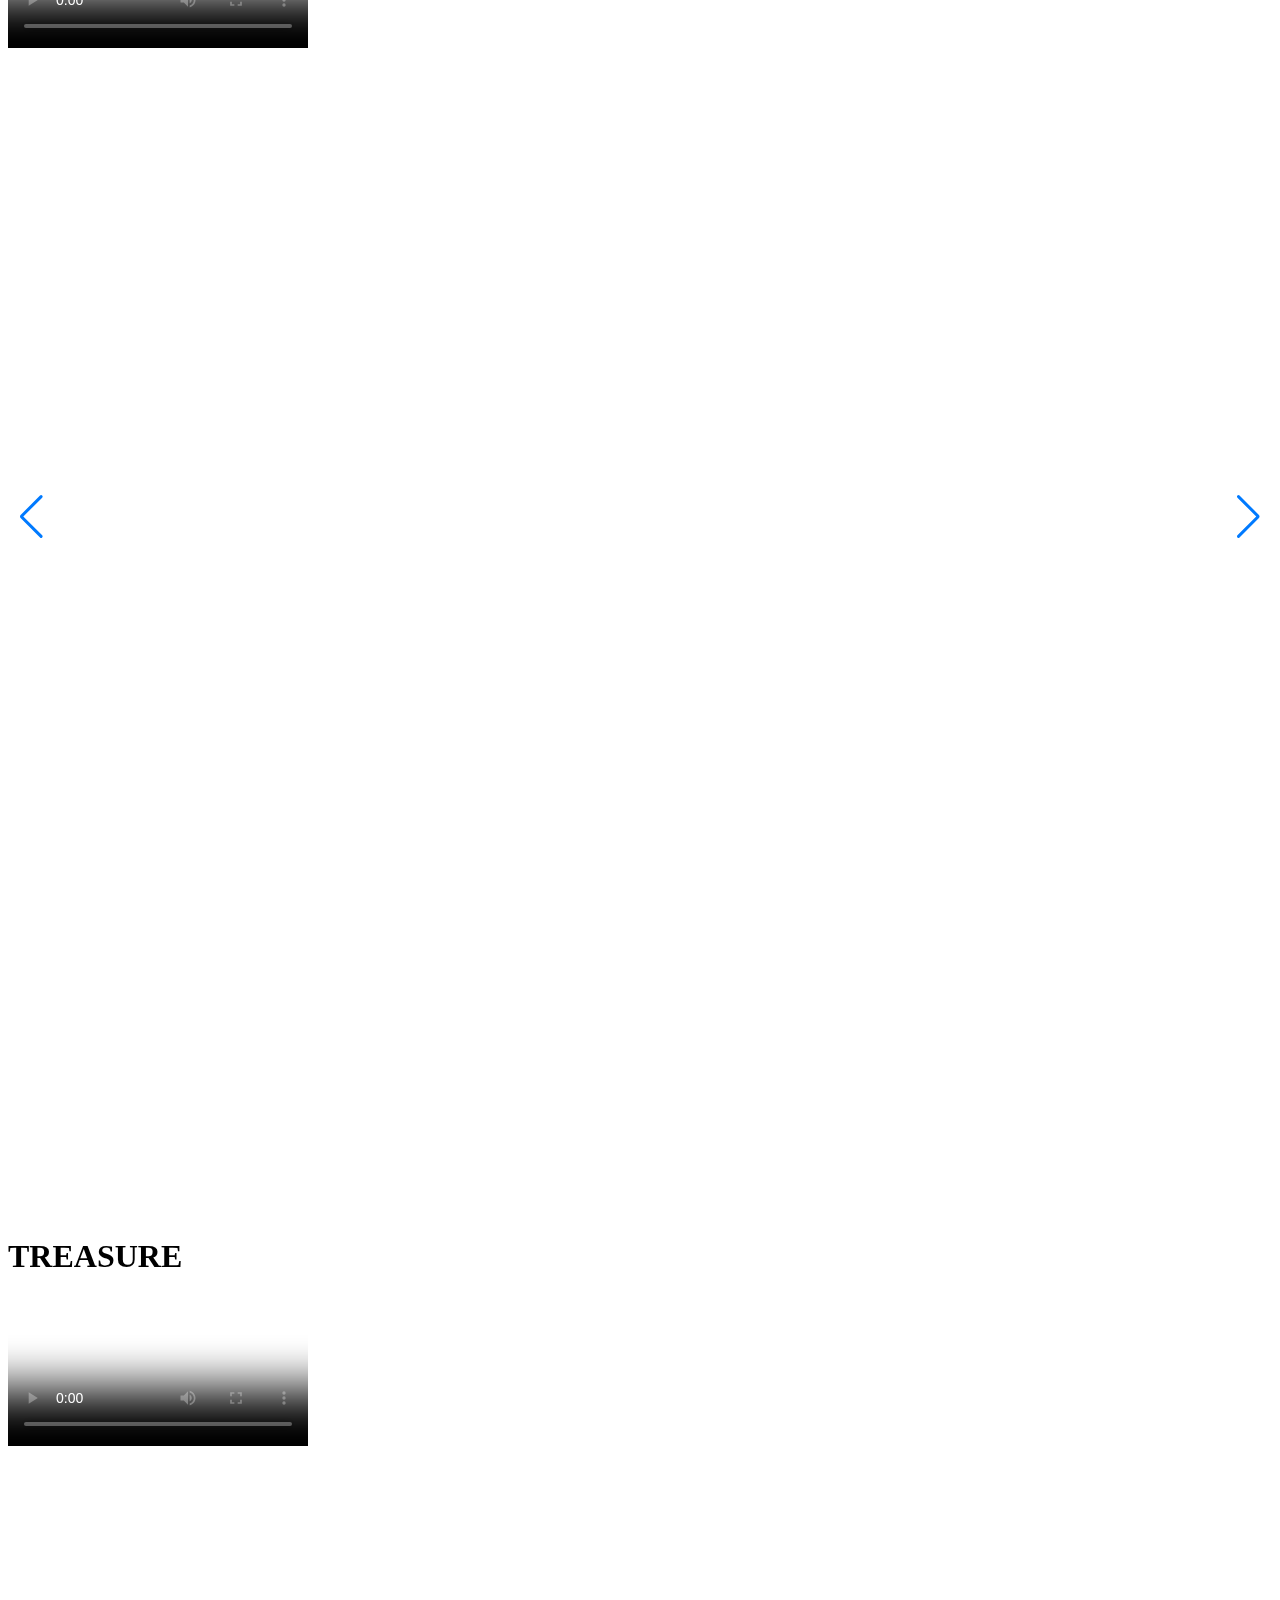
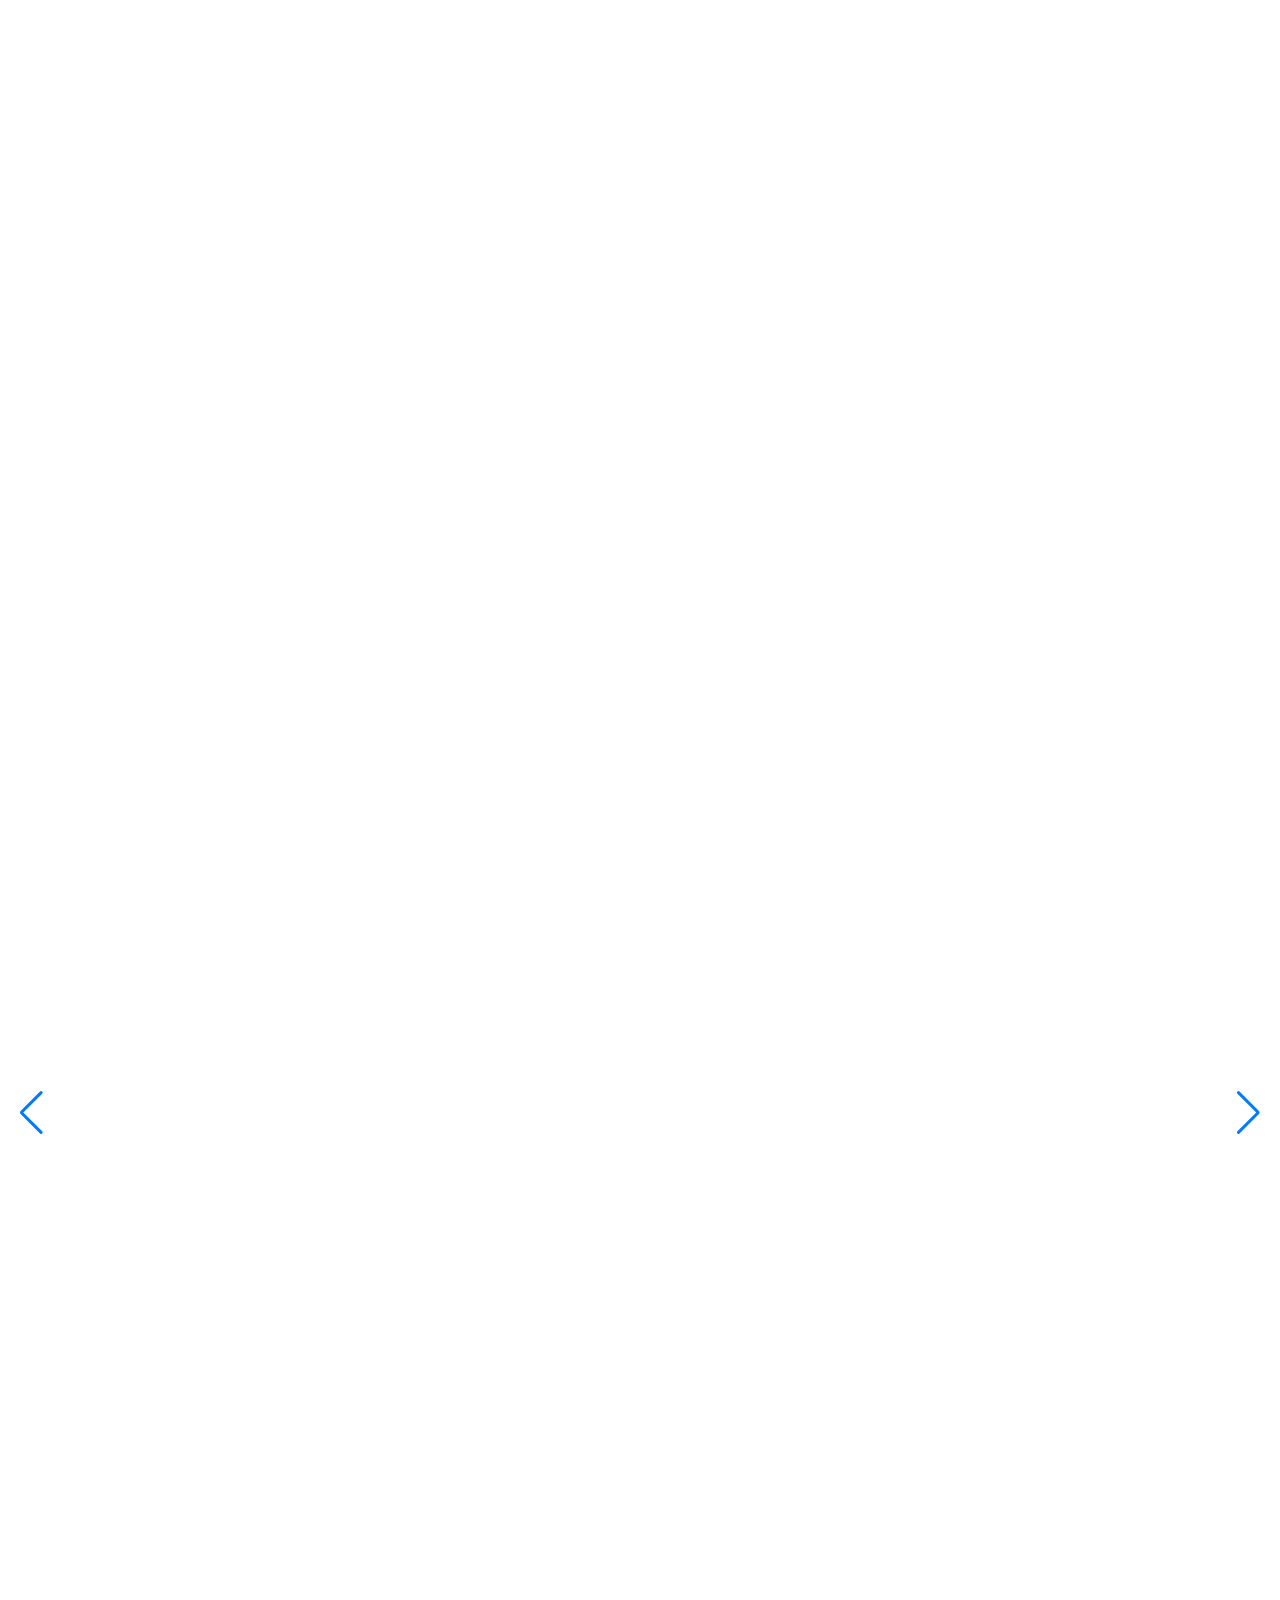
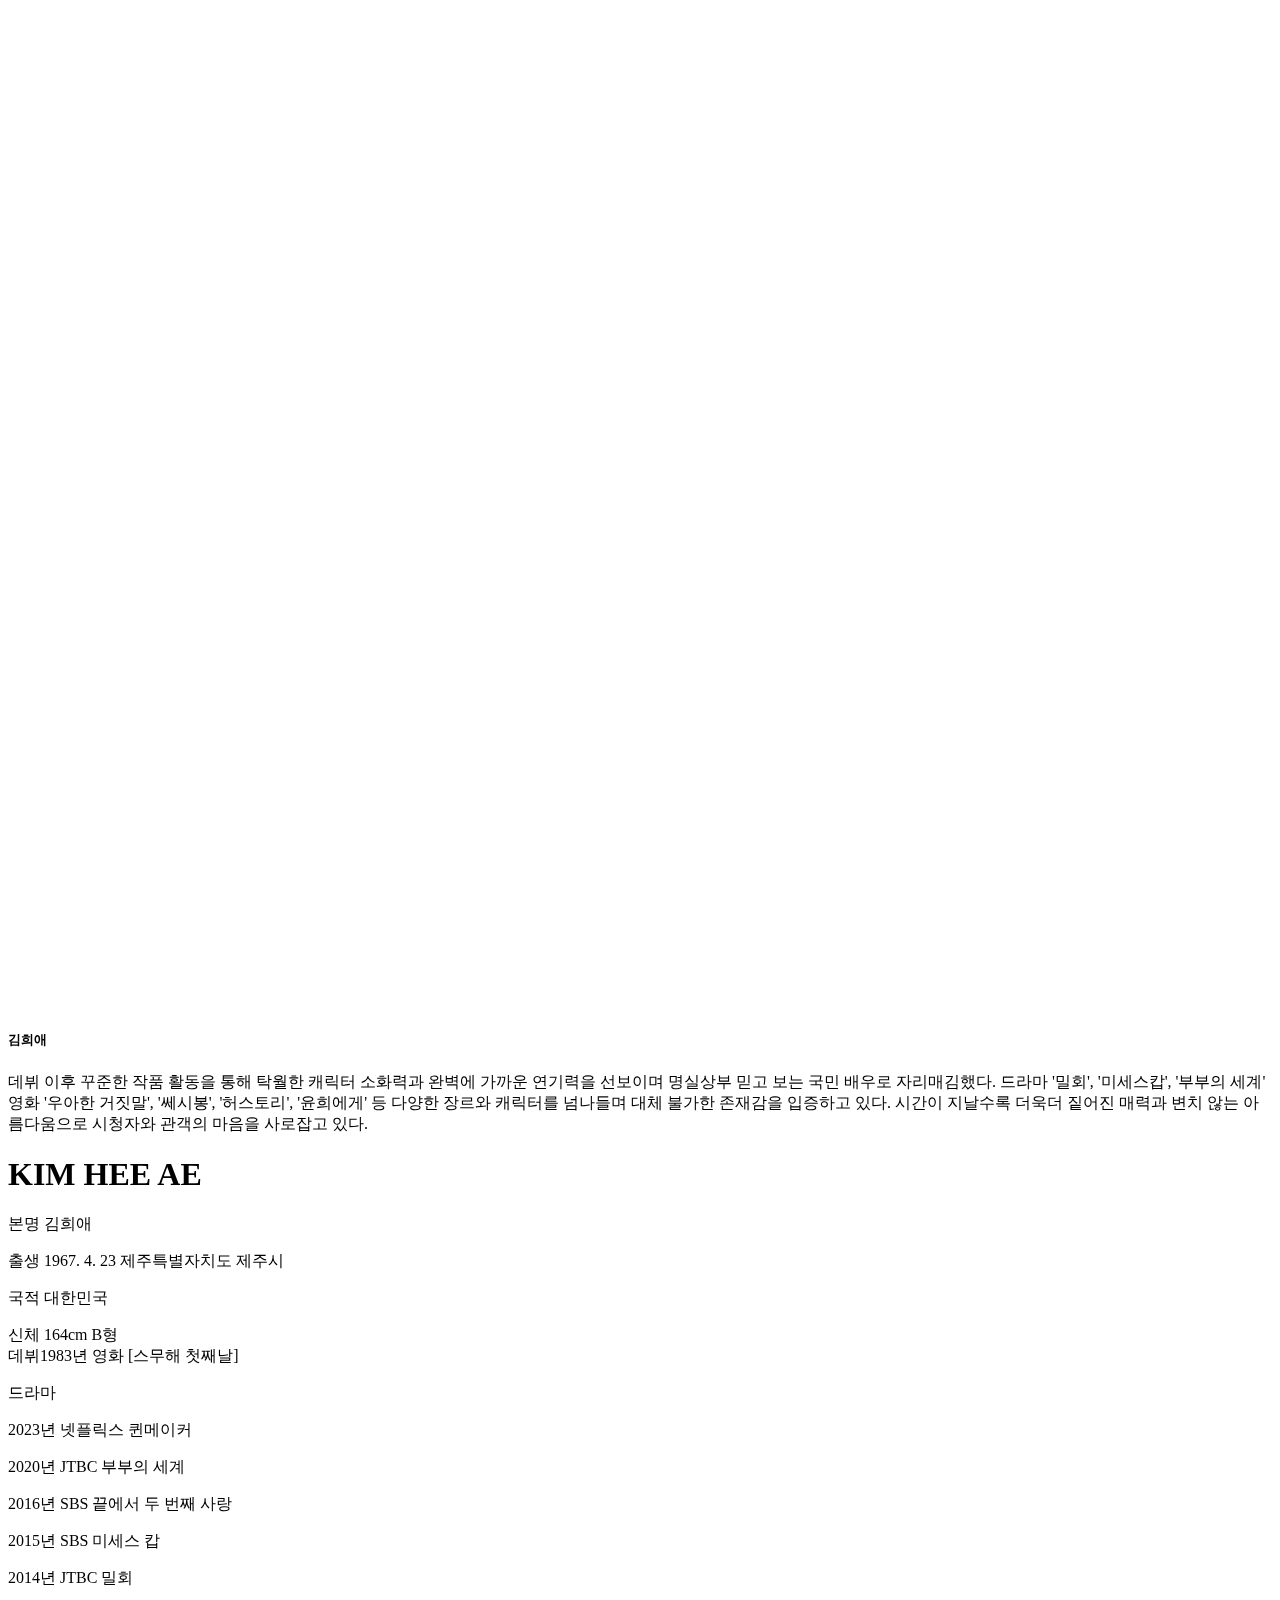
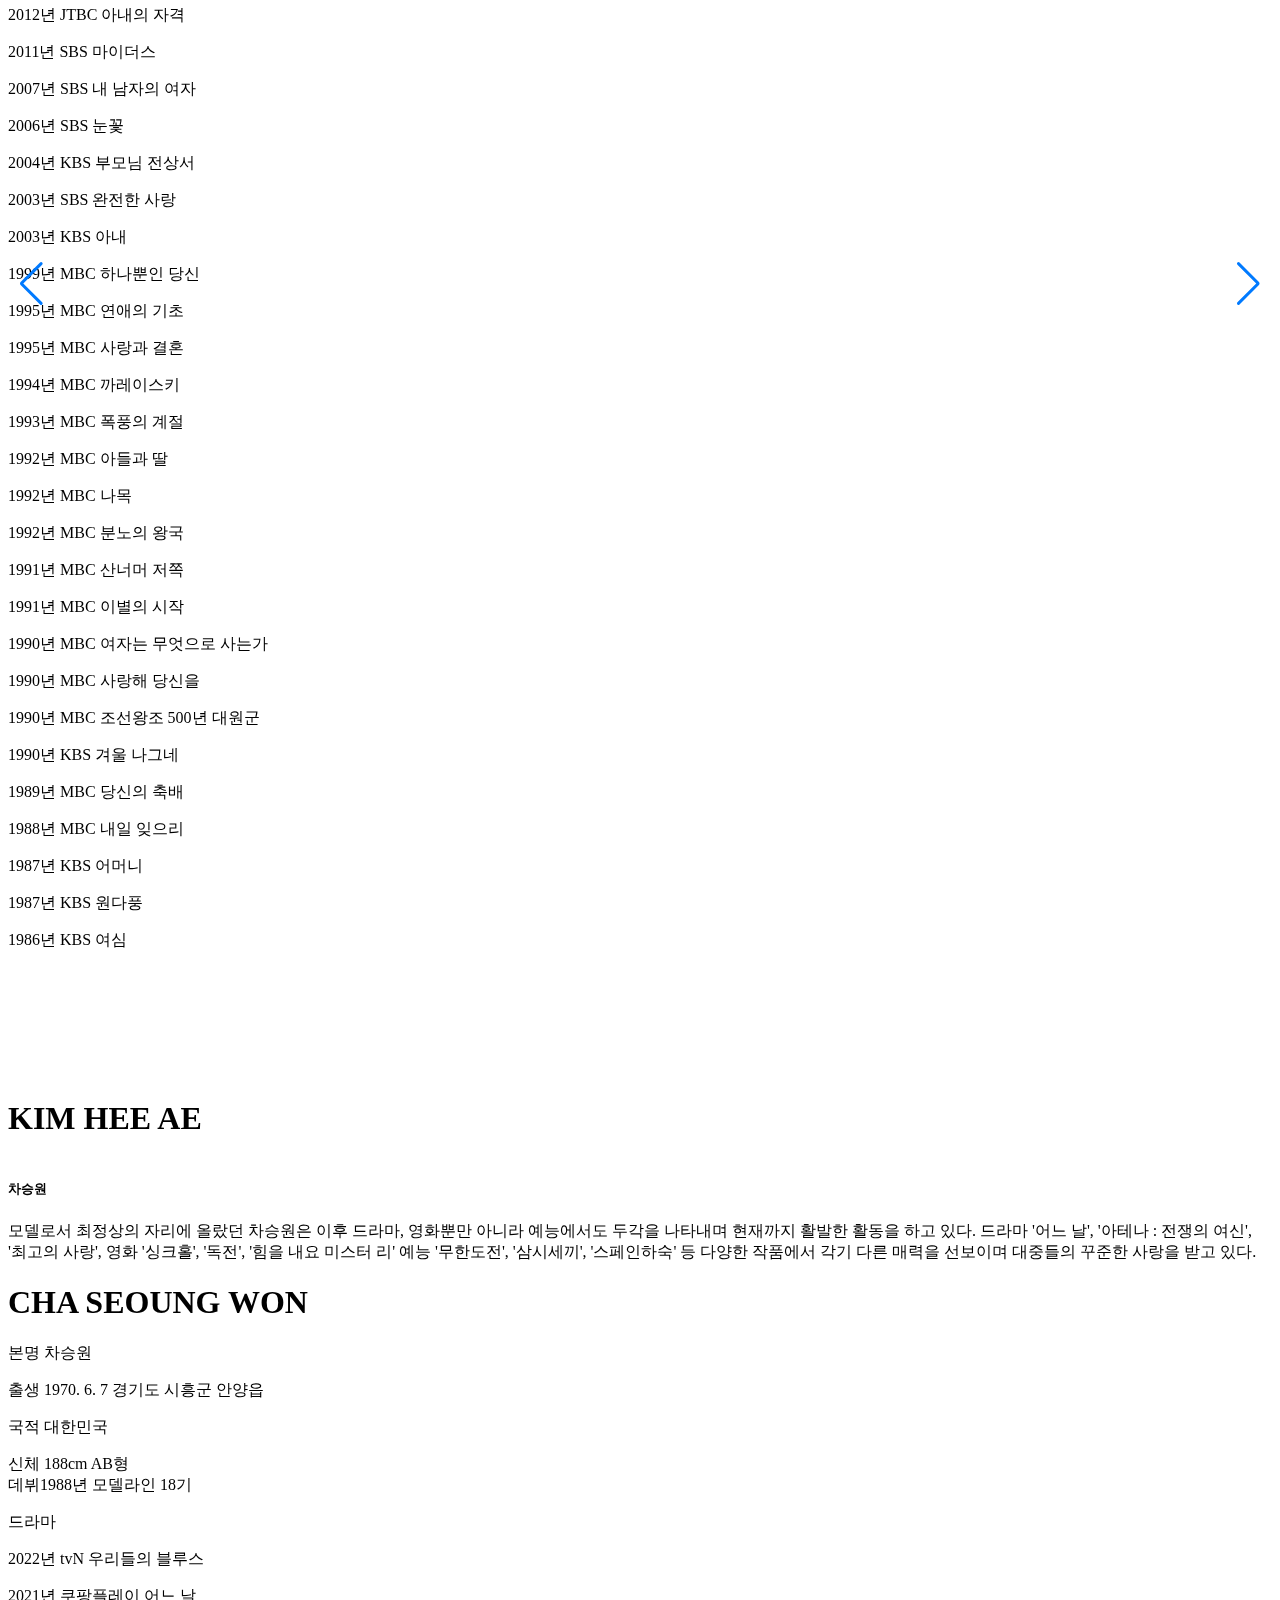
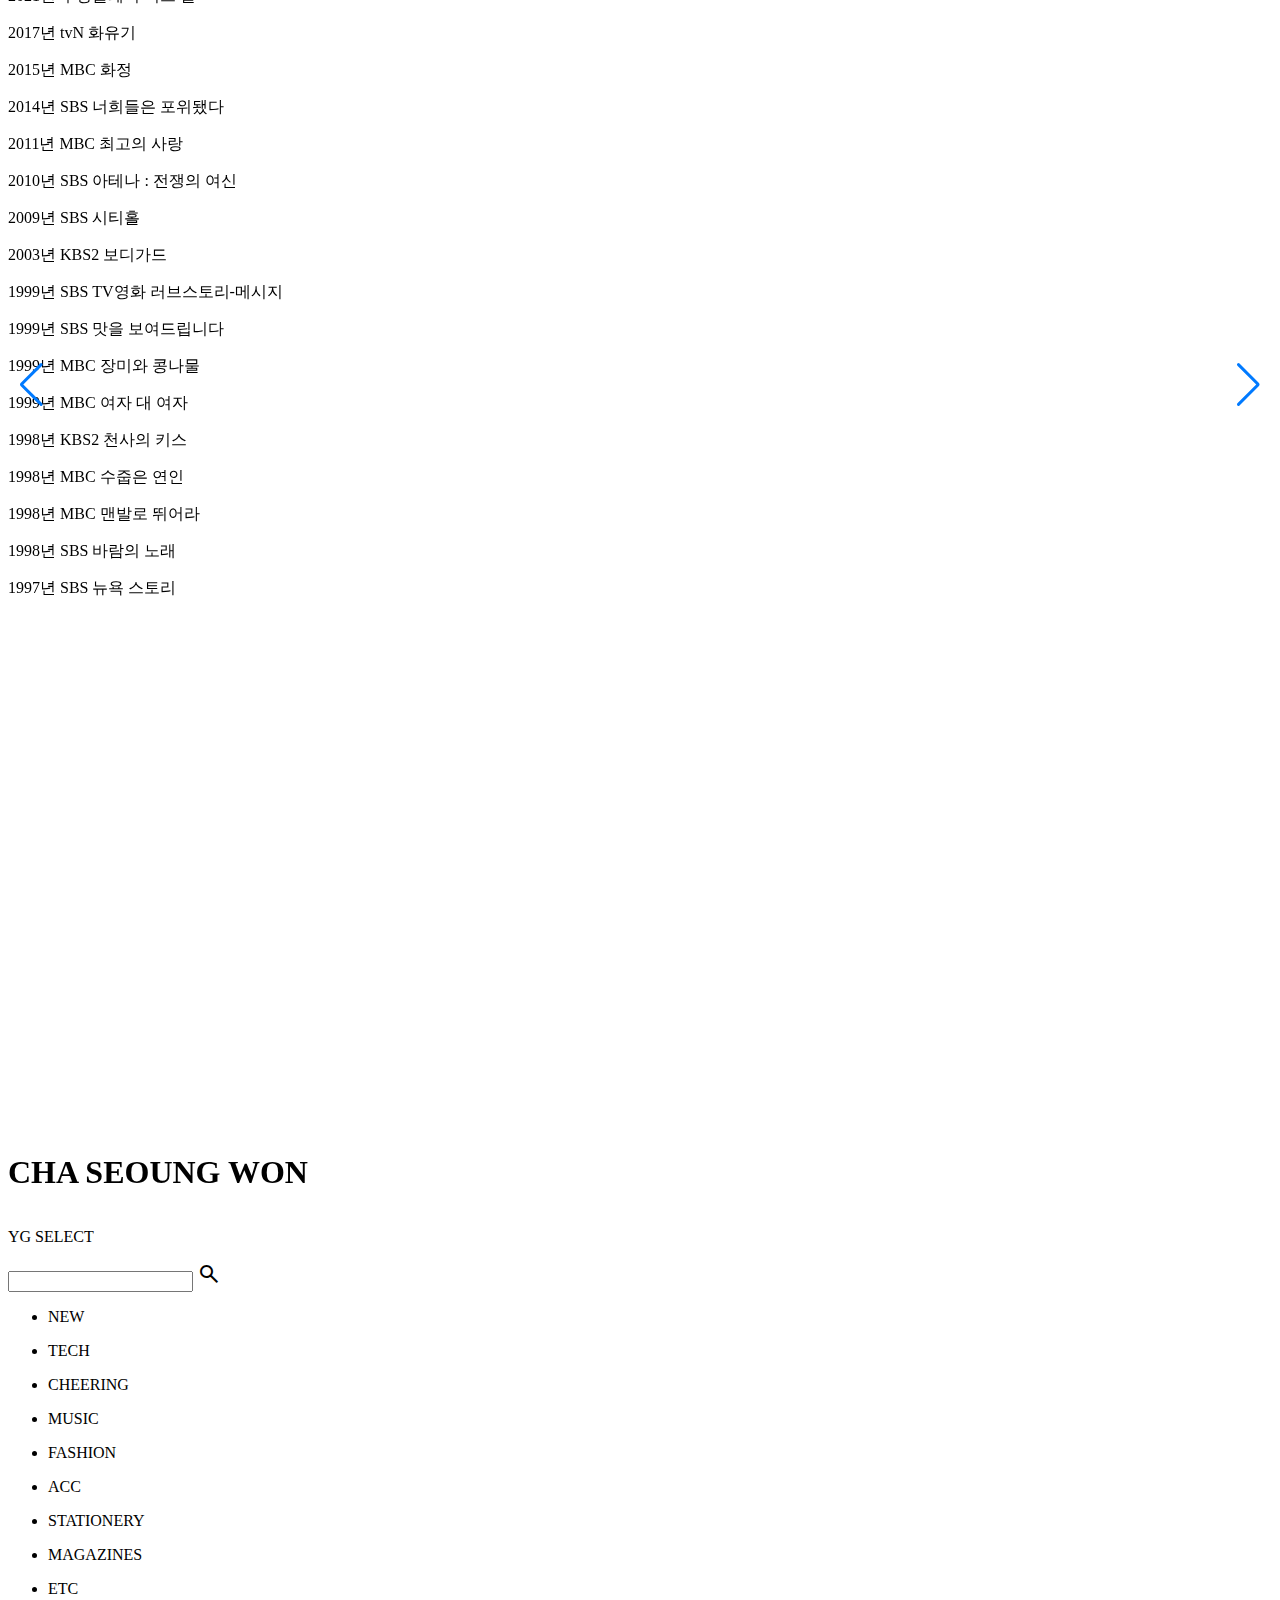
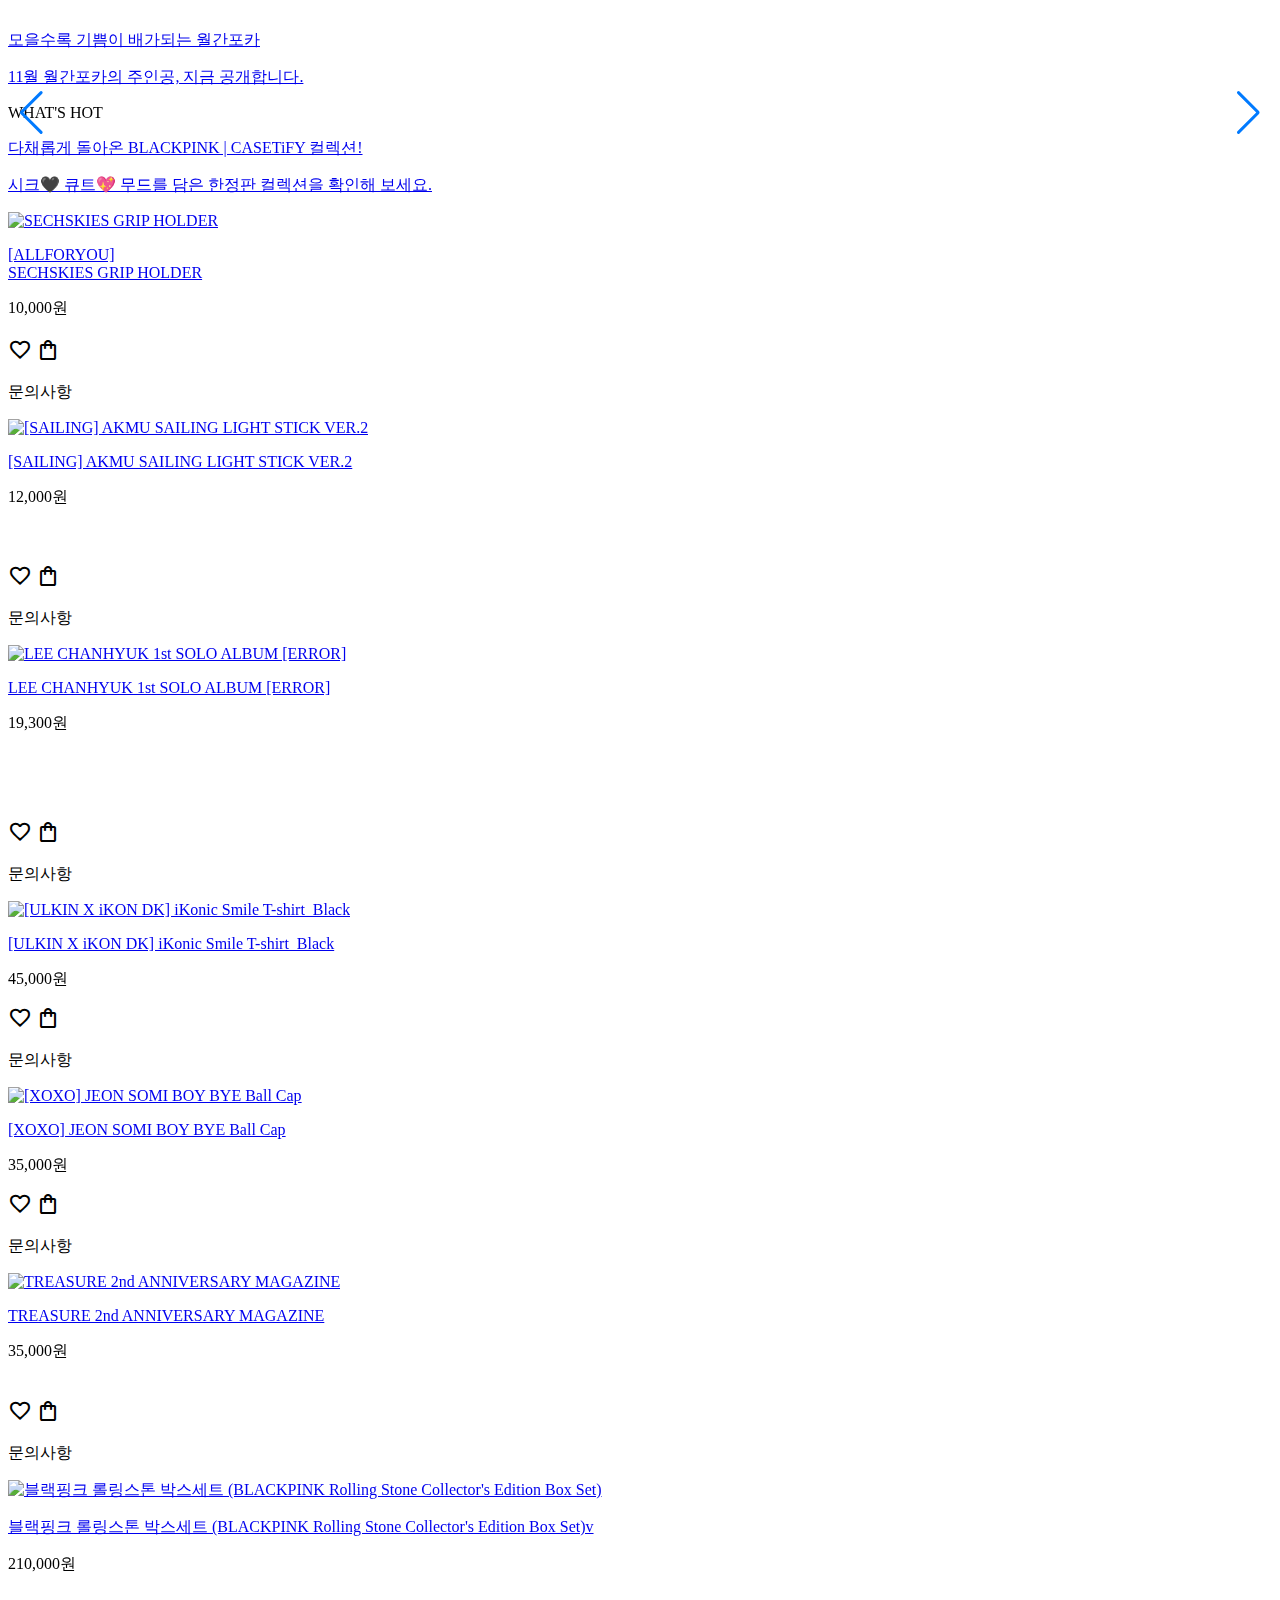
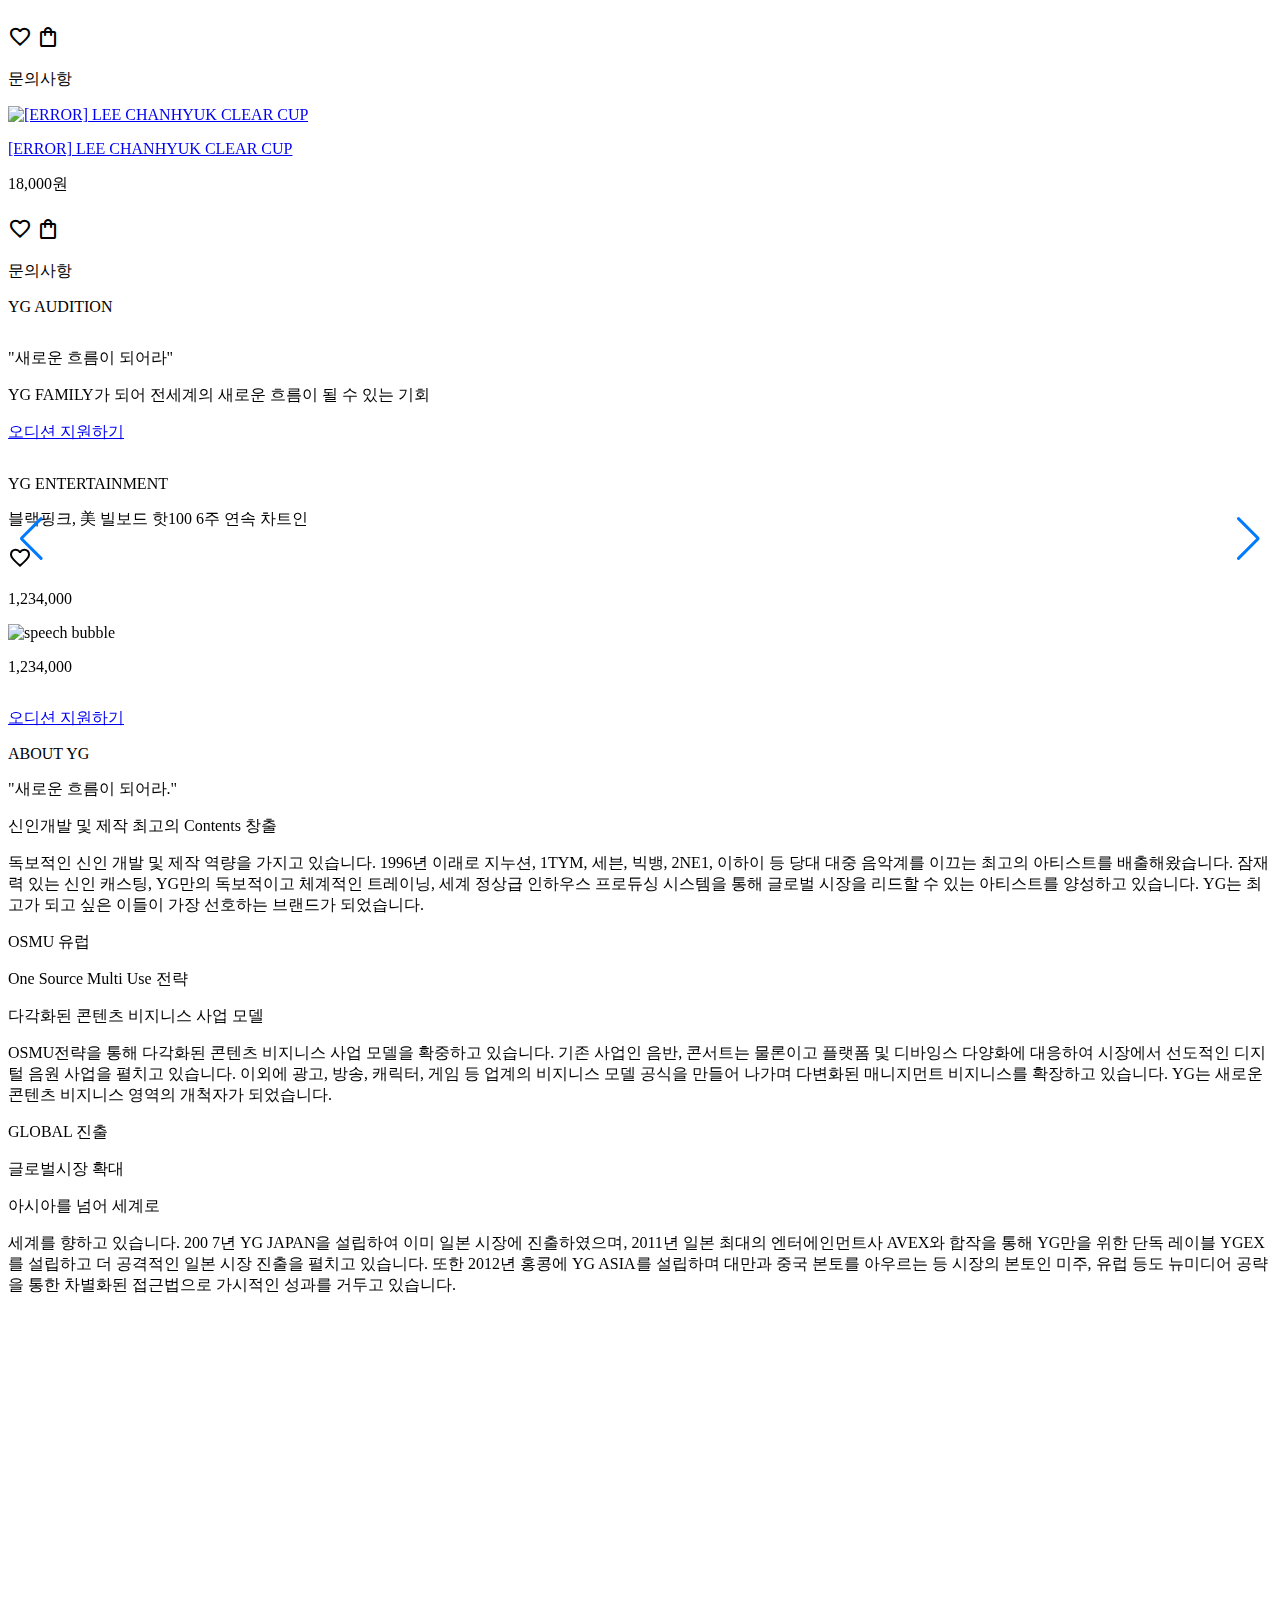
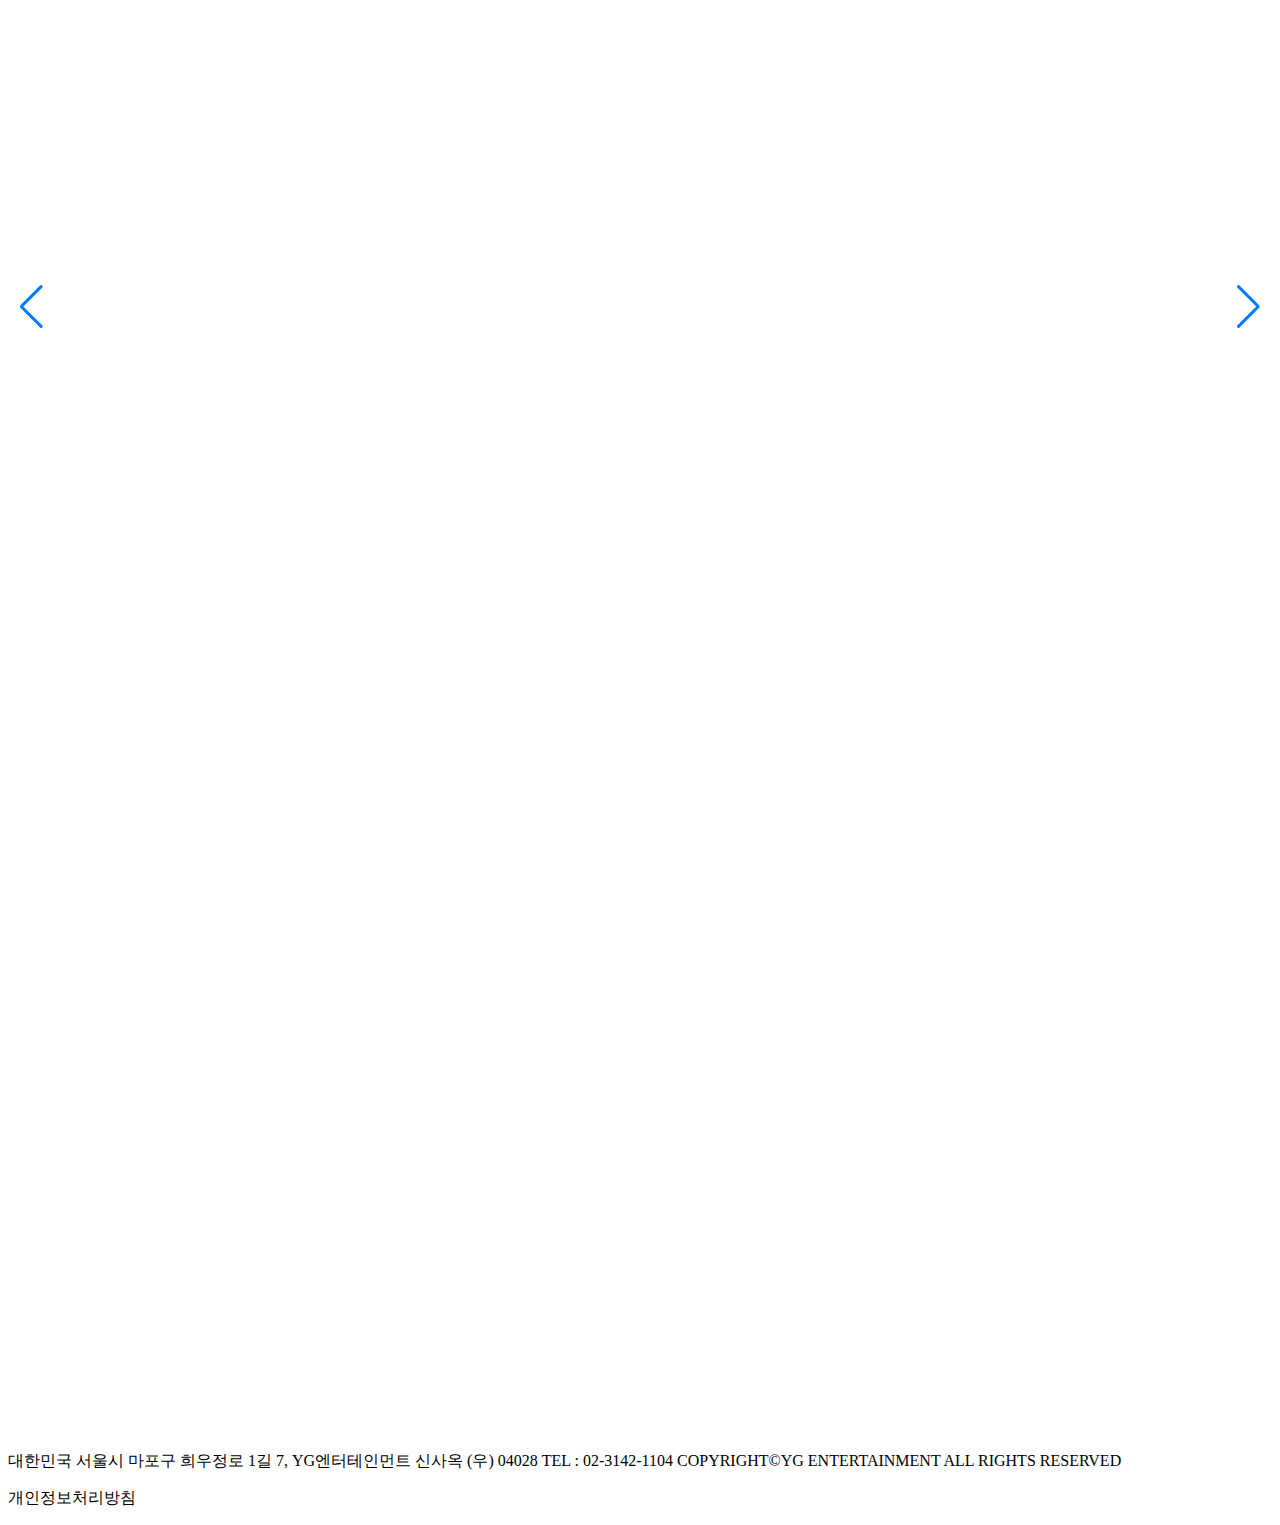
==== commit fd6703f2: "연습" ====
--- a/index.html
+++ b/index.html
@@ -50,7 +50,7 @@
             </div>
             <div class="snb">
                 <div class="snb_m">
-                    <ul>
+                    <ul class="actor_menu">
                         <li>BLACKPINK</li>
                         <li>WINNER</li>
                         <li>TREASURE</li>
@@ -78,7 +78,7 @@
                     <ul class="actor_menu">
                         <li>KIM HEE AE</li>
                         <li>CHA SEOUNG WON</li>
-                        <li>CHOI JI WOO</li>
+                        <li class="black">CHOI JI WOO</li>
                         <li class="black">JANG HYUN SUNG</li>
                         <li class="black">YOO IN NA</li>
                         <li class="black">JUNG HYE YOUNG</li>
@@ -153,4235 +153,4328 @@
             </div>
         </div>
     </header>
-    <div class="swiper homepage">
-        <div class="swiper-wrapper">
-            <div data-hash="slide0-1" class="swiper-slide art_tab">
-                <div class="swiper artist w blackpink">
-                    <div class="swiper-wrapper">
-                        <div data-hash="slide1" class="swiper-slide">
-                            <div class="sec1_1">
-                                <section class="top">
-                                    <h1 class="mainfont1">BLACK PINK</h1>
-                                </section>
-                                <div class="body">
-                                    <div class="MV">
-                                        <video src="/YG.Ent/영상/BLACKPINK_Shut_Down_MV.mp4"
-                                            poster="/YG.Ent/영상/블랙핑크_썸5.jpg" controls loop></video>
-                                    </div>
+    <div class="homepage">
+        <div data-hash="slide0-1" class="art_tab">
+            <div class="swiper artist w blackpink">
+                <div class="swiper-wrapper">
+                    <div data-hash="slide1" class="swiper-slide">
+                        <div class="sec1_1">
+                            <section class="top">
+                                <h1 class="mainfont1">BLACK PINK</h1>
+                            </section>
+                            <div class="body">
+                                <div class="MV">
+                                    <video src="/YG.Ent/영상/BLACKPINK_Shut_Down_MV.mp4" poster="/YG.Ent/영상/블랙핑크_썸5.jpg"
+                                        controls loop preload="metadata"></video>
                                 </div>
                             </div>
                         </div>
-                        <div data-hash="slide2" class="swiper-slide">
-                            <div class="sec1_2">
-                                <section class="top">
-                                    <h1 class="mainfont1">BLACK PINK</h1>
-                                </section>
-                                <div class="proflie">
-                                    <div class="back">
-                                        <div class="photo">
-                                            <section class="text_box1">
-                                                <h5>블랙핑크</h5>
-                                                <p>지난 8월 선공개 싱글 'Pink Venom'으로 돌아온 블랙핑크의 두 번째 정규앨범 [BORN PINK]가 발매 되었다.
-                                                    신곡 발매와 동시에 최고, 최초, 최단의 기록을 쏟아내며 여왕의 귀환을 선포한 블랙핑크는 정규 앨범 타이틀곡 'Shut
-                                                    Down'을 통해 또 한
-                                                    번
-                                                    전세계 리스너들을
-                                                    사로잡을 예정이다. 정규 앨범 발매에 이어 연달아 이어지는 월드투어를 통해 써 내려 갈 블랙핑크의 새로운 역사가 주목되는
-                                                    시점이다.</p>
-                                            </section>
-                                            <section class="text_box2">
-                                                <div class="box2 f_LISA">
-                                                    <div class="name">
-                                                        <h1>LISA</h1>
-                                                        <p></p>
-                                                        <div class="info">
-                                                            <p>본명 라리사 마노반</p>
-                                                            <p>출생 1997. 3. 27 부리람 주</p>
-                                                            <p>국적 태국</p>
-                                                            <span>신체 166.5cm</span>
-                                                            <span class="line">O형</span>
+                    </div>
+                    <div data-hash="slide2" class="swiper-slide">
+                        <div class="sec1_2">
+                            <section class="top">
+                                <h1 class="mainfont1">BLACK PINK</h1>
+                            </section>
+                            <div class="proflie">
+                                <div class="back">
+                                    <div class="photo">
+                                        <section class="text_box1">
+                                            <h5>블랙핑크</h5>
+                                            <p>지난 8월 선공개 싱글 'Pink Venom'으로 돌아온 블랙핑크의 두 번째 정규앨범 [BORN PINK]가 발매 되었다.
+                                                신곡 발매와 동시에 최고, 최초, 최단의 기록을 쏟아내며 여왕의 귀환을 선포한 블랙핑크는 정규 앨범 타이틀곡 'Shut
+                                                Down'을 통해 또 한
+                                                번
+                                                전세계 리스너들을
+                                                사로잡을 예정이다. 정규 앨범 발매에 이어 연달아 이어지는 월드투어를 통해 써 내려 갈 블랙핑크의 새로운 역사가 주목되는
+                                                시점이다.</p>
+                                        </section>
+                                        <section class="text_box2">
+                                            <div class="box2 f_LISA">
+                                                <div class="name">
+                                                    <h1>LISA</h1>
+                                                    <p></p>
+                                                    <div class="info">
+                                                        <p>본명 라리사 마노반</p>
+                                                        <p>출생 1997. 3. 27 부리람 주</p>
+                                                        <p>국적 태국</p>
+                                                        <span>신체 166.5cm</span>
+                                                        <span class="line">O형</span>
+                                                    </div>
+                                                    <div class="in_sns">
+                                                        <a href="https://www.instagram.com/lalalalisa_m/"
+                                                            target="_blank"><i class="fa-brands fa-instagram"></i></a>
+                                                        <a href="https://www.youtube.com/channel/UC35HKvKYPkri4Grd5KXl3wQ"
+                                                            target="_blank"><i class="fa-brands fa-youtube"></i></a>
+                                                    </div>
+                                                </div>
+                                            </div>
+                                            <div class="box2 f_JISOO">
+                                                <div class="name">
+                                                    <h1>JISOO</h1>
+                                                    <p></p>
+                                                    <div class="info">
+                                                        <p>본명 김지수</p>
+                                                        <p>출생 1995. 1. 3 경기도 군포시 산본동</p>
+                                                        <p>국적 대한민국</p>
+                                                        <span>신체 162cm</span>
+                                                        <span class="line">A형</span>
+                                                    </div>
+                                                    <div class="in_sns">
+                                                        <a href="https://www.instagram.com/sooyaaa__/"
+                                                            target="_blank"><i class="fa-brands fa-instagram"></i></a>
+                                                    </div>
+                                                </div>
+                                            </div>
+                                            <div class="box2 f_JENNIE">
+                                                <div class="name">
+                                                    <h1>JENNIE</h1>
+                                                    <p></p>
+                                                    <div class="info">
+                                                        <p>본명 김제니</p>
+                                                        <p>출생 1996. 1. 16 서울특별시 강남구 청담동</p>
+                                                        <p>국적 대한민국</p>
+                                                        <span>신체 163cm</span>
+                                                        <span class="line">B형</span>
+                                                    </div>
+                                                    <div class="in_sns">
+                                                        <a href="https://www.instagram.com/jennierubyjane/"
+                                                            target="_blank"><i class="fa-brands fa-instagram"></i></a>
+                                                        <a href="https://www.youtube.com/channel/UCNYi_zGmR519r5gYdOKLTjQ"
+                                                            target="_blank"><i class="fa-brands fa-youtube"></i></a>
+                                                    </div>
+                                                </div>
+                                            </div>
+                                            <div class="box2 f_ROSE">
+                                                <div class="name">
+                                                    <h1>ROSÉ</h1>
+                                                    <p></p>
+                                                    <div class="info">
+                                                        <span>본명 박채영</span>
+                                                        <span class="line_rose">로젠 박</span>
+                                                        <p>출생 1997. 2. 11 뉴질랜드 오클랜드</p>
+                                                        <p>국적 대한민국 뉴질랜드</p>
+                                                        <span>신체 168.7cm</span>
+                                                        <span class="line">B형</span>
+                                                    </div>
+                                                    <div class="in_sns">
+                                                        <a href="https://www.instagram.com/roses_are_rosie/"
+                                                            target="_blank"><i class="fa-brands fa-instagram"></i></a>
+                                                        <a href="https://www.youtube.com/channel/UCBo1hnzxV9rz3WVsv__Rn1g"
+                                                            target="_blank"><i class="fa-brands fa-youtube"></i></a>
+                                                    </div>
+                                                </div>
+                                            </div>
+                                        </section>
+                                        <div class="text_box3">
+                                            <p></p>
+                                            <p>데뷔 2016년 디지털 싱글 앨범 [SQUARE ONE]</p>
+                                            <div class="album_list art_list">
+                                                <div class="swiper album album-slide">
+                                                    <div class="swiper-wrapper">
+                                                        <div class="swiper-slide">
+                                                            <div>
+                                                                <img src="/YG.Ent/이미지/블랙핑크_BORNPINK.jpg"
+                                                                    alt="BLACKPINK_BORN PINK">
+                                                                <section>
+                                                                    <div>
+                                                                        <h1>BORN PINK</h1>
+                                                                        <h2>2022.09.16</h2>
+                                                                    </div>
+                                                                    <div>
+                                                                        <p>DISC 1</p>
+                                                                        <div class="swiper list_silde">
+                                                                            <div class="swiper-wrapper">
+                                                                                <div class="swiper-slide">
+                                                                                    <p>1 Pink Venom</p>
+                                                                                </div>
+                                                                                <div class="swiper-slide">
+                                                                                    <p>2 Shut Down</p>
+                                                                                </div>
+                                                                                <div class="swiper-slide">
+                                                                                    <p>3 Typa Girl</p>
+                                                                                </div>
+                                                                                <div class="swiper-slide">
+                                                                                    <p>4 Yeah Yeah Yeah
+                                                                                    <p>
+                                                                                </div>
+                                                                                <div class="swiper-slide">
+                                                                                    <p>5 Hard to Love</p>
+                                                                                </div>
+                                                                                <div class="swiper-slide">
+                                                                                    <p>6 The Happiest Girl</p>
+                                                                                </div>
+                                                                                <div class="swiper-slide">
+                                                                                    <p>7 Tally</p>
+                                                                                </div>
+                                                                                <div class="swiper-slide">
+                                                                                    <p>8 Ready For Love
+                                                                                    <p>
+                                                                                </div>
+                                                                            </div>
+                                                                        </div>
+                                                                    </div>
+                                                                </section>
+                                                            </div>
                                                         </div>
-                                                        <div class="in_sns">
-                                                            <a href="https://www.instagram.com/lalalalisa_m/"
-                                                                target="_blank"><i
-                                                                    class="fa-brands fa-instagram"></i></a>
-                                                            <a href="https://www.youtube.com/channel/UC35HKvKYPkri4Grd5KXl3wQ"
-                                                                target="_blank"><i class="fa-brands fa-youtube"></i></a>
+                                                        <div class="swiper-slide">
+                                                            <div class="t_m">
+                                                                <img src="/YG.Ent/이미지/블랙핑크_PinkVenom.jpg"
+                                                                    alt="BLACKPINK_Pink Venom">
+                                                                <section>
+                                                                    <div>
+                                                                        <h1>Pink Venom</h1>
+                                                                        <h2>2022.08.19</h2>
+                                                                    </div>
+                                                                    <div>
+                                                                        <p>DISC 1</p>
+                                                                        <p>1 Pink Venom</p>
+                                                                    </div>
+                                                                </section>
+                                                            </div>
+                                                        </div>
+                                                        <div class="swiper-slide">
+                                                            <div>
+                                                                <img src="/YG.Ent/이미지/블랙핑크_THEALBUM.jpg"
+                                                                    alt="BLACKPINK_THE ALBUM">
+                                                                <section>
+                                                                    <div>
+                                                                        <h1>THE ALBUM</h1>
+                                                                        <h2>2020.10.02</h2>
+                                                                    </div>
+                                                                    <div>
+                                                                        <p>DISC 1</p>
+                                                                        <div class="swiper list_silde">
+                                                                            <div class="swiper-wrapper">
+                                                                                <div class="swiper-slide">
+                                                                                    <p>1 How You Like That</p>
+                                                                                </div>
+                                                                                <div class="swiper-slide">
+                                                                                    <p>2 Ice Cream <span>(with
+                                                                                            Selena
+                                                                                            Gomez)</span></p>
+                                                                                </div>
+                                                                                <div class="swiper-slide">
+                                                                                    <p>3 Pretty Savage</p>
+                                                                                </div>
+                                                                                <div class="swiper-slide">
+                                                                                    <p>4 Bet You Wanna <span>(Feat.
+                                                                                            Cardi
+                                                                                            B)</span>
+                                                                                    <p>
+                                                                                </div>
+                                                                                <div class="swiper-slide">
+                                                                                    <p>5 Lovesick Girls</p>
+                                                                                </div>
+                                                                                <div class="swiper-slide">
+                                                                                    <p>6 Crazy Over You</p>
+                                                                                </div>
+                                                                                <div class="swiper-slide">
+                                                                                    <p>7 Love To Hate Me</p>
+                                                                                </div>
+                                                                                <div class="swiper-slide">
+                                                                                    <p>8 You Never Know
+                                                                                    <p>
+                                                                                </div>
+                                                                            </div>
+                                                                        </div>
+                                                                    </div>
+                                                                </section>
+                                                            </div>
+                                                        </div>
+                                                        <div class="swiper-slide">
+                                                            <div>
+                                                                <img src="/YG.Ent/이미지/블랙핑크_IceCream.png"
+                                                                    alt="BLACKPINK_Ice_Cream">
+                                                                <section>
+                                                                    <div>
+                                                                        <h1>Ice Cream <br> (with Selena Gomez)</h1>
+                                                                        <h2>2020.08.28</h2>
+                                                                    </div>
+                                                                    <div class=long>
+                                                                        <p>DISC 1</p>
+                                                                        <p>1 Ice Cream <span>(with Selena
+                                                                                Gomez)</span></p>
+                                                                    </div>
+                                                                </section>
+                                                            </div>
+                                                        </div>
+                                                        <div class="swiper-slide">
+                                                            <div class="t_m">
+                                                                <img src="/YG.Ent/이미지/블랙핑크_HowYouLikeThat.png"
+                                                                    alt="BLACKPINK_How_You_Like_That">
+                                                                <section>
+                                                                    <div>
+                                                                        <h1>How You Like That</h1>
+                                                                        <h2>2020.6.26</h2>
+                                                                    </div>
+                                                                    <div>
+                                                                        <p>DISC 1</p>
+                                                                        <p>1 How You Like That</p>
+                                                                    </div>
+                                                                </section>
+                                                            </div>
+                                                        </div>
+                                                        <div class="swiper-slide">
+                                                            <div>
+                                                                <img src="/YG.Ent/이미지/블랙핑크_SQUAREUP.jpg"
+                                                                    alt="BLACKPINK_SQUAREUP">
+                                                                <section>
+                                                                    <div>
+                                                                        <h1>SQUARE UP</h1>
+                                                                        <h2>2018.6.15</h2>
+                                                                    </div>
+                                                                    <div>
+                                                                        <p>DISC 1</p>
+                                                                        <div class="swiper list_silde">
+                                                                            <div class="swiper-wrapper">
+                                                                                <div class="swiper-slide">
+                                                                                    <p>1 뚜두뚜두 (DDU-DU DDU-DU)</p>
+                                                                                </div>
+                                                                                <div class="swiper-slide">
+                                                                                    <p>2 Forever Young</p>
+                                                                                </div>
+                                                                                <div class="swiper-slide">
+                                                                                    <p>3 Really</p>
+                                                                                </div>
+                                                                                <div class="swiper-slide">
+                                                                                    <p>4 See U Later
+                                                                                    <p>
+                                                                                </div>
+                                                                            </div>
+                                                                        </div>
+                                                                    </div>
+                                                                </section>
+                                                            </div>
+                                                        </div>
+                                                        <div class="swiper-slide">
+                                                            <div class="t_m">
+                                                                <img src="/YG.Ent/이미지/블랙핑크_마지막처럼.png"
+                                                                    alt="BLACKPINK_마지막처럼">
+                                                                <section>
+                                                                    <div>
+                                                                        <h1>마지막처럼</h1>
+                                                                        <h2>2017.6.22</h2>
+                                                                    </div>
+                                                                    <div>
+                                                                        <p>DISC 1</p>
+                                                                        <p>DISC 1 마지막처럼</p>
+                                                                    </div>
+                                                                </section>
+                                                            </div>
+                                                        </div>
+                                                        <div class="swiper-slide">
+                                                            <div>
+                                                                <img src="/YG.Ent/이미지/블랙핑크_SQUARETWO.png"
+                                                                    alt="BLACKPINK_SQUARE TWO">
+                                                                <section>
+                                                                    <div>
+                                                                        <h1>SQUARE TWO</h1>
+                                                                        <h2>2016.11.1</h2>
+                                                                    </div>
+                                                                    <div>
+                                                                        <p>DISC 1</p>
+                                                                        <div class="swiper list_silde">
+                                                                            <div class="swiper-wrapper">
+                                                                                <div class="swiper-slide">
+                                                                                    <p>1 불장난</p>
+                                                                                </div>
+                                                                                <div class="swiper-slide">
+                                                                                    <p>2 STAY</p>
+                                                                                </div>
+                                                                                <div class="swiper-slide">
+                                                                                    <p>3 휘파람 (Acoustic Ver.)</p>
+                                                                                </div>
+                                                                            </div>
+                                                                        </div>
+                                                                    </div>
+                                                                </section>
+                                                            </div>
+                                                        </div>
+                                                        <div class="swiper-slide">
+                                                            <div>
+                                                                <img src="/YG.Ent/이미지/블랙핑크_SQUAREUP.jpg"
+                                                                    alt="BLACKPINK_SQUARE ONE">
+                                                                <section>
+                                                                    <div>
+                                                                        <h1>SQUARE ONE</h1>
+                                                                        <h2>2016.8.8</h2>
+                                                                    </div>
+                                                                    <div>
+                                                                        <p>DISC 1</p>
+                                                                        <div class="swiper list_silde">
+                                                                            <div class="swiper-wrapper">
+                                                                                <div class="swiper-slide">
+                                                                                    <p>1 휘파람</p>
+                                                                                </div>
+                                                                                <div class="swiper-slide">
+                                                                                    <p>2 붐바야</p>
+                                                                                </div>
+                                                                            </div>
+                                                                        </div>
+                                                                    </div>
+                                                                </section>
+                                                            </div>
+                                                        </div>
+                                                    </div>
+
+                                                </div>
+                                                <div class="swiper-button-next artist_control"></div>
+                                            </div>
+
+                                        </div>
+                                        <div>
+                                            <a href="https://www.youtube.com/BLACKPINKOFFICIAL" target="_blank"><i
+                                                    class="fa-brands fa-youtube"></i></a>
+                                            <a href="https://www.facebook.com/BLACKPINKOFFICIAL" target="_blank"><i
+                                                    class="fa-brands fa-facebook"></i></a>
+                                            <a href="https://www.instagram.com/BLACKPINKOFFICIAL" target="_blank"><i
+                                                    class="fa-brands fa-instagram"></i></a>
+                                            <a href="https://twitter.com/ygofficialblink" target="_blank"><i
+                                                    class="fa-brands fa-twitter"></i></a>
+                                            <a href="https://weibo.com/ygblackpinkofficial" target="_blank"><i
+                                                    class="fa-brands fa-weibo"></i></a>
+                                        </div>
+                                    </div>
+                                </div>
+                            </div>
+                        </div>
+                    </div>
+                </div>
+                <div class="artist_control swiper-button-next"></div>
+                <div class="artist_control swiper-button-prev"></div>
+                <!-- <div class="swiper-pagination artist_control"></div> -->
+            </div>
+            <div class="swiper artist w winner">
+                <div class="swiper-wrapper">
+                    <div data-hash="slide1" class="swiper-slide">
+                        <div class="sec1_1">
+                            <section class="top">
+                                <h1 class="mainfont1">WINNER</h1>
+                            </section>
+                            <div class="body">
+                                <div class="MV">
+                                    <video src="/YG.Ent/영상/WINNER_ILOVEU_MV.mp4" poster="/YG.Ent/영상/위너_썸.png" controls
+                                        loop preload="metadata"></video>
+                                </div>
+                            </div>
+                        </div>
+                    </div>
+                    <div data-hash="slide2" class="swiper-slide">
+                        <div class="sec1_2">
+                            <section class="top">
+                                <h1 class="mainfont1">WINNER</h1>
+                            </section>
+                            <div class="proflie">
+                                <div class="back">
+                                    <div class="photo">
+                                        <section class="text_box1">
+                                            <h5>위너</h5>
+                                            <p>믿고 듣는 아티스트, ‘WINNER’의 귀환!</p>
+                                            <p>완전체 WINNER가 미니 4집 [HOLIDAY]로 돌아왔다.<br>
+                                                이번 앨범은 정규 3집 [Remember] 발매 이후 817일간의 공백을 깨고 발매되는 새 앨범으로, 타이틀곡 'I
+                                                LOVE U'를 포함해 다양한 장르의 총 6곡이 수록되어 있다.<br>
+                                                리드미컬한 래핑이 돋보이는 힙합, 감미로운 보컬로 부른 POP, 다양한 사운드가 조화롭게 어우러진 댄스 등 다채로운 장르를
+                                                통해 WINNER의 폭넓은 음악 스펙트럼을 확인할 수 있다.<br>
+                                                이름만으로 ‘장르’ 가 되는 WINNER가 선사할 기분 좋은 힐링, [HOLIDAY]가 기대된다.
+                                            </p>
+                                        </section>
+                                        <section class="text_box2">
+                                            <div class="box2 f_LISA">
+                                                <div class="name">
+                                                    <h1>YOON</h1>
+                                                    <p></p>
+                                                    <div class="info">
+                                                        <p>본명 강승윤</p>
+                                                        <p>출생 1994. 1. 21 부산광역시 해운대구</p>
+                                                        <p>국적 대한민국</p>
+                                                        <span>신체 178cm</span>
+                                                        <span class="line">B형</span>
+                                                    </div>
+                                                    <div class="in_sns">
+                                                        <a href="https://www.instagram.com/w_n_r00/" target="_blank"><i
+                                                                class="fa-brands fa-instagram"></i></a>
+                                                        <a href="https://www.youtube.com/channel/UCwK_qfZgBkFpvSygztZCYLg"
+                                                            target="_blank"><i class="fa-brands fa-youtube"></i></a>
+                                                    </div>
+                                                </div>
+                                            </div>
+                                            <div class="box2 f_JISOO">
+                                                <div class="name">
+                                                    <h1>MINO</h1>
+                                                    <p></p>
+                                                    <div class="info">
+                                                        <p>본명 송민호</p>
+                                                        <p>출생 1993. 3. 30 경기도 성남시</p>
+                                                        <p>국적 대한민국</p>
+                                                        <span>신체 180cm</span>
+                                                        <span class="line">A형</span>
+                                                    </div>
+                                                    <div class="in_sns">
+                                                        <a href="https://www.instagram.com/realllllmino/"
+                                                            target="_blank"><i class="fa-brands fa-instagram"></i></a>
+                                                    </div>
+                                                </div>
+                                            </div>
+                                            <div class="box2 f_JENNIE">
+                                                <div class="name">
+                                                    <h1>JINU</h1>
+                                                    <p></p>
+                                                    <div class="info">
+                                                        <p>본명 김진우</p>
+                                                        <p>출생 1991. 9. 26 전라남도 영암군</p>
+                                                        <p>국적 대한민국</p>
+                                                        <span>신체 174cm</span>
+                                                        <span class="line">A형</span>
+                                                    </div>
+                                                    <div class="in_sns">
+                                                        <a href="https://www.instagram.com/xxjjjwww/" target="_blank"><i
+                                                                class="fa-brands fa-instagram"></i></a>
+                                                    </div>
+                                                </div>
+                                            </div>
+                                            <div class="box2 f_ROSE">
+                                                <div class="name">
+                                                    <h1>HOONY</h1>
+                                                    <p></p>
+                                                    <div class="info">
+                                                        <p>본명 이승훈</p>
+                                                        <p>출생 1992. 1. 11 부산광역시 동래구 낙민동</p>
+                                                        <p>국적 대한민국 뉴질랜드</p>
+                                                        <span>신체 182.5cm</span>
+                                                        <span class="line">A형</span>
+                                                    </div>
+                                                    <div class="in_sns">
+                                                        <a href="https://www.instagram.com/maetamong/"
+                                                            target="_blank"><i class="fa-brands fa-instagram"></i></a>
+                                                    </div>
+                                                </div>
+                                            </div>
+                                        </section>
+                                        <div class="text_box3">
+                                            <p></p>
+                                            <p>데뷔 2014년 정규 1집 [2014 S/S]</p>
+                                            <div class="album_list art_list">
+                                                <div class="swiper album album-slide">
+                                                    <div class="swiper-wrapper">
+                                                        <div class="swiper-slide">
+                                                            <div>
+                                                                <img src="/YG.Ent/이미지/앨범/위너_HOLIDAY.jpg"
+                                                                    alt="위너_HOLIDAY">
+                                                                <section>
+                                                                    <div>
+                                                                        <h1>HOLIDAY</h1>
+                                                                        <h2>2022.07.05</h2>
+                                                                    </div>
+                                                                    <div>
+                                                                        <p>DISC 1</p>
+                                                                        <div class="swiper list_silde">
+                                                                            <div class="swiper-wrapper">
+                                                                                <div class="swiper-slide">
+                                                                                    <p>1 I LOVE U</p>
+                                                                                </div>
+                                                                                <div class="swiper-slide">
+                                                                                    <p>2 10분 (10 MIN)</p>
+                                                                                </div>
+                                                                                <div class="swiper-slide">
+                                                                                    <p>3 HOLIDAY</p>
+                                                                                </div>
+                                                                                <div class="swiper-slide">
+                                                                                    <p>4 집으로 (SWEET HOME)
+                                                                                    <p>
+                                                                                </div>
+                                                                                <div class="swiper-slide">
+                                                                                    <p>5 FAMILY</p>
+                                                                                </div>
+                                                                                <div class="swiper-slide">
+                                                                                    <p>6 새끼손가락 (LITTLE FINGER)</p>
+                                                                                </div>
+                                                                            </div>
+                                                                        </div>
+                                                                    </div>
+                                                                </section>
+                                                            </div>
+                                                        </div>
+                                                        <div class="swiper-slide">
+                                                            <div class="t_m">
+                                                                <img src="/YG.Ent/이미지/앨범/위너_Remember.jpg"
+                                                                    alt="위너_Remember">
+                                                                <section>
+                                                                    <div>
+                                                                        <h1>Remember</h1>
+                                                                        <h2>2020.04.09</h2>
+                                                                    </div>
+                                                                    <div>
+                                                                        <p>DISC 1</p>
+                                                                        <div class="swiper list_silde">
+                                                                            <div class="swiper-wrapper">
+                                                                                <div class="swiper-slide">
+                                                                                    <p>1 Remember</p>
+                                                                                </div>
+                                                                                <div class="swiper-slide">
+                                                                                    <p>2 뚝 (JINU SOLO)</p>
+                                                                                </div>
+                                                                                <div class="swiper-slide">
+                                                                                    <p>3 뜸</p>
+                                                                                </div>
+                                                                                <div class="swiper-slide">
+                                                                                    <p>4 막춤
+                                                                                    <p>
+                                                                                </div>
+                                                                                <div class="swiper-slide">
+                                                                                    <p>5 My bad</p>
+                                                                                </div>
+                                                                                <div class="swiper-slide">
+                                                                                    <p>6 Teaser</p>
+                                                                                </div>
+                                                                                <div class="swiper-slide">
+                                                                                    <p>7 Well</p>
+                                                                                </div>
+                                                                                <div class="swiper-slide">
+                                                                                    <p>8 세레나데 (HOONY SOLO)</p>
+                                                                                </div>
+                                                                                <div class="swiper-slide">
+                                                                                    <p>9 공허해 (4 ver.)</p>
+                                                                                </div>
+                                                                                <div class="swiper-slide">
+                                                                                    <p>10 끼부리지마 (4 ver.)</p>
+                                                                                </div>
+                                                                                <div class="swiper-slide">
+                                                                                    <p>11 컬러링 (4 ver.)</p>
+                                                                                </div>
+                                                                                <div class="swiper-slide">
+                                                                                    <p>12 Different (4 ver.)</p>
+                                                                                </div>
+                                                                            </div>
+                                                                        </div>
+                                                                    </div>
+                                                                </section>
+                                                            </div>
+                                                        </div>
+                                                        <div class="swiper-slide">
+                                                            <div>
+                                                                <img src="/YG.Ent/이미지/앨범/위너_뜸.png"
+                                                                    alt="BLACKPINK_THE ALBUM">
+                                                                <section>
+                                                                    <div>
+                                                                        <h1>뜸</h1>
+                                                                        <h2>2020.03.26</h2>
+                                                                    </div>
+                                                                    <div>
+                                                                        <p>DISC 1</p>
+                                                                        <p>뜸</p>
+                                                                    </div>
+                                                                </section>
+                                                            </div>
+                                                        </div>
+                                                        <div class="swiper-slide">
+                                                            <div>
+                                                                <img src="/YG.Ent/이미지/앨범/위너_CROSS.jpg"
+                                                                    alt="위너_CROSS.jpg">
+                                                                <section>
+                                                                    <div>
+                                                                        <h1>CROSS</h1>
+                                                                        <h2>2019.10.23</h2>
+                                                                    </div>
+                                                                    <div>
+                                                                        <p>DISC 1</p>
+                                                                        <div class="swiper list_silde">
+                                                                            <div class="swiper-wrapper">
+                                                                                <div class="swiper-slide">
+                                                                                    <p>1 SOSO</p>
+                                                                                </div>
+                                                                                <div class="swiper-slide">
+                                                                                    <p>2 OMG</p>
+                                                                                </div>
+                                                                                <div class="swiper-slide">
+                                                                                    <p>3 빼입어 (DRESS UP)</p>
+                                                                                </div>
+                                                                                <div class="swiper-slide">
+                                                                                    <p>4 FLAMENCO (HOONY SOLO)
+                                                                                    <p>
+                                                                                </div>
+                                                                                <div class="swiper-slide">
+                                                                                    <p>5 바람 (WIND) (YOON SOLO)</p>
+                                                                                </div>
+                                                                                <div class="swiper-slide">
+                                                                                    <p>6 끄덕끄덕 (DON`T BE SHY)</p>
+                                                                                </div>
+                                                                            </div>
+                                                                        </div>
+                                                                    </div>
+                                                                </section>
+                                                            </div>
+                                                        </div>
+                                                        <div class="swiper-slide">
+                                                            <div class="t_m">
+                                                                <img src="/YG.Ent/이미지/앨범/위너_WE.jpg" alt="위너_WE">
+                                                                <section>
+                                                                    <div>
+                                                                        <h1>WE </h1>
+                                                                        <h2>2019.05.15</h2>
+                                                                    </div>
+                                                                    <div>
+                                                                        <p>DISC 1</p>
+                                                                        <div class="swiper list_silde">
+                                                                            <div class="swiper-wrapper">
+                                                                                <div class="swiper-slide">
+                                                                                    <p>1 AH YEAH (아예)</p>
+                                                                                </div>
+                                                                                <div class="swiper-slide">
+                                                                                    <p>2 동물의 왕국</p>
+                                                                                </div>
+                                                                                <div class="swiper-slide">
+                                                                                    <p>3 몰라도 너무 몰라</p>
+                                                                                </div>
+                                                                                <div class="swiper-slide">
+                                                                                    <p>4 BOOM
+                                                                                    <p>
+                                                                                </div>
+                                                                                <div class="swiper-slide">
+                                                                                    <p>5 EVERYDAY (REMIX)</p>
+                                                                                </div>
+                                                                                <div class="swiper-slide">
+                                                                                    <p>6 첫사랑 (2019)</p>
+                                                                                </div>
+                                                                            </div>
+                                                                        </div>
+                                                                    </div>
+                                                                </section>
+                                                            </div>
+                                                        </div>
+                                                        <div class="swiper-slide">
+                                                            <div>
+                                                                <img src="/YG.Ent/이미지/앨범/위너_MILLIONS.jpg"
+                                                                    alt="위너_MILLIONS">
+                                                                <section>
+                                                                    <div>
+                                                                        <h1>MILLIONS </h1>
+                                                                        <h2>2018.12.19</h2>
+                                                                    </div>
+                                                                    <div>
+                                                                        <p>DISC 1</p>
+                                                                        <p>1 MILLIONS</p>
+                                                                    </div>
+                                                                </section>
+                                                            </div>
+                                                        </div>
+                                                        <div class="swiper-slide">
+                                                            <div class="t_m">
+                                                                <img src="/YG.Ent/이미지/앨범/위너_EVERYD4Y.jpg"
+                                                                    alt="위너_EVERYD4Y">
+                                                                <section>
+                                                                    <div>
+                                                                        <h1>EVERYD4Y</h1>
+                                                                        <h2>2018.04.04</h2>
+                                                                    </div>
+                                                                    <div>
+                                                                        <p>DISC 1</p>
+                                                                        <div class="swiper list_silde">
+                                                                            <div class="swiper-wrapper">
+                                                                                <div class="swiper-slide">
+                                                                                    <p>1 EVERYDAY</p>
+                                                                                </div>
+                                                                                <div class="swiper-slide">
+                                                                                    <p>2 AIR</p>
+                                                                                </div>
+                                                                                <div class="swiper-slide">
+                                                                                    <p>3 여보세요 (HELLO)</p>
+                                                                                </div>
+                                                                                <div class="swiper-slide">
+                                                                                    <p>4 손만 잡고 자자 (TURN OFF THE
+                                                                                        LIGHT) (MINO SOLO)
+                                                                                    <p>
+                                                                                </div>
+                                                                                <div class="swiper-slide">
+                                                                                    <p>5 LA LA</p>
+                                                                                </div>
+                                                                                <div class="swiper-slide">
+                                                                                    <p>6 애 걔 (FOR)</p>
+                                                                                </div>
+                                                                                <div class="swiper-slide">
+                                                                                    <p>7 예뻤더라 (WE WERE)</p>
+                                                                                </div>
+                                                                                <div class="swiper-slide">
+                                                                                    <p>8 사치 (LUXURY)</p>
+                                                                                </div>
+                                                                                <div class="swiper-slide">
+                                                                                    <p>9 MOVIE STAR</p>
+                                                                                </div>
+                                                                                <div class="swiper-slide">
+                                                                                    <p>10 SPECIAL NIGHT</p>
+                                                                                </div>
+                                                                                <div class="swiper-slide">
+                                                                                    <p>11 RAINING
+                                                                                    <p>
+                                                                                </div>
+                                                                                <div class="swiper-slide">
+                                                                                    <p>12 HAVE A GOOD DAY </p>
+                                                                                </div>
+                                                                            </div>
+                                                                        </div>
+                                                                    </div>
+                                                                </section>
+                                                            </div>
+                                                        </div>
+                                                        <div class="swiper-slide">
+                                                            <div>
+                                                                <img src="/YG.Ent/이미지/앨범/위너_OURTWENTYFOR.jpg"
+                                                                    alt="BLACKPINK_SQUARE TWO">
+                                                                <section>
+                                                                    <div>
+                                                                        <h1>OUR TWENTY FOR </h1>
+                                                                        <h2>2017.08.04</h2>
+                                                                    </div>
+                                                                    <div>
+                                                                        <p>DISC 1</p>
+                                                                        <div class="swiper list_silde">
+                                                                            <div class="swiper-wrapper">
+                                                                                <div class="swiper-slide">
+                                                                                    <p>1 LOVE ME LOVE ME</p>
+                                                                                </div>
+                                                                                <div class="swiper-slide">
+                                                                                    <p>2 ISLAND</p>
+                                                                                </div>
+                                                                            </div>
+                                                                        </div>
+                                                                    </div>
+                                                                </section>
+                                                            </div>
+                                                        </div>
+                                                        <div class="swiper-slide">
+                                                            <div>
+                                                                <img src="/YG.Ent/이미지/앨범/위너_FATENUMBERFOR.jpg"
+                                                                    alt="위너_FATENUMBERFOR">
+                                                                <section>
+                                                                    <div>
+                                                                        <h1>FATE NUMBER FOR</h1>
+                                                                        <h2>2017.04.04</h2>
+                                                                    </div>
+                                                                    <div>
+                                                                        <p>DISC 1</p>
+                                                                        <div class="swiper list_silde">
+                                                                            <div class="swiper-wrapper">
+                                                                                <div class="swiper-slide">
+                                                                                    <p>1 REALLY REALLY</p>
+                                                                                </div>
+                                                                                <div class="swiper-slide">
+                                                                                    <p>2 FOOL</p>
+                                                                                </div>
+                                                                            </div>
+                                                                        </div>
+                                                                    </div>
+                                                                </section>
+                                                            </div>
+                                                        </div>
+                                                        <div class="swiper-slide">
+                                                            <div>
+                                                                <img src="/YG.Ent/이미지/앨범/위너_EXITE.jpg" alt="위너_EXITE">
+                                                                <section>
+                                                                    <div>
+                                                                        <h1>[DIGITAL ALBUM] EXIT MOVEMENT : E -JAPAN
+                                                                            EDITION- </h1>
+                                                                        <h2>2016.06.15</h2>
+                                                                    </div>
+                                                                    <div>
+                                                                        <p>DISC 1</p>
+                                                                        <div class="swiper list_silde">
+                                                                            <div class="swiper-wrapper">
+                                                                                <div class="swiper-slide">
+                                                                                    <p>1 BABY BABY</p>
+                                                                                </div>
+                                                                                <div class="swiper-slide">
+                                                                                    <p>2 SENTIMENTAL</p>
+                                                                                </div>
+                                                                                <div class="swiper-slide">
+                                                                                    <p>3 IMMATURE</p>
+                                                                                </div>
+                                                                                <div class="swiper-slide">
+                                                                                    <p>4 I`M YOUNG (TAEHYUN)</p>
+                                                                                </div>
+                                                                                <div class="swiper-slide">
+                                                                                    <p>5 PRICKED (MINO & TAEHYUN)
+                                                                                    </p>
+                                                                                </div>
+                                                                            </div>
+                                                                        </div>
+                                                                    </div>
+                                                                </section>
+                                                            </div>
+                                                        </div>
+                                                        <div class="swiper-slide">
+                                                            <div>
+                                                                <img src="/YG.Ent/이미지/앨범/위너_EXITE.jpg" alt="위너_EXITE">
+                                                                <section>
+                                                                    <div>
+                                                                        <h1>EXIT : E</h1>
+                                                                        <h2>2016.02.01</h2>
+                                                                    </div>
+                                                                    <div>
+                                                                        <p>DISC 1</p>
+                                                                        <div class="swiper list_silde">
+                                                                            <div class="swiper-wrapper">
+                                                                                <div class="swiper-slide">
+                                                                                    <p>1 BABY BABY</p>
+                                                                                </div>
+                                                                                <div class="swiper-slide">
+                                                                                    <p>2 센치해 (SENTIMENTAL)</p>
+                                                                                </div>
+                                                                                <div class="swiper-slide">
+                                                                                    <p>3 철없어 (IMMATURE)</p>
+                                                                                </div>
+                                                                                <div class="swiper-slide">
+                                                                                    <p>4 좋더라 (태현 SOLO) (I`M YOUNG
+                                                                                        (TAEHYUN SOLO))</p>
+                                                                                </div>
+                                                                                <div class="swiper-slide">
+                                                                                    <p>5 사랑가시 (민호&태현) (PRICKED
+                                                                                        (MINO&TAEHYUN))</p>
+                                                                                </div>
+                                                                            </div>
+                                                                        </div>
+                                                                    </div>
+                                                                </section>
+                                                            </div>
+                                                        </div>
+                                                        <div class="swiper-slide">
+                                                            <div>
+                                                                <img src="/YG.Ent/이미지/앨범/위너_2014SSJapan.jpg"
+                                                                    alt="위너_2014SSJapan">
+                                                                <section>
+                                                                    <div>
+                                                                        <h1>Japan Album : 2014 S/S Japan Collection
+                                                                            (CD+DVD)</h1>
+                                                                        <h2>2014.09.10</h2>
+                                                                    </div>
+                                                                    <div>
+                                                                        <p>DISC 1</p>
+                                                                        <div class="swiper list_silde">
+                                                                            <div class="swiper-wrapper">
+                                                                                <div class="swiper-slide">
+                                                                                    <p>1 Go Up</p>
+                                                                                </div>
+                                                                                <div class="swiper-slide">
+                                                                                    <p>2 empty</p>
+                                                                                </div>
+                                                                                <div class="swiper-slide">
+                                                                                    <p>3 Color Ring</p>
+                                                                                </div>
+                                                                                <div class="swiper-slide">
+                                                                                    <p>4 Don`t Flirt</p>
+                                                                                </div>
+                                                                                <div class="swiper-slide">
+                                                                                    <p>5 Love Is A Lie</p>
+                                                                                </div>
+                                                                                <div class="swiper-slide">
+                                                                                    <p>6 [TAEHYUN] Confession</p>
+                                                                                </div>
+                                                                                <div class="swiper-slide">
+                                                                                    <p>7 But</p>
+                                                                                </div>
+                                                                                <div class="swiper-slide">
+                                                                                    <p>8 Different</p>
+                                                                                </div>
+                                                                                <div class="swiper-slide">
+                                                                                    <p>9 Tonight</p>
+                                                                                </div>
+                                                                                <div class="swiper-slide">
+                                                                                    <p>10 Smile Again</p>
+                                                                                </div>
+                                                                                <div class="swiper-slide">
+                                                                                    <p>11 Just Another Boy</p>
+                                                                                </div>
+                                                                                <div class="swiper-slide">
+                                                                                    <p>12 [MINO] I`m Him</p>
+                                                                                </div>
+                                                                            </div>
+                                                                        </div>
+                                                                    </div>
+                                                                </section>
+                                                            </div>
+                                                        </div>
+                                                        <div class="swiper-slide">
+                                                            <div>
+                                                                <img src="/YG.Ent/이미지/앨범/위너_2014SSJapan2.png"
+                                                                    alt="위너_2014SSJapan2">
+                                                                <section>
+                                                                    <div>
+                                                                        <h1>Japan Album : 2014 S/S Japan Collection
+                                                                            (CD+DVD)</h1>
+                                                                        <h2>2014.09.10</h2>
+                                                                    </div>
+                                                                    <div>
+                                                                        <p>DISC 1</p>
+                                                                        <div class="swiper list_silde">
+                                                                            <div class="swiper-wrapper">
+                                                                                <div class="swiper-slide">
+                                                                                    <p>1 Go Up</p>
+                                                                                </div>
+                                                                                <div class="swiper-slide">
+                                                                                    <p>2 empty</p>
+                                                                                </div>
+                                                                                <div class="swiper-slide">
+                                                                                    <p>3 Color Ring</p>
+                                                                                </div>
+                                                                                <div class="swiper-slide">
+                                                                                    <p>4 Don`t Flirt</p>
+                                                                                </div>
+                                                                                <div class="swiper-slide">
+                                                                                    <p>5 Love Is A Lie</p>
+                                                                                </div>
+                                                                                <div class="swiper-slide">
+                                                                                    <p>6 [TAEHYUN] Confession</p>
+                                                                                </div>
+                                                                                <div class="swiper-slide">
+                                                                                    <p>7 But</p>
+                                                                                </div>
+                                                                                <div class="swiper-slide">
+                                                                                    <p>8 Different</p>
+                                                                                </div>
+                                                                                <div class="swiper-slide">
+                                                                                    <p>9 Tonight</p>
+                                                                                </div>
+                                                                                <div class="swiper-slide">
+                                                                                    <p>10 Smile Again</p>
+                                                                                </div>
+                                                                                <div class="swiper-slide">
+                                                                                    <p>11 Just Another Boy</p>
+                                                                                </div>
+                                                                                <div class="swiper-slide">
+                                                                                    <p>12 [MINO] I`m Him</p>
+                                                                                </div>
+                                                                            </div>
+                                                                        </div>
+                                                                    </div>
+                                                                </section>
+                                                            </div>
+                                                        </div>
+                                                        <div class="swiper-slide">
+                                                            <div>
+                                                                <img src="/YG.Ent/이미지/앨범/위너_2014SS.jpg"
+                                                                    alt="위너_2014SSJapan2">
+                                                                <section>
+                                                                    <div>
+                                                                        <h1>Debut Album : 2014 S/S </h1>
+                                                                        <h2>2014.08.12</h2>
+                                                                    </div>
+                                                                    <div>
+                                                                        <p>DISC 1</p>
+                                                                        <div class="swiper list_silde">
+                                                                            <div class="swiper-wrapper">
+                                                                                <div class="swiper-slide">
+                                                                                    <p>1 공허해 (empty)</p>
+                                                                                </div>
+                                                                                <div class="swiper-slide">
+                                                                                    <p>2 컬러링 (Color Ring)</p>
+                                                                                </div>
+                                                                                <div class="swiper-slide">
+                                                                                    <p>3 끼부리지마 (Don`t Flirt)</p>
+                                                                                </div>
+                                                                                <div class="swiper-slide">
+                                                                                    <p>4 [민호] 걔 세 (I`m Him)</p>
+                                                                                </div>
+                                                                                <div class="swiper-slide">
+                                                                                    <p>5 척 (Love Is A Lie)</p>
+                                                                                </div>
+                                                                                <div class="swiper-slide">
+                                                                                    <p>6 [태현] 고백하는 거야 (Confession)
+                                                                                    </p>
+                                                                                </div>
+                                                                                <div class="swiper-slide">
+                                                                                    <p>7 사랑하지마 (But)</p>
+                                                                                </div>
+                                                                                <div class="swiper-slide">
+                                                                                    <p>8 Different</p>
+                                                                                </div>
+                                                                                <div class="swiper-slide">
+                                                                                    <p>9 이 밤 (Tonight)</p>
+                                                                                </div>
+                                                                                <div class="swiper-slide">
+                                                                                    <p>10 Smile Again</p>
+                                                                                </div>
+                                                                            </div>
+                                                                        </div>
+                                                                    </div>
+                                                                </section>
+                                                            </div>
+                                                        </div>
+                                                    </div>
+
+                                                </div>
+                                                <div class="swiper-button-next artist_control"></div>
+                                            </div>
+
+                                        </div>
+                                        <div>
+                                            <a href="https://www.youtube.com/OfficialYGWINNER" target="_blank"><i
+                                                    class="fa-brands fa-youtube"></i></a>
+                                            <a href="https://www.facebook.com/OfficialYGWINNER" target="_blank"><i
+                                                    class="fa-brands fa-facebook"></i></a>
+                                            <a href="https://www.instagram.com/winnercity/" target="_blank"><i
+                                                    class="fa-brands fa-instagram"></i></a>
+                                            <a href="https://twitter.com/yginnercircle" target="_blank"><i
+                                                    class="fa-brands fa-twitter"></i></a>
+                                            <a href="https://www.weibo.com/winnerasia" target="_blank"><i
+                                                    class="fa-brands fa-weibo"></i></a>
+                                        </div>
+                                    </div>
+                                </div>
+                            </div>
+                        </div>
+                    </div>
+                </div>
+                <div class="artist_control swiper-button-next"></div>
+                <div class="artist_control swiper-button-prev"></div>
+                <!-- <div class="swiper-pagination artist_control"></div> -->
+            </div>
+            <div class="swiper artist w TREASURE">
+                <div class="swiper-wrapper">
+                    <div data-hash="slide1" class="swiper-slide">
+                        <div class="sec1_1">
+                            <section class="top">
+                                <h1 class="mainfont1">TREASURE</h1>
+                            </section>
+                            <div class="body">
+                                <div class="MV">
+                                    <video src="/YG.Ent/영상/TREASURE_HELLO_MV.mp4" poster="/YG.Ent/영상/트레져_썸3.jpg"
+                                        controls loop preload="metadata"></video>
+                                </div>
+                            </div>
+                        </div>
+                    </div>
+                    <div data-hash="slide2" class="swiper-slide">
+                        <div class="sec1_2">
+                            <section class="top">
+                                <h1 class="mainfont1">TREASURE</h1>
+                            </section>
+                            <div class="proflie">
+                                <div class="back">
+                                    <div class="photo">
+                                        <section class="text_box1">
+                                            <h5>트레져</h5>
+                                            <p>2022년 상반기 ‘THE SECOND STEP’을 통해 새로운 도약을 이룬 트레저. 그 의미 있는 발돋움을 견고히 굳히기
+                                                위해 돌아왔다.
+                                                'THE SECOND STEP : CHAPTER TWO' 는 멤버들의 높은 참여도, 에너지 넘치는 퍼포먼스 등 다채로운
+                                                기대포인트를 담아 글로벌 트레저 메이커에게 더욱 가까이 다가갈 예정이다.
+                                            </p>
+                                        </section>
+                                        <section class="text_box2">
+                                            <div class="box2 f_SOJUNGHWAN">
+                                                <div class="name">
+                                                    <h1>SO JUNG HWAN</h1>
+                                                    <p></p>
+                                                    <div class="info">
+                                                        <p>본명 소정환</p>
+                                                        <p>출생 2005. 2. 18 전라북도 익산시 금마면</p>
+                                                        <p>국적 대한민국</p>
+                                                        <span>신체 180cm</span>
+                                                        <span class="line">B형</span>
+                                                    </div>
+                                                </div>
+                                            </div>
+                                            <div class="box2 f_YOSHI">
+                                                <div class="name">
+                                                    <h1>YOSHI</h1>
+                                                    <p></p>
+                                                    <div class="info">
+                                                        <span>본명 김방전</span>
+                                                        <span class="line_rose">카네모토 요시노리</span>
+                                                        <p>출생 2000. 5. 15 일본 효고현 고베시</p>
+                                                        <p>국적 대한민국</p>
+                                                        <span>신체 179cm</span>
+                                                        <span class="line">A형</span>
+                                                    </div>
+                                                </div>
+                                            </div>
+                                            <div class="box2 f_JUNKYU">
+                                                <div class="name">
+                                                    <h1>JUNKYU</h1>
+                                                    <p></p>
+                                                    <div class="info">
+                                                        <p>본명 JUNKYU</p>
+                                                        <p>출생 2000. 9. 9 충청북도 충주시</p>
+                                                        <p>국적 대한민국</p>
+                                                        <span>신체 178cm</span>
+                                                        <span class="line">O형</span>
+                                                    </div>
+                                                </div>
+                                            </div>
+                                            <div class="box2 f_ASAHI">
+                                                <div class="name">
+                                                    <h1>ASAHI</h1>
+                                                    <p></p>
+                                                    <div class="info">
+                                                        <p>본명 하마다 아사히</p>
+                                                        <p>출생 2001. 8. 20 일본 오사카부 오사카시</p>
+                                                        <p>국적 일본</p>
+                                                        <span>신체 172cm</span>
+                                                        <span class="line">AB형</span>
+                                                    </div>
+                                                </div>
+                                            </div>
+                                            <div class="box2 f_HARUTO">
+                                                <div class="name">
+                                                    <h1>RHARUTO</h1>
+                                                    <p></p>
+                                                    <div class="info">
+                                                        <p>본명 와타나베 하루토</p>
+                                                        <p>출생 2004. 4. 5 후쿠오카현 후쿠오카시</p>
+                                                        <p>국적 일본</p>
+                                                        <span>신체 184cm</span>
+                                                        <span class="line">B형</span>
+                                                    </div>
+                                                </div>
+                                            </div>
+                                            <div class="box2 f_JIHOON">
+                                                <div class="name">
+                                                    <h1>JIHOON</h1>
+                                                    <p></p>
+                                                    <div class="info">
+                                                        <p>본명 박지훈</p>
+                                                        <p>출생 2000. 3. 14 부산광역시 남구 감만동</p>
+                                                        <p>국적 대한민국</p>
+                                                        <span>신체 178cm</span>
+                                                        <span class="line">B형</span>
+                                                    </div>
+                                                </div>
+                                            </div>
+                                            <div class="box2 f_CHOIHYUNSUK">
+                                                <div class="name">
+                                                    <h1>CHOI HYUN SUK</h1>
+                                                    <p></p>
+                                                    <div class="info">
+                                                        <p>본명 최현석</p>
+                                                        <p>출생 1999. 4. 21 서울특별시 강남구 청담동</p>
+                                                        <p>국적 대한민국</p>
+                                                        <span>신체 170cm</span>
+                                                        <span class="line">A형</span>
+                                                    </div>
+                                                </div>
+                                            </div>
+                                            <div class="box2 f_MASHIHO">
+                                                <div class="name">
+                                                    <h1>MASHIHO</h1>
+                                                    <p></p>
+                                                    <div class="info">
+                                                        <p>본명 타카타 마시호</p>
+                                                        <p>출생 2001. 3. 25 일본 미에현</p>
+                                                        <p>국적 일본</p>
+                                                        <span>신체 169cm</span>
+                                                        <span class="line">AB형</span>
+                                                    </div>
+                                                </div>
+                                            </div>
+                                            <div class="box2 f_YEDAM">
+                                                <div class="name">
+                                                    <h1>
+                                                        BANG YE-DAM</h1>
+                                                    <p></p>
+                                                    <div class="info">
+                                                        <p>본명 방예담</p>
+                                                        <p>출생 2002. 05. 07 서울특별시 마포구 신수동</p>
+                                                        <p>국적 대한민국</p>
+                                                        <span>신체 173cm</span>
+                                                        <span class="line">A형</span>
+                                                    </div>
+                                                </div>
+                                            </div>
+                                            <div class="box2 f_YOONJAEHYUK">
+                                                <div class="name">
+                                                    <h1>YOON JAE HYUK</h1>
+                                                    <p></p>
+                                                    <div class="info">
+                                                        <p>본명 윤재혁 </p>
+                                                        <p>출생 2001. 7. 23 경기도 용인시 용인시 수지구 신봉동</p>
+                                                        <p>국적 대한민국</p>
+                                                        <span>신체 179cm</span>
+                                                        <span class="line">O형</span>
+                                                    </div>
+                                                </div>
+                                            </div>
+                                            <div class="box2 f_DOYOUNG">
+                                                <div class="name">
+                                                    <h1>DOYOUNG</h1>
+                                                    <p></p>
+                                                    <div class="info">
+                                                        <p>본명 김도영</p>
+                                                        <p>출생 2003. 12. 4 서울특별시 강남구 삼성동</p>
+                                                        <p>국적 대한민국</p>
+                                                        <span>신체 177cm</span>
+                                                        <span class="line">B형</span>
+                                                    </div>
+                                                </div>
+                                            </div>
+                                            <div class="box2 f_PARKJEONGWOO">
+                                                <div class="name">
+                                                    <h1>PARK JEONG WOO</h1>
+                                                    <p></p>
+                                                    <div class="info">
+                                                        <p>본명 박박정우</p>
+                                                        <p>출생 2004. 9. 28 전라북도 익산시 어양동</p>
+                                                        <p>국적 대한민국</p>
+                                                        <span>신체 181cm</span>
+                                                        <span class="line">O형</span>
+                                                    </div>
+                                                </div>
+                                            </div>
+                                        </section>
+                                        <div class="text_box3">
+                                            <p></p>
+                                            <p>데뷔 2020년 싱글 1집 [THE FIRST STEP : CHAPTER ONE]</p>
+                                            <div class="album_list art_list">
+                                                <div class="swiper album album-slide">
+                                                    <div class="swiper-wrapper">
+                                                        <div class="swiper-slide">
+                                                            <div>
+                                                                <img src="/YG.Ent/이미지/앨범/트레져_THESECONDSTEPCHAPTERTWO.jpg"
+                                                                    alt="트레져_THESECONDSTEPCHAPTERTWO">
+                                                                <section>
+                                                                    <div>
+                                                                        <h1>THE SECOND STEP : CHAPTER TWO</h1>
+                                                                        <h2>2022.10.04</h2>
+                                                                    </div>
+                                                                    <div>
+                                                                        <p>DISC 1</p>
+                                                                        <div class="swiper list_silde">
+                                                                            <div class="swiper-wrapper">
+                                                                                <div class="swiper-slide">
+                                                                                    <p>1 HELLO</p>
+                                                                                </div>
+                                                                                <div class="swiper-slide">
+                                                                                    <p>2 VolKno (CHOI HYUN SUK x
+                                                                                        YOSHI x HARUTO Unit)</p>
+                                                                                </div>
+                                                                                <div class="swiper-slide">
+                                                                                    <p>3 CLAP!</p>
+                                                                                </div>
+                                                                                <div class="swiper-slide">
+                                                                                    <p>4 재생하기4
+                                                                                        고마워 (THANK YOU) (ASAHI x
+                                                                                        HARUTO Unit)
+                                                                                    <p>
+                                                                                </div>
+                                                                                <div class="swiper-slide">
+                                                                                    <p>5 묻어둔다 (HOLD IT IN)</p>
+                                                                                </div>
+                                                                            </div>
+                                                                        </div>
+                                                                    </div>
+                                                                </section>
+                                                            </div>
+                                                        </div>
+                                                        <div class="swiper-slide">
+                                                            <div class="t_m">
+                                                                <img src="/YG.Ent/이미지/앨범/트레져_THESECONDSTEPCHAPTERone.jpg"
+                                                                    alt="트레져_THESECONDSTEPCHAPTERone">
+                                                                <section>
+                                                                    <div>
+                                                                        <h1>THE SECOND STEP : CHAPTER ONE</h1>
+                                                                        <h2>2022.02.15</h2>
+                                                                    </div>
+                                                                    <div>
+                                                                        <p>DISC 1</p>
+                                                                        <div class="swiper list_silde">
+                                                                            <div class="swiper-wrapper">
+                                                                                <div class="swiper-slide">
+                                                                                    <p>1 직진</p>
+                                                                                </div>
+                                                                                <div class="swiper-slide">
+                                                                                    <p>2 U</p>
+                                                                                </div>
+                                                                                <div class="swiper-slide">
+                                                                                    <p>3 다라리 (DARARI)</p>
+                                                                                </div>
+                                                                                <div class="swiper-slide">
+                                                                                    <p>4 괜찮아질 거야 (IT'S OKAY)
+                                                                                    <p>
+                                                                                </div>
+                                                                                <div class="swiper-slide">
+                                                                                    <p>5 BFF (Best Friend Forever)
+                                                                                        (CD only)</p>
+                                                                                </div>
+                                                                                <div class="swiper-slide">
+                                                                                    <p>6 Gonna Be Fine (CD only)</p>
+                                                                                </div>
+                                                                            </div>
+                                                                        </div>
+                                                                    </div>
+                                                                </section>
+                                                            </div>
+                                                        </div>
+                                                        <div class="swiper-slide">
+                                                            <div>
+                                                                <img src="/YG.Ent/이미지/앨범/트레져_THEFIRSTSTEPTREASUREEFFECT.jpg"
+                                                                    alt="트레져_THEFIRSTSTEPTREASUREEFFECT">
+                                                                <section>
+                                                                    <div>
+                                                                        <h1>THE FIRST STEP : TREASURE EFFECT</h1>
+                                                                        <h2>2021.01.11</h2>
+                                                                    </div>
+                                                                    <div>
+                                                                        <p>DISC 1</p>
+                                                                        <div class="swiper list_silde">
+                                                                            <div class="swiper-wrapper">
+                                                                                <div class="swiper-slide">
+                                                                                    <p>1 MY TREASURE</p>
+                                                                                </div>
+                                                                                <div class="swiper-slide">
+                                                                                    <p>2 나랑 있자 (BE WITH ME)</p>
+                                                                                </div>
+                                                                                <div class="swiper-slide">
+                                                                                    <p>3 SLOWMOTION</p>
+                                                                                </div>
+                                                                                <div class="swiper-slide">
+                                                                                    <p>4 BOY
+                                                                                    <p>
+                                                                                </div>
+                                                                                <div class="swiper-slide">
+                                                                                    <p>5 들어와 (COME TO ME)</p>
+                                                                                </div>
+                                                                                <div class="swiper-slide">
+                                                                                    <p>6 사랑해 (I LOVE YOU)</p>
+                                                                                </div>
+                                                                                <div class="swiper-slide">
+                                                                                    <p>7 B.L.T (BLING LIKE THIS)</p>
+                                                                                </div>
+                                                                                <div class="swiper-slide">
+                                                                                    <p>8 음 (MMM)
+                                                                                    <p>
+                                                                                </div>
+                                                                                <div class="swiper-slide">
+                                                                                    <p>9 오렌지 (ORANGE)</p>
+                                                                                </div>
+                                                                                <div class="swiper-slide">
+                                                                                    <p>10 미쳐가네 (GOING CRAZY)</p>
+                                                                                </div>
+                                                                            </div>
+                                                                        </div>
+                                                                    </div>
+                                                                </section>
+                                                            </div>
+                                                        </div>
+                                                        <div class="swiper-slide">
+                                                            <div>
+                                                                <img src="/YG.Ent/이미지/앨범/트레져_THEFIRSTSTEPCHAPTERTHREE.jpg"
+                                                                    alt="트레져_THEFIRSTSTEPCHAPTERTHREE">
+                                                                <section>
+                                                                    <div>
+                                                                        <h1>THE FIRST STEP : CHAPTER THREE</h1>
+                                                                        <h2>2020.11.06</h2>
+                                                                    </div>
+                                                                    <div>
+                                                                        <p>DISC 1</p>
+                                                                        <div class="swiper list_silde">
+                                                                            <div class="swiper-wrapper">
+                                                                                <div class="swiper-slide">
+                                                                                    <p>1 음 (MMM)</p>
+                                                                                </div>
+                                                                                <div class="swiper-slide">
+                                                                                    <p>2 오렌지 (ORANGE)</p>
+                                                                                </div>
+                                                                            </div>
+                                                                        </div>
+                                                                    </div>
+                                                                </section>
+                                                            </div>
+                                                        </div>
+                                                        <div class="swiper-slide">
+                                                            <div class="t_m">
+                                                                <img src="/YG.Ent/이미지/앨범/트레져_THEFIRSTSTEPCHAPTERTWO.jpg"
+                                                                    alt="트레져_THEFIRSTSTEPCHAPTERTWO">
+                                                                <section>
+                                                                    <div>
+                                                                        <h1>THE FIRST STEP : CHAPTER TWO</h1>
+                                                                        <h2>2020.09.18</h2>
+                                                                    </div>
+                                                                    <div>
+                                                                        <p>DISC 1</p>
+                                                                        <div class="swiper list_silde">
+                                                                            <div class="swiper-wrapper">
+                                                                                <div class="swiper-slide">
+                                                                                    <p>1 사랑해 (I LOVE YOU)</p>
+                                                                                </div>
+                                                                                <div class="swiper-slide">
+                                                                                    <p>2 B.L.T (BLING LIKE THIS)</p>
+                                                                                </div>
+                                                                            </div>
+                                                                        </div>
+                                                                    </div>
+                                                                </section>
+                                                            </div>
+                                                        </div>
+                                                        <div class="swiper-slide">
+                                                            <div>
+                                                                <img src="/YG.Ent/이미지/앨범/트레져_THEFIRSTTEPCHAPTERONE.jpg"
+                                                                    alt="트레져_THEFIRSTTEPCHAPTERONE">
+                                                                <section>
+                                                                    <div>
+                                                                        <h1>THE FIRST STEP : CHAPTER ONE </h1>
+                                                                        <h2>2020.08.07</h2>
+                                                                    </div>
+                                                                    <div>
+                                                                        <p>DISC 1</p>
+                                                                        <div class="swiper list_silde">
+                                                                            <div class="swiper-wrapper">
+                                                                                <div class="swiper-slide">
+                                                                                    <p>1 BOY</p>
+                                                                                </div>
+                                                                                <div class="swiper-slide">
+                                                                                    <p>들어와 (COME TO ME)</p>
+                                                                                </div>
+                                                                            </div>
+                                                                        </div>
+                                                                    </div>
+                                                                </section>
+                                                            </div>
                                                         </div>
                                                     </div>
                                                 </div>
-                                                <div class="box2 f_JISOO">
-                                                    <div class="name">
-                                                        <h1>JISOO</h1>
-                                                        <p></p>
-                                                        <div class="info">
-                                                            <p>본명 김지수</p>
-                                                            <p>출생 1995. 1. 3 경기도 군포시 산본동</p>
-                                                            <p>국적 대한민국</p>
-                                                            <span>신체 162cm</span>
-                                                            <span class="line">A형</span>
-                                                        </div>
-                                                        <div class="in_sns">
-                                                            <a href="https://www.instagram.com/sooyaaa__/"
-                                                                target="_blank"><i
-                                                                    class="fa-brands fa-instagram"></i></a>
-                                                        </div>
+                                                <div class="swiper-button-next artist_control"></div>
+                                            </div>
+
+                                        </div>
+                                        <div>
+                                            <a href="https://www.youtube.com/OfficialTreasure" target="_blank"><i
+                                                    class="fa-brands fa-youtube"></i></a>
+                                            <a href="https://www.facebook.com/OfficialTreasure" target="_blank"><i
+                                                    class="fa-brands fa-facebook"></i></a>
+                                            <a href="https://www.instagram.com/yg_treasure_official/" target="_blank"><i
+                                                    class="fa-brands fa-instagram"></i></a>
+                                            <a href="https://twitter.com/ygtreasuremaker" target="_blank"><i
+                                                    class="fa-brands fa-twitter"></i></a>
+                                        </div>
+                                    </div>
+                                </div>
+                            </div>
+                        </div>
+                    </div>
+                </div>
+                <div class="artist_control swiper-button-next"></div>
+                <div class="artist_control swiper-button-prev"></div>
+                <!-- <div class="swiper-pagination artist_control"></div> -->
+            </div>
+        </div>
+        <div data-hash="slide0-2" class="act_tab">
+            <div class="swiper actors w">
+                <div class="swiper-wrapper">
+                    <div data-hash="slide1-2" class="swiper-slide">
+                        <div class="sec1_2 actors_right">
+                            <div class="proflie">
+                                <div class="back">
+                                    <div class="photo">
+                                        <section class="text_box1">
+                                            <h5>김희애</h5>
+                                            <p>데뷔 이후 꾸준한 작품 활동을 통해 탁월한 캐릭터 소화력과 완벽에 가까운 연기력을 선보이며 명실상부
+                                                믿고 보는 국민 배우로 자리매김했다.
+                                                드라마 '밀회', '미세스캅', '부부의 세계' 영화 '우아한 거짓말', '쎄시봉', '허스토리', '윤희에게' 등 다양한
+                                                장르와 캐릭터를 넘나들며 대체 불가한 존재감을 입증하고 있다.
+                                                시간이 지날수록 더욱더 짙어진 매력과 변치 않는 아름다움으로 시청자와 관객의 마음을 사로잡고 있다.</p>
+                                        </section>
+                                        <section class="text_box2">
+                                            <div class="box2 f_HEEAE hee_box_two">
+                                                <div class="name">
+                                                    <h1>KIM HEE AE</h1>
+                                                    <p></p>
+                                                    <div class="info">
+                                                        <p>본명 김희애</p>
+                                                        <p>출생 1967. 4. 23 제주특별자치도 제주시</p>
+                                                        <p>국적 대한민국</p>
+                                                        <span>신체 164cm</span>
+                                                        <span class="line">B형</span>
+                                                    </div>
+                                                    <div class="in_sns">
+                                                        <a href="https://www.instagram.com/heeae_official/"
+                                                            target="_blank"><i class="fa-brands fa-instagram"></i></a>
                                                     </div>
                                                 </div>
-                                                <div class="box2 f_JENNIE">
-                                                    <div class="name">
-                                                        <h1>JENNIE</h1>
-                                                        <p></p>
-                                                        <div class="info">
-                                                            <p>본명 김제니</p>
-                                                            <p>출생 1996. 1. 16 서울특별시 강남구 청담동</p>
-                                                            <p>국적 대한민국</p>
-                                                            <span>신체 163cm</span>
-                                                            <span class="line">B형</span>
-                                                        </div>
-                                                        <div class="in_sns">
-                                                            <a href="https://www.instagram.com/jennierubyjane/"
-                                                                target="_blank"><i
-                                                                    class="fa-brands fa-instagram"></i></a>
-                                                            <a href="https://www.youtube.com/channel/UCNYi_zGmR519r5gYdOKLTjQ"
-                                                                target="_blank"><i class="fa-brands fa-youtube"></i></a>
-                                                        </div>
-                                                    </div>
-                                                </div>
-                                                <div class="box2 f_ROSE">
-                                                    <div class="name">
-                                                        <h1>ROSÉ</h1>
-                                                        <p></p>
-                                                        <div class="info">
-                                                            <span>본명 박채영</span>
-                                                            <span class="line_rose">로젠 박</span>
-                                                            <p>출생 1997. 2. 11 뉴질랜드 오클랜드</p>
-                                                            <p>국적 대한민국 뉴질랜드</p>
-                                                            <span>신체 168.7cm</span>
-                                                            <span class="line">B형</span>
-                                                        </div>
-                                                        <div class="in_sns">
-                                                            <a href="https://www.instagram.com/roses_are_rosie/"
-                                                                target="_blank"><i
-                                                                    class="fa-brands fa-instagram"></i></a>
-                                                            <a href="https://www.youtube.com/channel/UCBo1hnzxV9rz3WVsv__Rn1g"
-                                                                target="_blank"><i class="fa-brands fa-youtube"></i></a>
-                                                        </div>
-                                                    </div>
-                                                </div>
-                                            </section>
-                                            <div class="text_box3">
-                                                <p></p>
-                                                <p>데뷔 2016년 디지털 싱글 앨범 [SQUARE ONE]</p>
-                                                <div class="album_list art_list">
-                                                    <div class="swiper album album-slide">
-                                                        <div class="swiper-wrapper">
-                                                            <div class="swiper-slide">
-                                                                <div>
-                                                                    <img src="/YG.Ent/이미지/블랙핑크_BORNPINK.jpg"
-                                                                        alt="BLACKPINK_BORN PINK">
-                                                                    <section>
-                                                                        <div>
-                                                                            <h1>BORN PINK</h1>
-                                                                            <h2>2022.09.16</h2>
-                                                                        </div>
-                                                                        <div>
-                                                                            <p>DISC 1</p>
-                                                                            <div class="swiper list_silde">
-                                                                                <div class="swiper-wrapper">
-                                                                                    <div class="swiper-slide">
-                                                                                        <p>1 Pink Venom</p>
-                                                                                    </div>
-                                                                                    <div class="swiper-slide">
-                                                                                        <p>2 Shut Down</p>
-                                                                                    </div>
-                                                                                    <div class="swiper-slide">
-                                                                                        <p>3 Typa Girl</p>
-                                                                                    </div>
-                                                                                    <div class="swiper-slide">
-                                                                                        <p>4 Yeah Yeah Yeah
-                                                                                        <p>
-                                                                                    </div>
-                                                                                    <div class="swiper-slide">
-                                                                                        <p>5 Hard to Love</p>
-                                                                                    </div>
-                                                                                    <div class="swiper-slide">
-                                                                                        <p>6 The Happiest Girl</p>
-                                                                                    </div>
-                                                                                    <div class="swiper-slide">
-                                                                                        <p>7 Tally</p>
-                                                                                    </div>
-                                                                                    <div class="swiper-slide">
-                                                                                        <p>8 Ready For Love
-                                                                                        <p>
-                                                                                    </div>
-                                                                                </div>
-                                                                            </div>
-                                                                        </div>
-                                                                    </section>
-                                                                </div>
-                                                            </div>
-                                                            <div class="swiper-slide">
-                                                                <div class="t_m">
-                                                                    <img src="/YG.Ent/이미지/블랙핑크_PinkVenom.jpg"
-                                                                        alt="BLACKPINK_Pink Venom">
-                                                                    <section>
-                                                                        <div>
-                                                                            <h1>Pink Venom</h1>
-                                                                            <h2>2022.08.19</h2>
-                                                                        </div>
-                                                                        <div>
-                                                                            <p>DISC 1</p>
-                                                                            <p>1 Pink Venom</p>
-                                                                        </div>
-                                                                    </section>
-                                                                </div>
-                                                            </div>
-                                                            <div class="swiper-slide">
-                                                                <div>
-                                                                    <img src="/YG.Ent/이미지/블랙핑크_THEALBUM.jpg"
-                                                                        alt="BLACKPINK_THE ALBUM">
-                                                                    <section>
-                                                                        <div>
-                                                                            <h1>THE ALBUM</h1>
-                                                                            <h2>2020.10.02</h2>
-                                                                        </div>
-                                                                        <div>
-                                                                            <p>DISC 1</p>
-                                                                            <div class="swiper list_silde">
-                                                                                <div class="swiper-wrapper">
-                                                                                    <div class="swiper-slide">
-                                                                                        <p>1 How You Like That</p>
-                                                                                    </div>
-                                                                                    <div class="swiper-slide">
-                                                                                        <p>2 Ice Cream <span>(with
-                                                                                                Selena
-                                                                                                Gomez)</span></p>
-                                                                                    </div>
-                                                                                    <div class="swiper-slide">
-                                                                                        <p>3 Pretty Savage</p>
-                                                                                    </div>
-                                                                                    <div class="swiper-slide">
-                                                                                        <p>4 Bet You Wanna <span>(Feat.
-                                                                                                Cardi
-                                                                                                B)</span>
-                                                                                        <p>
-                                                                                    </div>
-                                                                                    <div class="swiper-slide">
-                                                                                        <p>5 Lovesick Girls</p>
-                                                                                    </div>
-                                                                                    <div class="swiper-slide">
-                                                                                        <p>6 Crazy Over You</p>
-                                                                                    </div>
-                                                                                    <div class="swiper-slide">
-                                                                                        <p>7 Love To Hate Me</p>
-                                                                                    </div>
-                                                                                    <div class="swiper-slide">
-                                                                                        <p>8 You Never Know
-                                                                                        <p>
-                                                                                    </div>
-                                                                                </div>
-                                                                            </div>
-                                                                        </div>
-                                                                    </section>
-                                                                </div>
-                                                            </div>
-                                                            <div class="swiper-slide">
-                                                                <div>
-                                                                    <img src="/YG.Ent/이미지/블랙핑크_IceCream.png"
-                                                                        alt="BLACKPINK_Ice_Cream">
-                                                                    <section>
-                                                                        <div>
-                                                                            <h1>Ice Cream <br> (with Selena Gomez)</h1>
-                                                                            <h2>2020.08.28</h2>
-                                                                        </div>
-                                                                        <div class=long>
-                                                                            <p>DISC 1</p>
-                                                                            <p>1 Ice Cream <span>(with Selena
-                                                                                    Gomez)</span></p>
-                                                                        </div>
-                                                                    </section>
-                                                                </div>
-                                                            </div>
-                                                            <div class="swiper-slide">
-                                                                <div class="t_m">
-                                                                    <img src="/YG.Ent/이미지/블랙핑크_HowYouLikeThat.png"
-                                                                        alt="BLACKPINK_How_You_Like_That">
-                                                                    <section>
-                                                                        <div>
-                                                                            <h1>How You Like That</h1>
-                                                                            <h2>2020.6.26</h2>
-                                                                        </div>
-                                                                        <div>
-                                                                            <p>DISC 1</p>
-                                                                            <p>1 How You Like That</p>
-                                                                        </div>
-                                                                    </section>
-                                                                </div>
-                                                            </div>
-                                                            <div class="swiper-slide">
-                                                                <div>
-                                                                    <img src="/YG.Ent/이미지/블랙핑크_SQUAREUP.jpg"
-                                                                        alt="BLACKPINK_SQUAREUP">
-                                                                    <section>
-                                                                        <div>
-                                                                            <h1>SQUARE UP</h1>
-                                                                            <h2>2018.6.15</h2>
-                                                                        </div>
-                                                                        <div>
-                                                                            <p>DISC 1</p>
-                                                                            <div class="swiper list_silde">
-                                                                                <div class="swiper-wrapper">
-                                                                                    <div class="swiper-slide">
-                                                                                        <p>1 뚜두뚜두 (DDU-DU DDU-DU)</p>
-                                                                                    </div>
-                                                                                    <div class="swiper-slide">
-                                                                                        <p>2 Forever Young</p>
-                                                                                    </div>
-                                                                                    <div class="swiper-slide">
-                                                                                        <p>3 Really</p>
-                                                                                    </div>
-                                                                                    <div class="swiper-slide">
-                                                                                        <p>4 See U Later
-                                                                                        <p>
-                                                                                    </div>
-                                                                                </div>
-                                                                            </div>
-                                                                        </div>
-                                                                    </section>
-                                                                </div>
-                                                            </div>
-                                                            <div class="swiper-slide">
-                                                                <div class="t_m">
-                                                                    <img src="/YG.Ent/이미지/블랙핑크_마지막처럼.png"
-                                                                        alt="BLACKPINK_마지막처럼">
-                                                                    <section>
-                                                                        <div>
-                                                                            <h1>마지막처럼</h1>
-                                                                            <h2>2017.6.22</h2>
-                                                                        </div>
-                                                                        <div>
-                                                                            <p>DISC 1</p>
-                                                                            <p>DISC 1 마지막처럼</p>
-                                                                        </div>
-                                                                    </section>
-                                                                </div>
-                                                            </div>
-                                                            <div class="swiper-slide">
-                                                                <div>
-                                                                    <img src="/YG.Ent/이미지/블랙핑크_SQUARETWO.png"
-                                                                        alt="BLACKPINK_SQUARE TWO">
-                                                                    <section>
-                                                                        <div>
-                                                                            <h1>SQUARE TWO</h1>
-                                                                            <h2>2016.11.1</h2>
-                                                                        </div>
-                                                                        <div>
-                                                                            <p>DISC 1</p>
-                                                                            <div class="swiper list_silde">
-                                                                                <div class="swiper-wrapper">
-                                                                                    <div class="swiper-slide">
-                                                                                        <p>1 불장난</p>
-                                                                                    </div>
-                                                                                    <div class="swiper-slide">
-                                                                                        <p>2 STAY</p>
-                                                                                    </div>
-                                                                                    <div class="swiper-slide">
-                                                                                        <p>3 휘파람 (Acoustic Ver.)</p>
-                                                                                    </div>
-                                                                                </div>
-                                                                            </div>
-                                                                        </div>
-                                                                    </section>
-                                                                </div>
-                                                            </div>
-                                                            <div class="swiper-slide">
-                                                                <div>
-                                                                    <img src="/YG.Ent/이미지/블랙핑크_SQUAREUP.jpg"
-                                                                        alt="BLACKPINK_SQUARE ONE">
-                                                                    <section>
-                                                                        <div>
-                                                                            <h1>SQUARE ONE</h1>
-                                                                            <h2>2016.8.8</h2>
-                                                                        </div>
-                                                                        <div>
-                                                                            <p>DISC 1</p>
-                                                                            <div class="swiper list_silde">
-                                                                                <div class="swiper-wrapper">
-                                                                                    <div class="swiper-slide">
-                                                                                        <p>1 휘파람</p>
-                                                                                    </div>
-                                                                                    <div class="swiper-slide">
-                                                                                        <p>2 붐바야</p>
-                                                                                    </div>
-                                                                                </div>
-                                                                            </div>
-                                                                        </div>
-                                                                    </section>
+                                            </div>
+                                        </section>
+                                        <div class="text_box3">
+                                            <div><span>데뷔</span><span>1983년 영화 [스무해 첫째날]</span>
+                                            </div>
+                                            <div class="album_list ac_proflie">
+                                                <div class="swiper album proflie_list">
+                                                    <div class="swiper-wrapper">
+                                                        <div class="swiper-slide">
+                                                            <div>
+                                                                <p>드라마</p>
+                                                                <div class="ac_scroll">
+                                                                    <p>2023년 넷플릭스 퀸메이커</p>
+                                                                    <p>2020년 JTBC 부부의 세계</p>
+                                                                    <p>2016년 SBS 끝에서 두 번째 사랑</p>
+                                                                    <p>2015년 SBS 미세스 캅</p>
+                                                                    <p>2014년 JTBC 밀회</p>
+                                                                    <p>2012년 JTBC 아내의 자격</p>
+                                                                    <p>2011년 SBS 마이더스</p>
+                                                                    <p>2007년 SBS 내 남자의 여자</p>
+                                                                    <p>2006년 SBS 눈꽃</p>
+                                                                    <p>2004년 KBS 부모님 전상서</p>
+                                                                    <p>2003년 SBS 완전한 사랑</p>
+                                                                    <p>2003년 KBS 아내</p>
+                                                                    <p>1999년 MBC 하나뿐인 당신</p>
+                                                                    <p>1995년 MBC 연애의 기초</p>
+                                                                    <p>1995년 MBC 사랑과 결혼</p>
+                                                                    <p>1994년 MBC 까레이스키</p>
+                                                                    <p>1993년 MBC 폭풍의 계절</p>
+                                                                    <p>1992년 MBC 아들과 딸</p>
+                                                                    <p>1992년 MBC 나목</p>
+                                                                    <p>1992년 MBC 분노의 왕국</p>
+                                                                    <p>1991년 MBC 산너머 저쪽</p>
+                                                                    <p>1991년 MBC 이별의 시작</p>
+                                                                    <p>1990년 MBC 여자는 무엇으로 사는가</p>
+                                                                    <p>1990년 MBC 사랑해 당신을</p>
+                                                                    <p>1990년 MBC 조선왕조 500년 대원군</p>
+                                                                    <p>1990년 KBS 겨울 나그네</p>
+                                                                    <p>1989년 MBC 당신의 축배</p>
+                                                                    <p>1988년 MBC 내일 잊으리</p>
+                                                                    <p>1987년 KBS 어머니</p>
+                                                                    <p>1987년 KBS 원다풍</p>
+                                                                    <p>1986년 KBS 여심</p>
                                                                 </div>
                                                             </div>
                                                         </div>
-
-                                                    </div>
-                                                    <div class="swiper-button-next artist_control"></div>
-                                                </div>
-
-                                            </div>
-                                            <div>
-                                                <a href="https://www.youtube.com/BLACKPINKOFFICIAL" target="_blank"><i
-                                                        class="fa-brands fa-youtube"></i></a>
-                                                <a href="https://www.facebook.com/BLACKPINKOFFICIAL" target="_blank"><i
-                                                        class="fa-brands fa-facebook"></i></a>
-                                                <a href="https://www.instagram.com/BLACKPINKOFFICIAL" target="_blank"><i
-                                                        class="fa-brands fa-instagram"></i></a>
-                                                <a href="https://twitter.com/ygofficialblink" target="_blank"><i
-                                                        class="fa-brands fa-twitter"></i></a>
-                                                <a href="https://weibo.com/ygblackpinkofficial" target="_blank"><i
-                                                        class="fa-brands fa-weibo"></i></a>
-                                            </div>
-                                        </div>
-                                    </div>
-                                </div>
-                            </div>
-                        </div>
-                    </div>
-                    <div class="artist_control swiper-button-next"></div>
-                    <div class="artist_control swiper-button-prev"></div>
-                    <!-- <div class="swiper-pagination artist_control"></div> -->
-                </div>
-                <div class="swiper artist w winner">
-                    <div class="swiper-wrapper">
-                        <div data-hash="slide1" class="swiper-slide">
-                            <div class="sec1_1">
-                                <section class="top">
-                                    <h1 class="mainfont1">WINNER</h1>
-                                </section>
-                                <div class="body">
-                                    <div class="MV">
-                                        <video src="/YG.Ent/영상/WINNER_ILOVEU_MV.mp4"
-                                        poster="/YG.Ent/영상/위너_썸.png" controls loop></video>
-                                    </div>
-                                </div>
-                            </div>
-                        </div>
-                        <div data-hash="slide2" class="swiper-slide">
-                            <div class="sec1_2">
-                                <section class="top">
-                                    <h1 class="mainfont1">WINNER</h1>
-                                </section>
-                                <div class="proflie">
-                                    <div class="back">
-                                        <div class="photo">
-                                            <section class="text_box1">
-                                                <h5>위너</h5>
-                                                <p>믿고 듣는 아티스트, ‘WINNER’의 귀환!</p>
-                                                <p>완전체 WINNER가 미니 4집 [HOLIDAY]로 돌아왔다.<br>
-                                                    이번 앨범은 정규 3집 [Remember] 발매 이후 817일간의 공백을 깨고 발매되는 새 앨범으로, 타이틀곡 'I
-                                                    LOVE U'를 포함해 다양한 장르의 총 6곡이 수록되어 있다.<br>
-                                                    리드미컬한 래핑이 돋보이는 힙합, 감미로운 보컬로 부른 POP, 다양한 사운드가 조화롭게 어우러진 댄스 등 다채로운 장르를
-                                                    통해 WINNER의 폭넓은 음악 스펙트럼을 확인할 수 있다.<br>
-                                                    이름만으로 ‘장르’ 가 되는 WINNER가 선사할 기분 좋은 힐링, [HOLIDAY]가 기대된다.
-                                                </p>
-                                            </section>
-                                            <section class="text_box2">
-                                                <div class="box2 f_LISA">
-                                                    <div class="name">
-                                                        <h1>YOON</h1>
-                                                        <p></p>
-                                                        <div class="info">
-                                                            <p>본명 강승윤</p>
-                                                            <p>출생 1994. 1. 21 부산광역시 해운대구</p>
-                                                            <p>국적 대한민국</p>
-                                                            <span>신체 178cm</span>
-                                                            <span class="line">B형</span>
-                                                        </div>
-                                                        <div class="in_sns">
-                                                            <a href="https://www.instagram.com/w_n_r00/"
-                                                                target="_blank"><i
-                                                                    class="fa-brands fa-instagram"></i></a>
-                                                            <a href="https://www.youtube.com/channel/UCwK_qfZgBkFpvSygztZCYLg"
-                                                                target="_blank"><i class="fa-brands fa-youtube"></i></a>
-                                                        </div>
-                                                    </div>
-                                                </div>
-                                                <div class="box2 f_JISOO">
-                                                    <div class="name">
-                                                        <h1>MINO</h1>
-                                                        <p></p>
-                                                        <div class="info">
-                                                            <p>본명 송민호</p>
-                                                            <p>출생 1993. 3. 30 경기도 성남시</p>
-                                                            <p>국적 대한민국</p>
-                                                            <span>신체 180cm</span>
-                                                            <span class="line">A형</span>
-                                                        </div>
-                                                        <div class="in_sns">
-                                                            <a href="https://www.instagram.com/realllllmino/"
-                                                                target="_blank"><i
-                                                                    class="fa-brands fa-instagram"></i></a>
-                                                        </div>
-                                                    </div>
-                                                </div>
-                                                <div class="box2 f_JENNIE">
-                                                    <div class="name">
-                                                        <h1>JINU</h1>
-                                                        <p></p>
-                                                        <div class="info">
-                                                            <p>본명 김진우</p>
-                                                            <p>출생 1991. 9. 26 전라남도 영암군</p>
-                                                            <p>국적 대한민국</p>
-                                                            <span>신체 174cm</span>
-                                                            <span class="line">A형</span>
-                                                        </div>
-                                                        <div class="in_sns">
-                                                            <a href="https://www.instagram.com/xxjjjwww/"
-                                                                target="_blank"><i
-                                                                    class="fa-brands fa-instagram"></i></a>
-                                                        </div>
-                                                    </div>
-                                                </div>
-                                                <div class="box2 f_ROSE">
-                                                    <div class="name">
-                                                        <h1>HOONY</h1>
-                                                        <p></p>
-                                                        <div class="info">
-                                                            <p>본명 이승훈</p>
-                                                            <p>출생 1992. 1. 11 부산광역시 동래구 낙민동</p>
-                                                            <p>국적 대한민국 뉴질랜드</p>
-                                                            <span>신체 182.5cm</span>
-                                                            <span class="line">A형</span>
-                                                        </div>
-                                                        <div class="in_sns">
-                                                            <a href="https://www.instagram.com/maetamong/"
-                                                                target="_blank"><i
-                                                                    class="fa-brands fa-instagram"></i></a>
-                                                        </div>
-                                                    </div>
-                                                </div>
-                                            </section>
-                                            <div class="text_box3">
-                                                <p></p>
-                                                <p>데뷔 2014년 정규 1집 [2014 S/S]</p>
-                                                <div class="album_list art_list">
-                                                    <div class="swiper album album-slide">
-                                                        <div class="swiper-wrapper">
-                                                            <div class="swiper-slide">
-                                                                <div>
-                                                                    <img src="/YG.Ent/이미지/앨범/위너_HOLIDAY.jpg"
-                                                                        alt="위너_HOLIDAY">
-                                                                    <section>
-                                                                        <div>
-                                                                            <h1>HOLIDAY</h1>
-                                                                            <h2>2022.07.05</h2>
-                                                                        </div>
-                                                                        <div>
-                                                                            <p>DISC 1</p>
-                                                                            <div class="swiper list_silde">
-                                                                                <div class="swiper-wrapper">
-                                                                                    <div class="swiper-slide">
-                                                                                        <p>1 I LOVE U</p>
-                                                                                    </div>
-                                                                                    <div class="swiper-slide">
-                                                                                        <p>2 10분 (10 MIN)</p>
-                                                                                    </div>
-                                                                                    <div class="swiper-slide">
-                                                                                        <p>3 HOLIDAY</p>
-                                                                                    </div>
-                                                                                    <div class="swiper-slide">
-                                                                                        <p>4 집으로 (SWEET HOME)
-                                                                                        <p>
-                                                                                    </div>
-                                                                                    <div class="swiper-slide">
-                                                                                        <p>5 FAMILY</p>
-                                                                                    </div>
-                                                                                    <div class="swiper-slide">
-                                                                                        <p>6 새끼손가락 (LITTLE FINGER)</p>
-                                                                                    </div>
-                                                                                </div>
-                                                                            </div>
-                                                                        </div>
-                                                                    </section>
-                                                                </div>
-                                                            </div>
-                                                            <div class="swiper-slide">
-                                                                <div class="t_m">
-                                                                    <img src="/YG.Ent/이미지/앨범/위너_Remember.jpg"
-                                                                        alt="위너_Remember">
-                                                                    <section>
-                                                                        <div>
-                                                                            <h1>Remember</h1>
-                                                                            <h2>2020.04.09</h2>
-                                                                        </div>
-                                                                        <div>
-                                                                            <p>DISC 1</p>
-                                                                            <div class="swiper list_silde">
-                                                                                <div class="swiper-wrapper">
-                                                                                    <div class="swiper-slide">
-                                                                                        <p>1 Remember</p>
-                                                                                    </div>
-                                                                                    <div class="swiper-slide">
-                                                                                        <p>2 뚝 (JINU SOLO)</p>
-                                                                                    </div>
-                                                                                    <div class="swiper-slide">
-                                                                                        <p>3 뜸</p>
-                                                                                    </div>
-                                                                                    <div class="swiper-slide">
-                                                                                        <p>4 막춤
-                                                                                        <p>
-                                                                                    </div>
-                                                                                    <div class="swiper-slide">
-                                                                                        <p>5 My bad</p>
-                                                                                    </div>
-                                                                                    <div class="swiper-slide">
-                                                                                        <p>6 Teaser</p>
-                                                                                    </div>
-                                                                                    <div class="swiper-slide">
-                                                                                        <p>7 Well</p>
-                                                                                    </div>
-                                                                                    <div class="swiper-slide">
-                                                                                        <p>8 세레나데 (HOONY SOLO)</p>
-                                                                                    </div>
-                                                                                    <div class="swiper-slide">
-                                                                                        <p>9 공허해 (4 ver.)</p>
-                                                                                    </div>
-                                                                                    <div class="swiper-slide">
-                                                                                        <p>10 끼부리지마 (4 ver.)</p>
-                                                                                    </div>
-                                                                                    <div class="swiper-slide">
-                                                                                        <p>11 컬러링 (4 ver.)</p>
-                                                                                    </div>
-                                                                                    <div class="swiper-slide">
-                                                                                        <p>12 Different (4 ver.)</p>
-                                                                                    </div>
-                                                                                </div>
-                                                                            </div>
-                                                                        </div>
-                                                                    </section>
-                                                                </div>
-                                                            </div>
-                                                            <div class="swiper-slide">
-                                                                <div>
-                                                                    <img src="/YG.Ent/이미지/앨범/위너_뜸.png"
-                                                                        alt="BLACKPINK_THE ALBUM">
-                                                                    <section>
-                                                                        <div>
-                                                                            <h1>뜸</h1>
-                                                                            <h2>2020.03.26</h2>
-                                                                        </div>
-                                                                        <div>
-                                                                            <p>DISC 1</p>
-                                                                            <p>뜸</p>
-                                                                        </div>
-                                                                    </section>
-                                                                </div>
-                                                            </div>
-                                                            <div class="swiper-slide">
-                                                                <div>
-                                                                    <img src="/YG.Ent/이미지/앨범/위너_CROSS.jpg"
-                                                                        alt="위너_CROSS.jpg">
-                                                                    <section>
-                                                                        <div>
-                                                                            <h1>CROSS</h1>
-                                                                            <h2>2019.10.23</h2>
-                                                                        </div>
-                                                                        <div>
-                                                                            <p>DISC 1</p>
-                                                                            <div class="swiper list_silde">
-                                                                                <div class="swiper-wrapper">
-                                                                                    <div class="swiper-slide">
-                                                                                        <p>1 SOSO</p>
-                                                                                    </div>
-                                                                                    <div class="swiper-slide">
-                                                                                        <p>2 OMG</p>
-                                                                                    </div>
-                                                                                    <div class="swiper-slide">
-                                                                                        <p>3 빼입어 (DRESS UP)</p>
-                                                                                    </div>
-                                                                                    <div class="swiper-slide">
-                                                                                        <p>4 FLAMENCO (HOONY SOLO)
-                                                                                        <p>
-                                                                                    </div>
-                                                                                    <div class="swiper-slide">
-                                                                                        <p>5 바람 (WIND) (YOON SOLO)</p>
-                                                                                    </div>
-                                                                                    <div class="swiper-slide">
-                                                                                        <p>6 끄덕끄덕 (DON`T BE SHY)</p>
-                                                                                    </div>
-                                                                                </div>
-                                                                            </div>
-                                                                        </div>
-                                                                    </section>
-                                                                </div>
-                                                            </div>
-                                                            <div class="swiper-slide">
-                                                                <div class="t_m">
-                                                                    <img src="/YG.Ent/이미지/앨범/위너_WE.jpg" alt="위너_WE">
-                                                                    <section>
-                                                                        <div>
-                                                                            <h1>WE </h1>
-                                                                            <h2>2019.05.15</h2>
-                                                                        </div>
-                                                                        <div>
-                                                                            <p>DISC 1</p>
-                                                                            <div class="swiper list_silde">
-                                                                                <div class="swiper-wrapper">
-                                                                                    <div class="swiper-slide">
-                                                                                        <p>1 AH YEAH (아예)</p>
-                                                                                    </div>
-                                                                                    <div class="swiper-slide">
-                                                                                        <p>2 동물의 왕국</p>
-                                                                                    </div>
-                                                                                    <div class="swiper-slide">
-                                                                                        <p>3 몰라도 너무 몰라</p>
-                                                                                    </div>
-                                                                                    <div class="swiper-slide">
-                                                                                        <p>4 BOOM
-                                                                                        <p>
-                                                                                    </div>
-                                                                                    <div class="swiper-slide">
-                                                                                        <p>5 EVERYDAY (REMIX)</p>
-                                                                                    </div>
-                                                                                    <div class="swiper-slide">
-                                                                                        <p>6 첫사랑 (2019)</p>
-                                                                                    </div>
-                                                                                </div>
-                                                                            </div>
-                                                                        </div>
-                                                                    </section>
-                                                                </div>
-                                                            </div>
-                                                            <div class="swiper-slide">
-                                                                <div>
-                                                                    <img src="/YG.Ent/이미지/앨범/위너_MILLIONS.jpg"
-                                                                        alt="위너_MILLIONS">
-                                                                    <section>
-                                                                        <div>
-                                                                            <h1>MILLIONS </h1>
-                                                                            <h2>2018.12.19</h2>
-                                                                        </div>
-                                                                        <div>
-                                                                            <p>DISC 1</p>
-                                                                            <p>1 MILLIONS</p>
-                                                                        </div>
-                                                                    </section>
-                                                                </div>
-                                                            </div>
-                                                            <div class="swiper-slide">
-                                                                <div class="t_m">
-                                                                    <img src="/YG.Ent/이미지/앨범/위너_EVERYD4Y.jpg"
-                                                                        alt="위너_EVERYD4Y">
-                                                                    <section>
-                                                                        <div>
-                                                                            <h1>EVERYD4Y</h1>
-                                                                            <h2>2018.04.04</h2>
-                                                                        </div>
-                                                                        <div>
-                                                                            <p>DISC 1</p>
-                                                                            <div class="swiper list_silde">
-                                                                                <div class="swiper-wrapper">
-                                                                                    <div class="swiper-slide">
-                                                                                        <p>1 EVERYDAY</p>
-                                                                                    </div>
-                                                                                    <div class="swiper-slide">
-                                                                                        <p>2 AIR</p>
-                                                                                    </div>
-                                                                                    <div class="swiper-slide">
-                                                                                        <p>3 여보세요 (HELLO)</p>
-                                                                                    </div>
-                                                                                    <div class="swiper-slide">
-                                                                                        <p>4 손만 잡고 자자 (TURN OFF THE
-                                                                                            LIGHT) (MINO SOLO)
-                                                                                        <p>
-                                                                                    </div>
-                                                                                    <div class="swiper-slide">
-                                                                                        <p>5 LA LA</p>
-                                                                                    </div>
-                                                                                    <div class="swiper-slide">
-                                                                                        <p>6 애 걔 (FOR)</p>
-                                                                                    </div>
-                                                                                    <div class="swiper-slide">
-                                                                                        <p>7 예뻤더라 (WE WERE)</p>
-                                                                                    </div>
-                                                                                    <div class="swiper-slide">
-                                                                                        <p>8 사치 (LUXURY)</p>
-                                                                                    </div>
-                                                                                    <div class="swiper-slide">
-                                                                                        <p>9 MOVIE STAR</p>
-                                                                                    </div>
-                                                                                    <div class="swiper-slide">
-                                                                                        <p>10 SPECIAL NIGHT</p>
-                                                                                    </div>
-                                                                                    <div class="swiper-slide">
-                                                                                        <p>11 RAINING
-                                                                                        <p>
-                                                                                    </div>
-                                                                                    <div class="swiper-slide">
-                                                                                        <p>12 HAVE A GOOD DAY </p>
-                                                                                    </div>
-                                                                                </div>
-                                                                            </div>
-                                                                        </div>
-                                                                    </section>
-                                                                </div>
-                                                            </div>
-                                                            <div class="swiper-slide">
-                                                                <div>
-                                                                    <img src="/YG.Ent/이미지/앨범/위너_OURTWENTYFOR.jpg"
-                                                                        alt="BLACKPINK_SQUARE TWO">
-                                                                    <section>
-                                                                        <div>
-                                                                            <h1>OUR TWENTY FOR </h1>
-                                                                            <h2>2017.08.04</h2>
-                                                                        </div>
-                                                                        <div>
-                                                                            <p>DISC 1</p>
-                                                                            <div class="swiper list_silde">
-                                                                                <div class="swiper-wrapper">
-                                                                                    <div class="swiper-slide">
-                                                                                        <p>1 LOVE ME LOVE ME</p>
-                                                                                    </div>
-                                                                                    <div class="swiper-slide">
-                                                                                        <p>2 ISLAND</p>
-                                                                                    </div>
-                                                                                </div>
-                                                                            </div>
-                                                                        </div>
-                                                                    </section>
-                                                                </div>
-                                                            </div>
-                                                            <div class="swiper-slide">
-                                                                <div>
-                                                                    <img src="/YG.Ent/이미지/앨범/위너_FATENUMBERFOR.jpg"
-                                                                        alt="위너_FATENUMBERFOR">
-                                                                    <section>
-                                                                        <div>
-                                                                            <h1>FATE NUMBER FOR</h1>
-                                                                            <h2>2017.04.04</h2>
-                                                                        </div>
-                                                                        <div>
-                                                                            <p>DISC 1</p>
-                                                                            <div class="swiper list_silde">
-                                                                                <div class="swiper-wrapper">
-                                                                                    <div class="swiper-slide">
-                                                                                        <p>1 REALLY REALLY</p>
-                                                                                    </div>
-                                                                                    <div class="swiper-slide">
-                                                                                        <p>2 FOOL</p>
-                                                                                    </div>
-                                                                                </div>
-                                                                            </div>
-                                                                        </div>
-                                                                    </section>
-                                                                </div>
-                                                            </div>
-                                                            <div class="swiper-slide">
-                                                                <div>
-                                                                    <img src="/YG.Ent/이미지/앨범/위너_EXITE.jpg"
-                                                                        alt="위너_EXITE">
-                                                                    <section>
-                                                                        <div>
-                                                                            <h1>[DIGITAL ALBUM] EXIT MOVEMENT : E -JAPAN
-                                                                                EDITION- </h1>
-                                                                            <h2>2016.06.15</h2>
-                                                                        </div>
-                                                                        <div>
-                                                                            <p>DISC 1</p>
-                                                                            <div class="swiper list_silde">
-                                                                                <div class="swiper-wrapper">
-                                                                                    <div class="swiper-slide">
-                                                                                        <p>1 BABY BABY</p>
-                                                                                    </div>
-                                                                                    <div class="swiper-slide">
-                                                                                        <p>2 SENTIMENTAL</p>
-                                                                                    </div>
-                                                                                    <div class="swiper-slide">
-                                                                                        <p>3 IMMATURE</p>
-                                                                                    </div>
-                                                                                    <div class="swiper-slide">
-                                                                                        <p>4 I`M YOUNG (TAEHYUN)</p>
-                                                                                    </div>
-                                                                                    <div class="swiper-slide">
-                                                                                        <p>5 PRICKED (MINO & TAEHYUN)
-                                                                                        </p>
-                                                                                    </div>
-                                                                                </div>
-                                                                            </div>
-                                                                        </div>
-                                                                    </section>
-                                                                </div>
-                                                            </div>
-                                                            <div class="swiper-slide">
-                                                                <div>
-                                                                    <img src="/YG.Ent/이미지/앨범/위너_EXITE.jpg"
-                                                                        alt="위너_EXITE">
-                                                                    <section>
-                                                                        <div>
-                                                                            <h1>EXIT : E</h1>
-                                                                            <h2>2016.02.01</h2>
-                                                                        </div>
-                                                                        <div>
-                                                                            <p>DISC 1</p>
-                                                                            <div class="swiper list_silde">
-                                                                                <div class="swiper-wrapper">
-                                                                                    <div class="swiper-slide">
-                                                                                        <p>1 BABY BABY</p>
-                                                                                    </div>
-                                                                                    <div class="swiper-slide">
-                                                                                        <p>2 센치해 (SENTIMENTAL)</p>
-                                                                                    </div>
-                                                                                    <div class="swiper-slide">
-                                                                                        <p>3 철없어 (IMMATURE)</p>
-                                                                                    </div>
-                                                                                    <div class="swiper-slide">
-                                                                                        <p>4 좋더라 (태현 SOLO) (I`M YOUNG
-                                                                                            (TAEHYUN SOLO))</p>
-                                                                                    </div>
-                                                                                    <div class="swiper-slide">
-                                                                                        <p>5 사랑가시 (민호&태현) (PRICKED
-                                                                                            (MINO&TAEHYUN))</p>
-                                                                                    </div>
-                                                                                </div>
-                                                                            </div>
-                                                                        </div>
-                                                                    </section>
-                                                                </div>
-                                                            </div>
-                                                            <div class="swiper-slide">
-                                                                <div>
-                                                                    <img src="/YG.Ent/이미지/앨범/위너_2014SSJapan.jpg"
-                                                                        alt="위너_2014SSJapan">
-                                                                    <section>
-                                                                        <div>
-                                                                            <h1>Japan Album : 2014 S/S Japan Collection
-                                                                                (CD+DVD)</h1>
-                                                                            <h2>2014.09.10</h2>
-                                                                        </div>
-                                                                        <div>
-                                                                            <p>DISC 1</p>
-                                                                            <div class="swiper list_silde">
-                                                                                <div class="swiper-wrapper">
-                                                                                    <div class="swiper-slide">
-                                                                                        <p>1 Go Up</p>
-                                                                                    </div>
-                                                                                    <div class="swiper-slide">
-                                                                                        <p>2 empty</p>
-                                                                                    </div>
-                                                                                    <div class="swiper-slide">
-                                                                                        <p>3 Color Ring</p>
-                                                                                    </div>
-                                                                                    <div class="swiper-slide">
-                                                                                        <p>4 Don`t Flirt</p>
-                                                                                    </div>
-                                                                                    <div class="swiper-slide">
-                                                                                        <p>5 Love Is A Lie</p>
-                                                                                    </div>
-                                                                                    <div class="swiper-slide">
-                                                                                        <p>6 [TAEHYUN] Confession</p>
-                                                                                    </div>
-                                                                                    <div class="swiper-slide">
-                                                                                        <p>7 But</p>
-                                                                                    </div>
-                                                                                    <div class="swiper-slide">
-                                                                                        <p>8 Different</p>
-                                                                                    </div>
-                                                                                    <div class="swiper-slide">
-                                                                                        <p>9 Tonight</p>
-                                                                                    </div>
-                                                                                    <div class="swiper-slide">
-                                                                                        <p>10 Smile Again</p>
-                                                                                    </div>
-                                                                                    <div class="swiper-slide">
-                                                                                        <p>11 Just Another Boy</p>
-                                                                                    </div>
-                                                                                    <div class="swiper-slide">
-                                                                                        <p>12 [MINO] I`m Him</p>
-                                                                                    </div>
-                                                                                </div>
-                                                                            </div>
-                                                                        </div>
-                                                                    </section>
-                                                                </div>
-                                                            </div>
-                                                            <div class="swiper-slide">
-                                                                <div>
-                                                                    <img src="/YG.Ent/이미지/앨범/위너_2014SSJapan2.png"
-                                                                        alt="위너_2014SSJapan2">
-                                                                    <section>
-                                                                        <div>
-                                                                            <h1>Japan Album : 2014 S/S Japan Collection
-                                                                                (CD+DVD)</h1>
-                                                                            <h2>2014.09.10</h2>
-                                                                        </div>
-                                                                        <div>
-                                                                            <p>DISC 1</p>
-                                                                            <div class="swiper list_silde">
-                                                                                <div class="swiper-wrapper">
-                                                                                    <div class="swiper-slide">
-                                                                                        <p>1 Go Up</p>
-                                                                                    </div>
-                                                                                    <div class="swiper-slide">
-                                                                                        <p>2 empty</p>
-                                                                                    </div>
-                                                                                    <div class="swiper-slide">
-                                                                                        <p>3 Color Ring</p>
-                                                                                    </div>
-                                                                                    <div class="swiper-slide">
-                                                                                        <p>4 Don`t Flirt</p>
-                                                                                    </div>
-                                                                                    <div class="swiper-slide">
-                                                                                        <p>5 Love Is A Lie</p>
-                                                                                    </div>
-                                                                                    <div class="swiper-slide">
-                                                                                        <p>6 [TAEHYUN] Confession</p>
-                                                                                    </div>
-                                                                                    <div class="swiper-slide">
-                                                                                        <p>7 But</p>
-                                                                                    </div>
-                                                                                    <div class="swiper-slide">
-                                                                                        <p>8 Different</p>
-                                                                                    </div>
-                                                                                    <div class="swiper-slide">
-                                                                                        <p>9 Tonight</p>
-                                                                                    </div>
-                                                                                    <div class="swiper-slide">
-                                                                                        <p>10 Smile Again</p>
-                                                                                    </div>
-                                                                                    <div class="swiper-slide">
-                                                                                        <p>11 Just Another Boy</p>
-                                                                                    </div>
-                                                                                    <div class="swiper-slide">
-                                                                                        <p>12 [MINO] I`m Him</p>
-                                                                                    </div>
-                                                                                </div>
-                                                                            </div>
-                                                                        </div>
-                                                                    </section>
-                                                                </div>
-                                                            </div>
-                                                            <div class="swiper-slide">
-                                                                <div>
-                                                                    <img src="/YG.Ent/이미지/앨범/위너_2014SS.jpg"
-                                                                        alt="위너_2014SSJapan2">
-                                                                    <section>
-                                                                        <div>
-                                                                            <h1>Debut Album : 2014 S/S </h1>
-                                                                            <h2>2014.08.12</h2>
-                                                                        </div>
-                                                                        <div>
-                                                                            <p>DISC 1</p>
-                                                                            <div class="swiper list_silde">
-                                                                                <div class="swiper-wrapper">
-                                                                                    <div class="swiper-slide">
-                                                                                        <p>1 공허해 (empty)</p>
-                                                                                    </div>
-                                                                                    <div class="swiper-slide">
-                                                                                        <p>2 컬러링 (Color Ring)</p>
-                                                                                    </div>
-                                                                                    <div class="swiper-slide">
-                                                                                        <p>3 끼부리지마 (Don`t Flirt)</p>
-                                                                                    </div>
-                                                                                    <div class="swiper-slide">
-                                                                                        <p>4 [민호] 걔 세 (I`m Him)</p>
-                                                                                    </div>
-                                                                                    <div class="swiper-slide">
-                                                                                        <p>5 척 (Love Is A Lie)</p>
-                                                                                    </div>
-                                                                                    <div class="swiper-slide">
-                                                                                        <p>6 [태현] 고백하는 거야 (Confession)
-                                                                                        </p>
-                                                                                    </div>
-                                                                                    <div class="swiper-slide">
-                                                                                        <p>7 사랑하지마 (But)</p>
-                                                                                    </div>
-                                                                                    <div class="swiper-slide">
-                                                                                        <p>8 Different</p>
-                                                                                    </div>
-                                                                                    <div class="swiper-slide">
-                                                                                        <p>9 이 밤 (Tonight)</p>
-                                                                                    </div>
-                                                                                    <div class="swiper-slide">
-                                                                                        <p>10 Smile Again</p>
-                                                                                    </div>
-                                                                                </div>
-                                                                            </div>
-                                                                        </div>
-                                                                    </section>
+                                                        <div class="swiper-slide">
+                                                            <div>
+                                                                <p>영화</p>
+                                                                <div class="ac_scroll">
+                                                                    <p>2022년 데드맨</p>
+                                                                    <p>2022년 더 문</p>
+                                                                    <p>2019년 윤희에게</p>
+                                                                    <p>2018년 허스토리</p>
+                                                                    <p>2018년 사라진 밤 </p>
+                                                                    <p>2015년 쎄씨봉</p>
+                                                                    <p>2014년 우아한 거짓말</p>
+                                                                    <p>1993년 101번째 프로포즈</p>
+                                                                    <p>1987년 영웅 돌아오다</p>
+                                                                    <p>1985년 불의 회상</p>
+                                                                    <p>1985년 내 사랑 짱구</p>
+                                                                    <p>1983년 스무해 첫째날</p>
                                                                 </div>
                                                             </div>
                                                         </div>
-
-                                                    </div>
-                                                    <div class="swiper-button-next artist_control"></div>
-                                                </div>
-
-                                            </div>
-                                            <div>
-                                                <a href="https://www.youtube.com/OfficialYGWINNER" target="_blank"><i
-                                                        class="fa-brands fa-youtube"></i></a>
-                                                <a href="https://www.facebook.com/OfficialYGWINNER" target="_blank"><i
-                                                        class="fa-brands fa-facebook"></i></a>
-                                                <a href="https://www.instagram.com/winnercity/" target="_blank"><i
-                                                        class="fa-brands fa-instagram"></i></a>
-                                                <a href="https://twitter.com/yginnercircle" target="_blank"><i
-                                                        class="fa-brands fa-twitter"></i></a>
-                                                <a href="https://www.weibo.com/winnerasia" target="_blank"><i
-                                                        class="fa-brands fa-weibo"></i></a>
-                                            </div>
-                                        </div>
-                                    </div>
-                                </div>
-                            </div>
-                        </div>
-                    </div>
-                    <div class="artist_control swiper-button-next"></div>
-                    <div class="artist_control swiper-button-prev"></div>
-                    <!-- <div class="swiper-pagination artist_control"></div> -->
-                </div>
-                <div class="swiper artist w TREASURE">
-                    <div class="swiper-wrapper">
-                        <div data-hash="slide1" class="swiper-slide">
-                            <div class="sec1_1">
-                                <section class="top">
-                                    <h1 class="mainfont1">TREASURE</h1>
-                                </section>
-                                <div class="body">
-                                    <div class="MV">
-                                        <video src="/YG.Ent/영상/TREASURE_HELLO_MV.mp4" poster="/YG.Ent/영상/트레져_썸3.jpg" controls loop></video>
-                                    </div>
-                                </div>
-                            </div>
-                        </div>
-                        <div data-hash="slide2" class="swiper-slide">
-                            <div class="sec1_2">
-                                <section class="top">
-                                    <h1 class="mainfont1">TREASURE</h1>
-                                </section>
-                                <div class="proflie">
-                                    <div class="back">
-                                        <div class="photo">
-                                            <section class="text_box1">
-                                                <h5>트레져</h5>
-                                                <p>2022년 상반기 ‘THE SECOND STEP’을 통해 새로운 도약을 이룬 트레저. 그 의미 있는 발돋움을 견고히 굳히기
-                                                    위해 돌아왔다.
-                                                    'THE SECOND STEP : CHAPTER TWO' 는 멤버들의 높은 참여도, 에너지 넘치는 퍼포먼스 등 다채로운
-                                                    기대포인트를 담아 글로벌 트레저 메이커에게 더욱 가까이 다가갈 예정이다.
-                                                </p>
-                                            </section>
-                                            <section class="text_box2">
-                                                <div class="box2 f_SOJUNGHWAN">
-                                                    <div class="name">
-                                                        <h1>SO JUNG HWAN</h1>
-                                                        <p></p>
-                                                        <div class="info">
-                                                            <p>본명 소정환</p>
-                                                            <p>출생 2005. 2. 18 전라북도 익산시 금마면</p>
-                                                            <p>국적 대한민국</p>
-                                                            <span>신체 180cm</span>
-                                                            <span class="line">B형</span>
-                                                        </div>
-                                                    </div>
-                                                </div>
-                                                <div class="box2 f_YOSHI">
-                                                    <div class="name">
-                                                        <h1>YOSHI</h1>
-                                                        <p></p>
-                                                        <div class="info">
-                                                            <span>본명 김방전</span>
-                                                            <span class="line_rose">카네모토 요시노리</span>
-                                                            <p>출생 2000. 5. 15 일본 효고현 고베시</p>
-                                                            <p>국적 대한민국</p>
-                                                            <span>신체 179cm</span>
-                                                            <span class="line">A형</span>
-                                                        </div>
-                                                    </div>
-                                                </div>
-                                                <div class="box2 f_JUNKYU">
-                                                    <div class="name">
-                                                        <h1>JUNKYU</h1>
-                                                        <p></p>
-                                                        <div class="info">
-                                                            <p>본명 JUNKYU</p>
-                                                            <p>출생 2000. 9. 9 충청북도 충주시</p>
-                                                            <p>국적 대한민국</p>
-                                                            <span>신체 178cm</span>
-                                                            <span class="line">O형</span>
-                                                        </div>
-                                                    </div>
-                                                </div>
-                                                <div class="box2 f_ASAHI">
-                                                    <div class="name">
-                                                        <h1>ASAHI</h1>
-                                                        <p></p>
-                                                        <div class="info">
-                                                            <p>본명 하마다 아사히</p>
-                                                            <p>출생 2001. 8. 20 일본 오사카부 오사카시</p>
-                                                            <p>국적 일본</p>
-                                                            <span>신체 172cm</span>
-                                                            <span class="line">AB형</span>
-                                                        </div>
-                                                    </div>
-                                                </div>
-                                                <div class="box2 f_HARUTO">
-                                                    <div class="name">
-                                                        <h1>RHARUTO</h1>
-                                                        <p></p>
-                                                        <div class="info">
-                                                            <p>본명 와타나베 하루토</p>
-                                                            <p>출생 2004. 4. 5 후쿠오카현 후쿠오카시</p>
-                                                            <p>국적 일본</p>
-                                                            <span>신체 184cm</span>
-                                                            <span class="line">B형</span>
-                                                        </div>
-                                                    </div>
-                                                </div>
-                                                <div class="box2 f_JIHOON">
-                                                    <div class="name">
-                                                        <h1>JIHOON</h1>
-                                                        <p></p>
-                                                        <div class="info">
-                                                            <p>본명 박지훈</p>
-                                                            <p>출생 2000. 3. 14 부산광역시 남구 감만동</p>
-                                                            <p>국적 대한민국</p>
-                                                            <span>신체 178cm</span>
-                                                            <span class="line">B형</span>
-                                                        </div>
-                                                    </div>
-                                                </div>
-                                                <div class="box2 f_CHOIHYUNSUK">
-                                                    <div class="name">
-                                                        <h1>CHOI HYUN SUK</h1>
-                                                        <p></p>
-                                                        <div class="info">
-                                                            <p>본명 최현석</p>
-                                                            <p>출생 1999. 4. 21 서울특별시 강남구 청담동</p>
-                                                            <p>국적 대한민국</p>
-                                                            <span>신체 170cm</span>
-                                                            <span class="line">A형</span>
-                                                        </div>
-                                                    </div>
-                                                </div>
-                                                <div class="box2 f_MASHIHO">
-                                                    <div class="name">
-                                                        <h1>MASHIHO</h1>
-                                                        <p></p>
-                                                        <div class="info">
-                                                            <p>본명 타카타 마시호</p>
-                                                            <p>출생 2001. 3. 25 일본 미에현</p>
-                                                            <p>국적 일본</p>
-                                                            <span>신체 169cm</span>
-                                                            <span class="line">AB형</span>
-                                                        </div>
-                                                    </div>
-                                                </div>
-                                                <div class="box2 f_YEDAM">
-                                                    <div class="name">
-                                                        <h1>
-                                                            BANG YE-DAM</h1>
-                                                        <p></p>
-                                                        <div class="info">
-                                                            <p>본명 방예담</p>
-                                                            <p>출생 2002. 05. 07 서울특별시 마포구 신수동</p>
-                                                            <p>국적 대한민국</p>
-                                                            <span>신체 173cm</span>
-                                                            <span class="line">A형</span>
-                                                        </div>
-                                                    </div>
-                                                </div>
-                                                <div class="box2 f_YOONJAEHYUK">
-                                                    <div class="name">
-                                                        <h1>YOON JAE HYUK</h1>
-                                                        <p></p>
-                                                        <div class="info">
-                                                            <p>본명 윤재혁 </p>
-                                                            <p>출생 2001. 7. 23 경기도 용인시 용인시 수지구 신봉동</p>
-                                                            <p>국적 대한민국</p>
-                                                            <span>신체 179cm</span>
-                                                            <span class="line">O형</span>
-                                                        </div>
-                                                    </div>
-                                                </div>
-                                                <div class="box2 f_DOYOUNG">
-                                                    <div class="name">
-                                                        <h1>DOYOUNG</h1>
-                                                        <p></p>
-                                                        <div class="info">
-                                                            <p>본명 김도영</p>
-                                                            <p>출생 2003. 12. 4 서울특별시 강남구 삼성동</p>
-                                                            <p>국적 대한민국</p>
-                                                            <span>신체 177cm</span>
-                                                            <span class="line">B형</span>
-                                                        </div>
-                                                    </div>
-                                                </div>
-                                                <div class="box2 f_PARKJEONGWOO">
-                                                    <div class="name">
-                                                        <h1>PARK JEONG WOO</h1>
-                                                        <p></p>
-                                                        <div class="info">
-                                                            <p>본명 박박정우</p>
-                                                            <p>출생 2004. 9. 28 전라북도 익산시 어양동</p>
-                                                            <p>국적 대한민국</p>
-                                                            <span>신체 181cm</span>
-                                                            <span class="line">O형</span>
-                                                        </div>
-                                                    </div>
-                                                </div>
-                                            </section>
-                                            <div class="text_box3">
-                                                <p></p>
-                                                <p>데뷔 2020년 싱글 1집 [THE FIRST STEP : CHAPTER ONE]</p>
-                                                <div class="album_list art_list">
-                                                    <div class="swiper album album-slide">
-                                                        <div class="swiper-wrapper">
-                                                            <div class="swiper-slide">
-                                                                <div>
-                                                                    <img src="/YG.Ent/이미지/앨범/트레져_THESECONDSTEPCHAPTERTWO.jpg"
-                                                                        alt="트레져_THESECONDSTEPCHAPTERTWO">
-                                                                    <section>
-                                                                        <div>
-                                                                            <h1>THE SECOND STEP : CHAPTER TWO</h1>
-                                                                            <h2>2022.10.04</h2>
-                                                                        </div>
-                                                                        <div>
-                                                                            <p>DISC 1</p>
-                                                                            <div class="swiper list_silde">
-                                                                                <div class="swiper-wrapper">
-                                                                                    <div class="swiper-slide">
-                                                                                        <p>1 HELLO</p>
-                                                                                    </div>
-                                                                                    <div class="swiper-slide">
-                                                                                        <p>2 VolKno (CHOI HYUN SUK x
-                                                                                            YOSHI x HARUTO Unit)</p>
-                                                                                    </div>
-                                                                                    <div class="swiper-slide">
-                                                                                        <p>3 CLAP!</p>
-                                                                                    </div>
-                                                                                    <div class="swiper-slide">
-                                                                                        <p>4 재생하기4
-                                                                                            고마워 (THANK YOU) (ASAHI x
-                                                                                            HARUTO Unit)
-                                                                                        <p>
-                                                                                    </div>
-                                                                                    <div class="swiper-slide">
-                                                                                        <p>5 묻어둔다 (HOLD IT IN)</p>
-                                                                                    </div>
-                                                                                </div>
-                                                                            </div>
-                                                                        </div>
-                                                                    </section>
+                                                        <div class="swiper-slide">
+                                                            <div>
+                                                                <p>방송활동</p>
+                                                                <div class="ac_scroll">
+                                                                    <p>1994년-2021년 MBC 어린이에게 새 생명을 MC</p>
+                                                                    <p>2021년 넷플릭스 백스피릿</p>
+                                                                    <p>2021년 디스커버리 채널 코리아 잠적</p>
+                                                                    <p>2016년 MBC 무한도전 '웨딩싱어즈'</p>
+                                                                    <p>2013년 TVN 꽃보다 누나</p>
+                                                                    <p>2009년 MBC 휴먼다큐 사랑 '우리가 사랑할 시간' 내레이션</p>
+                                                                    <p>1996년 MBC 한국가요대제전 MC</p>
+                                                                    <p>1996년 MBC 김희애가 만난 월하스님</p>
+                                                                    <p>1993년 MBC 10대가수가요제 MC</p>
+                                                                    <p>1990년 MBC 토요일 토요일은 즐거워 MC</p>
+                                                                    <p>1989년 MBC 대학가요제 MC</p>
+                                                                    <p>1988년 KBS 연예가중계 MC</p>
+                                                                    <p>1986년 KBS 해피FM 김희애의 FM인기가요 DJ</p>
                                                                 </div>
                                                             </div>
-                                                            <div class="swiper-slide">
-                                                                <div class="t_m">
-                                                                    <img src="/YG.Ent/이미지/앨범/트레져_THESECONDSTEPCHAPTERone.jpg"
-                                                                        alt="트레져_THESECONDSTEPCHAPTERone">
-                                                                    <section>
-                                                                        <div>
-                                                                            <h1>THE SECOND STEP : CHAPTER ONE</h1>
-                                                                            <h2>2022.02.15</h2>
-                                                                        </div>
-                                                                        <div>
-                                                                            <p>DISC 1</p>
-                                                                            <div class="swiper list_silde">
-                                                                                <div class="swiper-wrapper">
-                                                                                    <div class="swiper-slide">
-                                                                                        <p>1 직진</p>
-                                                                                    </div>
-                                                                                    <div class="swiper-slide">
-                                                                                        <p>2 U</p>
-                                                                                    </div>
-                                                                                    <div class="swiper-slide">
-                                                                                        <p>3 다라리 (DARARI)</p>
-                                                                                    </div>
-                                                                                    <div class="swiper-slide">
-                                                                                        <p>4 괜찮아질 거야 (IT'S OKAY)
-                                                                                        <p>
-                                                                                    </div>
-                                                                                    <div class="swiper-slide">
-                                                                                        <p>5 BFF (Best Friend Forever)
-                                                                                            (CD only)</p>
-                                                                                    </div>
-                                                                                    <div class="swiper-slide">
-                                                                                        <p>6 Gonna Be Fine (CD only)</p>
-                                                                                    </div>
-                                                                                </div>
-                                                                            </div>
-                                                                        </div>
-                                                                    </section>
+                                                        </div>
+                                                        <div class="swiper-slide">
+                                                            <div>
+                                                                <p>음반</p>
+                                                                <div class="ac_scroll">
+                                                                    <p>2015년 영화 쎄시봉 OST '웨딩케이크', '나 그대에게 모두 드리리'</p>
+                                                                    <p>1987년 KBS 라디오MC·DJ 13인의 노래 모음 '나를 잊지 말아요'</p>
                                                                 </div>
                                                             </div>
-                                                            <div class="swiper-slide">
-                                                                <div>
-                                                                    <img src="/YG.Ent/이미지/앨범/트레져_THEFIRSTSTEPTREASUREEFFECT.jpg"
-                                                                        alt="트레져_THEFIRSTSTEPTREASUREEFFECT">
-                                                                    <section>
-                                                                        <div>
-                                                                            <h1>THE FIRST STEP : TREASURE EFFECT</h1>
-                                                                            <h2>2021.01.11</h2>
-                                                                        </div>
-                                                                        <div>
-                                                                            <p>DISC 1</p>
-                                                                            <div class="swiper list_silde">
-                                                                                <div class="swiper-wrapper">
-                                                                                    <div class="swiper-slide">
-                                                                                        <p>1 MY TREASURE</p>
-                                                                                    </div>
-                                                                                    <div class="swiper-slide">
-                                                                                        <p>2 나랑 있자 (BE WITH ME)</p>
-                                                                                    </div>
-                                                                                    <div class="swiper-slide">
-                                                                                        <p>3 SLOWMOTION</p>
-                                                                                    </div>
-                                                                                    <div class="swiper-slide">
-                                                                                        <p>4 BOY
-                                                                                        <p>
-                                                                                    </div>
-                                                                                    <div class="swiper-slide">
-                                                                                        <p>5 들어와 (COME TO ME)</p>
-                                                                                    </div>
-                                                                                    <div class="swiper-slide">
-                                                                                        <p>6 사랑해 (I LOVE YOU)</p>
-                                                                                    </div>
-                                                                                    <div class="swiper-slide">
-                                                                                        <p>7 B.L.T (BLING LIKE THIS)</p>
-                                                                                    </div>
-                                                                                    <div class="swiper-slide">
-                                                                                        <p>8 음 (MMM)
-                                                                                        <p>
-                                                                                    </div>
-                                                                                    <div class="swiper-slide">
-                                                                                        <p>9 오렌지 (ORANGE)</p>
-                                                                                    </div>
-                                                                                    <div class="swiper-slide">
-                                                                                        <p>10 미쳐가네 (GOING CRAZY)</p>
-                                                                                    </div>
-                                                                                </div>
-                                                                            </div>
-                                                                        </div>
-                                                                    </section>
+                                                        </div>
+                                                        <div class="swiper-slide">
+                                                            <div>
+                                                                <p>연극</p>
+                                                                <div class="ac_scroll">
+                                                                    <p>1988년 열개의 인디언인형</p>
                                                                 </div>
                                                             </div>
-                                                            <div class="swiper-slide">
-                                                                <div>
-                                                                    <img src="/YG.Ent/이미지/앨범/트레져_THEFIRSTSTEPCHAPTERTHREE.jpg"
-                                                                        alt="트레져_THEFIRSTSTEPCHAPTERTHREE">
-                                                                    <section>
-                                                                        <div>
-                                                                            <h1>THE FIRST STEP : CHAPTER THREE</h1>
-                                                                            <h2>2020.11.06</h2>
-                                                                        </div>
-                                                                        <div>
-                                                                            <p>DISC 1</p>
-                                                                            <div class="swiper list_silde">
-                                                                                <div class="swiper-wrapper">
-                                                                                    <div class="swiper-slide">
-                                                                                        <p>1 음 (MMM)</p>
-                                                                                    </div>
-                                                                                    <div class="swiper-slide">
-                                                                                        <p>2 오렌지 (ORANGE)</p>
-                                                                                    </div>
-                                                                                </div>
-                                                                            </div>
-                                                                        </div>
-                                                                    </section>
+                                                        </div>
+                                                        <div class="swiper-slide">
+                                                            <div>
+                                                                <p>경력사항</p>
+                                                                <div class="ac_scroll">
+                                                                    <p>2014년 제19회 부산국제영화제 올해의 배우상 심사위원</p>
+                                                                    <p>2009년 제주도의회 행정자치위원회 명예제주도민</p>
+                                                                    <p>1998년 수원과학대학 방송연예과 겸임교수</p>
+                                                                    <p>1996년 수원과학대학 방송연예과 겸임교수</p>
                                                                 </div>
                                                             </div>
-                                                            <div class="swiper-slide">
-                                                                <div class="t_m">
-                                                                    <img src="/YG.Ent/이미지/앨범/트레져_THEFIRSTSTEPCHAPTERTWO.jpg"
-                                                                        alt="트레져_THEFIRSTSTEPCHAPTERTWO">
-                                                                    <section>
-                                                                        <div>
-                                                                            <h1>THE FIRST STEP : CHAPTER TWO</h1>
-                                                                            <h2>2020.09.18</h2>
-                                                                        </div>
-                                                                        <div>
-                                                                            <p>DISC 1</p>
-                                                                            <div class="swiper list_silde">
-                                                                                <div class="swiper-wrapper">
-                                                                                    <div class="swiper-slide">
-                                                                                        <p>1 사랑해 (I LOVE YOU)</p>
-                                                                                    </div>
-                                                                                    <div class="swiper-slide">
-                                                                                        <p>2 B.L.T (BLING LIKE THIS)</p>
-                                                                                    </div>
-                                                                                </div>
-                                                                            </div>
-                                                                        </div>
-                                                                    </section>
-                                                                </div>
-                                                            </div>
-                                                            <div class="swiper-slide">
-                                                                <div>
-                                                                    <img src="/YG.Ent/이미지/앨범/트레져_THEFIRSTTEPCHAPTERONE.jpg"
-                                                                        alt="트레져_THEFIRSTTEPCHAPTERONE">
-                                                                    <section>
-                                                                        <div>
-                                                                            <h1>THE FIRST STEP : CHAPTER ONE </h1>
-                                                                            <h2>2020.08.07</h2>
-                                                                        </div>
-                                                                        <div>
-                                                                            <p>DISC 1</p>
-                                                                            <div class="swiper list_silde">
-                                                                                <div class="swiper-wrapper">
-                                                                                    <div class="swiper-slide">
-                                                                                        <p>1 BOY</p>
-                                                                                    </div>
-                                                                                    <div class="swiper-slide">
-                                                                                        <p>들어와 (COME TO ME)</p>
-                                                                                    </div>
-                                                                                </div>
-                                                                            </div>
-                                                                        </div>
-                                                                    </section>
+                                                        </div>
+                                                        <div class="swiper-slide">
+                                                            <div>
+                                                                <p>수상내역</p>
+                                                                <div class="ac_scroll">
+                                                                    <p>2020년 제7회 한국영화제작가협회상 [여우주연상]</p>
+                                                                    <p>2020년 제11회 대한민국 대중문화예술상 [대통령 표창]</p>
+                                                                    <p>2020년 제2회 아시아콘텐츠어워즈 [여자 최우수 연기상]</p>
+                                                                    <p>2020년 제56회 백상예술대상 [TV부문 여자 최우수연기상]</p>
+                                                                    <p>2018년 제2회 한중국제영화제 [여우주연상] </p>
+                                                                    <p>2018년 제2회 엘르 스타일 어워즈 [Timeless Icon] </p>
+                                                                    <p>2018년 제27회 부일영화상 [여우주연상] </p>
+                                                                    <p>2018년 제6회 마리끌레르 아시아 스타 어워즈 [올해의 배우상]</p>
+                                                                    <p>2014년 제3회 대전드라마페스티벌 중편 드라마 부문 [여자 최우수연기상]</p>
+                                                                    <p>2014년 스타일아이콘어워즈 [본상]</p>
+                                                                    <p>2014년 제9회 서울 드라마 어워즈 [여자 연기자상]</p>
+                                                                    <p>2014년 제51회 저축의 날 [대통령 표창]</p>
+                                                                    <p>2014년 제50회 백상예술대상 [LF패셔니스타상]</p>
+                                                                    <p>2013년 제49회 백상예술대상 TV부문 [여자 최우수연기상]</p>
+                                                                    <p>2008년 제1회 스타일아이콘어워즈 [TV본상]</p>
+                                                                    <p>2007년 SBS 연기대상 [대상], [10대 스타상]</p>
+                                                                    <p>2007년 제1회 코리아드라마 페스티벌 [대상]</p>
+                                                                    <p>2007년 코리아 패션&디자인 어워즈 [올해의 베스트드레서상]</p>
+                                                                    <p>2004년 제16회 한국방송프로듀서상</p>
+                                                                    <p>2004년 제40회 백상예술대상 TV부문 [대상]</p>
+                                                                    <p>2003년 SBS 연기대상 [SBSi상], [10대 스타상]</p>
+                                                                    <p>2003년 제39회 백상예술대상 TV부문 [여자 최우수연기상]</p>
+                                                                    <p>2003년 그리메상 [최우수연기상]</p>
+                                                                    <p>1996년 제8회 한국방송프로듀서상</p>
+                                                                    <p>1994년 제30회 백상예술대상 TV부문 [인기상]</p>
+                                                                    <p>1994년 제6회 한국방송프로듀서상</p>
+                                                                    <p>1993년 제29회 백상예술대상 TV부문 [대상], [여자 최우수연기상]</p>
+                                                                    <p>1993년 MBC 연기대상 [대상]</p>
+                                                                    <p>1993년 TV저널 올해의 스타상 [대상], 탤런트부문 [최우수상]</p>
+                                                                    <p>1991년 MBC 연기대상 [대상]</p>
+                                                                    <p>1990년 MBC 연기대상 [최우수상]</p>
+                                                                    <p>11987년 제23회 백상예술대상 TV부문 [여자 신인연기상]</p>
+                                                                    <p>1987년 우리들의 스타상 [여자 신인상]</p>
+                                                                    <p>1986년 KBS 연기대상 [신인상]</p>
                                                                 </div>
                                                             </div>
                                                         </div>
                                                     </div>
-                                                    <div class="swiper-button-next artist_control"></div>
+
                                                 </div>
+                                                <div class="swiper-button-next"></div>
+                                                <div class="swiper-button-prev"></div>
+                                            </div>
 
-                                            </div>
-                                            <div>
-                                                <a href="https://www.youtube.com/OfficialTreasure" target="_blank"><i
-                                                        class="fa-brands fa-youtube"></i></a>
-                                                <a href="https://www.facebook.com/OfficialTreasure" target="_blank"><i
-                                                        class="fa-brands fa-facebook"></i></a>
-                                                <a href="https://www.instagram.com/yg_treasure_official/"
-                                                    target="_blank"><i class="fa-brands fa-instagram"></i></a>
-                                                <a href="https://twitter.com/ygtreasuremaker" target="_blank"><i
-                                                        class="fa-brands fa-twitter"></i></a>
-                                            </div>
                                         </div>
                                     </div>
                                 </div>
                             </div>
-                        </div>
-                    </div>
-                    <div class="artist_control swiper-button-next"></div>
-                    <div class="artist_control swiper-button-prev"></div>
-                    <!-- <div class="swiper-pagination artist_control"></div> -->
-                </div>
-            </div>
-            <div data-hash="slide0-2" class="swiper-slide act_tab">
-                <div class="swiper actors w">
-                    <div class="swiper-wrapper">
-                        <div data-hash="slide1-2" class="swiper-slide">
-                            <div class="sec1_2 actors_right">
-                                <div class="proflie">
-                                    <div class="back">
-                                        <div class="photo">
-                                            <section class="text_box1">
-                                                <h5>김희애</h5>
-                                                <p>데뷔 이후 꾸준한 작품 활동을 통해 탁월한 캐릭터 소화력과 완벽에 가까운 연기력을 선보이며 명실상부
-                                                    믿고 보는 국민 배우로 자리매김했다.
-                                                    드라마 '밀회', '미세스캅', '부부의 세계' 영화 '우아한 거짓말', '쎄시봉', '허스토리', '윤희에게' 등 다양한
-                                                    장르와 캐릭터를 넘나들며 대체 불가한 존재감을 입증하고 있다.
-                                                    시간이 지날수록 더욱더 짙어진 매력과 변치 않는 아름다움으로 시청자와 관객의 마음을 사로잡고 있다.</p>
-                                            </section>
-                                            <section class="text_box2">
-                                                <div class="box2 f_HEEAE hee_box_two">
-                                                    <div class="name">
-                                                        <h1>KIM HEE AE</h1>
-                                                        <p></p>
-                                                        <div class="info">
-                                                            <p>본명 김희애</p>
-                                                            <p>출생 1967. 4. 23 제주특별자치도 제주시</p>
-                                                            <p>국적 대한민국</p>
-                                                            <span>신체 164cm</span>
-                                                            <span class="line">B형</span>
-                                                        </div>
-                                                        <div class="in_sns">
-                                                            <a href="https://www.instagram.com/heeae_official/"
-                                                                target="_blank"><i
-                                                                    class="fa-brands fa-instagram"></i></a>
-                                                        </div>
-                                                    </div>
-                                                </div>
-                                            </section>
-                                            <div class="text_box3">
-                                                <div><span>데뷔</span><span>1983년 영화 [스무해 첫째날]</span>
-                                                </div>
-                                                <div class="album_list ac_proflie">
-                                                    <div class="swiper album proflie_list">
-                                                        <div class="swiper-wrapper">
-                                                            <div class="swiper-slide">
-                                                                <div>
-                                                                    <p>드라마</p>
-                                                                    <div class="ac_scroll">
-                                                                        <p>2023년 넷플릭스 퀸메이커</p>
-                                                                        <p>2020년 JTBC 부부의 세계</p>
-                                                                        <p>2016년 SBS 끝에서 두 번째 사랑</p>
-                                                                        <p>2015년 SBS 미세스 캅</p>
-                                                                        <p>2014년 JTBC 밀회</p>
-                                                                        <p>2012년 JTBC 아내의 자격</p>
-                                                                        <p>2011년 SBS 마이더스</p>
-                                                                    </div>
-                                                                </div>
-                                                            </div>
-                                                            <div class="swiper-slide">
-                                                                <div>
-                                                                    <p>영화</p>
-                                                                    <div>
-                                                                        <p>2022년 데드맨</p>
-                                                                        <p>2022년 더 문</p>
-                                                                        <p>2019년 윤희에게</p>
-                                                                        <p>2018년 허스토리</p>
-                                                                        <p>2018년 사라진 밤 </p>
-                                                                    </div>
-                                                                </div>
-                                                            </div>
-                                                            <div class="swiper-slide">
-                                                                <div>
-                                                                    <p>수상내역</p>
-                                                                    <div class="ac_scroll">
-                                                                        <p>2020년 제7회 한국영화제작가협회상 [여우주연상]</p>
-                                                                        <p>2020년 제11회 대한민국 대중문화예술상 [대통령 표창]</p>
-                                                                        <p>2020년 제2회 아시아콘텐츠어워즈 [여자 최우수 연기상]</p>
-                                                                        <p>2020년 제56회 백상예술대상 [TV부문 여자 최우수연기상]</p>
-                                                                        <p>2018년 제2회 한중국제영화제 [여우주연상] </p>
-                                                                        <p>2018년 제2회 엘르 스타일 어워즈 [Timeless Icon] </p>
-                                                                        <p>2018년 제27회 부일영화상 [여우주연상] </p>
-                                                                        <p>2018년 제6회 마리끌레르 아시아 스타 어워즈 [올해의 배우상]</p>
-                                                                        <p>2014년 제3회 대전드라마페스티벌 중편 드라마 부문 [여자 최우수연기상]</p>
-                                                                        <p>2014년 스타일아이콘어워즈 [본상]</p>
-                                                                        <p>2014년 제9회 서울 드라마 어워즈 [여자 연기자상]</p>
-                                                                        <p>2014년 제51회 저축의 날 [대통령 표창]</p>
-                                                                        <p>2014년 제50회 백상예술대상 [LF패셔니스타상]</p>
-                                                                    </div>
-                                                                </div>
-                                                            </div>
-                                                            <div class="swiper-slide">
-                                                                <div>
-                                                                    <p>경력사항</p>
-                                                                    <div>
-                                                                        <p>2009년 9월 부산국제영화제 올해의 배우상 심사위원</p>
-                                                                        <p>1998년 6월 ~ 1998년 12월 제주도의회 행정자치위원회 명예제주도민</p>
-                                                                        <p>1996년 3월 수원전문대학 방송연예과 겸임교수</p>
-                                                                    </div>
-                                                                </div>
-                                                            </div>
-                                                        </div>
-
-                                                    </div>
-                                                    <div class="swiper-button-next"></div>
-                                                    <div class="swiper-button-prev"></div>
-                                                </div>
-
-                                            </div>
-                                            <div>
-                                                <a href="https://www.instagram.com/heeae_official/" target="_blank"><i
-                                                        class="fa-brands fa-instagram"></i></a>
-                                            </div>
-                                        </div>
-
-                                    </div>
-                                </div>
-                                <section class="top">
-                                    <h1 class="mainfont1">KIM HEE AE</h1>
-                                </section>
-                            </div>
-                        </div>
-                    </div>
-                </div>
-                <div class="swiper actors w cha">
-                    <div class="swiper-wrapper">
-                        <div data-hash="slide1-2" class="swiper-slide">
-                            <div class="sec1_2 actors_right">
-                                <div class="proflie">
-                                    <div class="back">
-                                        <div class="photo">
-                                            <section class="text_box1">
-                                                <h5>차승원</h5>
-                                                <p>데뷔 이후 꾸준한 작품 활동을 통해 탁월한 캐릭터 소화력과 완벽에 가까운 연기력을 선보이며 명실상부
-                                                    믿고 보는 국민 배우로 자리매김했다.
-                                                    드라마 '밀회', '미세스캅', '부부의 세계' 영화 '우아한 거짓말', '쎄시봉', '허스토리', '윤희에게' 등 다양한
-                                                    장르와 캐릭터를 넘나들며 대체 불가한 존재감을 입증하고 있다.
-                                                    시간이 지날수록 더욱더 짙어진 매력과 변치 않는 아름다움으로 시청자와 관객의 마음을 사로잡고 있다.</p>
-                                            </section>
-                                            <section class="text_box2">
-                                                <div class="box2 f_HEEAE hee_box_two">
-                                                    <div class="name">
-                                                        <h1>CHA SEOUNG WON</h1>
-                                                        <p></p>
-                                                        <div class="info">
-                                                            <p>본명 김희애</p>
-                                                            <p>출생 1967. 4. 23 제주특별자치도 제주시</p>
-                                                            <p>국적 대한민국</p>
-                                                            <span>신체 164cm</span>
-                                                            <span class="line">B형</span>
-                                                        </div>
-                                                        <div class="in_sns">
-                                                            <a href="https://www.instagram.com/heeae_official/"
-                                                                target="_blank"><i
-                                                                    class="fa-brands fa-instagram"></i></a>
-                                                        </div>
-                                                    </div>
-                                                </div>
-                                            </section>
-                                            <div class="text_box3">
-                                                <div><span>데뷔</span><span>1983년 영화 [스무해 첫째날]</span>
-                                                </div>
-                                                <div class="album_list ac_proflie">
-                                                    <div class="swiper album proflie_list">
-                                                        <div class="swiper-wrapper">
-                                                            <div class="swiper-slide">
-                                                                <div>
-                                                                    <p>드라마</p>
-                                                                    <div class="ac_scroll">
-                                                                        <p>2023년 넷플릭스 퀸메이커</p>
-                                                                        <p>2020년 JTBC 부부의 세계</p>
-                                                                        <p>2016년 SBS 끝에서 두 번째 사랑</p>
-                                                                        <p>2015년 SBS 미세스 캅</p>
-                                                                        <p>2014년 JTBC 밀회</p>
-                                                                        <p>2012년 JTBC 아내의 자격</p>
-                                                                        <p>2011년 SBS 마이더스</p>
-                                                                    </div>
-                                                                </div>
-                                                            </div>
-                                                            <div class="swiper-slide">
-                                                                <div>
-                                                                    <p>영화</p>
-                                                                    <div>
-                                                                        <p>2022년 데드맨</p>
-                                                                        <p>2022년 더 문</p>
-                                                                        <p>2019년 윤희에게</p>
-                                                                        <p>2018년 허스토리</p>
-                                                                        <p>2018년 사라진 밤 </p>
-                                                                    </div>
-                                                                </div>
-                                                            </div>
-                                                            <div class="swiper-slide">
-                                                                <div>
-                                                                    <p>수상내역</p>
-                                                                    <div class="ac_scroll">
-                                                                        <p>2020년 제7회 한국영화제작가협회상 [여우주연상]</p>
-                                                                        <p>2020년 제11회 대한민국 대중문화예술상 [대통령 표창]</p>
-                                                                        <p>2020년 제2회 아시아콘텐츠어워즈 [여자 최우수 연기상]</p>
-                                                                        <p>2020년 제56회 백상예술대상 [TV부문 여자 최우수연기상]</p>
-                                                                        <p>2018년 제2회 한중국제영화제 [여우주연상] </p>
-                                                                        <p>2018년 제2회 엘르 스타일 어워즈 [Timeless Icon] </p>
-                                                                        <p>2018년 제27회 부일영화상 [여우주연상] </p>
-                                                                        <p>2018년 제6회 마리끌레르 아시아 스타 어워즈 [올해의 배우상]</p>
-                                                                        <p>2014년 제3회 대전드라마페스티벌 중편 드라마 부문 [여자 최우수연기상]</p>
-                                                                        <p>2014년 스타일아이콘어워즈 [본상]</p>
-                                                                        <p>2014년 제9회 서울 드라마 어워즈 [여자 연기자상]</p>
-                                                                        <p>2014년 제51회 저축의 날 [대통령 표창]</p>
-                                                                        <p>2014년 제50회 백상예술대상 [LF패셔니스타상]</p>
-                                                                    </div>
-                                                                </div>
-                                                            </div>
-                                                            <div class="swiper-slide">
-                                                                <div>
-                                                                    <p>경력사항</p>
-                                                                    <div>
-                                                                        <p>2009년 9월 부산국제영화제 올해의 배우상 심사위원</p>
-                                                                        <p>1998년 6월 ~ 1998년 12월 제주도의회 행정자치위원회 명예제주도민</p>
-                                                                        <p>1996년 3월 수원전문대학 방송연예과 겸임교수</p>
-                                                                    </div>
-                                                                </div>
-                                                            </div>
-                                                        </div>
-
-                                                    </div>
-                                                    <div class="swiper-button-next"></div>
-                                                    <div class="swiper-button-prev"></div>
-                                                </div>
-
-                                            </div>
-                                            <div>
-                                                <a href="https://www.instagram.com/70csw/" target="_blank"><i
-                                                        class="fa-brands fa-instagram"></i></a>
-                                            </div>
-                                        </div>
-                                    </div>
-                                </div>
-                                <section class="top">
-                                    <h1 class="mainfont1">CHA SEOUNG WON</h1>
-                                </section>
-                            </div>
+                            <section class="top">
+                                <h1 class="mainfont1">KIM HEE AE</h1>
+                            </section>
                         </div>
                     </div>
                 </div>
             </div>
-            <div data-hash="slide0-3" class="swiper-slide">
-                <div class="select">
-                    <div class="inner_2">
-                        <div>
-                            <p>YG SELECT</p>
-                        </div>
-                        <div>
-                            <div>
-                                <input type="text">
-                                <span class="material-symbols-outlined" role="button">search</span>
+            <div class="swiper actors w cha">
+                <div class="swiper-wrapper">
+                    <div data-hash="slide1-2" class="swiper-slide">
+                        <div class="sec1_2 actors_right">
+                            <div class="proflie">
+                                <div class="back">
+                                    <div class="photo">
+                                        <section class="text_box1">
+                                            <h5>차승원</h5>
+                                            <p>모델로서 최정상의 자리에 올랐던 차승원은 이후 드라마, 영화뿐만 아니라 예능에서도 두각을 나타내며 현재까지 활발한 활동을
+                                                하고 있다. 드라마 '어느 날', '아테나 : 전쟁의 여신', '최고의 사랑', 영화 '싱크홀', '독전', '힘을 내요
+                                                미스터 리' 예능 '무한도전', '삼시세끼', '스페인하숙' 등 다양한 작품에서 각기 다른 매력을 선보이며 대중들의 꾸준한
+                                                사랑을 받고 있다.</p>
+                                        </section>
+                                        <section class="text_box2">
+                                            <div class="box2 f_cha hee_box_two">
+                                                <div class="name">
+                                                    <h1>CHA SEOUNG WON</h1>
+                                                    <p></p>
+                                                    <div class="info">
+                                                        <p>본명 차승원</p>
+                                                        <p>출생 1970. 6. 7 경기도 시흥군 안양읍</p>
+                                                        <p>국적 대한민국</p>
+                                                        <span>신체 188cm</span>
+                                                        <span class="line">AB형</span>
+                                                    </div>
+                                                    <div class="in_sns">
+                                                        <a href="https://www.instagram.com/70csw/" target="_blank"><i
+                                                                class="fa-brands fa-instagram"></i></a>
+                                                    </div>
+                                                </div>
+                                            </div>
+                                        </section>
+                                        <div class="text_box3">
+                                            <div><span>데뷔</span><span>1988년 모델라인 18기</span>
+                                            </div>
+                                            <div class="album_list ac_proflie">
+                                                <div class="swiper album proflie_list">
+                                                    <div class="swiper-wrapper">
+                                                        <div class="swiper-slide">
+                                                            <div>
+                                                                <p>드라마</p>
+                                                                <div class="ac_scroll">
+                                                                    <p>2022년 tvN 우리들의 블루스</p>
+                                                                    <p>2021년 쿠팡플레이 어느 날</p>
+                                                                    <p>2017년 tvN 화유기</p>
+                                                                    <p>2015년 MBC 화정</p>
+                                                                    <p>2014년 SBS 너희들은 포위됐다</p>
+                                                                    <p>2011년 MBC 최고의 사랑</p>
+                                                                    <p>2010년 SBS 아테나 : 전쟁의 여신</p>
+                                                                    <p>2009년 SBS 시티홀</p>
+                                                                    <p>2003년 KBS2 보디가드</p>
+                                                                    <p>1999년 SBS TV영화 러브스토리-메시지</p>
+                                                                    <p>1999년 SBS 맛을 보여드립니다</p>
+                                                                    <p>1999년 MBC 장미와 콩나물</p>
+                                                                    <p>1999년 MBC 여자 대 여자</p>
+                                                                    <p>1998년 KBS2 천사의 키스</p>
+                                                                    <p>1998년 MBC 수줍은 연인</p>
+                                                                    <p>1998년 MBC 맨발로 뛰어라</p>
+                                                                    <p>1998년 SBS 바람의 노래</p>
+                                                                    <p>1997년 SBS 뉴욕 스토리</p>
+                                                                </div>
+                                                            </div>
+                                                        </div>
+                                                        <div class="swiper-slide">
+                                                            <div>
+                                                                <p>영화</p>
+                                                                <div class="ac_scroll">
+                                                                    <p>2021년 싱크홀</p>
+                                                                    <p>2021년 낙원의 밤</p>
+                                                                    <p>2019년 힘을 내요, 미스터 리</p>
+                                                                    <p>2018년 독전</p>
+                                                                    <p>2016년 고산자, 대동여지도</p>
+                                                                    <p>2014년 하이힐</p>
+                                                                    <p>2012년 아부의 왕</p>
+                                  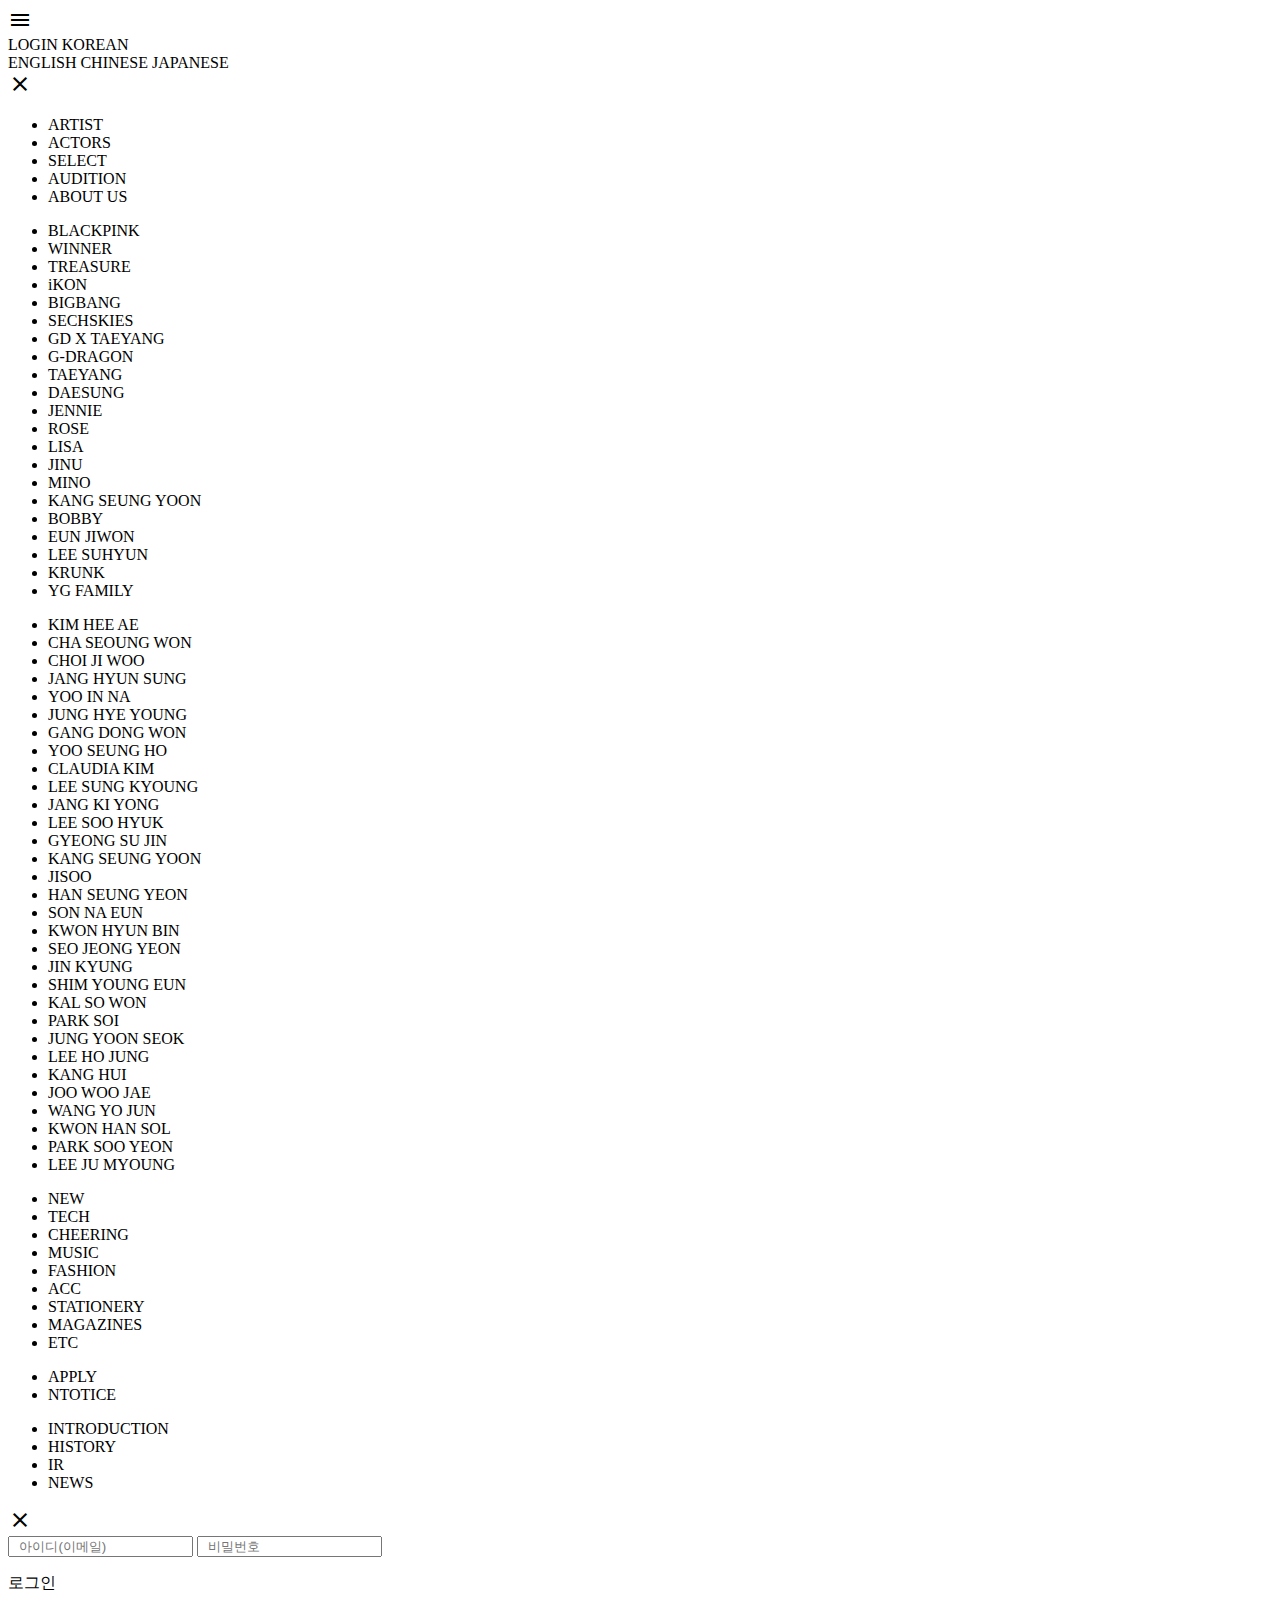
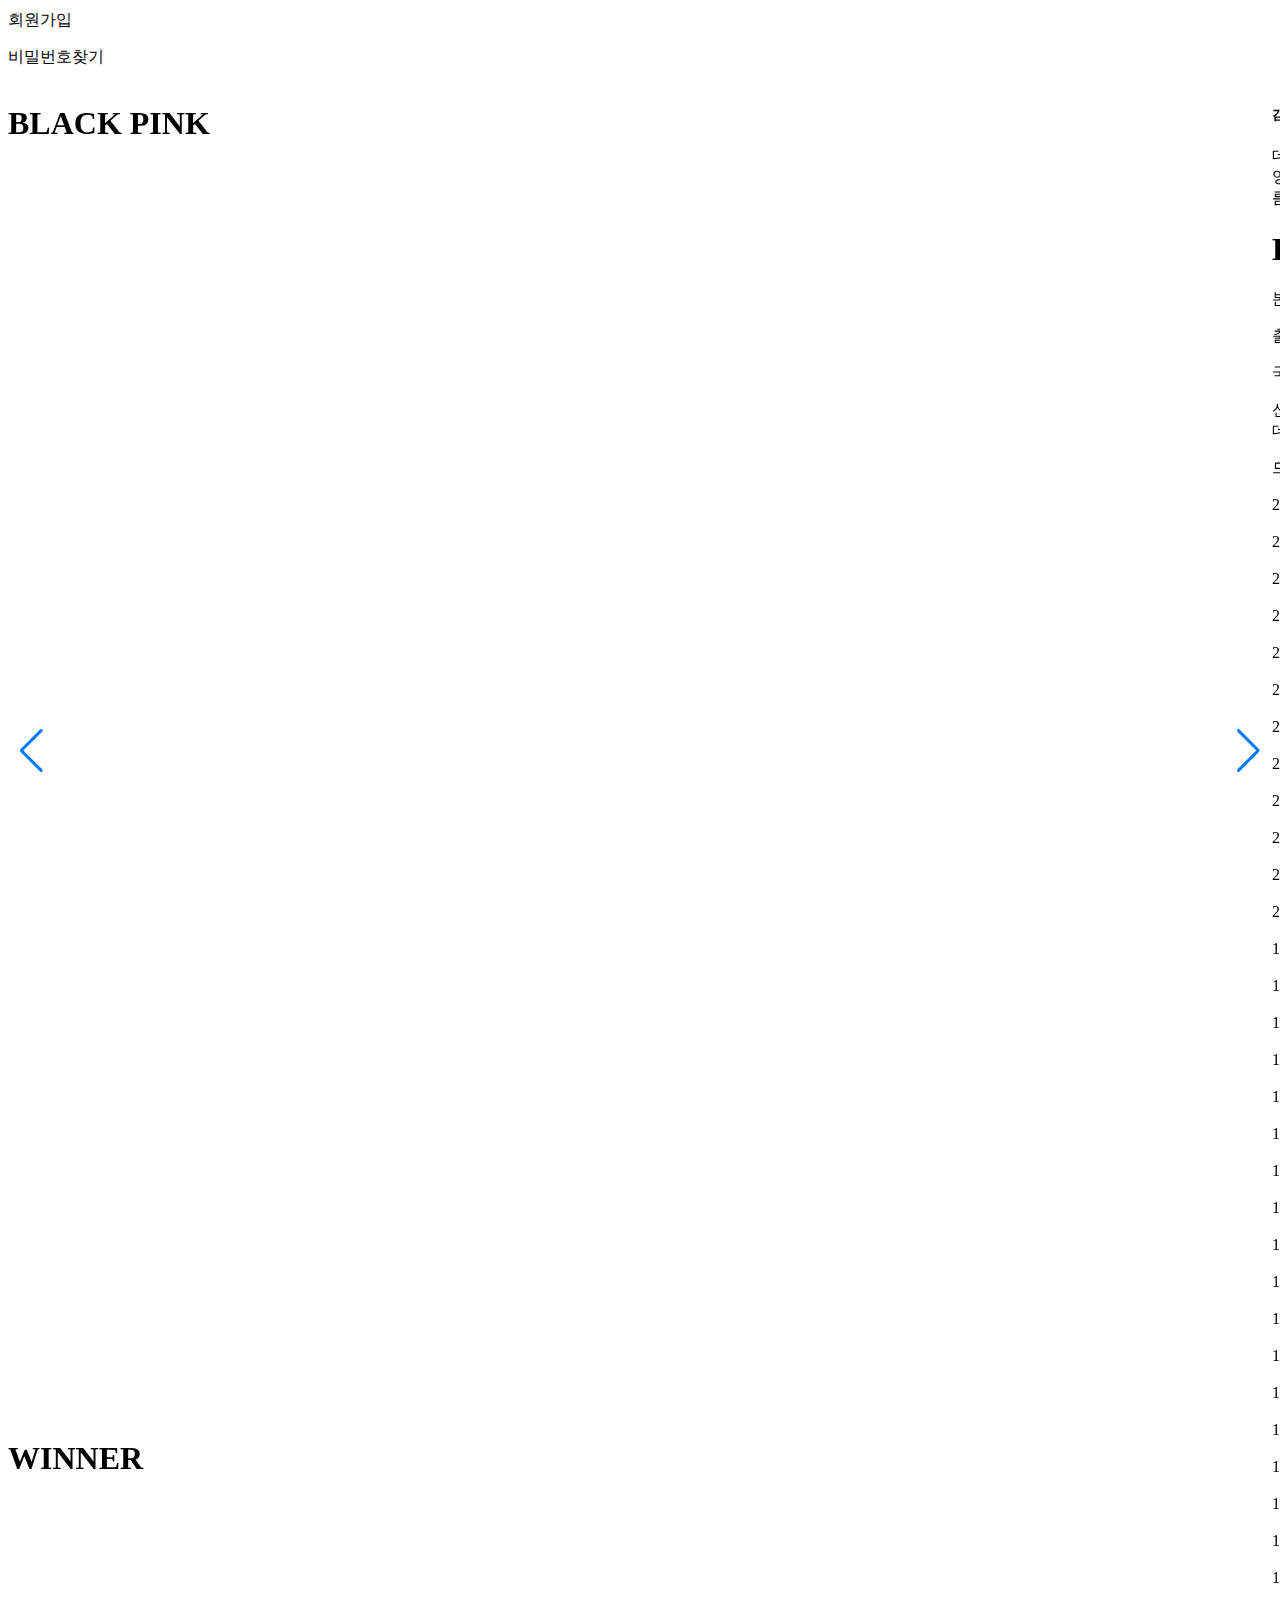
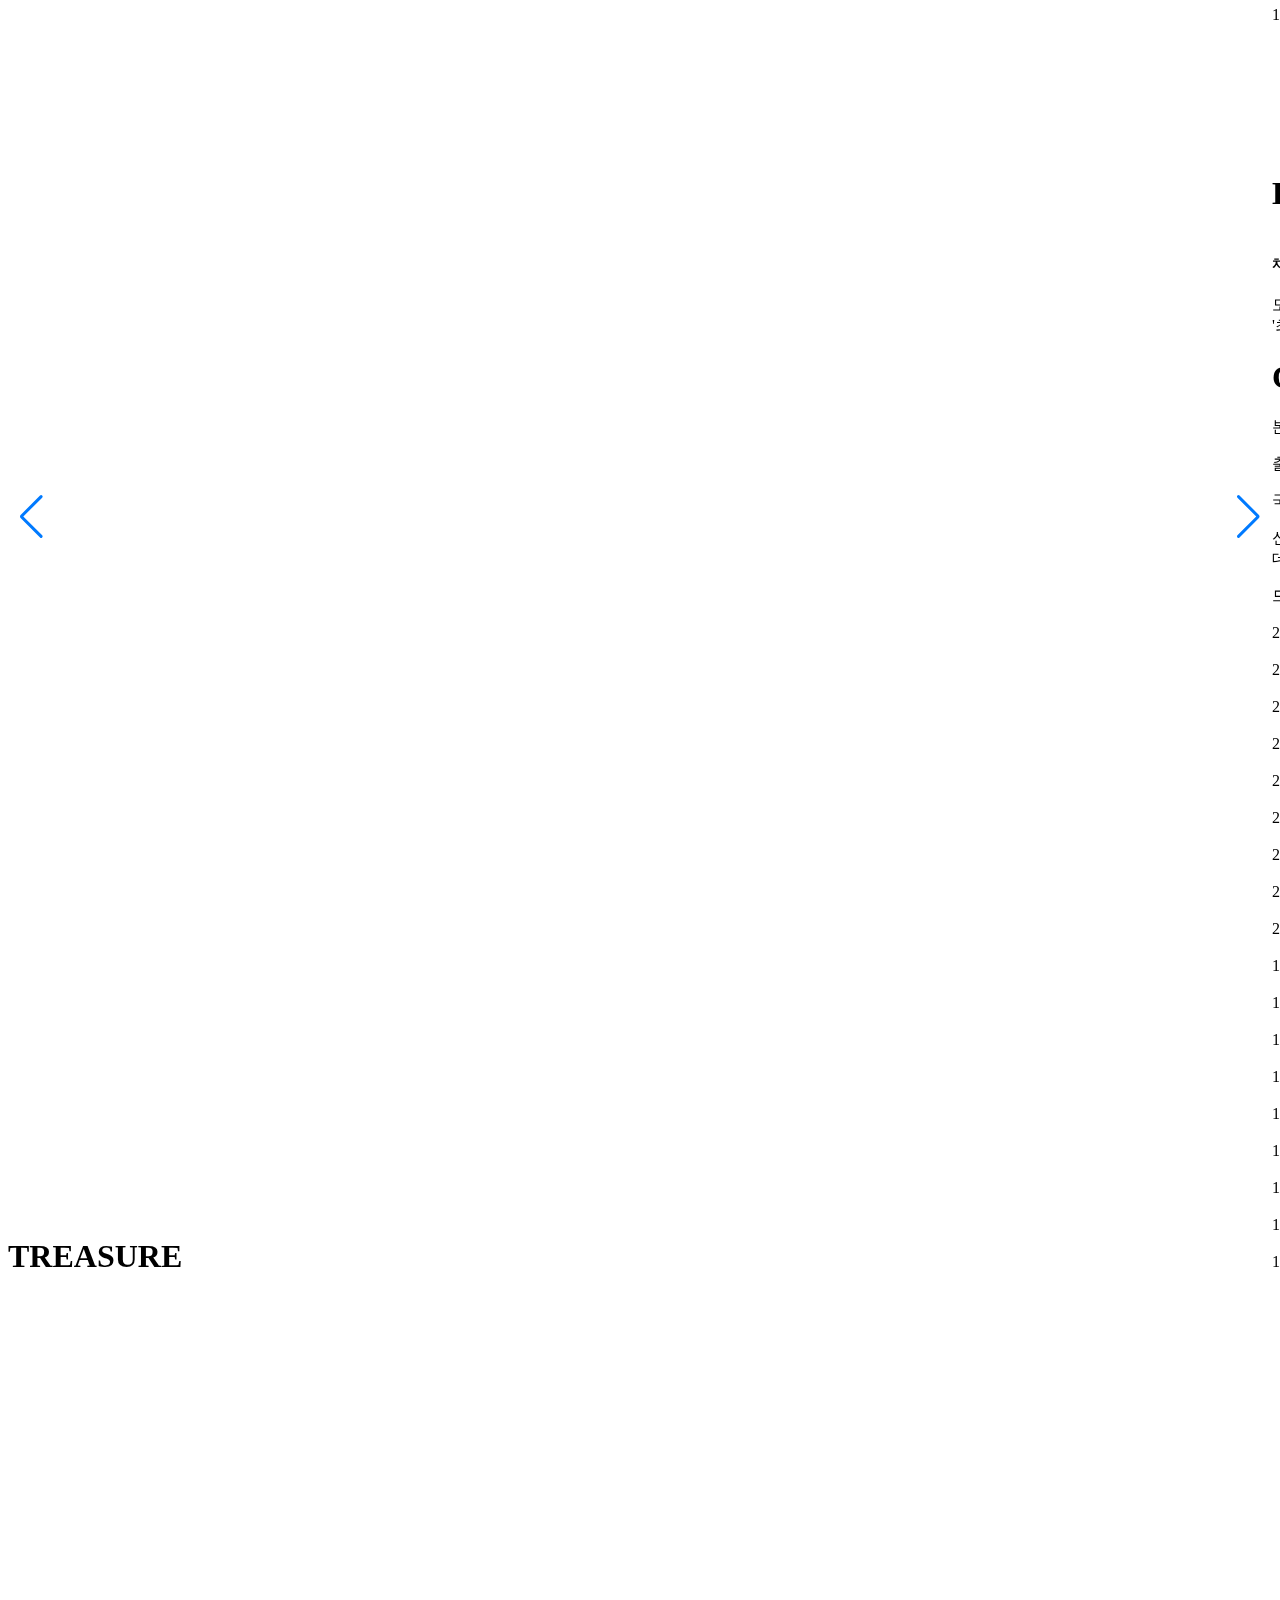
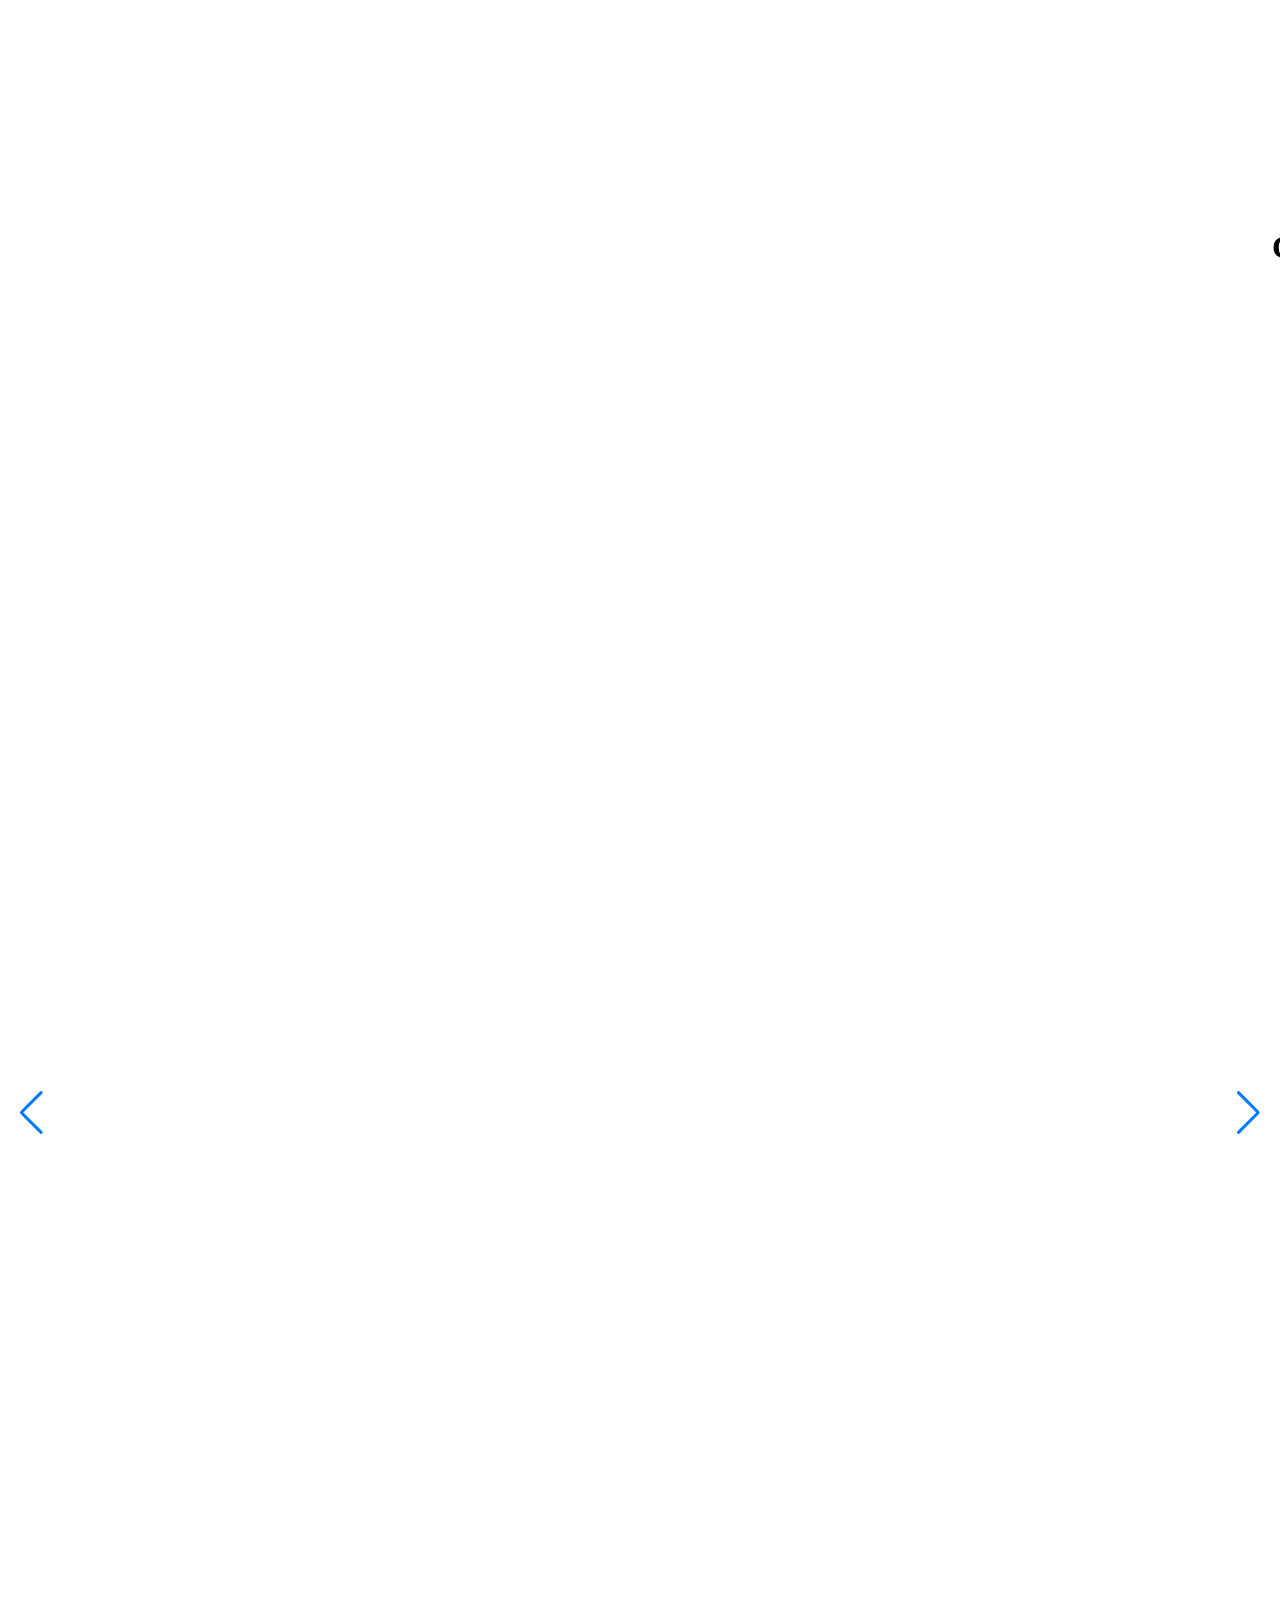
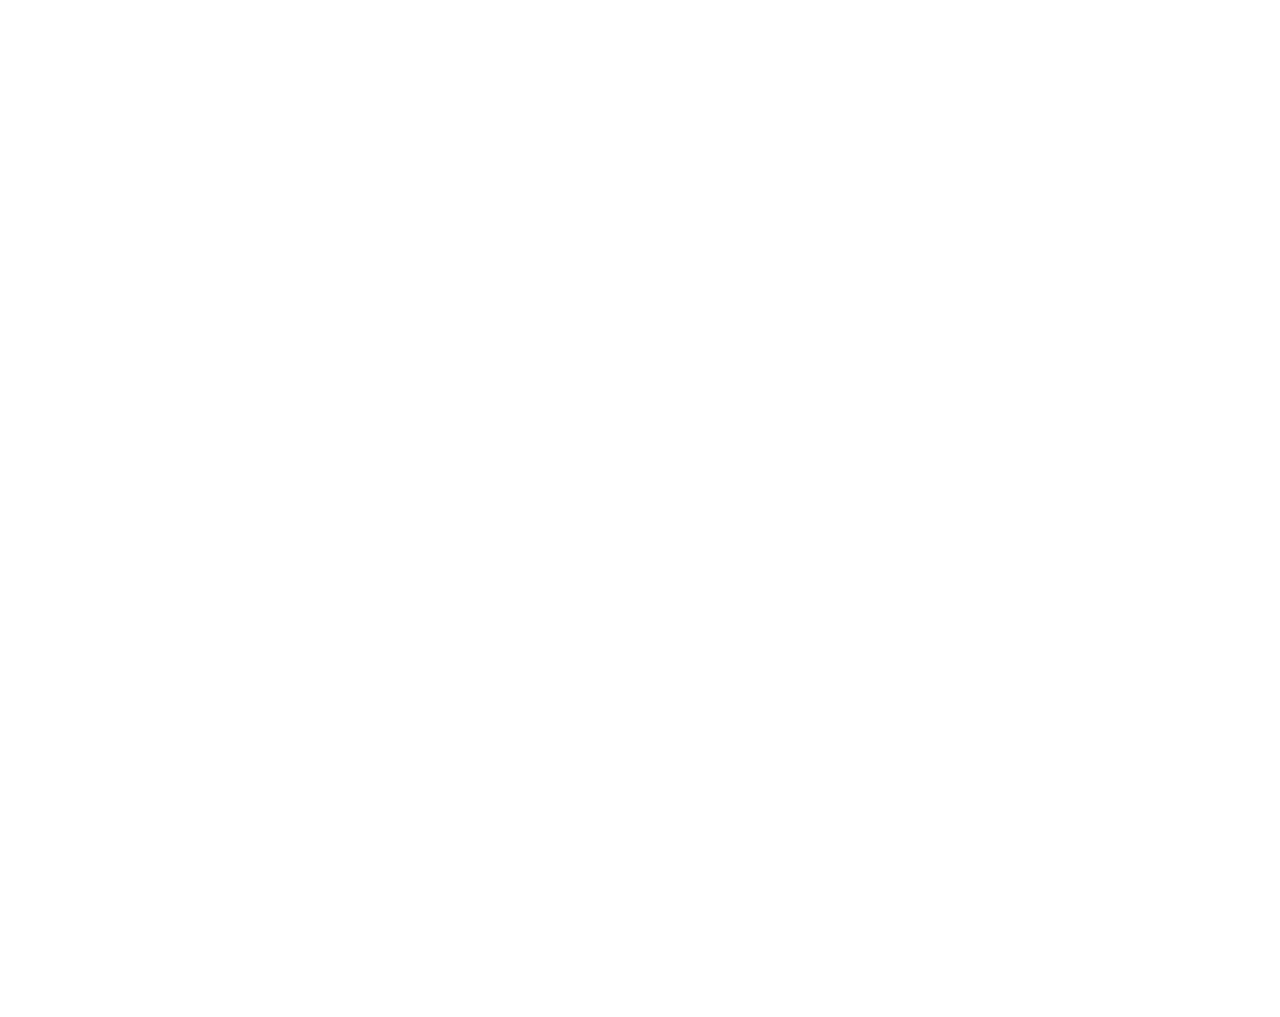
==== commit 3015ba97: "연습" ====
--- a/index.html
+++ b/index.html
@@ -1,5 +1,6 @@
 <!DOCTYPE html>
 <html lang="ko">
+
 
 <head>
     <meta charset="UTF-8">
@@ -18,8 +19,6 @@
     <link rel="stylesheet" type="text/css" href="/YG.Ent/포르폴리오_YG_pc.css">
     <link rel="stylesheet" media="all and (max-width: 1024px)" href="/YG.Ent/포르폴리오_YG_tablet.css">
     <link rel="stylesheet" media="all and (max-width: 640px)" href="/YG.Ent/포르폴리오_YG_mobile.css">
-
-
 </head>
 
 <body>
@@ -154,2053 +153,4676 @@
         </div>
     </header>
     <div class="homepage">
-        <div data-hash="slide0-1" class="art_tab">
-            <div class="swiper artist w blackpink">
-                <div class="swiper-wrapper">
-                    <div data-hash="slide1" class="swiper-slide">
-                        <div class="sec1_1">
-                            <section class="top">
-                                <h1 class="mainfont1">BLACK PINK</h1>
-                            </section>
-                            <div class="body">
-                                <div class="MV">
-                                    <video src="/YG.Ent/영상/BLACKPINK_Shut_Down_MV.mp4" poster="/YG.Ent/영상/블랙핑크_썸5.jpg"
-                                        controls loop preload="metadata"></video>
+        <div class="swiper-wrapper">
+            <div data-hash="slide0-1" class="swiper-slide art_tab">
+                <div class="swiper artist w blackpink">
+                    <div class="swiper-wrapper">
+                        <div data-hash="slide1" class="swiper-slide">
+                            <div class="sec1_1">
+                                <section class="top">
+                                    <h1 class="mainfont1">BLACK PINK</h1>
+                                </section>
+                                <div class="body">
+                                    <div class="MV">
+                                        <!-- <video src="/YG.Ent/영상/BLACKPINK_Shut_Down_MV.mp4" poster="/YG.Ent/영상/블랙핑크_썸5.jpg"
+                                        controls loop preload="metadata"></video> -->
+                                        <a href="/YG.Ent/영상/BLACKPINK_Shut_Down_MV.mp4" target="_blank"></a>
+                                    </div>
                                 </div>
                             </div>
                         </div>
-                    </div>
-                    <div data-hash="slide2" class="swiper-slide">
-                        <div class="sec1_2">
-                            <section class="top">
-                                <h1 class="mainfont1">BLACK PINK</h1>
-                            </section>
-                            <div class="proflie">
-                                <div class="back">
-                                    <div class="photo">
-                                        <section class="text_box1">
-                                            <h5>블랙핑크</h5>
-                                            <p>지난 8월 선공개 싱글 'Pink Venom'으로 돌아온 블랙핑크의 두 번째 정규앨범 [BORN PINK]가 발매 되었다.
-                                                신곡 발매와 동시에 최고, 최초, 최단의 기록을 쏟아내며 여왕의 귀환을 선포한 블랙핑크는 정규 앨범 타이틀곡 'Shut
-                                                Down'을 통해 또 한
-                                                번
-                                                전세계 리스너들을
-                                                사로잡을 예정이다. 정규 앨범 발매에 이어 연달아 이어지는 월드투어를 통해 써 내려 갈 블랙핑크의 새로운 역사가 주목되는
-                                                시점이다.</p>
-                                        </section>
-                                        <section class="text_box2">
-                                            <div class="box2 f_LISA">
-                                                <div class="name">
-                                                    <h1>LISA</h1>
-                                                    <p></p>
-                                                    <div class="info">
-                                                        <p>본명 라리사 마노반</p>
-                                                        <p>출생 1997. 3. 27 부리람 주</p>
-                                                        <p>국적 태국</p>
-                                                        <span>신체 166.5cm</span>
-                                                        <span class="line">O형</span>
-                                                    </div>
-                                                    <div class="in_sns">
-                                                        <a href="https://www.instagram.com/lalalalisa_m/"
-                                                            target="_blank"><i class="fa-brands fa-instagram"></i></a>
-                                                        <a href="https://www.youtube.com/channel/UC35HKvKYPkri4Grd5KXl3wQ"
-                                                            target="_blank"><i class="fa-brands fa-youtube"></i></a>
-                                                    </div>
-                                                </div>
-                                            </div>
-                                            <div class="box2 f_JISOO">
-                                                <div class="name">
-                                                    <h1>JISOO</h1>
-                                                    <p></p>
-                                                    <div class="info">
-                                                        <p>본명 김지수</p>
-                                                        <p>출생 1995. 1. 3 경기도 군포시 산본동</p>
-                                                        <p>국적 대한민국</p>
-                                                        <span>신체 162cm</span>
-                                                        <span class="line">A형</span>
-                                                    </div>
-                                                    <div class="in_sns">
-                                                        <a href="https://www.instagram.com/sooyaaa__/"
-                                                            target="_blank"><i class="fa-brands fa-instagram"></i></a>
-                                                    </div>
-                                                </div>
-                                            </div>
-                                            <div class="box2 f_JENNIE">
-                                                <div class="name">
-                                                    <h1>JENNIE</h1>
-                                                    <p></p>
-                                                    <div class="info">
-                                                        <p>본명 김제니</p>
-                                                        <p>출생 1996. 1. 16 서울특별시 강남구 청담동</p>
-                                                        <p>국적 대한민국</p>
-                                                        <span>신체 163cm</span>
-                                                        <span class="line">B형</span>
-                                                    </div>
-                                                    <div class="in_sns">
-                                                        <a href="https://www.instagram.com/jennierubyjane/"
-                                                            target="_blank"><i class="fa-brands fa-instagram"></i></a>
-                                                        <a href="https://www.youtube.com/channel/UCNYi_zGmR519r5gYdOKLTjQ"
-                                                            target="_blank"><i class="fa-brands fa-youtube"></i></a>
-                                                    </div>
-                                                </div>
-                                            </div>
-                                            <div class="box2 f_ROSE">
-                                                <div class="name">
-                                                    <h1>ROSÉ</h1>
-                                                    <p></p>
-                                                    <div class="info">
-                                                        <span>본명 박채영</span>
-                                                        <span class="line_rose">로젠 박</span>
-                                                        <p>출생 1997. 2. 11 뉴질랜드 오클랜드</p>
-                                                        <p>국적 대한민국 뉴질랜드</p>
-                                                        <span>신체 168.7cm</span>
-                                                        <span class="line">B형</span>
-                                                    </div>
-                                                    <div class="in_sns">
-                                                        <a href="https://www.instagram.com/roses_are_rosie/"
-                                                            target="_blank"><i class="fa-brands fa-instagram"></i></a>
-                                                        <a href="https://www.youtube.com/channel/UCBo1hnzxV9rz3WVsv__Rn1g"
-                                                            target="_blank"><i class="fa-brands fa-youtube"></i></a>
-                                                    </div>
-                                                </div>
-                                            </div>
-                                        </section>
-                                        <div class="text_box3">
-                                            <p></p>
-                                            <p>데뷔 2016년 디지털 싱글 앨범 [SQUARE ONE]</p>
-                                            <div class="album_list art_list">
-                                                <div class="swiper album album-slide">
-                                                    <div class="swiper-wrapper">
-                                                        <div class="swiper-slide">
-                                                            <div>
-                                                                <img src="/YG.Ent/이미지/블랙핑크_BORNPINK.jpg"
-                                                                    alt="BLACKPINK_BORN PINK">
-                                                                <section>
-                                                                    <div>
-                                                                        <h1>BORN PINK</h1>
-                                                                        <h2>2022.09.16</h2>
-                                                                    </div>
-                                                                    <div>
-                                                                        <p>DISC 1</p>
-                                                                        <div class="swiper list_silde">
-                                                                            <div class="swiper-wrapper">
-                                                                                <div class="swiper-slide">
-                                                                                    <p>1 Pink Venom</p>
-                                                                                </div>
-                                                                                <div class="swiper-slide">
-                                                                                    <p>2 Shut Down</p>
-                                                                                </div>
-                                                                                <div class="swiper-slide">
-                                                                                    <p>3 Typa Girl</p>
-                                                                                </div>
-                                                                                <div class="swiper-slide">
-                                                                                    <p>4 Yeah Yeah Yeah
-                                                                                    <p>
-                                                                                </div>
-                                                                                <div class="swiper-slide">
-                                                                                    <p>5 Hard to Love</p>
-                                                                                </div>
-                                                                                <div class="swiper-slide">
-                                                                                    <p>6 The Happiest Girl</p>
-                                                                                </div>
-                                                                                <div class="swiper-slide">
-                                                                                    <p>7 Tally</p>
-                                                                                </div>
-                                                                                <div class="swiper-slide">
-                                                                                    <p>8 Ready For Love
-                                                                                    <p>
+                        <div data-hash="slide2" class="swiper-slide">
+                            <div class="sec1_2">
+                                <section class="top">
+                                    <h1 class="mainfont1">BLACK PINK</h1>
+                                </section>
+                                <div class="proflie">
+                                    <div class="back">
+                                        <div class="photo">
+                                            <section class="text_box1">
+                                                <h5>블랙핑크</h5>
+                                                <p>지난 8월 선공개 싱글 'Pink Venom'으로 돌아온 블랙핑크의 두 번째 정규앨범 [BORN PINK]가 발매 되었다.
+                                                    신곡 발매와 동시에 최고, 최초, 최단의 기록을 쏟아내며 여왕의 귀환을 선포한 블랙핑크는 정규 앨범 타이틀곡 'Shut
+                                                    Down'을 통해 또 한
+                                                    번
+                                                    전세계 리스너들을
+                                                    사로잡을 예정이다. 정규 앨범 발매에 이어 연달아 이어지는 월드투어를 통해 써 내려 갈 블랙핑크의 새로운 역사가 주목되는
+                                                    시점이다.</p>
+                                            </section>
+                                            <section class="text_box2">
+                                                <div class="box2 f_LISA">
+                                                    <div class="name">
+                                                        <h1>LISA</h1>
+                                                        <p></p>
+                                                        <div class="info">
+                                                            <p>본명 라리사 마노반</p>
+                                                            <p>출생 1997. 3. 27 부리람 주</p>
+                                                            <p>국적 태국</p>
+                                                            <span>신체 166.5cm</span>
+                                                            <span class="line">O형</span>
+                                                        </div>
+                                                        <div class="in_sns">
+                                                            <a href="https://www.instagram.com/lalalalisa_m/"
+                                                                target="_blank"><i
+                                                                    class="fa-brands fa-instagram"></i></a>
+                                                            <a href="https://www.youtube.com/channel/UC35HKvKYPkri4Grd5KXl3wQ"
+                                                                target="_blank"><i class="fa-brands fa-youtube"></i></a>
+                                                        </div>
+                                                    </div>
+                                                </div>
+                                                <div class="box2 f_JISOO">
+                                                    <div class="name">
+                                                        <h1>JISOO</h1>
+                                                        <p></p>
+                                                        <div class="info">
+                                                            <p>본명 김지수</p>
+                                                            <p>출생 1995. 1. 3 경기도 군포시 산본동</p>
+                                                            <p>국적 대한민국</p>
+                                                            <span>신체 162cm</span>
+                                                            <span class="line">A형</span>
+                                                        </div>
+                                                        <div class="in_sns">
+                                                            <a href="https://www.instagram.com/sooyaaa__/"
+                                                                target="_blank"><i
+                                                                    class="fa-brands fa-instagram"></i></a>
+                                                        </div>
+                                                    </div>
+                                                </div>
+                                                <div class="box2 f_JENNIE">
+                                                    <div class="name">
+                                                        <h1>JENNIE</h1>
+                                                        <p></p>
+                                                        <div class="info">
+                                                            <p>본명 김제니</p>
+                                                            <p>출생 1996. 1. 16 서울특별시 강남구 청담동</p>
+                                                            <p>국적 대한민국</p>
+                                                            <span>신체 163cm</span>
+                                                            <span class="line">B형</span>
+                                                        </div>
+                                                        <div class="in_sns">
+                                                            <a href="https://www.instagram.com/jennierubyjane/"
+                                                                target="_blank"><i
+                                                                    class="fa-brands fa-instagram"></i></a>
+                                                            <a href="https://www.youtube.com/channel/UCNYi_zGmR519r5gYdOKLTjQ"
+                                                                target="_blank"><i class="fa-brands fa-youtube"></i></a>
+                                                        </div>
+                                                    </div>
+                                                </div>
+                                                <div class="box2 f_ROSE">
+                                                    <div class="name">
+                                                        <h1>ROSÉ</h1>
+                                                        <p></p>
+                                                        <div class="info">
+                                                            <span>본명 박채영</span>
+                                                            <span class="line_rose">로젠 박</span>
+                                                            <p>출생 1997. 2. 11 뉴질랜드 오클랜드</p>
+                                                            <p>국적 대한민국 뉴질랜드</p>
+                                                            <span>신체 168.7cm</span>
+                                                            <span class="line">B형</span>
+                                                        </div>
+                                                        <div class="in_sns">
+                                                            <a href="https://www.instagram.com/roses_are_rosie/"
+                                                                target="_blank"><i
+                                                                    class="fa-brands fa-instagram"></i></a>
+                                                            <a href="https://www.youtube.com/channel/UCBo1hnzxV9rz3WVsv__Rn1g"
+                                                                target="_blank"><i class="fa-brands fa-youtube"></i></a>
+                                                        </div>
+                                                    </div>
+                                                </div>
+                                            </section>
+                                            <div class="text_box3">
+                                                <p></p>
+                                                <p>데뷔 2016년 디지털 싱글 앨범 [SQUARE ONE]</p>
+                                                <div class="album_list act_list">
+                                                    <div class="swiper album ac_album-slide">
+                                                        <div class="swiper-wrapper">
+                                                            <div class="swiper-slide">
+                                                                <div>
+                                                                    <img src="/YG.Ent/이미지/블랙핑크_BORNPINK.jpg"
+                                                                        alt="BLACKPINK_BORN PINK">
+                                                                    <section>
+                                                                        <div>
+                                                                            <h1>BORN PINK</h1>
+                                                                            <h2>2022.09.16</h2>
+                                                                        </div>
+                                                                        <div>
+                                                                            <p>DISC 1</p>
+                                                                            <div class="swiper list_silde">
+                                                                                <div class="swiper-wrapper">
+                                                                                    <div class="swiper-slide">
+                                                                                        <p>1 Pink Venom</p>
+                                                                                    </div>
+                                                                                    <div class="swiper-slide">
+                                                                                        <p>2 Shut Down</p>
+                                                                                    </div>
+                                                                                    <div class="swiper-slide">
+                                                                                        <p>3 Typa Girl</p>
+                                                                                    </div>
+                                                                                    <div class="swiper-slide">
+                                                                                        <p>4 Yeah Yeah Yeah
+                                                                                        <p>
+                                                                                    </div>
+                                                                                    <div class="swiper-slide">
+                                                                                        <p>5 Hard to Love</p>
+                                                                                    </div>
+                                                                                    <div class="swiper-slide">
+                                                                                        <p>6 The Happiest Girl</p>
+                                                                                    </div>
+                                                                                    <div class="swiper-slide">
+                                                                                        <p>7 Tally</p>
+                                                                                    </div>
+                                                                                    <div class="swiper-slide">
+                                                                                        <p>8 Ready For Love
+                                                                                        <p>
+                                                                                    </div>
                                                                                 </div>
                                                                             </div>
                                                                         </div>
-                                                                    </div>
-                                                                </section>
+                                                                    </section>
+                                                                </div>
+                                                            </div>
+                                                            <div class="swiper-slide">
+                                                                <div class="t_m">
+                                                                    <img src="/YG.Ent/이미지/블랙핑크_PinkVenom.jpg"
+                                                                        alt="BLACKPINK_Pink Venom">
+                                                                    <section>
+                                                                        <div>
+                                                                            <h1>Pink Venom</h1>
+                                                                            <h2>2022.08.19</h2>
+                                                                        </div>
+                                                                        <div>
+                                                                            <p>DISC 1</p>
+                                                                            <p>1 Pink Venom</p>
+                                                                        </div>
+                                                                    </section>
+                                                                </div>
+                                                            </div>
+                                                            <div class="swiper-slide">
+                                                                <div>
+                                                                    <img src="/YG.Ent/이미지/블랙핑크_THEALBUM.jpg"
+                                                                        alt="BLACKPINK_THE ALBUM">
+                                                                    <section>
+                                                                        <div>
+                                                                            <h1>THE ALBUM</h1>
+                                                                            <h2>2020.10.02</h2>
+                                                                        </div>
+                                                                        <div>
+                                                                            <p>DISC 1</p>
+                                                                            <div class="swiper list_silde">
+                                                                                <div class="swiper-wrapper">
+                                                                                    <div class="swiper-slide">
+                                                                                        <p>1 How You Like That</p>
+                                                                                    </div>
+                                                                                    <div class="swiper-slide">
+                                                                                        <p>2 Ice Cream <span>(with
+                                                                                                Selena
+                                                                                                Gomez)</span></p>
+                                                                                    </div>
+                                                                                    <div class="swiper-slide">
+                                                                                        <p>3 Pretty Savage</p>
+                                                                                    </div>
+                                                                                    <div class="swiper-slide">
+                                                                                        <p>4 Bet You Wanna <span>(Feat.
+                                                                                                Cardi
+                                                                                                B)</span>
+                                                                                        <p>
+                                                                                    </div>
+                                                                                    <div class="swiper-slide">
+                                                                                        <p>5 Lovesick Girls</p>
+                                                                                    </div>
+                                                                                    <div class="swiper-slide">
+                                                                                        <p>6 Crazy Over You</p>
+                                                                                    </div>
+                                                                                    <div class="swiper-slide">
+                                                                                        <p>7 Love To Hate Me</p>
+                                                                                    </div>
+                                                                                    <div class="swiper-slide">
+                                                                                        <p>8 You Never Know
+                                                                                        <p>
+                                                                                    </div>
+                                                                                </div>
+                                                                            </div>
+                                                                        </div>
+                                                                    </section>
+                                                                </div>
+                                                            </div>
+                                                            <div class="swiper-slide">
+                                                                <div>
+                                                                    <img src="/YG.Ent/이미지/블랙핑크_IceCream.png"
+                                                                        alt="BLACKPINK_Ice_Cream">
+                                                                    <section>
+                                                                        <div>
+                                                                            <h1>Ice Cream <br> (with Selena Gomez)</h1>
+                                                                            <h2>2020.08.28</h2>
+                                                                        </div>
+                                                                        <div class=long>
+                                                                            <p>DISC 1</p>
+                                                                            <p>1 Ice Cream <span>(with Selena
+                                                                                    Gomez)</span></p>
+                                                                        </div>
+                                                                    </section>
+                                                                </div>
+                                                            </div>
+                                                            <div class="swiper-slide">
+                                                                <div class="t_m">
+                                                                    <img src="/YG.Ent/이미지/블랙핑크_HowYouLikeThat.png"
+                                                                        alt="BLACKPINK_How_You_Like_That">
+                                                                    <section>
+                                                                        <div>
+                                                                            <h1>How You Like That</h1>
+                                                                            <h2>2020.6.26</h2>
+                                                                        </div>
+                                                                        <div>
+                                                                            <p>DISC 1</p>
+                                                                            <p>1 How You Like That</p>
+                                                                        </div>
+                                                                    </section>
+                                                                </div>
+                                                            </div>
+                                                            <div class="swiper-slide">
+                                                                <div>
+                                                                    <img src="/YG.Ent/이미지/블랙핑크_SQUAREUP.jpg"
+                                                                        alt="BLACKPINK_SQUAREUP">
+                                                                    <section>
+                                                                        <div>
+                                                                            <h1>SQUARE UP</h1>
+                                                                            <h2>2018.6.15</h2>
+                                                                        </div>
+                                                                        <div>
+                                                                            <p>DISC 1</p>
+                                                                            <div class="swiper list_silde">
+                                                                                <div class="swiper-wrapper">
+                                                                                    <div class="swiper-slide">
+                                                                                        <p>1 뚜두뚜두 (DDU-DU DDU-DU)</p>
+                                                                                    </div>
+                                                                                    <div class="swiper-slide">
+                                                                                        <p>2 Forever Young</p>
+                                                                                    </div>
+                                                                                    <div class="swiper-slide">
+                                                                                        <p>3 Really</p>
+                                                                                    </div>
+                                                                                    <div class="swiper-slide">
+                                                                                        <p>4 See U Later
+                                                                                        <p>
+                                                                                    </div>
+                                                                                </div>
+                                                                            </div>
+                                                                        </div>
+                                                                    </section>
+                                                                </div>
+                                                            </div>
+                                                            <div class="swiper-slide">
+                                                                <div class="t_m">
+                                                                    <img src="/YG.Ent/이미지/블랙핑크_마지막처럼.png"
+                                                                        alt="BLACKPINK_마지막처럼">
+                                                                    <section>
+                                                                        <div>
+                                                                            <h1>마지막처럼</h1>
+                                                                            <h2>2017.6.22</h2>
+                                                                        </div>
+                                                                        <div>
+                                                                            <p>DISC 1</p>
+                                                                            <p>DISC 1 마지막처럼</p>
+                                                                        </div>
+                                                                    </section>
+                                                                </div>
+                                                            </div>
+                                                            <div class="swiper-slide">
+                                                                <div>
+                                                                    <img src="/YG.Ent/이미지/블랙핑크_SQUARETWO.png"
+                                                                        alt="BLACKPINK_SQUARE TWO">
+                                                                    <section>
+                                                                        <div>
+                                                                            <h1>SQUARE TWO</h1>
+                                                                            <h2>2016.11.1</h2>
+                                                                        </div>
+                                                                        <div>
+                                                                            <p>DISC 1</p>
+                                                                            <div class="swiper list_silde">
+                                                                                <div class="swiper-wrapper">
+                                                                                    <div class="swiper-slide">
+                                                                                        <p>1 불장난</p>
+                                                                                    </div>
+                                                                                    <div class="swiper-slide">
+                                                                                        <p>2 STAY</p>
+                                                                                    </div>
+                                                                                    <div class="swiper-slide">
+                                                                                        <p>3 휘파람 (Acoustic Ver.)</p>
+                                                                                    </div>
+                                                                                </div>
+                                                                            </div>
+                                                                        </div>
+                                                                    </section>
+                                                                </div>
+                                                            </div>
+                                                            <div class="swiper-slide">
+                                                                <div>
+                                                                    <img src="/YG.Ent/이미지/블랙핑크_SQUAREUP.jpg"
+                                                                        alt="BLACKPINK_SQUARE ONE">
+                                                                    <section>
+                                                                        <div>
+                                                                            <h1>SQUARE ONE</h1>
+                                                                            <h2>2016.8.8</h2>
+                                                                        </div>
+                                                                        <div>
+                                                                            <p>DISC 1</p>
+                                                                            <div class="swiper list_silde">
+                                                                                <div class="swiper-wrapper">
+                                                                                    <div class="swiper-slide">
+                                                                                        <p>1 휘파람</p>
+                                                                                    </div>
+                                                                                    <div class="swiper-slide">
+                                                                                        <p>2 붐바야</p>
+                                                                                    </div>
+                                                                                </div>
+                                                                            </div>
+                                                                        </div>
+                                                                    </section>
+                                                                </div>
                                                             </div>
                                                         </div>
-                                                        <div class="swiper-slide">
-                                                            <div class="t_m">
-                                                                <img src="/YG.Ent/이미지/블랙핑크_PinkVenom.jpg"
-                                                                    alt="BLACKPINK_Pink Venom">
-                                                                <section>
-                                                                    <div>
-                                                                        <h1>Pink Venom</h1>
-                                                                        <h2>2022.08.19</h2>
-                                                                    </div>
-                                                                    <div>
-                                                                        <p>DISC 1</p>
-                                                                        <p>1 Pink Venom</p>
-                                                                    </div>
-                                                                </section>
-                                                            </div>
-                                                        </div>
-                                                        <div class="swiper-slide">
-                                                            <div>
-                                                                <img src="/YG.Ent/이미지/블랙핑크_THEALBUM.jpg"
-                                                                    alt="BLACKPINK_THE ALBUM">
-                                                                <section>
-                                                                    <div>
-                                                                        <h1>THE ALBUM</h1>
-                                                                        <h2>2020.10.02</h2>
-                                                                    </div>
-                                                                    <div>
-                                                                        <p>DISC 1</p>
-                                                                        <div class="swiper list_silde">
-                                                                            <div class="swiper-wrapper">
-                                                                                <div class="swiper-slide">
-                                                                                    <p>1 How You Like That</p>
-                                                                                </div>
-                                                                                <div class="swiper-slide">
-                                                                                    <p>2 Ice Cream <span>(with
-                                                                                            Selena
-                                                                                            Gomez)</span></p>
-                                                                                </div>
-                                                                                <div class="swiper-slide">
-                                                                                    <p>3 Pretty Savage</p>
-                                                                                </div>
-                                                                                <div class="swiper-slide">
-                                                                                    <p>4 Bet You Wanna <span>(Feat.
-                                                                                            Cardi
-                                                                                            B)</span>
-                                                                                    <p>
-                                                                                </div>
-                                                                                <div class="swiper-slide">
-                                                                                    <p>5 Lovesick Girls</p>
-                                                                                </div>
-                                                                                <div class="swiper-slide">
-                                                                                    <p>6 Crazy Over You</p>
-                                                                                </div>
-                                                                                <div class="swiper-slide">
-                                                                                    <p>7 Love To Hate Me</p>
-                                                                                </div>
-                                                                                <div class="swiper-slide">
-                                                                                    <p>8 You Never Know
-                                                                                    <p>
-                                                                                </div>
-                                                                            </div>
-                                                                        </div>
-                                                                    </div>
-                                                                </section>
-                                                            </div>
-                                                        </div>
-                                                        <div class="swiper-slide">
-                                                            <div>
-                                                                <img src="/YG.Ent/이미지/블랙핑크_IceCream.png"
-                                                                    alt="BLACKPINK_Ice_Cream">
-                                                                <section>
-                                                                    <div>
-                                                                        <h1>Ice Cream <br> (with Selena Gomez)</h1>
-                                                                        <h2>2020.08.28</h2>
-                                                                    </div>
-                                                                    <div class=long>
-                                                                        <p>DISC 1</p>
-                                                                        <p>1 Ice Cream <span>(with Selena
-                                                                                Gomez)</span></p>
-                                                                    </div>
-                                                                </section>
-                                                            </div>
-                                                        </div>
-                                                        <div class="swiper-slide">
-                                                            <div class="t_m">
-                                                                <img src="/YG.Ent/이미지/블랙핑크_HowYouLikeThat.png"
-                                                                    alt="BLACKPINK_How_You_Like_That">
-                                                                <section>
-                                                                    <div>
-                                                                        <h1>How You Like That</h1>
-                                                                        <h2>2020.6.26</h2>
-                                                                    </div>
-                                                                    <div>
-                                                                        <p>DISC 1</p>
-                                                                        <p>1 How You Like That</p>
-                                                                    </div>
-                                                                </section>
-                                                            </div>
-                                                        </div>
-                                                        <div class="swiper-slide">
-                                                            <div>
-                                                                <img src="/YG.Ent/이미지/블랙핑크_SQUAREUP.jpg"
-                                                                    alt="BLACKPINK_SQUAREUP">
-                                                                <section>
-                                                                    <div>
-                                                                        <h1>SQUARE UP</h1>
-                                                                        <h2>2018.6.15</h2>
-                                                                    </div>
-                                                                    <div>
-                                                                        <p>DISC 1</p>
-                                                                        <div class="swiper list_silde">
-                                                                            <div class="swiper-wrapper">
-                                                                                <div class="swiper-slide">
-                                                                                    <p>1 뚜두뚜두 (DDU-DU DDU-DU)</p>
-                                                                                </div>
-                                                                                <div class="swiper-slide">
-                                                                                    <p>2 Forever Young</p>
-                                                                                </div>
-                                                                                <div class="swiper-slide">
-                                                                                    <p>3 Really</p>
-                                                                                </div>
-                                                                                <div class="swiper-slide">
-                                                                                    <p>4 See U Later
-                                                                                    <p>
-                                                                                </div>
-                                                                            </div>
-                                                                        </div>
-                                                                    </div>
-                                                                </section>
-                                                            </div>
-                                                        </div>
-                                                        <div class="swiper-slide">
-                                                            <div class="t_m">
-                                                                <img src="/YG.Ent/이미지/블랙핑크_마지막처럼.png"
-                                                                    alt="BLACKPINK_마지막처럼">
-                                                                <section>
-                                                                    <div>
-                                                                        <h1>마지막처럼</h1>
-                                                                        <h2>2017.6.22</h2>
-                                                                    </div>
-                                                                    <div>
-                                                                        <p>DISC 1</p>
-                                                                        <p>DISC 1 마지막처럼</p>
-                                                                    </div>
-                                                                </section>
-                                                            </div>
-                                                        </div>
-                                                        <div class="swiper-slide">
-                                                            <div>
-                                                                <img src="/YG.Ent/이미지/블랙핑크_SQUARETWO.png"
-                                                                    alt="BLACKPINK_SQUARE TWO">
-                                                                <section>
-                                                                    <div>
-                                                                        <h1>SQUARE TWO</h1>
-                                                                        <h2>2016.11.1</h2>
-                                                                    </div>
-                                                                    <div>
-                                                                        <p>DISC 1</p>
-                                                                        <div class="swiper list_silde">
-                                                                            <div class="swiper-wrapper">
-                                                                                <div class="swiper-slide">
-                                                                                    <p>1 불장난</p>
-                                                                                </div>
-                                                                                <div class="swiper-slide">
-                                                                                    <p>2 STAY</p>
-                                                                                </div>
-                                                                                <div class="swiper-slide">
-                                                                                    <p>3 휘파람 (Acoustic Ver.)</p>
-                                                                                </div>
-                                                                            </div>
-                                                                        </div>
-                                                                    </div>
-                                                                </section>
-                                                            </div>
-                                                        </div>
-                                                        <div class="swiper-slide">
-                                                            <div>
-                                                                <img src="/YG.Ent/이미지/블랙핑크_SQUAREUP.jpg"
-                                                                    alt="BLACKPINK_SQUARE ONE">
-                                                                <section>
-                                                                    <div>
-                                                                        <h1>SQUARE ONE</h1>
-                                                                        <h2>2016.8.8</h2>
-                                                                    </div>
-                                                                    <div>
-                                                                        <p>DISC 1</p>
-                                                                        <div class="swiper list_silde">
-                                                                            <div class="swiper-wrapper">
-                                                                                <div class="swiper-slide">
-                                                                                    <p>1 휘파람</p>
-                                                                                </div>
-                                                                                <div class="swiper-slide">
-                                                                                    <p>2 붐바야</p>
-                                                                                </div>
-                                                                            </div>
-                                                                        </div>
-                                                                    </div>
-                                                                </section>
-                                                            </div>
-                                                        </div>
-                                                    </div>
 
-                                                </div>
-                                                <div class="swiper-button-next artist_control"></div>
-                                            </div>
+                                                    </div>
+                                                    <div class="swiper-button-next act_control"></div>
+                                                </div>
 
-                                        </div>
-                                        <div>
-                                            <a href="https://www.youtube.com/BLACKPINKOFFICIAL" target="_blank"><i
-                                                    class="fa-brands fa-youtube"></i></a>
-                                            <a href="https://www.facebook.com/BLACKPINKOFFICIAL" target="_blank"><i
-                                                    class="fa-brands fa-facebook"></i></a>
-                                            <a href="https://www.instagram.com/BLACKPINKOFFICIAL" target="_blank"><i
-                                                    class="fa-brands fa-instagram"></i></a>
-                                            <a href="https://twitter.com/ygofficialblink" target="_blank"><i
-                                                    class="fa-brands fa-twitter"></i></a>
-                                            <a href="https://weibo.com/ygblackpinkofficial" target="_blank"><i
-                                                    class="fa-brands fa-weibo"></i></a>
+                                            </div>
+                                            <div>
+                                                <a href="https://www.youtube.com/BLACKPINKOFFICIAL" target="_blank"><i
+                                                        class="fa-brands fa-youtube"></i></a>
+                                                <a href="https://www.facebook.com/BLACKPINKOFFICIAL" target="_blank"><i
+                                                        class="fa-brands fa-facebook"></i></a>
+                                                <a href="https://www.instagram.com/BLACKPINKOFFICIAL" target="_blank"><i
+                                                        class="fa-brands fa-instagram"></i></a>
+                                                <a href="https://twitter.com/ygofficialblink" target="_blank"><i
+                                                        class="fa-brands fa-twitter"></i></a>
+                                                <a href="https://weibo.com/ygblackpinkofficial" target="_blank"><i
+                                                        class="fa-brands fa-weibo"></i></a>
+                                            </div>
                                         </div>
                                     </div>
                                 </div>
                             </div>
                         </div>
                     </div>
+                    <div class="artist_control swiper-button-next"></div>
+                    <div class="artist_control swiper-button-prev"></div>
+                    <!-- <div class="swiper-pagination artist_control"></div> -->
                 </div>
-                <div class="artist_control swiper-button-next"></div>
-                <div class="artist_control swiper-button-prev"></div>
-                <!-- <div class="swiper-pagination artist_control"></div> -->
-            </div>
-            <div class="swiper artist w winner">
-                <div class="swiper-wrapper">
-                    <div data-hash="slide1" class="swiper-slide">
-                        <div class="sec1_1">
-                            <section class="top">
-                                <h1 class="mainfont1">WINNER</h1>
-                            </section>
-                            <div class="body">
-                                <div class="MV">
-                                    <video src="/YG.Ent/영상/WINNER_ILOVEU_MV.mp4" poster="/YG.Ent/영상/위너_썸.png" controls
-                                        loop preload="metadata"></video>
+                <div class="swiper artist w winner">
+                    <div class="swiper-wrapper">
+                        <div data-hash="slide1" class="swiper-slide">
+                            <div class="sec1_1">
+                                <section class="top">
+                                    <h1 class="mainfont1">WINNER</h1>
+                                </section>
+                                <div class="body">
+                                    <div class="MV">
+                                        <!-- <video src="/YG.Ent/영상/WINNER_ILOVEU_MV.mp4" poster="/YG.Ent/영상/위너_썸.png" controls
+                                        loop preload="metadata"></video> -->
+                                        <a class="MV_WINNER" href="/YG.Ent/영상/WINNER_ILOVEU_MV.mp4" target="_blank"></a>
+                                    </div>
                                 </div>
                             </div>
                         </div>
-                    </div>
-                    <div data-hash="slide2" class="swiper-slide">
-                        <div class="sec1_2">
-                            <section class="top">
-                                <h1 class="mainfont1">WINNER</h1>
-                            </section>
-                            <div class="proflie">
-                                <div class="back">
-                                    <div class="photo">
-                                        <section class="text_box1">
-                                            <h5>위너</h5>
-                                            <p>믿고 듣는 아티스트, ‘WINNER’의 귀환!</p>
-                                            <p>완전체 WINNER가 미니 4집 [HOLIDAY]로 돌아왔다.<br>
-                                                이번 앨범은 정규 3집 [Remember] 발매 이후 817일간의 공백을 깨고 발매되는 새 앨범으로, 타이틀곡 'I
-                                                LOVE U'를 포함해 다양한 장르의 총 6곡이 수록되어 있다.<br>
-                                                리드미컬한 래핑이 돋보이는 힙합, 감미로운 보컬로 부른 POP, 다양한 사운드가 조화롭게 어우러진 댄스 등 다채로운 장르를
-                                                통해 WINNER의 폭넓은 음악 스펙트럼을 확인할 수 있다.<br>
-                                                이름만으로 ‘장르’ 가 되는 WINNER가 선사할 기분 좋은 힐링, [HOLIDAY]가 기대된다.
-                                            </p>
-                                        </section>
-                                        <section class="text_box2">
-                                            <div class="box2 f_LISA">
-                                                <div class="name">
-                                                    <h1>YOON</h1>
-                                                    <p></p>
-                                                    <div class="info">
-                                                        <p>본명 강승윤</p>
-                                                        <p>출생 1994. 1. 21 부산광역시 해운대구</p>
-                                                        <p>국적 대한민국</p>
-                                                        <span>신체 178cm</span>
-                                                        <span class="line">B형</span>
-                                                    </div>
-                                                    <div class="in_sns">
-                                                        <a href="https://www.instagram.com/w_n_r00/" target="_blank"><i
-                                                                class="fa-brands fa-instagram"></i></a>
-                                                        <a href="https://www.youtube.com/channel/UCwK_qfZgBkFpvSygztZCYLg"
-                                                            target="_blank"><i class="fa-brands fa-youtube"></i></a>
-                                                    </div>
-                                                </div>
-                                            </div>
-                                            <div class="box2 f_JISOO">
-                                                <div class="name">
-                                                    <h1>MINO</h1>
-                                                    <p></p>
-                                                    <div class="info">
-                                                        <p>본명 송민호</p>
-                                                        <p>출생 1993. 3. 30 경기도 성남시</p>
-                                                        <p>국적 대한민국</p>
-                                                        <span>신체 180cm</span>
-                                                        <span class="line">A형</span>
-                                                    </div>
-                                                    <div class="in_sns">
-                                                        <a href="https://www.instagram.com/realllllmino/"
-                                                            target="_blank"><i class="fa-brands fa-instagram"></i></a>
-                                                    </div>
-                                                </div>
-                                            </div>
-                                            <div class="box2 f_JENNIE">
-                                                <div class="name">
-                                                    <h1>JINU</h1>
-                                                    <p></p>
-                                                    <div class="info">
-                                                        <p>본명 김진우</p>
-                                                        <p>출생 1991. 9. 26 전라남도 영암군</p>
-                                                        <p>국적 대한민국</p>
-                                                        <span>신체 174cm</span>
-                                                        <span class="line">A형</span>
-                                                    </div>
-                                                    <div class="in_sns">
-                                                        <a href="https://www.instagram.com/xxjjjwww/" target="_blank"><i
-                                                                class="fa-brands fa-instagram"></i></a>
-                                                    </div>
-                                                </div>
-                                            </div>
-                                            <div class="box2 f_ROSE">
-                                                <div class="name">
-                                                    <h1>HOONY</h1>
-                                                    <p></p>
-                                                    <div class="info">
-                                                        <p>본명 이승훈</p>
-                                                        <p>출생 1992. 1. 11 부산광역시 동래구 낙민동</p>
-                                                        <p>국적 대한민국 뉴질랜드</p>
-                                                        <span>신체 182.5cm</span>
-                                                        <span class="line">A형</span>
-                                                    </div>
-                                                    <div class="in_sns">
-                                                        <a href="https://www.instagram.com/maetamong/"
-                                                            target="_blank"><i class="fa-brands fa-instagram"></i></a>
-                                                    </div>
-                                                </div>
-                                            </div>
-                                        </section>
-                                        <div class="text_box3">
-                                            <p></p>
-                                            <p>데뷔 2014년 정규 1집 [2014 S/S]</p>
-                                            <div class="album_list art_list">
-                                                <div class="swiper album album-slide">
-                                                    <div class="swiper-wrapper">
-                                                        <div class="swiper-slide">
-                                                            <div>
-                                                                <img src="/YG.Ent/이미지/앨범/위너_HOLIDAY.jpg"
-                                                                    alt="위너_HOLIDAY">
-                                                                <section>
-                                                                    <div>
-                                                                        <h1>HOLIDAY</h1>
-                                                                        <h2>2022.07.05</h2>
-                                                                    </div>
-                                                                    <div>
-                                                                        <p>DISC 1</p>
-                                                                        <div class="swiper list_silde">
-                                                                            <div class="swiper-wrapper">
-                                                                                <div class="swiper-slide">
-                                                                                    <p>1 I LOVE U</p>
-                                                                                </div>
-                                                                                <div class="swiper-slide">
-                                                                                    <p>2 10분 (10 MIN)</p>
-                                                                                </div>
-                                                                                <div class="swiper-slide">
-                                                                                    <p>3 HOLIDAY</p>
-                                                                                </div>
-                                                                                <div class="swiper-slide">
-                                                                                    <p>4 집으로 (SWEET HOME)
-                                                                                    <p>
-                                                                                </div>
-                                                                                <div class="swiper-slide">
-                                                                                    <p>5 FAMILY</p>
-                                                                                </div>
-                                                                                <div class="swiper-slide">
-                                                                                    <p>6 새끼손가락 (LITTLE FINGER)</p>
+                        <div data-hash="slide2" class="swiper-slide">
+                            <div class="sec1_2">
+                                <section class="top">
+                                    <h1 class="mainfont1">WINNER</h1>
+                                </section>
+                                <div class="proflie">
+                                    <div class="back">
+                                        <div class="photo">
+                                            <section class="text_box1">
+                                                <h5>위너</h5>
+                                                <p>믿고 듣는 아티스트, ‘WINNER’의 귀환!</p>
+                                                <p>완전체 WINNER가 미니 4집 [HOLIDAY]로 돌아왔다.<br>
+                                                    이번 앨범은 정규 3집 [Remember] 발매 이후 817일간의 공백을 깨고 발매되는 새 앨범으로, 타이틀곡 'I
+                                                    LOVE U'를 포함해 다양한 장르의 총 6곡이 수록되어 있다.<br>
+                                                    리드미컬한 래핑이 돋보이는 힙합, 감미로운 보컬로 부른 POP, 다양한 사운드가 조화롭게 어우러진 댄스 등 다채로운 장르를
+                                                    통해 WINNER의 폭넓은 음악 스펙트럼을 확인할 수 있다.<br>
+                                                    이름만으로 ‘장르’ 가 되는 WINNER가 선사할 기분 좋은 힐링, [HOLIDAY]가 기대된다.
+                                                </p>
+                                            </section>
+                                            <section class="text_box2">
+                                                <div class="box2 f_LISA">
+                                                    <div class="name">
+                                                        <h1>YOON</h1>
+                                                        <p></p>
+                                                        <div class="info">
+                                                            <p>본명 강승윤</p>
+                                                            <p>출생 1994. 1. 21 부산광역시 해운대구</p>
+                                                            <p>국적 대한민국</p>
+                                                            <span>신체 178cm</span>
+                                                            <span class="line">B형</span>
+                                                        </div>
+                                                        <div class="in_sns">
+                                                            <a href="https://www.instagram.com/w_n_r00/"
+                                                                target="_blank"><i
+                                                                    class="fa-brands fa-instagram"></i></a>
+                                                            <a href="https://www.youtube.com/channel/UCwK_qfZgBkFpvSygztZCYLg"
+                                                                target="_blank"><i class="fa-brands fa-youtube"></i></a>
+                                                        </div>
+                                                    </div>
+                                                </div>
+                                                <div class="box2 f_JISOO">
+                                                    <div class="name">
+                                                        <h1>MINO</h1>
+                                                        <p></p>
+                                                        <div class="info">
+                                                            <p>본명 송민호</p>
+                                                            <p>출생 1993. 3. 30 경기도 성남시</p>
+                                                            <p>국적 대한민국</p>
+                                                            <span>신체 180cm</span>
+                                                            <span class="line">A형</span>
+                                                        </div>
+                                                        <div class="in_sns">
+                                                            <a href="https://www.instagram.com/realllllmino/"
+                                                                target="_blank"><i
+                                                                    class="fa-brands fa-instagram"></i></a>
+                                                        </div>
+                                                    </div>
+                                                </div>
+                                                <div class="box2 f_JENNIE">
+                                                    <div class="name">
+                                                        <h1>JINU</h1>
+                                                        <p></p>
+                                                        <div class="info">
+                                                            <p>본명 김진우</p>
+                                                            <p>출생 1991. 9. 26 전라남도 영암군</p>
+                                                            <p>국적 대한민국</p>
+                                                            <span>신체 174cm</span>
+                                                            <span class="line">A형</span>
+                                                        </div>
+                                                        <div class="in_sns">
+                                                            <a href="https://www.instagram.com/xxjjjwww/"
+                                                                target="_blank"><i
+                                                                    class="fa-brands fa-instagram"></i></a>
+                                                        </div>
+                                                    </div>
+                                                </div>
+                                                <div class="box2 f_ROSE">
+                                                    <div class="name">
+                                                        <h1>HOONY</h1>
+                                                        <p></p>
+                                                        <div class="info">
+                                                            <p>본명 이승훈</p>
+                                                            <p>출생 1992. 1. 11 부산광역시 동래구 낙민동</p>
+                                                            <p>국적 대한민국 뉴질랜드</p>
+                                                            <span>신체 182.5cm</span>
+                                                            <span class="line">A형</span>
+                                                        </div>
+                                                        <div class="in_sns">
+                                                            <a href="https://www.instagram.com/maetamong/"
+                                                                target="_blank"><i
+                                                                    class="fa-brands fa-instagram"></i></a>
+                                                        </div>
+                                                    </div>
+                                                </div>
+                                            </section>
+                                            <div class="text_box3">
+                                                <p></p>
+                                                <p>데뷔 2014년 정규 1집 [2014 S/S]</p>
+                                                <div class="album_list art_list">
+                                                    <div class="swiper album album-slide">
+                                                        <div class="swiper-wrapper">
+                                                            <div class="swiper-slide">
+                                                                <div>
+                                                                    <img src="/YG.Ent/이미지/앨범/위너_HOLIDAY.jpg"
+                                                                        alt="위너_HOLIDAY">
+                                                                    <section>
+                                                                        <div>
+                                                                            <h1>HOLIDAY</h1>
+                                                                            <h2>2022.07.05</h2>
+                                                                        </div>
+                                                                        <div>
+                                                                            <p>DISC 1</p>
+                                                                            <div class="swiper list_silde">
+                                                                                <div class="swiper-wrapper">
+                                                                                    <div class="swiper-slide">
+                                                                                        <p>1 I LOVE U</p>
+                                                                                    </div>
+                                                                                    <div class="swiper-slide">
+                                                                                        <p>2 10분 (10 MIN)</p>
+                                                                                    </div>
+                                                                                    <div class="swiper-slide">
+                                                                                        <p>3 HOLIDAY</p>
+                                                                                    </div>
+                                                                                    <div class="swiper-slide">
+                                                                                        <p>4 집으로 (SWEET HOME)
+                                                                                        <p>
+                                                                                    </div>
+                                                                                    <div class="swiper-slide">
+                                                                                        <p>5 FAMILY</p>
+                                                                                    </div>
+                                                                                    <div class="swiper-slide">
+                                                                                        <p>6 새끼손가락 (LITTLE FINGER)</p>
+                                                                                    </div>
                                                                                 </div>
                                                                             </div>
                                                                         </div>
-                                                                    </div>
-                                                                </section>
+                                                                    </section>
+                                                                </div>
+                                                            </div>
+                                                            <div class="swiper-slide">
+                                                                <div class="t_m">
+                                                                    <img src="/YG.Ent/이미지/앨범/위너_Remember.jpg"
+                                                                        alt="위너_Remember">
+                                                                    <section>
+                                                                        <div>
+                                                                            <h1>Remember</h1>
+                                                                            <h2>2020.04.09</h2>
+                                                                        </div>
+                                                                        <div>
+                                                                            <p>DISC 1</p>
+                                                                            <div class="swiper list_silde">
+                                                                                <div class="swiper-wrapper">
+                                                                                    <div class="swiper-slide">
+                                                                                        <p>1 Remember</p>
+                                                                                    </div>
+                                                                                    <div class="swiper-slide">
+                                                                                        <p>2 뚝 (JINU SOLO)</p>
+                                                                                    </div>
+                                                                                    <div class="swiper-slide">
+                                                                                        <p>3 뜸</p>
+                                                                                    </div>
+                                                                                    <div class="swiper-slide">
+                                                                                        <p>4 막춤
+                                                                                        <p>
+                                                                                    </div>
+                                                                                    <div class="swiper-slide">
+                                                                                        <p>5 My bad</p>
+                                                                                    </div>
+                                                                                    <div class="swiper-slide">
+                                                                                        <p>6 Teaser</p>
+                                                                                    </div>
+                                                                                    <div class="swiper-slide">
+                                                                                        <p>7 Well</p>
+                                                                                    </div>
+                                                                                    <div class="swiper-slide">
+                                                                                        <p>8 세레나데 (HOONY SOLO)</p>
+                                                                                    </div>
+                                                                                    <div class="swiper-slide">
+                                                                                        <p>9 공허해 (4 ver.)</p>
+                                                                                    </div>
+                                                                                    <div class="swiper-slide">
+                                                                                        <p>10 끼부리지마 (4 ver.)</p>
+                                                                                    </div>
+                                                                                    <div class="swiper-slide">
+                                                                                        <p>11 컬러링 (4 ver.)</p>
+                                                                                    </div>
+                                                                                    <div class="swiper-slide">
+                                                                                        <p>12 Different (4 ver.)</p>
+                                                                                    </div>
+                                                                                </div>
+                                                                            </div>
+                                                                        </div>
+                                                                    </section>
+                                                                </div>
+                                                            </div>
+                                                            <div class="swiper-slide">
+                                                                <div>
+                                                                    <img src="/YG.Ent/이미지/앨범/위너_뜸.png"
+                                                                        alt="BLACKPINK_THE ALBUM">
+                                                                    <section>
+                                                                        <div>
+                                                                            <h1>뜸</h1>
+                                                                            <h2>2020.03.26</h2>
+                                                                        </div>
+                                                                        <div>
+                                                                            <p>DISC 1</p>
+                                                                            <p>뜸</p>
+                                                                        </div>
+                                                                    </section>
+                                                                </div>
+                                                            </div>
+                                                            <div class="swiper-slide">
+                                                                <div>
+                                                                    <img src="/YG.Ent/이미지/앨범/위너_CROSS.jpg"
+                                                                        alt="위너_CROSS.jpg">
+                                                                    <section>
+                                                                        <div>
+                                                                            <h1>CROSS</h1>
+                                                                            <h2>2019.10.23</h2>
+                                                                        </div>
+                                                                        <div>
+                                                                            <p>DISC 1</p>
+                                                                            <div class="swiper list_silde">
+                                                                                <div class="swiper-wrapper">
+                                                                                    <div class="swiper-slide">
+                                                                                        <p>1 SOSO</p>
+                                                                                    </div>
+                                                                                    <div class="swiper-slide">
+                                                                                        <p>2 OMG</p>
+                                                                                    </div>
+                                                                                    <div class="swiper-slide">
+                                                                                        <p>3 빼입어 (DRESS UP)</p>
+                                                                                    </div>
+                                                                                    <div class="swiper-slide">
+                                                                                        <p>4 FLAMENCO (HOONY SOLO)
+                                                                                        <p>
+                                                                                    </div>
+                                                                                    <div class="swiper-slide">
+                                                                                        <p>5 바람 (WIND) (YOON SOLO)</p>
+                                                                                    </div>
+                                                                                    <div class="swiper-slide">
+                                                                                        <p>6 끄덕끄덕 (DON`T BE SHY)</p>
+                                                                                    </div>
+                                                                                </div>
+                                                                            </div>
+                                                                        </div>
+                                                                    </section>
+                                                                </div>
+                                                            </div>
+                                                            <div class="swiper-slide">
+                                                                <div class="t_m">
+                                                                    <img src="/YG.Ent/이미지/앨범/위너_WE.jpg" alt="위너_WE">
+                                                                    <section>
+                                                                        <div>
+                                                                            <h1>WE </h1>
+                                                                            <h2>2019.05.15</h2>
+                                                                        </div>
+                                                                        <div>
+                                                                            <p>DISC 1</p>
+                                                                            <div class="swiper list_silde">
+                                                                                <div class="swiper-wrapper">
+                                                                                    <div class="swiper-slide">
+                                                                                        <p>1 AH YEAH (아예)</p>
+                                                                                    </div>
+                                                                                    <div class="swiper-slide">
+                                                                                        <p>2 동물의 왕국</p>
+                                                                                    </div>
+                                                                                    <div class="swiper-slide">
+                                                                                        <p>3 몰라도 너무 몰라</p>
+                                                                                    </div>
+                                                                                    <div class="swiper-slide">
+                                                                                        <p>4 BOOM
+                                                                                        <p>
+                                                                                    </div>
+                                                                                    <div class="swiper-slide">
+                                                                                        <p>5 EVERYDAY (REMIX)</p>
+                                                                                    </div>
+                                                                                    <div class="swiper-slide">
+                                                                                        <p>6 첫사랑 (2019)</p>
+                                                                                    </div>
+                                                                                </div>
+                                                                            </div>
+                                                                        </div>
+                                                                    </section>
+                                                                </div>
+                                                            </div>
+                                                            <div class="swiper-slide">
+                                                                <div>
+                                                                    <img src="/YG.Ent/이미지/앨범/위너_MILLIONS.jpg"
+                                                                        alt="위너_MILLIONS">
+                                                                    <section>
+                                                                        <div>
+                                                                            <h1>MILLIONS </h1>
+                                                                            <h2>2018.12.19</h2>
+                                                                        </div>
+                                                                        <div>
+                                                                            <p>DISC 1</p>
+                                                                            <p>1 MILLIONS</p>
+                                                                        </div>
+                                                                    </section>
+                                                                </div>
+                                                            </div>
+                                                            <div class="swiper-slide">
+                                                                <div class="t_m">
+                                                                    <img src="/YG.Ent/이미지/앨범/위너_EVERYD4Y.jpg"
+                                                                        alt="위너_EVERYD4Y">
+                                                                    <section>
+                                                                        <div>
+                                                                            <h1>EVERYD4Y</h1>
+                                                                            <h2>2018.04.04</h2>
+                                                                        </div>
+                                                                        <div>
+                                                                            <p>DISC 1</p>
+                                                                            <div class="swiper list_silde">
+                                                                                <div class="swiper-wrapper">
+                                                                                    <div class="swiper-slide">
+                                                                                        <p>1 EVERYDAY</p>
+                                                                                    </div>
+                                                                                    <div class="swiper-slide">
+                                                                                        <p>2 AIR</p>
+                                                                                    </div>
+                                                                                    <div class="swiper-slide">
+                                                                                        <p>3 여보세요 (HELLO)</p>
+                                                                                    </div>
+                                                                                    <div class="swiper-slide">
+                                                                                        <p>4 손만 잡고 자자 (TURN OFF THE
+                                                                                            LIGHT) (MINO SOLO)
+                                                                                        <p>
+                                                                                    </div>
+                                                                                    <div class="swiper-slide">
+                                                                                        <p>5 LA LA</p>
+                                                                                    </div>
+                                                                                    <div class="swiper-slide">
+                                                                                        <p>6 애 걔 (FOR)</p>
+                                                                                    </div>
+                                                                                    <div class="swiper-slide">
+                                                                                        <p>7 예뻤더라 (WE WERE)</p>
+                                                                                    </div>
+                                                                                    <div class="swiper-slide">
+                                                                                        <p>8 사치 (LUXURY)</p>
+                                                                                    </div>
+                                                                                    <div class="swiper-slide">
+                                                                                        <p>9 MOVIE STAR</p>
+                                                                                    </div>
+                                                                                    <div class="swiper-slide">
+                                                                                        <p>10 SPECIAL NIGHT</p>
+                                                                                    </div>
+                                                                                    <div class="swiper-slide">
+                                                                                        <p>11 RAINING
+                                                                                        <p>
+                                                                                    </div>
+                                                                                    <div class="swiper-slide">
+                                                                                        <p>12 HAVE A GOOD DAY </p>
+                                                                                    </div>
+                                                                                </div>
+                                                                            </div>
+                                                                        </div>
+                                                                    </section>
+                                                                </div>
+                                                            </div>
+                                                            <div class="swiper-slide">
+                                                                <div>
+                                                                    <img src="/YG.Ent/이미지/앨범/위너_OURTWENTYFOR.jpg"
+                                                                        alt="BLACKPINK_SQUARE TWO">
+                                                                    <section>
+                                                                        <div>
+                                                                            <h1>OUR TWENTY FOR </h1>
+                                                                            <h2>2017.08.04</h2>
+                                                                        </div>
+                                                                        <div>
+                                                                            <p>DISC 1</p>
+                                                                            <div class="swiper list_silde">
+                                                                                <div class="swiper-wrapper">
+                                                                                    <div class="swiper-slide">
+                                                                                        <p>1 LOVE ME LOVE ME</p>
+                                                                                    </div>
+                                                                                    <div class="swiper-slide">
+                                                                                        <p>2 ISLAND</p>
+                                                                                    </div>
+                                                                                </div>
+                                                                            </div>
+                                                                        </div>
+                                                                    </section>
+                                                                </div>
+                                                            </div>
+                                                            <div class="swiper-slide">
+                                                                <div>
+                                                                    <img src="/YG.Ent/이미지/앨범/위너_FATENUMBERFOR.jpg"
+                                                                        alt="위너_FATENUMBERFOR">
+                                                                    <section>
+                                                                        <div>
+                                                                            <h1>FATE NUMBER FOR</h1>
+                                                                            <h2>2017.04.04</h2>
+                                                                        </div>
+                                                                        <div>
+                                                                            <p>DISC 1</p>
+                                                                            <div class="swiper list_silde">
+                                                                                <div class="swiper-wrapper">
+                                                                                    <div class="swiper-slide">
+                                                                                        <p>1 REALLY REALLY</p>
+                                                                                    </div>
+                                                                                    <div class="swiper-slide">
+                                                                                        <p>2 FOOL</p>
+                                                                                    </div>
+                                                                                </div>
+                                                                            </div>
+                                                                        </div>
+                                                                    </section>
+                                                                </div>
+                                                            </div>
+                                                            <div class="swiper-slide">
+                                                                <div>
+                                                                    <img src="/YG.Ent/이미지/앨범/위너_EXITE.jpg"
+                                                                        alt="위너_EXITE">
+                                                                    <section>
+                                                                        <div>
+                                                                            <h1>[DIGITAL ALBUM] EXIT MOVEMENT : E -JAPAN
+                                                                                EDITION- </h1>
+                                                                            <h2>2016.06.15</h2>
+                                                                        </div>
+                                                                        <div>
+                                                                            <p>DISC 1</p>
+                                                                            <div class="swiper list_silde">
+                                                                                <div class="swiper-wrapper">
+                                                                                    <div class="swiper-slide">
+                                                                                        <p>1 BABY BABY</p>
+                                                                                    </div>
+                                                                                    <div class="swiper-slide">
+                                                                                        <p>2 SENTIMENTAL</p>
+                                                                                    </div>
+                                                                                    <div class="swiper-slide">
+                                                                                        <p>3 IMMATURE</p>
+                                                                                    </div>
+                                                                                    <div class="swiper-slide">
+                                                                                        <p>4 I`M YOUNG (TAEHYUN)</p>
+                                                                                    </div>
+                                                                                    <div class="swiper-slide">
+                                                                                        <p>5 PRICKED (MINO & TAEHYUN)
+                                                                                        </p>
+                                                                                    </div>
+                                                                                </div>
+                                                                            </div>
+                                                                        </div>
+                                                                    </section>
+                                                                </div>
+                                                            </div>
+                                                            <div class="swiper-slide">
+                                                                <div>
+                                                                    <img src="/YG.Ent/이미지/앨범/위너_EXITE.jpg"
+                                                                        alt="위너_EXITE">
+                                                                    <section>
+                                                                        <div>
+                                                                            <h1>EXIT : E</h1>
+                                                                            <h2>2016.02.01</h2>
+                                                                        </div>
+                                                                        <div>
+                                                                            <p>DISC 1</p>
+                                                                            <div class="swiper list_silde">
+                                                                                <div class="swiper-wrapper">
+                                                                                    <div class="swiper-slide">
+                                                                                        <p>1 BABY BABY</p>
+                                                                                    </div>
+                                                                                    <div class="swiper-slide">
+                                                                                        <p>2 센치해 (SENTIMENTAL)</p>
+                                                                                    </div>
+                                                                                    <div class="swiper-slide">
+                                                                                        <p>3 철없어 (IMMATURE)</p>
+                                                                                    </div>
+                                                                                    <div class="swiper-slide">
+                                                                                        <p>4 좋더라 (태현 SOLO) (I`M YOUNG
+                                                                                            (TAEHYUN SOLO))</p>
+                                                                                    </div>
+                                                                                    <div class="swiper-slide">
+                                                                                        <p>5 사랑가시 (민호&태현) (PRICKED
+                                                                                            (MINO&TAEHYUN))</p>
+                                                                                    </div>
+                                                                                </div>
+                                                                            </div>
+                                                                        </div>
+                                                                    </section>
+                                                                </div>
+                                                            </div>
+                                                            <div class="swiper-slide">
+                                                                <div>
+                                                                    <img src="/YG.Ent/이미지/앨범/위너_2014SSJapan.jpg"
+                                                                        alt="위너_2014SSJapan">
+                                                                    <section>
+                                                                        <div>
+                                                                            <h1>Japan Album : 2014 S/S Japan Collection
+                                                                                (CD+DVD)</h1>
+                                                                            <h2>2014.09.10</h2>
+                                                                        </div>
+                                                                        <div>
+                                                                            <p>DISC 1</p>
+                                                                            <div class="swiper list_silde">
+                                                                                <div class="swiper-wrapper">
+                                                                                    <div class="swiper-slide">
+                                                                                        <p>1 Go Up</p>
+                                                                                    </div>
+                                                                                    <div class="swiper-slide">
+                                                                                        <p>2 empty</p>
+                                                                                    </div>
+                                                                                    <div class="swiper-slide">
+                                                                                        <p>3 Color Ring</p>
+                                                                                    </div>
+                                                                                    <div class="swiper-slide">
+                                                                                        <p>4 Don`t Flirt</p>
+                                                                                    </div>
+                                                                                    <div class="swiper-slide">
+                                                                                        <p>5 Love Is A Lie</p>
+                                                                                    </div>
+                                                                                    <div class="swiper-slide">
+                                                                                        <p>6 [TAEHYUN] Confession</p>
+                                                                                    </div>
+                                                                                    <div class="swiper-slide">
+                                                                                        <p>7 But</p>
+                                                                                    </div>
+                                                                                    <div class="swiper-slide">
+                                                                                        <p>8 Different</p>
+                                                                                    </div>
+                                                                                    <div class="swiper-slide">
+                                                                                        <p>9 Tonight</p>
+                                                                                    </div>
+                                                                                    <div class="swiper-slide">
+                                                                                        <p>10 Smile Again</p>
+                                                                                    </div>
+                                                                                    <div class="swiper-slide">
+                                                                                        <p>11 Just Another Boy</p>
+                                                                                    </div>
+                                                                                    <div class="swiper-slide">
+                                                                                        <p>12 [MINO] I`m Him</p>
+                                                                                    </div>
+                                                                                </div>
+                                                                            </div>
+                                                                        </div>
+                                                                    </section>
+                                                                </div>
+                                                            </div>
+                                                            <div class="swiper-slide">
+                                                                <div>
+                                                                    <img src="/YG.Ent/이미지/앨범/위너_2014SSJapan2.png"
+                                                                        alt="위너_2014SSJapan2">
+                                                                    <section>
+                                                                        <div>
+                                                                            <h1>Japan Album : 2014 S/S Japan Collection
+                                                                                (CD+DVD)</h1>
+                                                                            <h2>2014.09.10</h2>
+                                                                        </div>
+                                                                        <div>
+                                                                            <p>DISC 1</p>
+                                                                            <div class="swiper list_silde">
+                                                                                <div class="swiper-wrapper">
+                                                                                    <div class="swiper-slide">
+                                                                                        <p>1 Go Up</p>
+                                                                                    </div>
+                                                                                    <div class="swiper-slide">
+                                                                                        <p>2 empty</p>
+                                                                                    </div>
+                                                                                    <div class="swiper-slide">
+                                                                                        <p>3 Color Ring</p>
+                                                                                    </div>
+                                                                                    <div class="swiper-slide">
+                                                                                        <p>4 Don`t Flirt</p>
+                                                                                    </div>
+                                                                                    <div class="swiper-slide">
+                                                                                        <p>5 Love Is A Lie</p>
+                                                                                    </div>
+                                                                                    <div class="swiper-slide">
+                                                                                        <p>6 [TAEHYUN] Confession</p>
+                                                                                    </div>
+                                                                                    <div class="swiper-slide">
+                                                                                        <p>7 But</p>
+                                                                                    </div>
+                                                                                    <div class="swiper-slide">
+                                                                                        <p>8 Different</p>
+                                                                                    </div>
+                                                                                    <div class="swiper-slide">
+                                                                                        <p>9 Tonight</p>
+                                                                                    </div>
+                                                                                    <div class="swiper-slide">
+                                                                                        <p>10 Smile Again</p>
+                                                                                    </div>
+                                                                                    <div class="swiper-slide">
+                                                                                        <p>11 Just Another Boy</p>
+                                                                                    </div>
+                                                                                    <div class="swiper-slide">
+                                                                                        <p>12 [MINO] I`m Him</p>
+                                                                                    </div>
+                                                                                </div>
+                                                                            </div>
+                                                                        </div>
+                                                                    </section>
+                                                                </div>
+                                                            </div>
+                                                            <div class="swiper-slide">
+                                                                <div>
+                                                                    <img src="/YG.Ent/이미지/앨범/위너_2014SS.jpg"
+                                                                        alt="위너_2014SSJapan2">
+                                                                    <section>
+                                                                        <div>
+                                                                            <h1>Debut Album : 2014 S/S </h1>
+                                                                            <h2>2014.08.12</h2>
+                                                                        </div>
+                                                                        <div>
+                                                                            <p>DISC 1</p>
+                                                                            <div class="swiper list_silde">
+                                                                                <div class="swiper-wrapper">
+                                                                                    <div class="swiper-slide">
+                                                                                        <p>1 공허해 (empty)</p>
+                                                                                    </div>
+                                                                                    <div class="swiper-slide">
+                                                                                        <p>2 컬러링 (Color Ring)</p>
+                                                                                    </div>
+                                                                                    <div class="swiper-slide">
+                                                                                        <p>3 끼부리지마 (Don`t Flirt)</p>
+                                                                                    </div>
+                                                                                    <div class="swiper-slide">
+                                                                                        <p>4 [민호] 걔 세 (I`m Him)</p>
+                                                                                    </div>
+                                                                                    <div class="swiper-slide">
+                                                                                        <p>5 척 (Love Is A Lie)</p>
+                                                                                    </div>
+                                                                                    <div class="swiper-slide">
+                                                                                        <p>6 [태현] 고백하는 거야 (Confession)
+                                                                                        </p>
+                                                                                    </div>
+                                                                                    <div class="swiper-slide">
+                                                                                        <p>7 사랑하지마 (But)</p>
+                                                                                    </div>
+                                                                                    <div class="swiper-slide">
+                                                                                        <p>8 Different</p>
+                                                                                    </div>
+                                                                                    <div class="swiper-slide">
+                                                                                        <p>9 이 밤 (Tonight)</p>
+                                                                                    </div>
+                                                                                    <div class="swiper-slide">
+                                                                                        <p>10 Smile Again</p>
+                                                                                    </div>
+                                                                                </div>
+                                                                            </div>
+                                                                        </div>
+                                                                    </section>
+                                                                </div>
                                                             </div>
                                                         </div>
-                                                        <div class="swiper-slide">
-                                                            <div class="t_m">
-                                                                <img src="/YG.Ent/이미지/앨범/위너_Remember.jpg"
-                                                                    alt="위너_Remember">
-                                                                <section>
-                                                                    <div>
-                                                                        <h1>Remember</h1>
-                                                                        <h2>2020.04.09</h2>
-                                                                    </div>
-                                                                    <div>
-                                                                        <p>DISC 1</p>
-                                                                        <div class="swiper list_silde">
-                                                                            <div class="swiper-wrapper">
-                                                                                <div class="swiper-slide">
-                                                                                    <p>1 Remember</p>
-                                                                                </div>
-                                                                                <div class="swiper-slide">
-                                                                                    <p>2 뚝 (JINU SOLO)</p>
-                                                                                </div>
-                                                                                <div class="swiper-slide">
-                                                                                    <p>3 뜸</p>
-                                                                                </div>
-                                                                                <div class="swiper-slide">
-                                                                                    <p>4 막춤
-                                                                                    <p>
-                                                                                </div>
-                                                                                <div class="swiper-slide">
-                                                                                    <p>5 My bad</p>
-                                                                                </div>
-                                                                                <div class="swiper-slide">
-                                                                                    <p>6 Teaser</p>
-                                                                                </div>
-                                                                                <div class="swiper-slide">
-                                                                                    <p>7 Well</p>
-                                                                                </div>
-                                                                                <div class="swiper-slide">
-                                                                                    <p>8 세레나데 (HOONY SOLO)</p>
-                                                                                </div>
-                                                                                <div class="swiper-slide">
-                                                                                    <p>9 공허해 (4 ver.)</p>
-                                                                                </div>
-                                                                                <div class="swiper-slide">
-                                                                                    <p>10 끼부리지마 (4 ver.)</p>
-                                                                                </div>
-                                                                                <div class="swiper-slide">
-                                                                                    <p>11 컬러링 (4 ver.)</p>
-                                                                                </div>
-                                                                                <div class="swiper-slide">
-                                                                                    <p>12 Different (4 ver.)</p>
-                                                                                </div>
-                                                                            </div>
-                                                                        </div>
-                                                                    </div>
-                                                                </section>
-                                                            </div>
-                                                        </div>
-                                                        <div class="swiper-slide">
-                                                            <div>
-                                                                <img src="/YG.Ent/이미지/앨범/위너_뜸.png"
-                                                                    alt="BLACKPINK_THE ALBUM">
-                                                                <section>
-                                                                    <div>
-                                                                        <h1>뜸</h1>
-                                                                        <h2>2020.03.26</h2>
-                                                                    </div>
-                                                                    <div>
-                                                                        <p>DISC 1</p>
-                                                                        <p>뜸</p>
-                                                                    </div>
-                                                                </section>
-                                                            </div>
-                                                        </div>
-                                                        <div class="swiper-slide">
-                                                            <div>
-                                                                <img src="/YG.Ent/이미지/앨범/위너_CROSS.jpg"
-                                                                    alt="위너_CROSS.jpg">
-                                                                <section>
-                                                                    <div>
-                                                                        <h1>CROSS</h1>
-                                                                        <h2>2019.10.23</h2>
-                                                                    </div>
-                                                                    <div>
-                                                                        <p>DISC 1</p>
-                                                                        <div class="swiper list_silde">
-                                                                            <div class="swiper-wrapper">
-                                                                                <div class="swiper-slide">
-                                                                                    <p>1 SOSO</p>
-                                                                                </div>
-                                                                                <div class="swiper-slide">
-                                                                                    <p>2 OMG</p>
-                                                                                </div>
-                                                                                <div class="swiper-slide">
-                                                                                    <p>3 빼입어 (DRESS UP)</p>
-                                                                                </div>
-                                                                                <div class="swiper-slide">
-                                                                                    <p>4 FLAMENCO (HOONY SOLO)
-                                                                                    <p>
-                                                                                </div>
-                                                                                <div class="swiper-slide">
-                                                                                    <p>5 바람 (WIND) (YOON SOLO)</p>
-                                                                                </div>
-                                                                                <div class="swiper-slide">
-                                                                                    <p>6 끄덕끄덕 (DON`T BE SHY)</p>
-                                                                                </div>
-                                                                            </div>
-                                                                        </div>
-                                                                    </div>
-                                                                </section>
-                                                            </div>
-                                                        </div>
-                                                        <div class="swiper-slide">
-                                                            <div class="t_m">
-                                                                <img src="/YG.Ent/이미지/앨범/위너_WE.jpg" alt="위너_WE">
-                                                                <section>
-                                                                    <div>
-                                                                        <h1>WE </h1>
-                                                                        <h2>2019.05.15</h2>
-                                                                    </div>
-                                                                    <div>
-                                                                        <p>DISC 1</p>
-                                                                        <div class="swiper list_silde">
-                                                                            <div class="swiper-wrapper">
-                                                                                <div class="swiper-slide">
-                                                                                    <p>1 AH YEAH (아예)</p>
-                                                                                </div>
-                                                                                <div class="swiper-slide">
-                                                                                    <p>2 동물의 왕국</p>
-                                                                                </div>
-                                                                                <div class="swiper-slide">
-                                                                                    <p>3 몰라도 너무 몰라</p>
-                                                                                </div>
-                                                                                <div class="swiper-slide">
-                                                                                    <p>4 BOOM
-                                                                                    <p>
-                                                                                </div>
-                                                                                <div class="swiper-slide">
-                                                                                    <p>5 EVERYDAY (REMIX)</p>
-                                                                                </div>
-                                                                                <div class="swiper-slide">
-                                                                                    <p>6 첫사랑 (2019)</p>
-                                                                                </div>
-                                                                            </div>
-                                                                        </div>
-                                                                    </div>
-                                                                </section>
-                                                            </div>
-                                                        </div>
-                                                        <div class="swiper-slide">
-                                                            <div>
-                                                                <img src="/YG.Ent/이미지/앨범/위너_MILLIONS.jpg"
-                                                                    alt="위너_MILLIONS">
-                                                                <section>
-                                                                    <div>
-                                                                        <h1>MILLIONS </h1>
-                                                                        <h2>2018.12.19</h2>
-                                                                    </div>
-                                                                    <div>
-                                                                        <p>DISC 1</p>
-                                                                        <p>1 MILLIONS</p>
-                                                                    </div>
-                                                                </section>
-                                                            </div>
-                                                        </div>
-                                                        <div class="swiper-slide">
-                                                            <div class="t_m">
-                                                                <img src="/YG.Ent/이미지/앨범/위너_EVERYD4Y.jpg"
-                                                                    alt="위너_EVERYD4Y">
-                                                                <section>
-                                                                    <div>
-                                                                        <h1>EVERYD4Y</h1>
-                                                                        <h2>2018.04.04</h2>
-                                                                    </div>
-                                                                    <div>
-                                                                        <p>DISC 1</p>
-                                                                        <div class="swiper list_silde">
-                                                                            <div class="swiper-wrapper">
-                                                                                <div class="swiper-slide">
-                                                                                    <p>1 EVERYDAY</p>
-                                                                                </div>
-                                                                                <div class="swiper-slide">
-                                                                                    <p>2 AIR</p>
-                                                                                </div>
-                                                                                <div class="swiper-slide">
-                                                                                    <p>3 여보세요 (HELLO)</p>
-                                                                                </div>
-                                                                                <div class="swiper-slide">
-                                                                                    <p>4 손만 잡고 자자 (TURN OFF THE
-                                                                                        LIGHT) (MINO SOLO)
-                                                                                    <p>
-                                                                                </div>
-                                                                                <div class="swiper-slide">
-                                                                                    <p>5 LA LA</p>
-                                                                                </div>
-                                                                                <div class="swiper-slide">
-                                                                                    <p>6 애 걔 (FOR)</p>
-                                                                                </div>
-                                                                                <div class="swiper-slide">
-                                                                                    <p>7 예뻤더라 (WE WERE)</p>
-                                                                                </div>
-                                                                                <div class="swiper-slide">
-                                                                                    <p>8 사치 (LUXURY)</p>
-                                                                                </div>
-                                                                                <div class="swiper-slide">
-                                                                                    <p>9 MOVIE STAR</p>
-                                                                                </div>
-                                                                                <div class="swiper-slide">
-                                                                                    <p>10 SPECIAL NIGHT</p>
-                                                                                </div>
-                                                                                <div class="swiper-slide">
-                                                                                    <p>11 RAINING
-                                                                                    <p>
-                                                                                </div>
-                                                                                <div class="swiper-slide">
-                                                                                    <p>12 HAVE A GOOD DAY </p>
-                                                                                </div>
-                                                                            </div>
-                                                                        </div>
-                                                                    </div>
-                                                                </section>
-                                                            </div>
-                                                        </div>
-                                                        <div class="swiper-slide">
-                                                            <div>
-                                                                <img src="/YG.Ent/이미지/앨범/위너_OURTWENTYFOR.jpg"
-                                                                    alt="BLACKPINK_SQUARE TWO">
-                                                                <section>
-                                                                    <div>
-                                                                        <h1>OUR TWENTY FOR </h1>
-                                                                        <h2>2017.08.04</h2>
-                                                                    </div>
-                                                                    <div>
-                                                                        <p>DISC 1</p>
-                                                                        <div class="swiper list_silde">
-                                                                            <div class="swiper-wrapper">
-                                                                                <div class="swiper-slide">
-                                                                                    <p>1 LOVE ME LOVE ME</p>
-                                                                                </div>
-                                                                                <div class="swiper-slide">
-                                                                                    <p>2 ISLAND</p>
-                                                                                </div>
-                                                                            </div>
-                                                                        </div>
-                                                                    </div>
-                                                                </section>
-                                                            </div>
-                                                        </div>
-                                                        <div class="swiper-slide">
-                                                            <div>
-                                                                <img src="/YG.Ent/이미지/앨범/위너_FATENUMBERFOR.jpg"
-                                                                    alt="위너_FATENUMBERFOR">
-                                                                <section>
-                                                                    <div>
-                                                                        <h1>FATE NUMBER FOR</h1>
-                                                                        <h2>2017.04.04</h2>
-                                                                    </div>
-                                                                    <div>
-                                                                        <p>DISC 1</p>
-                                                                        <div class="swiper list_silde">
-                                                                            <div class="swiper-wrapper">
-                                                                                <div class="swiper-slide">
-                                                                                    <p>1 REALLY REALLY</p>
-                                                                                </div>
-                                                                                <div class="swiper-slide">
-                                                                                    <p>2 FOOL</p>
-                                                                                </div>
-                                                                            </div>
-                                                                        </div>
-                                                                    </div>
-                                                                </section>
-                                                            </div>
-                                                        </div>
-                                                        <div class="swiper-slide">
-                                                            <div>
-                                                                <img src="/YG.Ent/이미지/앨범/위너_EXITE.jpg" alt="위너_EXITE">
-                                                                <section>
-                                                                    <div>
-                                                                        <h1>[DIGITAL ALBUM] EXIT MOVEMENT : E -JAPAN
-                                                                            EDITION- </h1>
-                                                                        <h2>2016.06.15</h2>
-                                                                    </div>
-                                                                    <div>
-                                                                        <p>DISC 1</p>
-                                                                        <div class="swiper list_silde">
-                                                                            <div class="swiper-wrapper">
-                                                                                <div class="swiper-slide">
-                                                                                    <p>1 BABY BABY</p>
-                                                                                </div>
-                                                                                <div class="swiper-slide">
-                                                                                    <p>2 SENTIMENTAL</p>
-                                                                                </div>
-                                                                                <div class="swiper-slide">
-                                                                                    <p>3 IMMATURE</p>
-                                                                                </div>
-                                                                                <div class="swiper-slide">
-                                                                                    <p>4 I`M YOUNG (TAEHYUN)</p>
-                                                                                </div>
-                                                                                <div class="swiper-slide">
-                                                                                    <p>5 PRICKED (MINO & TAEHYUN)
-                                                                                    </p>
-                                                                                </div>
-                                                                            </div>
-                                                                        </div>
-                                                                    </div>
-                                                                </section>
-                                                            </div>
-                                                        </div>
-                                                        <div class="swiper-slide">
-                                                            <div>
-                                                                <img src="/YG.Ent/이미지/앨범/위너_EXITE.jpg" alt="위너_EXITE">
-                                                                <section>
-                                                                    <div>
-                                                                        <h1>EXIT : E</h1>
-                                                                        <h2>2016.02.01</h2>
-                                                                    </div>
-                                                                    <div>
-                                                                        <p>DISC 1</p>
-                                                                        <div class="swiper list_silde">
-                                                                            <div class="swiper-wrapper">
-                                                                                <div class="swiper-slide">
-                                                                                    <p>1 BABY BABY</p>
-                                                                                </div>
-                                                                                <div class="swiper-slide">
-                                                                                    <p>2 센치해 (SENTIMENTAL)</p>
-                                                                                </div>
-                                                                                <div class="swiper-slide">
-                                                                                    <p>3 철없어 (IMMATURE)</p>
-                                                                                </div>
-                                                                                <div class="swiper-slide">
-                                                                                    <p>4 좋더라 (태현 SOLO) (I`M YOUNG
-                                                                                        (TAEHYUN SOLO))</p>
-                                                                                </div>
-                                                                                <div class="swiper-slide">
-                                                                                    <p>5 사랑가시 (민호&태현) (PRICKED
-                                                                                        (MINO&TAEHYUN))</p>
-                                                                                </div>
-                                                                            </div>
-                                                                        </div>
-                                                                    </div>
-                                                                </section>
-                                                            </div>
-                                                        </div>
-                                                        <div class="swiper-slide">
-                                                            <div>
-                                                                <img src="/YG.Ent/이미지/앨범/위너_2014SSJapan.jpg"
-                                                                    alt="위너_2014SSJapan">
-                                                                <section>
-                                                                    <div>
-                                                                        <h1>Japan Album : 2014 S/S Japan Collection
-                                                                            (CD+DVD)</h1>
-                                                                        <h2>2014.09.10</h2>
-                                                                    </div>
-                                                                    <div>
-                                                                        <p>DISC 1</p>
-                                                                        <div class="swiper list_silde">
-                                                                            <div class="swiper-wrapper">
-                                                                                <div class="swiper-slide">
-                                                                                    <p>1 Go Up</p>
-                                                                                </div>
-                                                                                <div class="swiper-slide">
-                                                                                    <p>2 empty</p>
-                                                                                </div>
-                                                                                <div class="swiper-slide">
-                                                                                    <p>3 Color Ring</p>
-                                                                                </div>
-                                                                                <div class="swiper-slide">
-                                                                                    <p>4 Don`t Flirt</p>
-                                                                                </div>
-                                                                                <div class="swiper-slide">
-                                                                                    <p>5 Love Is A Lie</p>
-                                                                                </div>
-                                                                                <div class="swiper-slide">
-                                                                                    <p>6 [TAEHYUN] Confession</p>
-                                                                                </div>
-                                                                                <div class="swiper-slide">
-                                                                                    <p>7 But</p>
-                                                                                </div>
-                                                                                <div class="swiper-slide">
-                                                                                    <p>8 Different</p>
-                                                                                </div>
-                                                                                <div class="swiper-slide">
-                                                                                    <p>9 Tonight</p>
-                                                                                </div>
-                                                                                <div class="swiper-slide">
-                                                                                    <p>10 Smile Again</p>
-                                                                                </div>
-                                                                                <div class="swiper-slide">
-                                                                                    <p>11 Just Another Boy</p>
-                                                                                </div>
-                                                                                <div class="swiper-slide">
-                                                                                    <p>12 [MINO] I`m Him</p>
-                                                                                </div>
-                                                                            </div>
-                                                                        </div>
-                                                                    </div>
-                                                                </section>
-                                                            </div>
-                                                        </div>
-                                                        <div class="swiper-slide">
-                                                            <div>
-                                                                <img src="/YG.Ent/이미지/앨범/위너_2014SSJapan2.png"
-                                                                    alt="위너_2014SSJapan2">
-                                                                <section>
-                                                                    <div>
-                                                                        <h1>Japan Album : 2014 S/S Japan Collection
-                                                                            (CD+DVD)</h1>
-                                                                        <h2>2014.09.10</h2>
-                                                                    </div>
-                                                                    <div>
-                                                                        <p>DISC 1</p>
-                                                                        <div class="swiper list_silde">
-                                                                            <div class="swiper-wrapper">
-                                                                                <div class="swiper-slide">
-                                                                                    <p>1 Go Up</p>
-                                                                                </div>
-                                                                                <div class="swiper-slide">
-                                                                                    <p>2 empty</p>
-                                                                                </div>
-                                                                                <div class="swiper-slide">
-                                                                                    <p>3 Color Ring</p>
-                                                                                </div>
-                                                                                <div class="swiper-slide">
-                                                                                    <p>4 Don`t Flirt</p>
-                                                                                </div>
-                                                                                <div class="swiper-slide">
-                                                                                    <p>5 Love Is A Lie</p>
-                                                                                </div>
-                                                                                <div class="swiper-slide">
-                                                                                    <p>6 [TAEHYUN] Confession</p>
-                                                                                </div>
-                                                                                <div class="swiper-slide">
-                                                                                    <p>7 But</p>
-                                                                                </div>
-                                                                                <div class="swiper-slide">
-                                                                                    <p>8 Different</p>
-                                                                                </div>
-                                                                                <div class="swiper-slide">
-                                                                                    <p>9 Tonight</p>
-                                                                                </div>
-                                                                                <div class="swiper-slide">
-                                                                                    <p>10 Smile Again</p>
-                                                                                </div>
-                                                                                <div class="swiper-slide">
-                                                                                    <p>11 Just Another Boy</p>
-                                                                                </div>
-                                                                                <div class="swiper-slide">
-                                                                                    <p>12 [MINO] I`m Him</p>
-                                                                                </div>
-                                                                            </div>
-                                                                        </div>
-                                                                    </div>
-                                                                </section>
-                                                            </div>
-                                                        </div>
-                                                        <div class="swiper-slide">
-                                                            <div>
-                                                                <img src="/YG.Ent/이미지/앨범/위너_2014SS.jpg"
-                                                                    alt="위너_2014SSJapan2">
-                                                                <section>
-                                                                    <div>
-                                                                        <h1>Debut Album : 2014 S/S </h1>
-                                                                        <h2>2014.08.12</h2>
-                                                                    </div>
-                                                                    <div>
-                                                                        <p>DISC 1</p>
-                                                                        <div class="swiper list_silde">
-                                                                            <div class="swiper-wrapper">
-                                                                                <div class="swiper-slide">
-                                                                                    <p>1 공허해 (empty)</p>
-                                                                                </div>
-                                                                                <div class="swiper-slide">
-                                                                                    <p>2 컬러링 (Color Ring)</p>
-                                                                                </div>
-                                                                                <div class="swiper-slide">
-                                                                                    <p>3 끼부리지마 (Don`t Flirt)</p>
-                                                                                </div>
-                                                                                <div class="swiper-slide">
-                                                                                    <p>4 [민호] 걔 세 (I`m Him)</p>
-                                                                                </div>
-                                                                                <div class="swiper-slide">
-                                                                                    <p>5 척 (Love Is A Lie)</p>
-                                                                                </div>
-                                                                                <div class="swiper-slide">
-                                                                                    <p>6 [태현] 고백하는 거야 (Confession)
-                                                                                    </p>
-                                                                                </div>
-                                                                                <div class="swiper-slide">
-                                                                                    <p>7 사랑하지마 (But)</p>
-                                                                                </div>
-                                                                                <div class="swiper-slide">
-                                                                                    <p>8 Different</p>
-                                                                                </div>
-                                                                                <div class="swiper-slide">
-                                                                                    <p>9 이 밤 (Tonight)</p>
-                                                                                </div>
-                                                                                <div class="swiper-slide">
-                                                                                    <p>10 Smile Again</p>
-                                                                                </div>
-                                                                            </div>
-                                                                        </div>
-                                                                    </div>
-                                                                </section>
-                                                            </div>
-                                                        </div>
-                                                    </div>
 
-                                                </div>
-                                                <div class="swiper-button-next artist_control"></div>
-                                            </div>
+                                                    </div>
+                                                    <div class="swiper-button-next artist_control"></div>
+                                                </div>
 
-                                        </div>
-                                        <div>
-                                            <a href="https://www.youtube.com/OfficialYGWINNER" target="_blank"><i
-                                                    class="fa-brands fa-youtube"></i></a>
-                                            <a href="https://www.facebook.com/OfficialYGWINNER" target="_blank"><i
-                                                    class="fa-brands fa-facebook"></i></a>
-                                            <a href="https://www.instagram.com/winnercity/" target="_blank"><i
-                                                    class="fa-brands fa-instagram"></i></a>
-                                            <a href="https://twitter.com/yginnercircle" target="_blank"><i
-                                                    class="fa-brands fa-twitter"></i></a>
-                                            <a href="https://www.weibo.com/winnerasia" target="_blank"><i
-                                                    class="fa-brands fa-weibo"></i></a>
+                                            </div>
+                                            <div>
+                                                <a href="https://www.youtube.com/OfficialYGWINNER" target="_blank"><i
+                                                        class="fa-brands fa-youtube"></i></a>
+                                                <a href="https://www.facebook.com/OfficialYGWINNER" target="_blank"><i
+                                                        class="fa-brands fa-facebook"></i></a>
+                                                <a href="https://www.instagram.com/winnercity/" target="_blank"><i
+                                                        class="fa-brands fa-instagram"></i></a>
+                                                <a href="https://twitter.com/yginnercircle" target="_blank"><i
+                                                        class="fa-brands fa-twitter"></i></a>
+                                                <a href="https://www.weibo.com/winnerasia" target="_blank"><i
+                                                        class="fa-brands fa-weibo"></i></a>
+                                            </div>
                                         </div>
                                     </div>
                                 </div>
                             </div>
                         </div>
                     </div>
+                    <div class="artist_control swiper-button-next"></div>
+                    <div class="artist_control swiper-button-prev"></div>
+                    <!-- <div class="swiper-pagination artist_control"></div> -->
                 </div>
-                <div class="artist_control swiper-button-next"></div>
-                <div class="artist_control swiper-button-prev"></div>
-                <!-- <div class="swiper-pagination artist_control"></div> -->
-            </div>
-            <div class="swiper artist w TREASURE">
-                <div class="swiper-wrapper">
-                    <div data-hash="slide1" class="swiper-slide">
-                        <div class="sec1_1">
-                            <section class="top">
-                                <h1 class="mainfont1">TREASURE</h1>
-                            </section>
-                            <div class="body">
-                                <div class="MV">
-                                    <video src="/YG.Ent/영상/TREASURE_HELLO_MV.mp4" poster="/YG.Ent/영상/트레져_썸3.jpg"
-                                        controls loop preload="metadata"></video>
+                <div class="swiper artist w TREASURE">
+                    <div class="swiper-wrapper">
+                        <div data-hash="slide1" class="swiper-slide">
+                            <div class="sec1_1">
+                                <section class="top">
+                                    <h1 class="mainfont1">TREASURE</h1>
+                                </section>
+                                <div class="body">
+                                    <div class="MV">
+                                        <!-- <video src="/YG.Ent/영상/TREASURE_HELLO_MV.mp4" poster="/YG.Ent/영상/트레져_썸3.jpg"
+                                        controls loop preload="metadata"></video> -->
+                                        <a class="MV_TREASURE" href="/YG.Ent/영상/TREASURE_HELLO_MV.mp4" target="_blank"></a>
+                                    </div>
                                 </div>
                             </div>
                         </div>
-                    </div>
-                    <div data-hash="slide2" class="swiper-slide">
-                        <div class="sec1_2">
-                            <section class="top">
-                                <h1 class="mainfont1">TREASURE</h1>
-                            </section>
-                            <div class="proflie">
-                                <div class="back">
-                                    <div class="photo">
-                                        <section class="text_box1">
-                                            <h5>트레져</h5>
-                                            <p>2022년 상반기 ‘THE SECOND STEP’을 통해 새로운 도약을 이룬 트레저. 그 의미 있는 발돋움을 견고히 굳히기
-                                                위해 돌아왔다.
-                                                'THE SECOND STEP : CHAPTER TWO' 는 멤버들의 높은 참여도, 에너지 넘치는 퍼포먼스 등 다채로운
-                                                기대포인트를 담아 글로벌 트레저 메이커에게 더욱 가까이 다가갈 예정이다.
-                                            </p>
-                                        </section>
-                                        <section class="text_box2">
-                                            <div class="box2 f_SOJUNGHWAN">
-                                                <div class="name">
-                                                    <h1>SO JUNG HWAN</h1>
-                                                    <p></p>
-                                                    <div class="info">
-                                                        <p>본명 소정환</p>
-                                                        <p>출생 2005. 2. 18 전라북도 익산시 금마면</p>
-                                                        <p>국적 대한민국</p>
-                                                        <span>신체 180cm</span>
-                                                        <span class="line">B형</span>
-                                                    </div>
-                                                </div>
-                                            </div>
-                                            <div class="box2 f_YOSHI">
-                                                <div class="name">
-                                                    <h1>YOSHI</h1>
-                                                    <p></p>
-                                                    <div class="info">
-                                                        <span>본명 김방전</span>
-                                                        <span class="line_rose">카네모토 요시노리</span>
-                                                        <p>출생 2000. 5. 15 일본 효고현 고베시</p>
-                                                        <p>국적 대한민국</p>
-                                                        <span>신체 179cm</span>
-                                                        <span class="line">A형</span>
-                                                    </div>
-                                                </div>
-                                            </div>
-                                            <div class="box2 f_JUNKYU">
-                                                <div class="name">
-                                                    <h1>JUNKYU</h1>
-                                                    <p></p>
-                                                    <div class="info">
-                                                        <p>본명 JUNKYU</p>
-                                                        <p>출생 2000. 9. 9 충청북도 충주시</p>
-                                                        <p>국적 대한민국</p>
-                                                        <span>신체 178cm</span>
-                                                        <span class="line">O형</span>
-                                                    </div>
-                                                </div>
-                                            </div>
-                                            <div class="box2 f_ASAHI">
-                                                <div class="name">
-                                                    <h1>ASAHI</h1>
-                                                    <p></p>
-                                                    <div class="info">
-                                                        <p>본명 하마다 아사히</p>
-                                                        <p>출생 2001. 8. 20 일본 오사카부 오사카시</p>
-                                                        <p>국적 일본</p>
-                                                        <span>신체 172cm</span>
-                                                        <span class="line">AB형</span>
-                                                    </div>
-                                                </div>
-                                            </div>
-                                            <div class="box2 f_HARUTO">
-                                                <div class="name">
-                                                    <h1>RHARUTO</h1>
-                                                    <p></p>
-                                                    <div class="info">
-                                                        <p>본명 와타나베 하루토</p>
-                                                        <p>출생 2004. 4. 5 후쿠오카현 후쿠오카시</p>
-                                                        <p>국적 일본</p>
-                                                        <span>신체 184cm</span>
-                                                        <span class="line">B형</span>
-                                                    </div>
-                                                </div>
-                                            </div>
-                                            <div class="box2 f_JIHOON">
-                                                <div class="name">
-                                                    <h1>JIHOON</h1>
-                                                    <p></p>
-                                                    <div class="info">
-                                                        <p>본명 박지훈</p>
-                                                        <p>출생 2000. 3. 14 부산광역시 남구 감만동</p>
-                                                        <p>국적 대한민국</p>
-                                                        <span>신체 178cm</span>
-                                                        <span class="line">B형</span>
-                                                    </div>
-                                                </div>
-                                            </div>
-                                            <div class="box2 f_CHOIHYUNSUK">
-                                                <div class="name">
-                                                    <h1>CHOI HYUN SUK</h1>
-                                                    <p></p>
-                                                    <div class="info">
-                                                        <p>본명 최현석</p>
-                                                        <p>출생 1999. 4. 21 서울특별시 강남구 청담동</p>
-                                                        <p>국적 대한민국</p>
-                                                        <span>신체 170cm</span>
-                                                        <span class="line">A형</span>
-                                                    </div>
-                                                </div>
-                                            </div>
-                                            <div class="box2 f_MASHIHO">
-                                                <div class="name">
-                                                    <h1>MASHIHO</h1>
-                                                    <p></p>
-                                                    <div class="info">
-                                                        <p>본명 타카타 마시호</p>
-                                                        <p>출생 2001. 3. 25 일본 미에현</p>
-                                                        <p>국적 일본</p>
-                                                        <span>신체 169cm</span>
-                                                        <span class="line">AB형</span>
-                                                    </div>
-                                                </div>
-                                            </div>
-                                            <div class="box2 f_YEDAM">
-                                                <div class="name">
-                                                    <h1>
-                                                        BANG YE-DAM</h1>
-                                                    <p></p>
-                                                    <div class="info">
-                                                        <p>본명 방예담</p>
-                                                        <p>출생 2002. 05. 07 서울특별시 마포구 신수동</p>
-                                                        <p>국적 대한민국</p>
-                                                        <span>신체 173cm</span>
-                                                        <span class="line">A형</span>
-                                                    </div>
-                                                </div>
-                                            </div>
-                                            <div class="box2 f_YOONJAEHYUK">
-                                                <div class="name">
-                                                    <h1>YOON JAE HYUK</h1>
-                                                    <p></p>
-                                                    <div class="info">
-                                                        <p>본명 윤재혁 </p>
-                                                        <p>출생 2001. 7. 23 경기도 용인시 용인시 수지구 신봉동</p>
-                                                        <p>국적 대한민국</p>
-                                                        <span>신체 179cm</span>
-                                                        <span class="line">O형</span>
-                                                    </div>
-                                                </div>
-                                            </div>
-                                            <div class="box2 f_DOYOUNG">
-                                                <div class="name">
-                                                    <h1>DOYOUNG</h1>
-                                                    <p></p>
-                                                    <div class="info">
-                                                        <p>본명 김도영</p>
-                                                        <p>출생 2003. 12. 4 서울특별시 강남구 삼성동</p>
-                                                        <p>국적 대한민국</p>
-                                                        <span>신체 177cm</span>
-                                                        <span class="line">B형</span>
-                                                    </div>
-                                                </div>
-                                            </div>
-                                            <div class="box2 f_PARKJEONGWOO">
-                                                <div class="name">
-                                                    <h1>PARK JEONG WOO</h1>
-                                                    <p></p>
-                                                    <div class="info">
-                                                        <p>본명 박박정우</p>
-                                                        <p>출생 2004. 9. 28 전라북도 익산시 어양동</p>
-                                                        <p>국적 대한민국</p>
-                                                        <span>신체 181cm</span>
-                                                        <span class="line">O형</span>
-                                                    </div>
-                                                </div>
-                                            </div>
-                                        </section>
-                                        <div class="text_box3">
-                                            <p></p>
-                                            <p>데뷔 2020년 싱글 1집 [THE FIRST STEP : CHAPTER ONE]</p>
-                                            <div class="album_list art_list">
-                                                <div class="swiper album album-slide">
-                                                    <div class="swiper-wrapper">
-                                                        <div class="swiper-slide">
-                                                            <div>
-                                                                <img src="/YG.Ent/이미지/앨범/트레져_THESECONDSTEPCHAPTERTWO.jpg"
-                                                                    alt="트레져_THESECONDSTEPCHAPTERTWO">
-                                                                <section>
-                                                                    <div>
-                                                                        <h1>THE SECOND STEP : CHAPTER TWO</h1>
-                                                                        <h2>2022.10.04</h2>
-                                                                    </div>
-                                                                    <div>
-                                                                        <p>DISC 1</p>
-                                                                        <div class="swiper list_silde">
-                                                                            <div class="swiper-wrapper">
-                                                                                <div class="swiper-slide">
-                                                                                    <p>1 HELLO</p>
-                                                                                </div>
-                                                                                <div class="swiper-slide">
-                                                                                    <p>2 VolKno (CHOI HYUN SUK x
-                                                                                        YOSHI x HARUTO Unit)</p>
-                                                                                </div>
-                                                                                <div class="swiper-slide">
-                                                                                    <p>3 CLAP!</p>
-                                                                                </div>
-                                                                                <div class="swiper-slide">
-                                                                                    <p>4 재생하기4
-                                                                                        고마워 (THANK YOU) (ASAHI x
-                                                                                        HARUTO Unit)
-                                                                                    <p>
-                                                                                </div>
-                                                                                <div class="swiper-slide">
-                                                                                    <p>5 묻어둔다 (HOLD IT IN)</p>
+                        <div data-hash="slide2" class="swiper-slide">
+                            <div class="sec1_2">
+                                <section class="top">
+                                    <h1 class="mainfont1">TREASURE</h1>
+                                </section>
+                                <div class="proflie">
+                                    <div class="back">
+                                        <div class="photo">
+                                            <section class="text_box1">
+                                                <h5>트레져</h5>
+                                                <p>2022년 상반기 ‘THE SECOND STEP’을 통해 새로운 도약을 이룬 트레저. 그 의미 있는 발돋움을 견고히 굳히기
+                                                    위해 돌아왔다.
+                                                    'THE SECOND STEP : CHAPTER TWO' 는 멤버들의 높은 참여도, 에너지 넘치는 퍼포먼스 등 다채로운
+                                                    기대포인트를 담아 글로벌 트레저 메이커에게 더욱 가까이 다가갈 예정이다.
+                                                </p>
+                                            </section>
+                                            <section class="text_box2">
+                                                <div class="box2 f_SOJUNGHWAN">
+                                                    <div class="name">
+                                                        <h1>SO JUNG HWAN</h1>
+                                                        <p></p>
+                                                        <div class="info">
+                                                            <p>본명 소정환</p>
+                                                            <p>출생 2005. 2. 18 전라북도 익산시 금마면</p>
+                                                            <p>국적 대한민국</p>
+                                                            <span>신체 180cm</span>
+                                                            <span class="line">B형</span>
+                                                        </div>
+                                                    </div>
+                                                </div>
+                                                <div class="box2 f_YOSHI">
+                                                    <div class="name">
+                                                        <h1>YOSHI</h1>
+                                                        <p></p>
+                                                        <div class="info">
+                                                            <span>본명 김방전</span>
+                                                            <span class="line_rose">카네모토 요시노리</span>
+                                                            <p>출생 2000. 5. 15 일본 효고현 고베시</p>
+                                                            <p>국적 대한민국</p>
+                                                            <span>신체 179cm</span>
+                                                            <span class="line">A형</span>
+                                                        </div>
+                                                    </div>
+                                                </div>
+                                                <div class="box2 f_JUNKYU">
+                                                    <div class="name">
+                                                        <h1>JUNKYU</h1>
+                                                        <p></p>
+                                                        <div class="info">
+                                                            <p>본명 JUNKYU</p>
+                                                            <p>출생 2000. 9. 9 충청북도 충주시</p>
+                                                            <p>국적 대한민국</p>
+                                                            <span>신체 178cm</span>
+                                                            <span class="line">O형</span>
+                                                        </div>
+                                                    </div>
+                                                </div>
+                                                <div class="box2 f_ASAHI">
+                                                    <div class="name">
+                                                        <h1>ASAHI</h1>
+                                                        <p></p>
+                                                        <div class="info">
+                                                            <p>본명 하마다 아사히</p>
+                                                            <p>출생 2001. 8. 20 일본 오사카부 오사카시</p>
+                                                            <p>국적 일본</p>
+                                                            <span>신체 172cm</span>
+                                                            <span class="line">AB형</span>
+                                                        </div>
+                                                    </div>
+                                                </div>
+                                                <div class="box2 f_HARUTO">
+                                                    <div class="name">
+                                                        <h1>RHARUTO</h1>
+                                                        <p></p>
+                                                        <div class="info">
+                                                            <p>본명 와타나베 하루토</p>
+                                                            <p>출생 2004. 4. 5 후쿠오카현 후쿠오카시</p>
+                                                            <p>국적 일본</p>
+                                                            <span>신체 184cm</span>
+                                                            <span class="line">B형</span>
+                                                        </div>
+                                                    </div>
+                                                </div>
+                                                <div class="box2 f_JIHOON">
+                                                    <div class="name">
+                                                        <h1>JIHOON</h1>
+                                                        <p></p>
+                                                        <div class="info">
+                                                            <p>본명 박지훈</p>
+                                                            <p>출생 2000. 3. 14 부산광역시 남구 감만동</p>
+                                                            <p>국적 대한민국</p>
+                                                            <span>신체 178cm</span>
+                                                            <span class="line">B형</span>
+                                                        </div>
+                                                    </div>
+                                                </div>
+                                                <div class="box2 f_CHOIHYUNSUK">
+                                                    <div class="name">
+                                                        <h1>CHOI HYUN SUK</h1>
+                                                        <p></p>
+                                                        <div class="info">
+                                                            <p>본명 최현석</p>
+                                                            <p>출생 1999. 4. 21 서울특별시 강남구 청담동</p>
+                                                            <p>국적 대한민국</p>
+                                                            <span>신체 170cm</span>
+                                                            <span class="line">A형</span>
+                                                        </div>
+                                                    </div>
+                                                </div>
+                                                <div class="box2 f_MASHIHO">
+                                                    <div class="name">
+                                                        <h1>MASHIHO</h1>
+                                                        <p></p>
+                                                        <div class="info">
+                                                            <p>본명 타카타 마시호</p>
+                                                            <p>출생 2001. 3. 25 일본 미에현</p>
+                                                            <p>국적 일본</p>
+                                                            <span>신체 169cm</span>
+                                                            <span class="line">AB형</span>
+                                                        </div>
+                                                    </div>
+                                                </div>
+                                                <div class="box2 f_YEDAM">
+                                                    <div class="name">
+                                                        <h1>
+                                                            BANG YE-DAM</h1>
+                                                        <p></p>
+                                                        <div class="info">
+                                                            <p>본명 방예담</p>
+                                                            <p>출생 2002. 05. 07 서울특별시 마포구 신수동</p>
+                                                            <p>국적 대한민국</p>
+                                                            <span>신체 173cm</span>
+                                                            <span class="line">A형</span>
+                                                        </div>
+                                                    </div>
+                                                </div>
+                                                <div class="box2 f_YOONJAEHYUK">
+                                                    <div class="name">
+                                                        <h1>YOON JAE HYUK</h1>
+                                                        <p></p>
+                                                        <div class="info">
+                                                            <p>본명 윤재혁 </p>
+                                                            <p>출생 2001. 7. 23 경기도 용인시 용인시 수지구 신봉동</p>
+                                                            <p>국적 대한민국</p>
+                                                            <span>신체 179cm</span>
+                                                            <span class="line">O형</span>
+                                                        </div>
+                                                    </div>
+                                                </div>
+                                                <div class="box2 f_DOYOUNG">
+                                                    <div class="name">
+                                                        <h1>DOYOUNG</h1>
+                                                        <p></p>
+                                                        <div class="info">
+                                                            <p>본명 김도영</p>
+                                                            <p>출생 2003. 12. 4 서울특별시 강남구 삼성동</p>
+                                                            <p>국적 대한민국</p>
+                                                            <span>신체 177cm</span>
+                                                            <span class="line">B형</span>
+                                                        </div>
+                                                    </div>
+                                                </div>
+                                                <div class="box2 f_PARKJEONGWOO">
+                                                    <div class="name">
+                                                        <h1>PARK JEONG WOO</h1>
+                                                        <p></p>
+                                                        <div class="info">
+                                                            <p>본명 박박정우</p>
+                                                            <p>출생 2004. 9. 28 전라북도 익산시 어양동</p>
+                                                            <p>국적 대한민국</p>
+                                                            <span>신체 181cm</span>
+                                                            <span class="line">O형</span>
+                                                        </div>
+                                                    </div>
+                                                </div>
+                                            </section>
+                                            <div class="text_box3">
+                                                <p></p>
+                                                <p>데뷔 2020년 싱글 1집 [THE FIRST STEP : CHAPTER ONE]</p>
+                                                <div class="album_list art_list">
+                                                    <div class="swiper album album-slide">
+                                                        <div class="swiper-wrapper">
+                                                            <div class="swiper-slide">
+                                                                <div>
+                                                                    <img src="/YG.Ent/이미지/앨범/트레져_THESECONDSTEPCHAPTERTWO.jpg"
+                                                                        alt="트레져_THESECONDSTEPCHAPTERTWO">
+                                                                    <section>
+                                                                        <div>
+                                                                            <h1>THE SECOND STEP : CHAPTER TWO</h1>
+                                                                            <h2>2022.10.04</h2>
+                                                                        </div>
+                                                                        <div>
+                                                                            <p>DISC 1</p>
+                                                                            <div class="swiper list_silde">
+                                                                                <div class="swiper-wrapper">
+                                                                                    <div class="swiper-slide">
+                                                                                        <p>1 HELLO</p>
+                                                                                    </div>
+                                                                                    <div class="swiper-slide">
+                                                                                        <p>2 VolKno (CHOI HYUN SUK x
+                                                                                            YOSHI x HARUTO Unit)</p>
+                                                                                    </div>
+                                                                                    <div class="swiper-slide">
+                                                                                        <p>3 CLAP!</p>
+                                                                                    </div>
+                                                                                    <div class="swiper-slide">
+                                                                                        <p>4 재생하기4
+                                                                                            고마워 (THANK YOU) (ASAHI x
+                                                                                            HARUTO Unit)
+                                                                                        <p>
+                                                                                    </div>
+                                                                                    <div class="swiper-slide">
+                                                                                        <p>5 묻어둔다 (HOLD IT IN)</p>
+                                                                                    </div>
                                                                                 </div>
                                                                             </div>
                                                                         </div>
-                                                                    </div>
-                                                                </section>
+                                                                    </section>
+                                                                </div>
+                                                            </div>
+                                                            <div class="swiper-slide">
+                                                                <div class="t_m">
+                                                                    <img src="/YG.Ent/이미지/앨범/트레져_THESECONDSTEPCHAPTERone.jpg"
+                                                                        alt="트레져_THESECONDSTEPCHAPTERone">
+                                                                    <section>
+                                                                        <div>
+                                                                            <h1>THE SECOND STEP : CHAPTER ONE</h1>
+                                                                            <h2>2022.02.15</h2>
+                                                                        </div>
+                                                                        <div>
+                                                                            <p>DISC 1</p>
+                                                                            <div class="swiper list_silde">
+                                                                                <div class="swiper-wrapper">
+                                                                                    <div class="swiper-slide">
+                                                                                        <p>1 직진</p>
+                                                                                    </div>
+                                                                                    <div class="swiper-slide">
+                                                                                        <p>2 U</p>
+                                                                                    </div>
+                                                                                    <div class="swiper-slide">
+                                                                                        <p>3 다라리 (DARARI)</p>
+                                                                                    </div>
+                                                                                    <div class="swiper-slide">
+                                                                                        <p>4 괜찮아질 거야 (IT'S OKAY)
+                                                                                        <p>
+                                                                                    </div>
+                                                                                    <div class="swiper-slide">
+                                                                                        <p>5 BFF (Best Friend Forever)
+                                                                                            (CD only)</p>
+                                                                                    </div>
+                                                                                    <div class="swiper-slide">
+                                                                                        <p>6 Gonna Be Fine (CD only)</p>
+                                                                                    </div>
+                                                                                </div>
+                                                                            </div>
+                                                                        </div>
+                                                                    </section>
+                                                                </div>
+                                                            </div>
+                                                            <div class="swiper-slide">
+                                                                <div>
+                                                                    <img src="/YG.Ent/이미지/앨범/트레져_THEFIRSTSTEPTREASUREEFFECT.jpg"
+                                                                        alt="트레져_THEFIRSTSTEPTREASUREEFFECT">
+                                                                    <section>
+                                                                        <div>
+                                                                            <h1>THE FIRST STEP : TREASURE EFFECT</h1>
+                                                                            <h2>2021.01.11</h2>
+                                                                        </div>
+                                                                        <div>
+                                                                            <p>DISC 1</p>
+                                                                            <div class="swiper list_silde">
+                                                                                <div class="swiper-wrapper">
+                                                                                    <div class="swiper-slide">
+                                                                                        <p>1 MY TREASURE</p>
+                                                                                    </div>
+                                                                                    <div class="swiper-slide">
+                                                                                        <p>2 나랑 있자 (BE WITH ME)</p>
+                                                                                    </div>
+                                                                                    <div class="swiper-slide">
+                                                                                        <p>3 SLOWMOTION</p>
+                                                                                    </div>
+                                                                                    <div class="swiper-slide">
+                                                                                        <p>4 BOY
+                                                                                        <p>
+                                                                                    </div>
+                                                                                    <div class="swiper-slide">
+                                                                                        <p>5 들어와 (COME TO ME)</p>
+                                                                                    </div>
+                                                                                    <div class="swiper-slide">
+                                                                                        <p>6 사랑해 (I LOVE YOU)</p>
+                                                                                    </div>
+                                                                                    <div class="swiper-slide">
+                                                                                        <p>7 B.L.T (BLING LIKE THIS)</p>
+                                                                                    </div>
+                                                                                    <div class="swiper-slide">
+                                                                                        <p>8 음 (MMM)
+                                                                                        <p>
+                                                                                    </div>
+                                                                                    <div class="swiper-slide">
+                                                                                        <p>9 오렌지 (ORANGE)</p>
+                                                                                    </div>
+                                                                                    <div class="swiper-slide">
+                                                                                        <p>10 미쳐가네 (GOING CRAZY)</p>
+                                                                                    </div>
+                                                                                </div>
+                                                                            </div>
+                                                                        </div>
+                                                                    </section>
+                                                                </div>
+                                                            </div>
+                                                            <div class="swiper-slide">
+                                                                <div>
+                                                                    <img src="/YG.Ent/이미지/앨범/트레져_THEFIRSTSTEPCHAPTERTHREE.jpg"
+                                                                        alt="트레져_THEFIRSTSTEPCHAPTERTHREE">
+                                                                    <section>
+                                                                        <div>
+                                                                            <h1>THE FIRST STEP : CHAPTER THREE</h1>
+                                                                            <h2>2020.11.06</h2>
+                                                                        </div>
+                                                                        <div>
+                                                                            <p>DISC 1</p>
+                                                                            <div class="swiper list_silde">
+                                                                                <div class="swiper-wrapper">
+                                                                                    <div class="swiper-slide">
+                                                                                        <p>1 음 (MMM)</p>
+                                                                                    </div>
+                                                                                    <div class="swiper-slide">
+                                                                                        <p>2 오렌지 (ORANGE)</p>
+                                                                                    </div>
+                                                                                </div>
+                                                                            </div>
+                                                                        </div>
+                                                                    </section>
+                                                                </div>
+                                                            </div>
+                                                            <div class="swiper-slide">
+                                                                <div class="t_m">
+                                                                    <img src="/YG.Ent/이미지/앨범/트레져_THEFIRSTSTEPCHAPTERTWO.jpg"
+                                                                        alt="트레져_THEFIRSTSTEPCHAPTERTWO">
+                                                                    <section>
+                                                                        <div>
+                                                                            <h1>THE FIRST STEP : CHAPTER TWO</h1>
+                                                                            <h2>2020.09.18</h2>
+                                                                        </div>
+                                                                        <div>
+                                                                            <p>DISC 1</p>
+                                                                            <div class="swiper list_silde">
+                                                                                <div class="swiper-wrapper">
+                                                                                    <div class="swiper-slide">
+                                                                                        <p>1 사랑해 (I LOVE YOU)</p>
+                                                                                    </div>
+                                                                                    <div class="swiper-slide">
+                                                                                        <p>2 B.L.T (BLING LIKE THIS)</p>
+                                                                                    </div>
+                                                                                </div>
+                                                                            </div>
+                                                                        </div>
+                                                                    </section>
+                                                                </div>
+                                                            </div>
+                                                            <div class="swiper-slide">
+                                                                <div>
+                                                                    <img src="/YG.Ent/이미지/앨범/트레져_THEFIRSTTEPCHAPTERONE.jpg"
+                                                                        alt="트레져_THEFIRSTTEPCHAPTERONE">
+                                                                    <section>
+                                                                        <div>
+                                                                            <h1>THE FIRST STEP : CHAPTER ONE </h1>
+                                                                            <h2>2020.08.07</h2>
+                                                                        </div>
+                                                                        <div>
+                                                                            <p>DISC 1</p>
+                                                                            <div class="swiper list_silde">
+                                                                                <div class="swiper-wrapper">
+                                                                                    <div class="swiper-slide">
+                                                                                        <p>1 BOY</p>
+                                                                                    </div>
+                                                                                    <div class="swiper-slide">
+                                                                                        <p>들어와 (COME TO ME)</p>
+                                                                                    </div>
+                                                                                </div>
+                                                                            </div>
+                                                                        </div>
+                                                                    </section>
+                                                                </div>
                                                             </div>
                                                         </div>
-                                                        <div class="swiper-slide">
-                                                            <div class="t_m">
-                                                                <img src="/YG.Ent/이미지/앨범/트레져_THESECONDSTEPCHAPTERone.jpg"
-                                                                    alt="트레져_THESECONDSTEPCHAPTERone">
-                                                                <section>
-                                                                    <div>
-                                                                        <h1>THE SECOND STEP : CHAPTER ONE</h1>
-                                                                        <h2>2022.02.15</h2>
-                                                                    </div>
-                                                                    <div>
-                                                                        <p>DISC 1</p>
-                                                                        <div class="swiper list_silde">
-                                                                            <div class="swiper-wrapper">
-                                                                                <div class="swiper-slide">
-                                                                                    <p>1 직진</p>
-                                                                                </div>
-                                                                                <div class="swiper-slide">
-                                                                                    <p>2 U</p>
-                                                                                </div>
-                                                                                <div class="swiper-slide">
-                                                                                    <p>3 다라리 (DARARI)</p>
-                                                                                </div>
-                                                                                <div class="swiper-slide">
-                                                                                    <p>4 괜찮아질 거야 (IT'S OKAY)
-                                                                                    <p>
-                                                                                </div>
-                                                                                <div class="swiper-slide">
-                                                                                    <p>5 BFF (Best Friend Forever)
-                                                                                        (CD only)</p>
-                                                                                </div>
-                                                                                <div class="swiper-slide">
-                                                                                    <p>6 Gonna Be Fine (CD only)</p>
-                                                                                </div>
-                                                                            </div>
-                                                                        </div>
-                                                                    </div>
-                                                                </section>
-                                                            </div>
-                                                        </div>
-                                                        <div class="swiper-slide">
-                                                            <div>
-                                                                <img src="/YG.Ent/이미지/앨범/트레져_THEFIRSTSTEPTREASUREEFFECT.jpg"
-                                                                    alt="트레져_THEFIRSTSTEPTREASUREEFFECT">
-                                                                <section>
-                                                                    <div>
-                                                                        <h1>THE FIRST STEP : TREASURE EFFECT</h1>
-                                                                        <h2>2021.01.11</h2>
-                                                                    </div>
-                                                                    <div>
-                                                                        <p>DISC 1</p>
-                                                                        <div class="swiper list_silde">
-                                                                            <div class="swiper-wrapper">
-                                                                                <div class="swiper-slide">
-                                                                                    <p>1 MY TREASURE</p>
-                                                                                </div>
-                                                                                <div class="swiper-slide">
-                                                                                    <p>2 나랑 있자 (BE WITH ME)</p>
-                                                                                </div>
-                                                                                <div class="swiper-slide">
-                                                                                    <p>3 SLOWMOTION</p>
-                                                                                </div>
-                                                                                <div class="swiper-slide">
-                                                                                    <p>4 BOY
-                                                                                    <p>
-                                                                                </div>
-                                                                                <div class="swiper-slide">
-                                                                                    <p>5 들어와 (COME TO ME)</p>
-                                                                                </div>
-                                                                                <div class="swiper-slide">
-                                                                                    <p>6 사랑해 (I LOVE YOU)</p>
-                                                                                </div>
-                                                                                <div class="swiper-slide">
-                                                                                    <p>7 B.L.T (BLING LIKE THIS)</p>
-                                                                                </div>
-                                                                                <div class="swiper-slide">
-                                                                                    <p>8 음 (MMM)
-                                                                                    <p>
-                                                                                </div>
-                                                                                <div class="swiper-slide">
-                                                                                    <p>9 오렌지 (ORANGE)</p>
-                                                                                </div>
-                                                                                <div class="swiper-slide">
-                                                                                    <p>10 미쳐가네 (GOING CRAZY)</p>
-                                                                                </div>
-                                                                            </div>
-                                                                        </div>
-                                                                    </div>
-                                                                </section>
-                                                            </div>
-                                                        </div>
-                                                        <div class="swiper-slide">
-                                                            <div>
-                                                                <img src="/YG.Ent/이미지/앨범/트레져_THEFIRSTSTEPCHAPTERTHREE.jpg"
-                                                                    alt="트레져_THEFIRSTSTEPCHAPTERTHREE">
-                                                                <section>
-                                                                    <div>
-                                                                        <h1>THE FIRST STEP : CHAPTER THREE</h1>
-                                                                        <h2>2020.11.06</h2>
-                                                                    </div>
-                                                                    <div>
-                                                                        <p>DISC 1</p>
-                                                                        <div class="swiper list_silde">
-                                                                            <div class="swiper-wrapper">
-                                                                                <div class="swiper-slide">
-                                                                                    <p>1 음 (MMM)</p>
-                                                                                </div>
-                                                                                <div class="swiper-slide">
-                                                                                    <p>2 오렌지 (ORANGE)</p>
-                                                                                </div>
-                                                                            </div>
-                                                                        </div>
-                                                                    </div>
-                                                                </section>
-                                                            </div>
-                                                        </div>
-                                                        <div class="swiper-slide">
-                                                            <div class="t_m">
-                                                                <img src="/YG.Ent/이미지/앨범/트레져_THEFIRSTSTEPCHAPTERTWO.jpg"
-                                                                    alt="트레져_THEFIRSTSTEPCHAPTERTWO">
-                                                                <section>
-                                                                    <div>
-                                                                        <h1>THE FIRST STEP : CHAPTER TWO</h1>
-                                                                        <h2>2020.09.18</h2>
-                                                                    </div>
-                                                                    <div>
-                                                                        <p>DISC 1</p>
-                                                                        <div class="swiper list_silde">
-                                                                            <div class="swiper-wrapper">
-                                                                                <div class="swiper-slide">
-                                                                                    <p>1 사랑해 (I LOVE YOU)</p>
-                                                                                </div>
-                                                                                <div class="swiper-slide">
-                                                                                    <p>2 B.L.T (BLING LIKE THIS)</p>
-                                                                                </div>
-                                                                            </div>
-                                                                        </div>
-                                                                    </div>
-                                                                </section>
-                                                            </div>
-                                                        </div>
-                                                        <div class="swiper-slide">
-                                                            <div>
-                                                                <img src="/YG.Ent/이미지/앨범/트레져_THEFIRSTTEPCHAPTERONE.jpg"
-                                                                    alt="트레져_THEFIRSTTEPCHAPTERONE">
-                                                                <section>
-                                                                    <div>
-                                                                        <h1>THE FIRST STEP : CHAPTER ONE </h1>
-                                                                        <h2>2020.08.07</h2>
-                                                                    </div>
-                                                                    <div>
-                                                                        <p>DISC 1</p>
-                                                                        <div class="swiper list_silde">
-                                                                            <div class="swiper-wrapper">
-                                                                                <div class="swiper-slide">
-                                                                                    <p>1 BOY</p>
-                                                                                </div>
-                                                                                <div class="swiper-slide">
-                                                                                    <p>들어와 (COME TO ME)</p>
-                                                                                </div>
-                                                                            </div>
-                                                                        </div>
-                                                                    </div>
-                                                                </section>
-                                                            </div>
-                                                        </div>
-                                                    </div>
-                                                </div>
-                                                <div class="swiper-button-next artist_control"></div>
-                                            </div>
+                                                    </div>
+                                                    <div class="swiper-button-next artist_control"></div>
+                                                </div>
 
-                                        </div>
-                                        <div>
-                                            <a href="https://www.youtube.com/OfficialTreasure" target="_blank"><i
-                                                    class="fa-brands fa-youtube"></i></a>
-                                            <a href="https://www.facebook.com/OfficialTreasure" target="_blank"><i
-                                                    class="fa-brands fa-facebook"></i></a>
-                                            <a href="https://www.instagram.com/yg_treasure_official/" target="_blank"><i
-                                                    class="fa-brands fa-instagram"></i></a>
-                                            <a href="https://twitter.com/ygtreasuremaker" target="_blank"><i
-                                                    class="fa-brands fa-twitter"></i></a>
+                                            </div>
+                                            <div>
+                                                <a href="https://www.youtube.com/OfficialTreasure" target="_blank"><i
+                                                        class="fa-brands fa-youtube"></i></a>
+                                                <a href="https://www.facebook.com/OfficialTreasure" target="_blank"><i
+                                                        class="fa-brands fa-facebook"></i></a>
+                                                <a href="https://www.instagram.com/yg_treasure_official/"
+                                                    target="_blank"><i class="fa-brands fa-instagram"></i></a>
+                                                <a href="https://twitter.com/ygtreasuremaker" target="_blank"><i
+                                                        class="fa-brands fa-twitter"></i></a>
+                                            </div>
                                         </div>
                                     </div>
                                 </div>
                             </div>
                         </div>
                     </div>
+                    <div class="artist_control swiper-button-next"></div>
+                    <div class="artist_control swiper-button-prev"></div>
+                    <!-- <div class="swiper-pagination artist_control"></div> -->
                 </div>
-                <div class="artist_control swiper-button-next"></div>
-                <div class="artist_control swiper-button-prev"></div>
-                <!-- <div class="swiper-pagination artist_control"></div> -->
             </div>
-        </div>
-        <div data-hash="slide0-2" class="act_tab">
-            <div class="swiper actors w">
-                <div class="swiper-wrapper">
-                    <div data-hash="slide1-2" class="swiper-slide">
-                        <div class="sec1_2 actors_right">
-                            <div class="proflie">
-                                <div class="back">
-                                    <div class="photo">
-                                        <section class="text_box1">
-                                            <h5>김희애</h5>
-                                            <p>데뷔 이후 꾸준한 작품 활동을 통해 탁월한 캐릭터 소화력과 완벽에 가까운 연기력을 선보이며 명실상부
-                                                믿고 보는 국민 배우로 자리매김했다.
-                                                드라마 '밀회', '미세스캅', '부부의 세계' 영화 '우아한 거짓말', '쎄시봉', '허스토리', '윤희에게' 등 다양한
-                                                장르와 캐릭터를 넘나들며 대체 불가한 존재감을 입증하고 있다.
-                                                시간이 지날수록 더욱더 짙어진 매력과 변치 않는 아름다움으로 시청자와 관객의 마음을 사로잡고 있다.</p>
-                                        </section>
-                                        <section class="text_box2">
-                                            <div class="box2 f_HEEAE hee_box_two">
-                                                <div class="name">
-                                                    <h1>KIM HEE AE</h1>
-                                                    <p></p>
-                                                    <div class="info">
-                                                        <p>본명 김희애</p>
-                                                        <p>출생 1967. 4. 23 제주특별자치도 제주시</p>
-                                                        <p>국적 대한민국</p>
-                                                        <span>신체 164cm</span>
-                                                        <span class="line">B형</span>
-                                                    </div>
-                                                    <div class="in_sns">
-                                                        <a href="https://www.instagram.com/heeae_official/"
-                                                            target="_blank"><i class="fa-brands fa-instagram"></i></a>
-                                                    </div>
-                                                </div>
-                                            </div>
-                                        </section>
-                                        <div class="text_box3">
-                                            <div><span>데뷔</span><span>1983년 영화 [스무해 첫째날]</span>
-                                            </div>
-                                            <div class="album_list ac_proflie">
-                                                <div class="swiper album proflie_list">
-                                                    <div class="swiper-wrapper">
-                                                        <div class="swiper-slide">
-                                                            <div>
-                                                                <p>드라마</p>
-                                                                <div class="ac_scroll">
-                                                                    <p>2023년 넷플릭스 퀸메이커</p>
-                                                                    <p>2020년 JTBC 부부의 세계</p>
-                                                                    <p>2016년 SBS 끝에서 두 번째 사랑</p>
-                                                                    <p>2015년 SBS 미세스 캅</p>
-                                                                    <p>2014년 JTBC 밀회</p>
-                                                                    <p>2012년 JTBC 아내의 자격</p>
-                                                                    <p>2011년 SBS 마이더스</p>
-                                                                    <p>2007년 SBS 내 남자의 여자</p>
-                                                                    <p>2006년 SBS 눈꽃</p>
-                                                                    <p>2004년 KBS 부모님 전상서</p>
-                                                                    <p>2003년 SBS 완전한 사랑</p>
-                                                                    <p>2003년 KBS 아내</p>
-                                                                    <p>1999년 MBC 하나뿐인 당신</p>
-                                                                    <p>1995년 MBC 연애의 기초</p>
-                                                                    <p>1995년 MBC 사랑과 결혼</p>
-                                                                    <p>1994년 MBC 까레이스키</p>
-                                                                    <p>1993년 MBC 폭풍의 계절</p>
-                                                                    <p>1992년 MBC 아들과 딸</p>
-                                                                    <p>1992년 MBC 나목</p>
-                                                                    <p>1992년 MBC 분노의 왕국</p>
-                                                                    <p>1991년 MBC 산너머 저쪽</p>
-                                                                    <p>1991년 MBC 이별의 시작</p>
-                                                                    <p>1990년 MBC 여자는 무엇으로 사는가</p>
-                                                                    <p>1990년 MBC 사랑해 당신을</p>
-                                                                    <p>1990년 MBC 조선왕조 500년 대원군</p>
-                                                                    <p>1990년 KBS 겨울 나그네</p>
-                                                                    <p>1989년 MBC 당신의 축배</p>
-                                                                    <p>1988년 MBC 내일 잊으리</p>
-                                                                    <p>1987년 KBS 어머니</p>
-                                                                    <p>1987년 KBS 원다풍</p>
-                                                                    <p>1986년 KBS 여심</p>
+            <div data-hash="slide0-2" class="swiper-slide act_tab">
+                <div class="swiper actors w">
+                    <div class="swiper-wrapper">
+                        <div data-hash="slide1-2" class="swiper-slide">
+                            <div class="sec1_2 actors_right">
+                                <div class="proflie">
+                                    <div class="back">
+                                        <div class="photo">
+                                            <section class="text_box1">
+                                                <h5>김희애</h5>
+                                                <p>데뷔 이후 꾸준한 작품 활동을 통해 탁월한 캐릭터 소화력과 완벽에 가까운 연기력을 선보이며 명실상부
+                                                    믿고 보는 국민 배우로 자리매김했다.
+                                                    드라마 '밀회', '미세스캅', '부부의 세계' 영화 '우아한 거짓말', '쎄시봉', '허스토리', '윤희에게' 등 다양한
+                                                    장르와 캐릭터를 넘나들며 대체 불가한 존재감을 입증하고 있다.
+                                                    시간이 지날수록 더욱더 짙어진 매력과 변치 않는 아름다움으로 시청자와 관객의 마음을 사로잡고 있다.</p>
+                                            </section>
+                                            <section class="text_box2">
+                                                <div class="box2 f_HEEAE hee_box_two">
+                                                    <div class="name">
+                                                        <h1>KIM HEE AE</h1>
+                                                        <p></p>
+                                                        <div class="info">
+                                                            <p>본명 김희애</p>
+                                                            <p>출생 1967. 4. 23 제주특별자치도 제주시</p>
+                                                            <p>국적 대한민국</p>
+                                                            <span>신체 164cm</span>
+                                                            <span class="line">B형</span>
+                                                        </div>
+                                                        <div class="in_sns">
+                                                            <a href="https://www.instagram.com/heeae_official/"
+                                                                target="_blank"><i
+                                                                    class="fa-brands fa-instagram"></i></a>
+                                                        </div>
+                                                    </div>
+                                                </div>
+                                            </section>
+                                            <div class="text_box3">
+                                                <div><span>데뷔</span><span>1983년 영화 [스무해 첫째날]</span>
+                                                </div>
+                                                <div class="album_list ac_proflie">
+                                                    <div class="swiper album proflie_list">
+                                                        <div class="swiper-wrapper">
+                                                            <div class="swiper-slide">
+                                                                <div>
+                                                                    <p>드라마</p>
+                                                                    <div class="ac_scroll">
+                                                                        <p>2023년 넷플릭스 퀸메이커</p>
+                                                                        <p>2020년 JTBC 부부의 세계</p>
+                                                                        <p>2016년 SBS 끝에서 두 번째 사랑</p>
+                                                                        <p>2015년 SBS 미세스 캅</p>
+                                                                        <p>2014년 JTBC 밀회</p>
+                                                                        <p>2012년 JTBC 아내의 자격</p>
+                                                                        <p>2011년 SBS 마이더스</p>
+                                                                        <p>2007년 SBS 내 남자의 여자</p>
+                                                                        <p>2006년 SBS 눈꽃</p>
+                                                                        <p>2004년 KBS 부모님 전상서</p>
+                                                                        <p>2003년 SBS 완전한 사랑</p>
+                                                                        <p>2003년 KBS 아내</p>
+                                                                        <p>1999년 MBC 하나뿐인 당신</p>
+                                                                        <p>1995년 MBC 연애의 기초</p>
+                                                                        <p>1995년 MBC 사랑과 결혼</p>
+                                                                        <p>1994년 MBC 까레이스키</p>
+                                                                        <p>1993년 MBC 폭풍의 계절</p>
+                                                                        <p>1992년 MBC 아들과 딸</p>
+                                                                        <p>1992년 MBC 나목</p>
+                                                                        <p>1992년 MBC 분노의 왕국</p>
+                                                                        <p>1991년 MBC 산너머 저쪽</p>
+                                                                        <p>1991년 MBC 이별의 시작</p>
+                                                                        <p>1990년 MBC 여자는 무엇으로 사는가</p>
+                                                                        <p>1990년 MBC 사랑해 당신을</p>
+                                                                        <p>1990년 MBC 조선왕조 500년 대원군</p>
+                                                                        <p>1990년 KBS 겨울 나그네</p>
+                                                                        <p>1989년 MBC 당신의 축배</p>
+                                                                        <p>1988년 MBC 내일 잊으리</p>
+                                                                        <p>1987년 KBS 어머니</p>
+                                                                        <p>1987년 KBS 원다풍</p>
+                                                                        <p>1986년 KBS 여심</p>
+                                                                    </div>
+                                                                </div>
+                                                            </div>
+                                                            <div class="swiper-slide">
+                                                                <div>
+                                                                    <p>영화</p>
+                                                                    <div class="ac_scroll">
+                                                                        <p>2022년 데드맨</p>
+                                                                        <p>2022년 더 문</p>
+                                                                        <p>2019년 윤희에게</p>
+                                                                        <p>2018년 허스토리</p>
+                                                                        <p>2018년 사라진 밤 </p>
+                                                                        <p>2015년 쎄씨봉</p>
+                                                                        <p>2014년 우아한 거짓말</p>
+                                                                        <p>1993년 101번째 프로포즈</p>
+                                                                        <p>1987년 영웅 돌아오다</p>
+                                                                        <p>1985년 불의 회상</p>
+                                                                        <p>1985년 내 사랑 짱구</p>
+                                                                        <p>1983년 스무해 첫째날</p>
+                                                                    </div>
+                                                                </div>
+                                                            </div>
+                                                            <div class="swiper-slide">
+                                                                <div>
+                                                                    <p>방송활동</p>
+                                                                    <div class="ac_scroll">
+                                                                        <p>1994년-2021년 MBC 어린이에게 새 생명을 MC</p>
+                                                                        <p>2021년 넷플릭스 백스피릿</p>
+                                                                        <p>2021년 디스커버리 채널 코리아 잠적</p>
+                                                                        <p>2016년 MBC 무한도전 '웨딩싱어즈'</p>
+                                                                        <p>2013년 TVN 꽃보다 누나</p>
+                                                                        <p>2009년 MBC 휴먼다큐 사랑 '우리가 사랑할 시간' 내레이션</p>
+                                                                        <p>1996년 MBC 한국가요대제전 MC</p>
+                                                                        <p>1996년 MBC 김희애가 만난 월하스님</p>
+                                                                        <p>1993년 MBC 10대가수가요제 MC</p>
+                                                                        <p>1990년 MBC 토요일 토요일은 즐거워 MC</p>
+                                                                        <p>1989년 MBC 대학가요제 MC</p>
+                                                                        <p>1988년 KBS 연예가중계 MC</p>
+                                                                        <p>1986년 KBS 해피FM 김희애의 FM인기가요 DJ</p>
+                                                                    </div>
+                                                                </div>
+                                                            </div>
+                                                            <div class="swiper-slide">
+                                                                <div>
+                                                                    <p>음반</p>
+                                                                    <div class="ac_scroll">
+                                                                        <p>2015년 영화 쎄시봉 OST '웨딩케이크', '나 그대에게 모두 드리리'</p>
+                                                                        <p>1987년 KBS 라디오MC·DJ 13인의 노래 모음 '나를 잊지 말아요'</p>
+                                                                    </div>
+                                                                </div>
+                                                            </div>
+                                                            <div class="swiper-slide">
+                                                                <div>
+                                                                    <p>연극</p>
+                                                                    <div class="ac_scroll">
+                                                                        <p>1988년 열개의 인디언인형</p>
+                                                                    </div>
+                                                                </div>
+                                                            </div>
+                                                            <div class="swiper-slide">
+                                                                <div>
+                                                                    <p>경력사항</p>
+                                                                    <div class="ac_scroll">
+                                                                        <p>2014년 제19회 부산국제영화제 올해의 배우상 심사위원</p>
+                                                                        <p>2009년 제주도의회 행정자치위원회 명예제주도민</p>
+                                                                        <p>1998년 수원과학대학 방송연예과 겸임교수</p>
+                                                                        <p>1996년 수원과학대학 방송연예과 겸임교수</p>
+                                                                    </div>
+                                                                </div>
+                                                            </div>
+                                                            <div class="swiper-slide">
+                                                                <div>
+                                                                    <p>수상내역</p>
+                                                                    <div class="ac_scroll">
+                                                                        <p>2020년 제7회 한국영화제작가협회상 [여우주연상]</p>
+                                                                        <p>2020년 제11회 대한민국 대중문화예술상 [대통령 표창]</p>
+                                                                        <p>2020년 제2회 아시아콘텐츠어워즈 [여자 최우수 연기상]</p>
+                                                                        <p>2020년 제56회 백상예술대상 [TV부문 여자 최우수연기상]</p>
+                                                                        <p>2018년 제2회 한중국제영화제 [여우주연상] </p>
+                                                                        <p>2018년 제2회 엘르 스타일 어워즈 [Timeless Icon] </p>
+                                                                        <p>2018년 제27회 부일영화상 [여우주연상] </p>
+                                                                        <p>2018년 제6회 마리끌레르 아시아 스타 어워즈 [올해의 배우상]</p>
+                                                                        <p>2014년 제3회 대전드라마페스티벌 중편 드라마 부문 [여자 최우수연기상]</p>
+                                                                        <p>2014년 스타일아이콘어워즈 [본상]</p>
+                                                                        <p>2014년 제9회 서울 드라마 어워즈 [여자 연기자상]</p>
+                                                                        <p>2014년 제51회 저축의 날 [대통령 표창]</p>
+                                                                        <p>2014년 제50회 백상예술대상 [LF패셔니스타상]</p>
+                                                                        <p>2013년 제49회 백상예술대상 TV부문 [여자 최우수연기상]</p>
+                                                                        <p>2008년 제1회 스타일아이콘어워즈 [TV본상]</p>
+                                                                        <p>2007년 SBS 연기대상 [대상], [10대 스타상]</p>
+                                                                        <p>2007년 제1회 코리아드라마 페스티벌 [대상]</p>
+                                                                        <p>2007년 코리아 패션&디자인 어워즈 [올해의 베스트드레서상]</p>
+                                                                        <p>2004년 제16회 한국방송프로듀서상</p>
+                                                                        <p>2004년 제40회 백상예술대상 TV부문 [대상]</p>
+                                                                        <p>2003년 SBS 연기대상 [SBSi상], [10대 스타상]</p>
+                                                                        <p>2003년 제39회 백상예술대상 TV부문 [여자 최우수연기상]</p>
+                                                                        <p>2003년 그리메상 [최우수연기상]</p>
+                                                                        <p>1996년 제8회 한국방송프로듀서상</p>
+                                                                        <p>1994년 제30회 백상예술대상 TV부문 [인기상]</p>
+                                                                        <p>1994년 제6회 한국방송프로듀서상</p>
+                                                                        <p>1993년 제29회 백상예술대상 TV부문 [대상], [여자 최우수연기상]</p>
+                                                                        <p>1993년 MBC 연기대상 [대상]</p>
+                                                                        <p>1993년 TV저널 올해의 스타상 [대상], 탤런트부문 [최우수상]</p>
+                                                                        <p>1991년 MBC 연기대상 [대상]</p>
+                                                                        <p>1990년 MBC 연기대상 [최우수상]</p>
+                                                                        <p>11987년 제23회 백상예술대상 TV부문 [여자 신인연기상]</p>
+                                                                        <p>1987년 우리들의 스타상 [여자 신인상]</p>
+                                                                        <p>1986년 KBS 연기대상 [신인상]</p>
+                                                                    </div>
                                                                 </div>
                                                             </div>
                                                         </div>
-                                                        <div class="swiper-slide">
-                                                            <div>
-                                                                <p>영화</p>
-                                                                <div class="ac_scroll">
-                                                                    <p>2022년 데드맨</p>
-                                                                    <p>2022년 더 문</p>
-                                                                    <p>2019년 윤희에게</p>
-                                                                    <p>2018년 허스토리</p>
-                                                                    <p>2018년 사라진 밤 </p>
-                                                                    <p>2015년 쎄씨봉</p>
-                                                                    <p>2014년 우아한 거짓말</p>
-                                                                    <p>1993년 101번째 프로포즈</p>
-                                                                    <p>1987년 영웅 돌아오다</p>
-                                                                    <p>1985년 불의 회상</p>
-                                                                    <p>1985년 내 사랑 짱구</p>
-                                                                    <p>1983년 스무해 첫째날</p>
+
+                                                    </div>
+                                                    <div class="swiper-button-next"></div>
+                                                    <div class="swiper-button-prev"></div>
+                                                </div>
+
+                                            </div>
+                                        </div>
+                                    </div>
+                                </div>
+                                <section class="top">
+                                    <h1 class="mainfont1">KIM HEE AE</h1>
+                                </section>
+                            </div>
+                        </div>
+                    </div>
+                </div>
+                <div class="swiper actors w cha">
+                    <div class="swiper-wrapper">
+                        <div data-hash="slide1-2" class="swiper-slide">
+                            <div class="sec1_2 actors_right">
+                                <div class="proflie">
+                                    <div class="back">
+                                        <div class="photo">
+                                            <section class="text_box1">
+                                                <h5>차승원</h5>
+                                                <p>모델로서 최정상의 자리에 올랐던 차승원은 이후 드라마, 영화뿐만 아니라 예능에서도 두각을 나타내며 현재까지 활발한 활동을
+                                                    하고 있다. 드라마 '어느 날', '아테나 : 전쟁의 여신', '최고의 사랑', 영화 '싱크홀', '독전', '힘을 내요
+                                                    미스터 리' 예능 '무한도전', '삼시세끼', '스페인하숙' 등 다양한 작품에서 각기 다른 매력을 선보이며 대중들의 꾸준한
+                                                    사랑을 받고 있다.</p>
+                                            </section>
+                                            <section class="text_box2">
+                                                <div class="box2 f_cha hee_box_two">
+                                                    <div class="name">
+                                                        <h1>CHA SEOUNG WON</h1>
+                                                        <p></p>
+                                                        <div class="info">
+                                                            <p>본명 차승원</p>
+                                                            <p>출생 1970. 6. 7 경기도 시흥군 안양읍</p>
+                                                            <p>국적 대한민국</p>
+                                                            <span>신체 188cm</span>
+                                                            <span class="line">AB형</span>
+                                                        </div>
+                                                        <div class="in_sns">
+                                                            <a href="https://www.instagram.com/70csw/"
+                                                                target="_blank"><i
+                                                                    class="fa-brands fa-instagram"></i></a>
+                                                        </div>
+                                                    </div>
+                                                </div>
+                                            </section>
+                                            <div class="text_box3">
+                                                <div><span>데뷔</span><span>1988년 모델라인 18기</span>
+                                                </div>
+                                                <div class="album_list ac_proflie">
+                                                    <div class="swiper album proflie_list">
+                                                        <div class="swiper-wrapper">
+                                                            <div class="swiper-slide">
+                                                                <div>
+                                                                    <p>드라마</p>
+                                                                    <div class="ac_scroll">
+                                                                        <p>2022년 tvN 우리들의 블루스</p>
+                                                                        <p>2021년 쿠팡플레이 어느 날</p>
+                                                                        <p>2017년 tvN 화유기</p>
+                                                                        <p>2015년 MBC 화정</p>
+                                                                        <p>2014년 SBS 너희들은 포위됐다</p>
+                                                                        <p>2011년 MBC 최고의 사랑</p>
+                                                                        <p>2010년 SBS 아테나 : 전쟁의 여신</p>
+                                                                        <p>2009년 SBS 시티홀</p>
+                                                                        <p>2003년 KBS2 보디가드</p>
+                                                                        <p>1999년 SBS TV영화 러브스토리-메시지</p>
+                                                                        <p>1999년 SBS 맛을 보여드립니다</p>
+                                                                        <p>1999년 MBC 장미와 콩나물</p>
+                                                                        <p>1999년 MBC 여자 대 여자</p>
+                                                                        <p>1998년 KBS2 천사의 키스</p>
+                                                                        <p>1998년 MBC 수줍은 연인</p>
+                                                                        <p>1998년 MBC 맨발로 뛰어라</p>
+                                                                        <p>1998년 SBS 바람의 노래</p>
+                                                                        <p>1997년 SBS 뉴욕 스토리</p>
+                                                                    </div>
+                                                                </div>
+                                                            </div>
+                                                            <div class="swiper-slide">
+                                                                <div>
+                                                                    <p>영화</p>
+                                                                    <div class="ac_scroll">
+                                                                        <p>2021년 싱크홀</p>
+                                                                        <p>2021년 낙원의 밤</p>
+                                                                        <p>2019년 힘을 내요, 미스터 리</p>
+                                                                        <p>2018년 독전</p>
+                                                                        <p>2016년 고산자, 대동여지도</p>
+                                                                        <p>2014년 하이힐</p>
+                                                                        <p>2012년 아부의 왕</p>
+                                                                        <p>2010년 포화속으로</p>
+                                                                        <p>2010년 구르믈 버서난 달처럼</p>
+                                                                        <p>2009년 시크릿</p>
+                                                                        <p>2008년 눈에는 눈 이에는 이</p>
+                                                                        <p>2007년 아들</p>
+                                                                        <p>2007년 이장과 군수</p>
+                                                                        <p>2006년 국경의 남쪽</p>
+                                                                        <p>2005년 박수칠 때 떠나라</p>
+                                                                        <p>2005년 혈의 누</p>
+                                                                        <p>2004년 여선생 VS 여제자</p>
+                                                                        <p>2004년 귀신이 산다</p>
+                                                                        <p>2003년 프로젝트 X</p>
+                                                                        <p>2003년 선생 김봉두</p>
+                                                                        <p>2002년 광복절 특사</p>
+                                                                        <p>2002년 라이터를 켜라</p>
+                                                                        <p>2001년 신라의 달밤</p>
+                                                                        <p>2000년 리베라 메</p>
+                                                                        <p>2000년 신혼여행</p>
+                                                                        <p>1999년 세기말</p>
+                                                                        <p>1999년 주유소 습격사건</p>
+                                                                        <p>1999년 자귀모</p>
+                                                                        <p>1998년 해가 서쪽에서 뜬다면</p>
+                                                                        <p>1997년 홀리데이 인 서울</p>
+                                                                    </div>
+                                                                </div>
+                                                            </div>
+                                                            <div class="swiper-slide">
+                                                                <div>
+                                                                    <p>연극</p>
+                                                                    <div class="ac_scroll">
+                                                                        <p>2013년 나에게 불의 전차를</p>
+                                                                    </div>
+                                                                </div>
+                                                            </div>
+                                                            <div class="swiper-slide">
+                                                                <div>
+                                                                    <p>방송활동</p>
+                                                                    <div class="ac_scroll">
+                                                                        <p>2020년 tvN 삼시세끼 어촌편</p>
+                                                                        <p>2019년 tvN 스페인 하숙</p>
+                                                                        <p>2016년 tvN 삼시세끼 고창편</p>
+                                                                        <p>2015년 tvN 삼시세끼 어촌편</p>
+                                                                        <p>2015년 KBS2 해피선데이 '슈퍼맨이 돌아왔다' 특별출연</p>
+                                                                        <p>2014년 MBC 무한도전</p>
+                                                                    </div>
+                                                                </div>
+                                                            </div>
+                                                            <div class="swiper-slide">
+                                                                <div>
+                                                                    <p>뮤직비디오</p>
+                                                                    <div class="ac_scroll">
+                                                                        <p>2012년 티아라 'Lovey Dovey'</p>
+                                                                        <p>2011년 티아라 'Cry Cry'</p>
+                                                                        <p>2008년 김장훈 '소나기'</p>
+                                                                        <p>2003년 포지션 'Desperado'</p>
+                                                                        <p>2002년 4U 'In My Heart'</p>
+                                                                        <p>2001년 포지션 'I Love You'</p>
+                                                                        <p>2000년 김장훈 '난 남자다'</p>
+                                                                        <p>1998년 엄정화 'Poison'</p>
+                                                                        <p>1998년 김장훈 '세상이 그대를 속일지라도'</p>
+                                                                    </div>
+                                                                </div>
+                                                            </div>
+                                                            <div class="swiper-slide">
+                                                                <div>
+                                                                    <p>수상내역</p>
+                                                                    <div class="ac_scroll">
+                                                                        <p>2022년 방송광고 페스티벌 CF스타 [최우수상]</p>
+                                                                        <p>2021년 제41회 황금촬영상 영화제 [촬영감독인기상]</p>
+                                                                        <p>2019년 제53회 납세자의날 [서울지방국세청장 표창]</p>
+                                                                        <p>2017년 제8회 대한민국 대중문화예술상 [대통령 표창]</p>
+                                                                        <p>2016년 제11회 A-어워즈 [스타일 배우상]</p>
+                                                                        <p>2016년 제1회 tvN10 어워즈 예능 콘텐츠 대상 [삼시세끼 어촌편], 본상
+                                                                            [삼시세끼 시리즈]</p>
+                                                                        <p>2015년 MBC 연기대상 [10대 스타상]</p>
+                                                                        <p>2015년 제10회 아시아모델시상식 배우부문 [아시아스타상]</p>
+                                                                        <p>2011년 MBC 연기대상 [베스트커플상], 미니시리즈부문 [남자최우수상]</p>
+                                                                        <p>2011년 그리메상 [남자연기상]</p>
+                                                                        <p>2011년 코리아 라이프 스타일 어워드 [올해의 베스트드레서상]</p>
+                                                                        <p>2011년 제4회 스타일 아이콘 어워즈(SIA) [대상]</p>
+                                                                        <p>2011년 제38회 한국방송대상 탤런트부문 [개인상]</p>
+                                                                        <p>2011년 제5회 M.net 20's Choice [핫 드라마스타 남자상],[핫
+                                                                            식스팩 종결자상]</p>
+                                                                        <p>2010년 제5회 아시아 모델상 시상식 영화부문 [아시아 특별상]</p>
+                                                                        <p>2009년 SBS 연기대상 드라마 스페셜 부문 [남자 연기상, 10대 스타상]
+                                                                        </p>
+                                                                        <p>2008년 제1회 대한민국 주얼리 어워드 [사파이어상]</p>
+                                                                        <p>2007년 제15회 춘사대상영화제 [남우주연상]</p>
+                                                                        <p>2006년 TVCF 어워드 [모델부문상]</p>
+                                                                        <p>2003년 한국 광고주 대회 (KAA 어워즈) [광고주가 뽑은 좋은 모델상]
+                                                                        </p>
+                                                                        <p>2003년 KBS 연기대상 [최우수연기상, 인기상]</p>
+                                                                        <p>2003년 그리메상 [최우수 남자연기상]</p>
+                                                                        <p>2003년 제39회 백상예술대상 [최우수 남자연기상]</p>
+                                                                        <p>2002년 제25회 황금촬영상 시상식 [최우수 인기남우상]</p>
+                                                                        <p>1999년 제16회 코리아 베스트 드레서 선정</p>
+                                                                        <p>1997년 모델센터주관 Adieu Fashion Festival’97 패션부문
+                                                                            [대상]</p>
+                                                                        <p>1996년 한국패션협회 [올해의 남자모델상]</p>
+                                                                        <p>1995년 한국패션사진가협회 [올해의 모델상]</p>
+                                                                        <p>1995년 한국모델협회 [올해의 모델상]</p>
+                                                                        <p>1995년 제12회 베스트 드레서 시상식 [모델상]</p>
+                                                                        <p>1995년 모델라인’95 [베스트 드레서상]</p>
+                                                                        <p>1995년 한국패션협회 [올해의 남자모델상]</p>
+                                                                    </div>
                                                                 </div>
                                                             </div>
                                                         </div>
-                                                        <div class="swiper-slide">
-                                                            <div>
-                                                                <p>방송활동</p>
-                                                                <div class="ac_scroll">
-                                                                    <p>1994년-2021년 MBC 어린이에게 새 생명을 MC</p>
-                                                                    <p>2021년 넷플릭스 백스피릿</p>
-                 